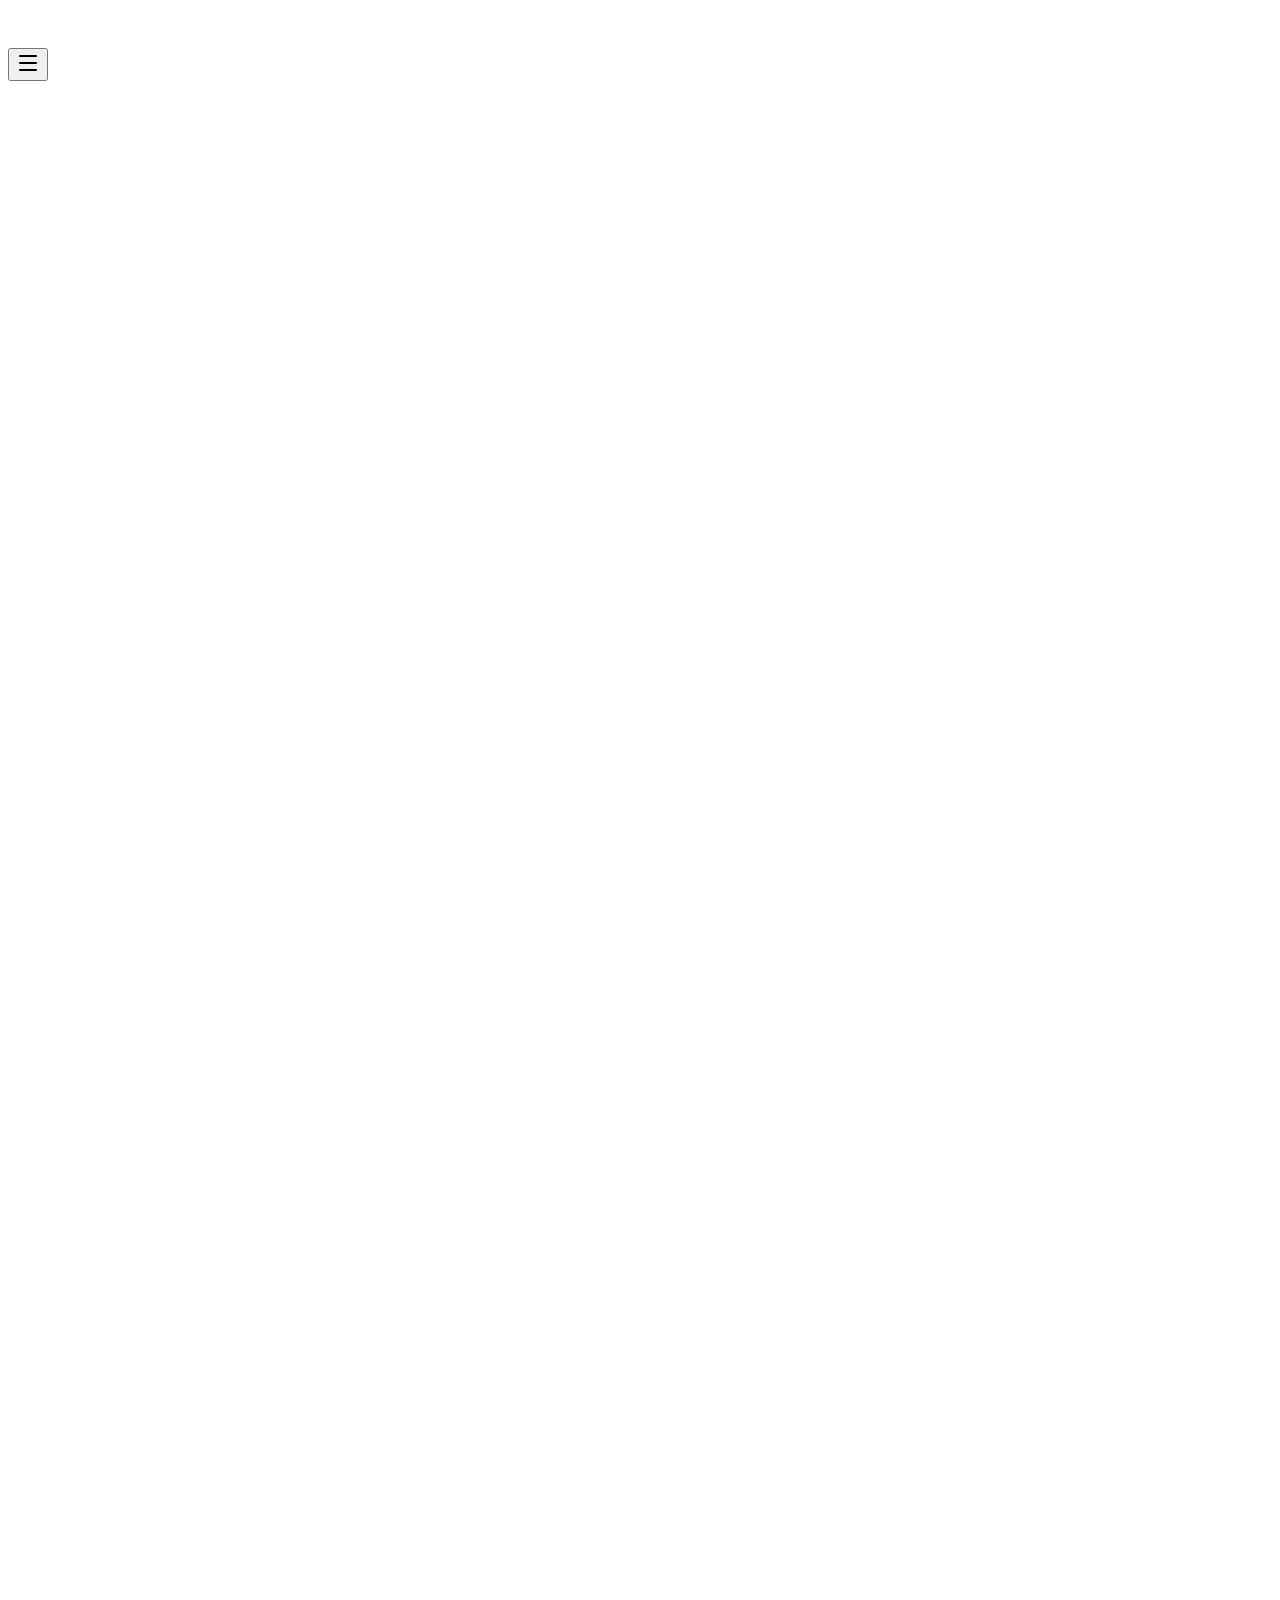
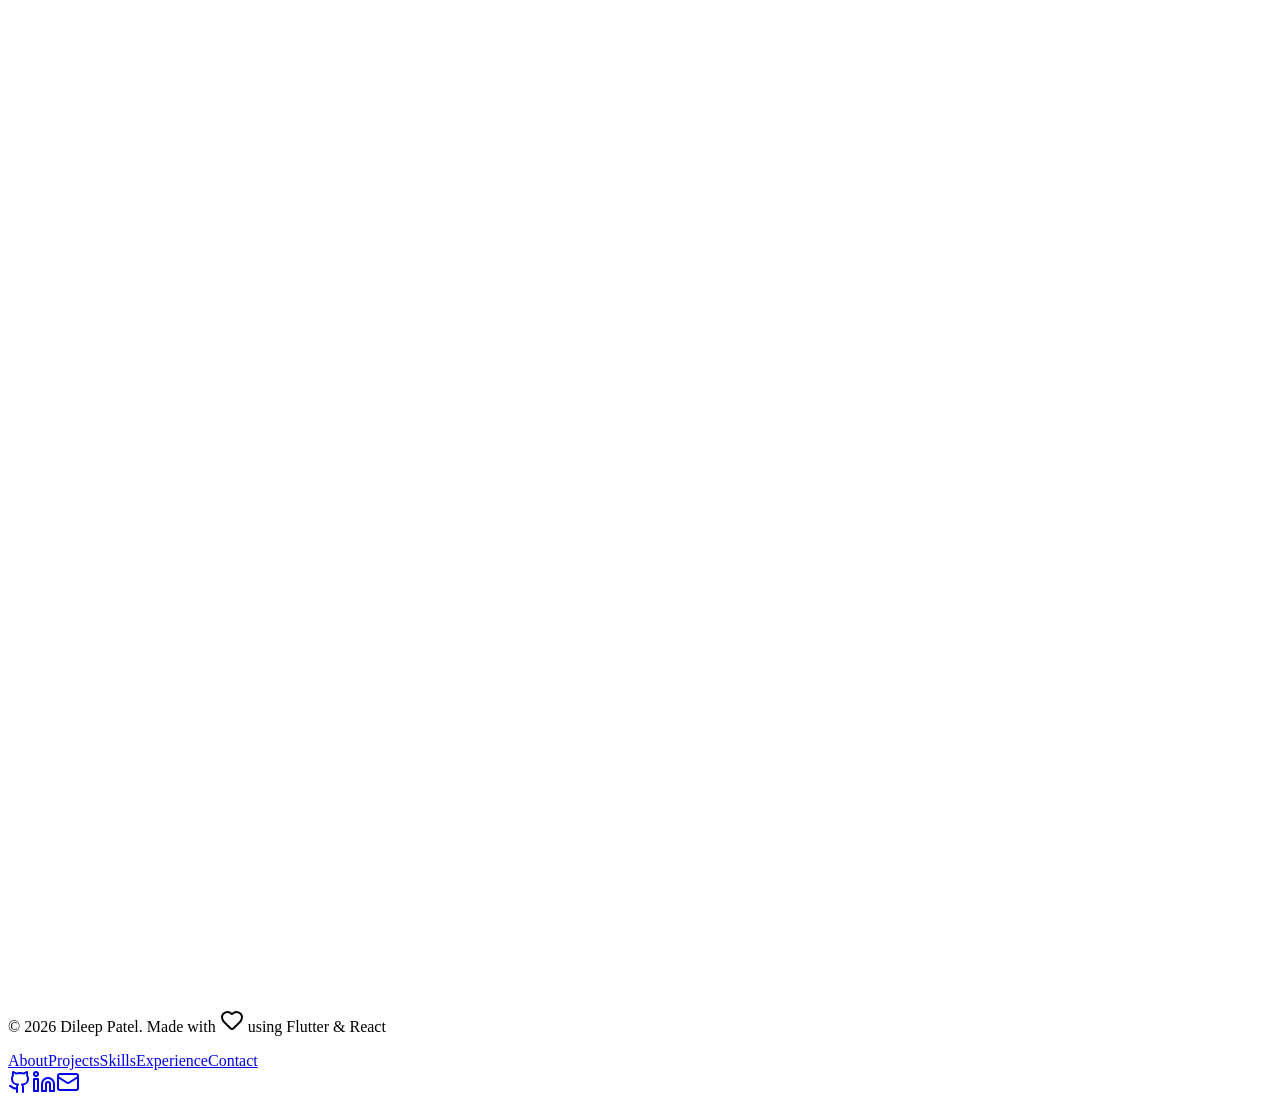
==== out/index.html @ 1304ad1a "Initial commit: Portfolio website with GitHub Pages deployment - Added Next.js portfolio website wit" ====
<!DOCTYPE html><html lang="en" class="dark bg-background"><head><meta charSet="utf-8"/><meta name="viewport" content="width=device-width, initial-scale=1"/><link rel="preload" href="/_next/static/media/70bc3e132a0a741e-s.p.1409xf.ylxg8g.woff2" as="font" crossorigin="" type="font/woff2"/><link rel="preload" href="/_next/static/media/83afe278b6a6bb3c-s.p.0q-301v4kxxnr.woff2" as="font" crossorigin="" type="font/woff2"/><link rel="preload" as="image" href="/images/profile.jpeg"/><link rel="stylesheet" href="/_next/static/chunks/11qhrt8o-0nv~.css" data-precedence="next"/><link rel="stylesheet" href="/_next/static/chunks/0zvwejkr7-zjg.css" data-precedence="next"/><link rel="preload" as="script" fetchPriority="low" href="/_next/static/chunks/02yc90psx--ft.js"/><script src="/_next/static/chunks/0cje14_narrpx.js" async=""></script><script src="/_next/static/chunks/0.a9-ffkpjltx.js" async=""></script><script src="/_next/static/chunks/10~x95jhs6ns3.js" async=""></script><script src="/_next/static/chunks/turbopack-0-zxsf360g.ke.js" async=""></script><script src="/_next/static/chunks/0ya5kixflpvgt.js" async=""></script><script src="/_next/static/chunks/0d3tkj33oycf2.js" async=""></script><script src="/_next/static/chunks/1248abwd_5nx8.js" async=""></script><meta name="next-size-adjust" content=""/><title>Alex Chen | Flutter &amp; Android Developer</title><meta name="description" content="Premium portfolio of Alex Chen - A passionate Flutter and Android developer crafting beautiful mobile experiences"/><meta name="keywords" content="Flutter,Android,Mobile Developer,Dart,Kotlin,iOS,Cross-platform"/><script src="/_next/static/chunks/03~yq9q893hmn.js" noModule=""></script></head><body class="inter_5901b7c6-module__ec5Qua__variable jetbrains_mono_d5591ac2-module__D88TVW__variable font-sans antialiased"><div hidden=""><!--$--><!--/$--></div><main class="min-h-screen bg-background text-foreground overflow-x-hidden"><header class="fixed top-0 left-0 right-0 z-50 transition-all duration-300 py-6" style="transform:translateY(-100px)"><nav class="container mx-auto px-6 flex items-center justify-between"><a href="#" class="text-xl font-bold text-primary">Dileep Patel</a><ul class="hidden md:flex items-center gap-8"><li style="opacity:0;transform:translateY(-20px)"><a href="#about" class="text-muted-foreground hover:text-primary transition-colors duration-300 text-sm font-medium tracking-wide">About</a></li><li style="opacity:0;transform:translateY(-20px)"><a href="#projects" class="text-muted-foreground hover:text-primary transition-colors duration-300 text-sm font-medium tracking-wide">Projects</a></li><li style="opacity:0;transform:translateY(-20px)"><a href="#skills" class="text-muted-foreground hover:text-primary transition-colors duration-300 text-sm font-medium tracking-wide">Skills</a></li><li style="opacity:0;transform:translateY(-20px)"><a href="#experience" class="text-muted-foreground hover:text-primary transition-colors duration-300 text-sm font-medium tracking-wide">Experience</a></li><li style="opacity:0;transform:translateY(-20px)"><a href="#contact" class="text-muted-foreground hover:text-primary transition-colors duration-300 text-sm font-medium tracking-wide">Contact</a></li></ul><button class="md:hidden text-foreground"><svg xmlns="http://www.w3.org/2000/svg" width="24" height="24" viewBox="0 0 24 24" fill="none" stroke="currentColor" stroke-width="2" stroke-linecap="round" stroke-linejoin="round" class="lucide lucide-menu" aria-hidden="true"><path d="M4 5h16"></path><path d="M4 12h16"></path><path d="M4 19h16"></path></svg></button></nav></header><section class="min-h-screen flex items-center justify-center relative overflow-hidden pt-20"><div class="absolute inset-0 overflow-hidden"><div class="absolute -top-1/2 -right-1/2 w-full h-full bg-primary/5 rounded-full blur-3xl"></div><div class="absolute -bottom-1/2 -left-1/2 w-full h-full bg-primary/3 rounded-full blur-3xl"></div><div class="absolute inset-0 bg-[linear-gradient(rgba(100,200,180,0.03)_1px,transparent_1px),linear-gradient(90deg,rgba(100,200,180,0.03)_1px,transparent_1px)] bg-[size:64px_64px]"></div></div><div class="container mx-auto px-6 relative z-10"><div class="grid lg:grid-cols-2 gap-12 items-center"><div style="opacity:0;transform:translateX(-50px)"><div class="inline-flex items-center gap-2 px-4 py-2 glass-card rounded-full mb-6" style="opacity:0;transform:translateY(20px)"><span class="w-2 h-2 bg-green-400 rounded-full animate-pulse"></span><span class="text-sm text-muted-foreground">Available for freelance</span></div><h1 class="text-4xl md:text-6xl lg:text-7xl font-bold leading-tight mb-6" style="opacity:0;transform:translateY(20px)"><span class="text-foreground">Hi, I&#x27;m </span><span class="text-primary">Dileep Patel</span></h1><p class="text-xl md:text-2xl text-muted-foreground mb-4 font-medium" style="opacity:0;transform:translateY(20px)">Flutter &amp; Android Developer</p><p class="text-muted-foreground leading-relaxed mb-8 max-w-lg" style="opacity:0;transform:translateY(20px)">I craft beautiful, performant mobile applications that users love. Specializing in Flutter cross-platform development and native Android, I bring ideas to life with clean code and stunning UI.</p><div class="flex flex-wrap gap-4 mb-8" style="opacity:0;transform:translateY(20px)"><a href="#projects" class="px-8 py-4 bg-primary text-primary-foreground rounded-full font-medium hover:bg-primary/90 transition-all duration-300 flex items-center gap-2"><svg xmlns="http://www.w3.org/2000/svg" width="18" height="18" viewBox="0 0 24 24" fill="none" stroke="currentColor" stroke-width="2" stroke-linecap="round" stroke-linejoin="round" class="lucide lucide-smartphone" aria-hidden="true"><rect width="14" height="20" x="5" y="2" rx="2" ry="2"></rect><path d="M12 18h.01"></path></svg>View My Work</a><a href="#contact" class="px-8 py-4 glass-card rounded-full font-medium hover:bg-secondary/80 transition-all duration-300">Get In Touch</a></div><div class="flex items-center gap-6" style="opacity:0;transform:translateY(20px)"><a href="https://github.com/dileepmca88" target="_blank" rel="noopener noreferrer" class="w-12 h-12 glass-card rounded-full flex items-center justify-center text-muted-foreground hover:text-primary hover:border-primary/30 transition-all duration-300"><svg xmlns="http://www.w3.org/2000/svg" width="20" height="20" viewBox="0 0 24 24" fill="none" stroke="currentColor" stroke-width="2" stroke-linecap="round" stroke-linejoin="round" class="lucide lucide-github" aria-hidden="true"><path d="M15 22v-4a4.8 4.8 0 0 0-1-3.5c3 0 6-2 6-5.5.08-1.25-.27-2.48-1-3.5.28-1.15.28-2.35 0-3.5 0 0-1 0-3 1.5-2.64-.5-5.36-.5-8 0C6 2 5 2 5 2c-.3 1.15-.3 2.35 0 3.5A5.403 5.403 0 0 0 4 9c0 3.5 3 5.5 6 5.5-.39.49-.68 1.05-.85 1.65-.17.6-.22 1.23-.15 1.85v4"></path><path d="M9 18c-4.51 2-5-2-7-2"></path></svg></a><a href="https://www.linkedin.com/in/dileep-patel-8a33bb10a" target="_blank" rel="noopener noreferrer" class="w-12 h-12 glass-card rounded-full flex items-center justify-center text-muted-foreground hover:text-primary hover:border-primary/30 transition-all duration-300"><svg xmlns="http://www.w3.org/2000/svg" width="20" height="20" viewBox="0 0 24 24" fill="none" stroke="currentColor" stroke-width="2" stroke-linecap="round" stroke-linejoin="round" class="lucide lucide-linkedin" aria-hidden="true"><path d="M16 8a6 6 0 0 1 6 6v7h-4v-7a2 2 0 0 0-2-2 2 2 0 0 0-2 2v7h-4v-7a6 6 0 0 1 6-6z"></path><rect width="4" height="12" x="2" y="9"></rect><circle cx="4" cy="4" r="2"></circle></svg></a><a href="mailto:dileepmca88@gmail.com" target="_blank" rel="noopener noreferrer" class="w-12 h-12 glass-card rounded-full flex items-center justify-center text-muted-foreground hover:text-primary hover:border-primary/30 transition-all duration-300"><svg xmlns="http://www.w3.org/2000/svg" width="20" height="20" viewBox="0 0 24 24" fill="none" stroke="currentColor" stroke-width="2" stroke-linecap="round" stroke-linejoin="round" class="lucide lucide-mail" aria-hidden="true"><path d="m22 7-8.991 5.727a2 2 0 0 1-2.009 0L2 7"></path><rect x="2" y="4" width="20" height="16" rx="2"></rect></svg></a></div></div><div class="relative flex justify-center" style="opacity:0;transform:translateX(50px)"><div class="relative"><div class="absolute inset-0 bg-primary/30 rounded-full blur-3xl scale-90"></div><div class="relative"><div class="absolute -inset-4 bg-gradient-to-r from-primary via-primary/50 to-primary rounded-full opacity-20 blur-sm"></div><div class="absolute -inset-2 bg-gradient-to-r from-primary to-primary/50 rounded-full opacity-30"></div><div class="relative w-64 h-64 md:w-80 md:h-80 lg:w-96 lg:h-96 rounded-full overflow-hidden border-4 border-primary/30 shadow-2xl"><img alt="Dileep Patel - Flutter &amp; Android Developer" decoding="async" data-nimg="fill" class="object-cover" style="position:absolute;height:100%;width:100%;left:0;top:0;right:0;bottom:0;color:transparent" src="/images/profile.jpeg"/></div></div><div class="absolute -left-4 top-12 glass-card px-4 py-2 rounded-xl"><span class="text-sm font-medium">Flutter</span></div><div class="absolute -right-4 top-32 glass-card px-4 py-2 rounded-xl"><span class="text-sm font-medium">Kotlin</span></div><div class="absolute -left-8 bottom-20 glass-card px-4 py-2 rounded-xl"><span class="text-sm font-medium">Dart</span></div><div class="absolute -right-8 bottom-24 glass-card px-4 py-2 rounded-xl"><span class="text-sm font-medium">Firebase</span></div></div></div></div><div class="absolute bottom-10 left-1/2 -translate-x-1/2" style="opacity:0"><a href="#about" class="flex flex-col items-center gap-2 text-muted-foreground hover:text-primary transition-colors"><span class="text-sm">Scroll to explore</span><svg xmlns="http://www.w3.org/2000/svg" width="20" height="20" viewBox="0 0 24 24" fill="none" stroke="currentColor" stroke-width="2" stroke-linecap="round" stroke-linejoin="round" class="lucide lucide-arrow-down" aria-hidden="true"><path d="M12 5v14"></path><path d="m19 12-7 7-7-7"></path></svg></a></div></div></section><section id="about" class="py-24 relative"><div class="container mx-auto px-6"><div class="text-center mb-16" style="opacity:0;transform:translateY(30px)"><span class="text-primary text-sm font-medium tracking-wider uppercase mb-4 block">About Me</span><h2 class="text-3xl md:text-5xl font-bold mb-6 text-balance">Passionate about creating<span class="text-primary"> exceptional </span>mobile experiences</h2></div><div class="grid lg:grid-cols-2 gap-12 items-start"><div style="opacity:0;transform:translateX(-30px)"><div class="glass-card rounded-2xl p-8 mb-8"><p class="text-muted-foreground leading-relaxed mb-6">I&#x27;m a passionate mobile developer with over 10 years of experience specializing in Flutter and native Android development. My journey began with a fascination for creating apps that people use every day.</p><p class="text-muted-foreground leading-relaxed mb-6">I have successfully published multiple apps on the Google Play Store including NSCI Mobile App, Club O7, Rajpath Club, Karnavati Club, Smart India, and Smart Town Member. I believe in writing clean, maintainable code and creating intuitive user experiences.</p><p class="text-muted-foreground leading-relaxed">Currently, I focus on building cross-platform applications using Flutter, while maintaining deep expertise in Kotlin for native Android projects. I&#x27;m always exploring new technologies and contributing to the developer community.</p></div><div class="grid grid-cols-2 md:grid-cols-4 gap-4"><div class="glass-card rounded-xl p-4 text-center" style="opacity:0;transform:translateY(20px)"><div class="text-2xl md:text-3xl font-bold text-primary mb-1">6+</div><div class="text-xs text-muted-foreground">Play Store Apps</div></div><div class="glass-card rounded-xl p-4 text-center" style="opacity:0;transform:translateY(20px)"><div class="text-2xl md:text-3xl font-bold text-primary mb-1">10+</div><div class="text-xs text-muted-foreground">Years Experience</div></div><div class="glass-card rounded-xl p-4 text-center" style="opacity:0;transform:translateY(20px)"><div class="text-2xl md:text-3xl font-bold text-primary mb-1">50+</div><div class="text-xs text-muted-foreground">Happy Clients</div></div><div class="glass-card rounded-xl p-4 text-center" style="opacity:0;transform:translateY(20px)"><div class="text-2xl md:text-3xl font-bold text-primary mb-1">100K+</div><div class="text-xs text-muted-foreground">App Downloads</div></div></div></div><div class="grid sm:grid-cols-2 gap-4" style="opacity:0;transform:translateX(30px)"><div class="glass-card rounded-2xl p-6 group hover:border-primary/30 transition-all duration-300" style="opacity:0;transform:translateY(20px)"><div class="w-12 h-12 rounded-xl bg-primary/10 flex items-center justify-center mb-4 group-hover:bg-primary/20 transition-colors"><svg xmlns="http://www.w3.org/2000/svg" width="24" height="24" viewBox="0 0 24 24" fill="none" stroke="currentColor" stroke-width="2" stroke-linecap="round" stroke-linejoin="round" class="lucide lucide-smartphone w-6 h-6 text-primary" aria-hidden="true"><rect width="14" height="20" x="5" y="2" rx="2" ry="2"></rect><path d="M12 18h.01"></path></svg></div><h3 class="text-lg font-semibold mb-2">Mobile First</h3><p class="text-sm text-muted-foreground">Building apps with mobile users at the core of every design decision</p></div><div class="glass-card rounded-2xl p-6 group hover:border-primary/30 transition-all duration-300" style="opacity:0;transform:translateY(20px)"><div class="w-12 h-12 rounded-xl bg-primary/10 flex items-center justify-center mb-4 group-hover:bg-primary/20 transition-colors"><svg xmlns="http://www.w3.org/2000/svg" width="24" height="24" viewBox="0 0 24 24" fill="none" stroke="currentColor" stroke-width="2" stroke-linecap="round" stroke-linejoin="round" class="lucide lucide-code-xml w-6 h-6 text-primary" aria-hidden="true"><path d="m18 16 4-4-4-4"></path><path d="m6 8-4 4 4 4"></path><path d="m14.5 4-5 16"></path></svg></div><h3 class="text-lg font-semibold mb-2">Clean Code</h3><p class="text-sm text-muted-foreground">Writing maintainable, scalable, and well-documented code</p></div><div class="glass-card rounded-2xl p-6 group hover:border-primary/30 transition-all duration-300" style="opacity:0;transform:translateY(20px)"><div class="w-12 h-12 rounded-xl bg-primary/10 flex items-center justify-center mb-4 group-hover:bg-primary/20 transition-colors"><svg xmlns="http://www.w3.org/2000/svg" width="24" height="24" viewBox="0 0 24 24" fill="none" stroke="currentColor" stroke-width="2" stroke-linecap="round" stroke-linejoin="round" class="lucide lucide-palette w-6 h-6 text-primary" aria-hidden="true"><path d="M12 22a1 1 0 0 1 0-20 10 9 0 0 1 10 9 5 5 0 0 1-5 5h-2.25a1.75 1.75 0 0 0-1.4 2.8l.3.4a1.75 1.75 0 0 1-1.4 2.8z"></path><circle cx="13.5" cy="6.5" r=".5" fill="currentColor"></circle><circle cx="17.5" cy="10.5" r=".5" fill="currentColor"></circle><circle cx="6.5" cy="12.5" r=".5" fill="currentColor"></circle><circle cx="8.5" cy="7.5" r=".5" fill="currentColor"></circle></svg></div><h3 class="text-lg font-semibold mb-2">UI/UX Focus</h3><p class="text-sm text-muted-foreground">Creating beautiful interfaces that users love to interact with</p></div><div class="glass-card rounded-2xl p-6 group hover:border-primary/30 transition-all duration-300" style="opacity:0;transform:translateY(20px)"><div class="w-12 h-12 rounded-xl bg-primary/10 flex items-center justify-center mb-4 group-hover:bg-primary/20 transition-colors"><svg xmlns="http://www.w3.org/2000/svg" width="24" height="24" viewBox="0 0 24 24" fill="none" stroke="currentColor" stroke-width="2" stroke-linecap="round" stroke-linejoin="round" class="lucide lucide-zap w-6 h-6 text-primary" aria-hidden="true"><path d="M4 14a1 1 0 0 1-.78-1.63l9.9-10.2a.5.5 0 0 1 .86.46l-1.92 6.02A1 1 0 0 0 13 10h7a1 1 0 0 1 .78 1.63l-9.9 10.2a.5.5 0 0 1-.86-.46l1.92-6.02A1 1 0 0 0 11 14z"></path></svg></div><h3 class="text-lg font-semibold mb-2">Performance</h3><p class="text-sm text-muted-foreground">Optimizing apps for speed, efficiency, and smooth animations</p></div></div></div></div></section><section class="py-24 relative"><div class="container mx-auto px-6"><div class="text-center mb-16" style="opacity:0;transform:translateY(30px)"><span class="text-primary text-sm font-medium tracking-wider uppercase mb-4 block">Open Source</span><h2 class="text-3xl md:text-5xl font-bold mb-6 text-balance">GitHub<span class="text-primary"> Activity</span></h2><p class="text-muted-foreground max-w-2xl mx-auto">I&#x27;m passionate about open source and actively contribute to the Flutter and Android community.</p></div><div class="max-w-5xl mx-auto"><div class="grid grid-cols-2 md:grid-cols-4 gap-4 mb-8"><div class="glass-card rounded-2xl p-6 text-center group hover:border-primary/30 transition-all duration-300" style="opacity:0;transform:translateY(20px)"><svg xmlns="http://www.w3.org/2000/svg" width="24" height="24" viewBox="0 0 24 24" fill="none" stroke="currentColor" stroke-width="2" stroke-linecap="round" stroke-linejoin="round" class="lucide lucide-star w-6 h-6 text-primary mx-auto mb-3" aria-hidden="true"><path d="M11.525 2.295a.53.53 0 0 1 .95 0l2.31 4.679a2.123 2.123 0 0 0 1.595 1.16l5.166.756a.53.53 0 0 1 .294.904l-3.736 3.638a2.123 2.123 0 0 0-.611 1.878l.882 5.14a.53.53 0 0 1-.771.56l-4.618-2.428a2.122 2.122 0 0 0-1.973 0L6.396 21.01a.53.53 0 0 1-.77-.56l.881-5.139a2.122 2.122 0 0 0-.611-1.879L2.16 9.795a.53.53 0 0 1 .294-.906l5.165-.755a2.122 2.122 0 0 0 1.597-1.16z"></path></svg><div class="text-2xl md:text-3xl font-bold text-foreground mb-1">2.4k</div><div class="text-sm text-muted-foreground">Stars Earned</div></div><div class="glass-card rounded-2xl p-6 text-center group hover:border-primary/30 transition-all duration-300" style="opacity:0;transform:translateY(20px)"><svg xmlns="http://www.w3.org/2000/svg" width="24" height="24" viewBox="0 0 24 24" fill="none" stroke="currentColor" stroke-width="2" stroke-linecap="round" stroke-linejoin="round" class="lucide lucide-git-fork w-6 h-6 text-primary mx-auto mb-3" aria-hidden="true"><circle cx="12" cy="18" r="3"></circle><circle cx="6" cy="6" r="3"></circle><circle cx="18" cy="6" r="3"></circle><path d="M18 9v2c0 .6-.4 1-1 1H7c-.6 0-1-.4-1-1V9"></path><path d="M12 12v3"></path></svg><div class="text-2xl md:text-3xl font-bold text-foreground mb-1">340</div><div class="text-sm text-muted-foreground">Forks</div></div><div class="glass-card rounded-2xl p-6 text-center group hover:border-primary/30 transition-all duration-300" style="opacity:0;transform:translateY(20px)"><svg xmlns="http://www.w3.org/2000/svg" width="24" height="24" viewBox="0 0 24 24" fill="none" stroke="currentColor" stroke-width="2" stroke-linecap="round" stroke-linejoin="round" class="lucide lucide-users w-6 h-6 text-primary mx-auto mb-3" aria-hidden="true"><path d="M16 21v-2a4 4 0 0 0-4-4H6a4 4 0 0 0-4 4v2"></path><path d="M16 3.128a4 4 0 0 1 0 7.744"></path><path d="M22 21v-2a4 4 0 0 0-3-3.87"></path><circle cx="9" cy="7" r="4"></circle></svg><div class="text-2xl md:text-3xl font-bold text-foreground mb-1">1.2k</div><div class="text-sm text-muted-foreground">Followers</div></div><div class="glass-card rounded-2xl p-6 text-center group hover:border-primary/30 transition-all duration-300" style="opacity:0;transform:translateY(20px)"><svg xmlns="http://www.w3.org/2000/svg" width="24" height="24" viewBox="0 0 24 24" fill="none" stroke="currentColor" stroke-width="2" stroke-linecap="round" stroke-linejoin="round" class="lucide lucide-code w-6 h-6 text-primary mx-auto mb-3" aria-hidden="true"><path d="m16 18 6-6-6-6"></path><path d="m8 6-6 6 6 6"></path></svg><div class="text-2xl md:text-3xl font-bold text-foreground mb-1">850+</div><div class="text-sm text-muted-foreground">Contributions</div></div></div><div class="glass-card rounded-2xl p-6 md:p-8" style="opacity:0;transform:translateY(20px)"><div class="flex items-center justify-between mb-6"><div class="flex items-center gap-3"><svg xmlns="http://www.w3.org/2000/svg" width="24" height="24" viewBox="0 0 24 24" fill="none" stroke="currentColor" stroke-width="2" stroke-linecap="round" stroke-linejoin="round" class="lucide lucide-github w-5 h-5 text-primary" aria-hidden="true"><path d="M15 22v-4a4.8 4.8 0 0 0-1-3.5c3 0 6-2 6-5.5.08-1.25-.27-2.48-1-3.5.28-1.15.28-2.35 0-3.5 0 0-1 0-3 1.5-2.64-.5-5.36-.5-8 0C6 2 5 2 5 2c-.3 1.15-.3 2.35 0 3.5A5.403 5.403 0 0 0 4 9c0 3.5 3 5.5 6 5.5-.39.49-.68 1.05-.85 1.65-.17.6-.22 1.23-.15 1.85v4"></path><path d="M9 18c-4.51 2-5-2-7-2"></path></svg><span class="font-medium">Contribution Activity</span></div><div class="flex items-center gap-2 text-xs text-muted-foreground"><span>Less</span><div class="flex gap-1"><div class="w-3 h-3 rounded-sm bg-secondary"></div><div class="w-3 h-3 rounded-sm bg-primary/20"></div><div class="w-3 h-3 rounded-sm bg-primary/40"></div><div class="w-3 h-3 rounded-sm bg-primary/60"></div><div class="w-3 h-3 rounded-sm bg-primary"></div></div><span>More</span></div></div><div class="overflow-x-auto"><div class="flex gap-1 min-w-fit"><div class="flex flex-col gap-1"><div class="w-3 h-3 md:w-4 md:h-4 rounded-sm bg-secondary hover:ring-2 hover:ring-primary/50 transition-all cursor-pointer" title="0 contributions" style="opacity:0;transform:scale(0)"></div><div class="w-3 h-3 md:w-4 md:h-4 rounded-sm bg-primary/20 hover:ring-2 hover:ring-primary/50 transition-all cursor-pointer" title="2 contributions" style="opacity:0;transform:scale(0)"></div><div class="w-3 h-3 md:w-4 md:h-4 rounded-sm bg-primary/40 hover:ring-2 hover:ring-primary/50 transition-all cursor-pointer" title="4 contributions" style="opacity:0;transform:scale(0)"></div><div class="w-3 h-3 md:w-4 md:h-4 rounded-sm bg-primary/60 hover:ring-2 hover:ring-primary/50 transition-all cursor-pointer" title="6 contributions" style="opacity:0;transform:scale(0)"></div><div class="w-3 h-3 md:w-4 md:h-4 rounded-sm bg-primary/40 hover:ring-2 hover:ring-primary/50 transition-all cursor-pointer" title="4 contributions" style="opacity:0;transform:scale(0)"></div><div class="w-3 h-3 md:w-4 md:h-4 rounded-sm bg-primary/20 hover:ring-2 hover:ring-primary/50 transition-all cursor-pointer" title="2 contributions" style="opacity:0;transform:scale(0)"></div><div class="w-3 h-3 md:w-4 md:h-4 rounded-sm bg-secondary hover:ring-2 hover:ring-primary/50 transition-all cursor-pointer" title="0 contributions" style="opacity:0;transform:scale(0)"></div></div><div class="flex flex-col gap-1"><div class="w-3 h-3 md:w-4 md:h-4 rounded-sm bg-primary/20 hover:ring-2 hover:ring-primary/50 transition-all cursor-pointer" title="2 contributions" style="opacity:0;transform:scale(0)"></div><div class="w-3 h-3 md:w-4 md:h-4 rounded-sm bg-primary/40 hover:ring-2 hover:ring-primary/50 transition-all cursor-pointer" title="4 contributions" style="opacity:0;transform:scale(0)"></div><div class="w-3 h-3 md:w-4 md:h-4 rounded-sm bg-primary hover:ring-2 hover:ring-primary/50 transition-all cursor-pointer" title="8 contributions" style="opacity:0;transform:scale(0)"></div><div class="w-3 h-3 md:w-4 md:h-4 rounded-sm bg-primary/60 hover:ring-2 hover:ring-primary/50 transition-all cursor-pointer" title="6 contributions" style="opacity:0;transform:scale(0)"></div><div class="w-3 h-3 md:w-4 md:h-4 rounded-sm bg-primary/40 hover:ring-2 hover:ring-primary/50 transition-all cursor-pointer" title="4 contributions" style="opacity:0;transform:scale(0)"></div><div class="w-3 h-3 md:w-4 md:h-4 rounded-sm bg-primary/60 hover:ring-2 hover:ring-primary/50 transition-all cursor-pointer" title="6 contributions" style="opacity:0;transform:scale(0)"></div><div class="w-3 h-3 md:w-4 md:h-4 rounded-sm bg-primary/20 hover:ring-2 hover:ring-primary/50 transition-all cursor-pointer" title="2 contributions" style="opacity:0;transform:scale(0)"></div></div><div class="flex flex-col gap-1"><div class="w-3 h-3 md:w-4 md:h-4 rounded-sm bg-primary/40 hover:ring-2 hover:ring-primary/50 transition-all cursor-pointer" title="4 contributions" style="opacity:0;transform:scale(0)"></div><div class="w-3 h-3 md:w-4 md:h-4 rounded-sm bg-primary/60 hover:ring-2 hover:ring-primary/50 transition-all cursor-pointer" title="6 contributions" style="opacity:0;transform:scale(0)"></div><div class="w-3 h-3 md:w-4 md:h-4 rounded-sm bg-primary hover:ring-2 hover:ring-primary/50 transition-all cursor-pointer" title="8 contributions" style="opacity:0;transform:scale(0)"></div><div class="w-3 h-3 md:w-4 md:h-4 rounded-sm bg-primary hover:ring-2 hover:ring-primary/50 transition-all cursor-pointer" title="8 contributions" style="opacity:0;transform:scale(0)"></div><div class="w-3 h-3 md:w-4 md:h-4 rounded-sm bg-primary/60 hover:ring-2 hover:ring-primary/50 transition-all cursor-pointer" title="6 contributions" style="opacity:0;transform:scale(0)"></div><div class="w-3 h-3 md:w-4 md:h-4 rounded-sm bg-primary/40 hover:ring-2 hover:ring-primary/50 transition-all cursor-pointer" title="4 contributions" style="opacity:0;transform:scale(0)"></div><div class="w-3 h-3 md:w-4 md:h-4 rounded-sm bg-primary/40 hover:ring-2 hover:ring-primary/50 transition-all cursor-pointer" title="4 contributions" style="opacity:0;transform:scale(0)"></div></div><div class="flex flex-col gap-1"><div class="w-3 h-3 md:w-4 md:h-4 rounded-sm bg-primary/20 hover:ring-2 hover:ring-primary/50 transition-all cursor-pointer" title="2 contributions" style="opacity:0;transform:scale(0)"></div><div class="w-3 h-3 md:w-4 md:h-4 rounded-sm bg-primary hover:ring-2 hover:ring-primary/50 transition-all cursor-pointer" title="8 contributions" style="opacity:0;transform:scale(0)"></div><div class="w-3 h-3 md:w-4 md:h-4 rounded-sm bg-primary/60 hover:ring-2 hover:ring-primary/50 transition-all cursor-pointer" title="6 contributions" style="opacity:0;transform:scale(0)"></div><div class="w-3 h-3 md:w-4 md:h-4 rounded-sm bg-primary hover:ring-2 hover:ring-primary/50 transition-all cursor-pointer" title="8 contributions" style="opacity:0;transform:scale(0)"></div><div class="w-3 h-3 md:w-4 md:h-4 rounded-sm bg-primary hover:ring-2 hover:ring-primary/50 transition-all cursor-pointer" title="8 contributions" style="opacity:0;transform:scale(0)"></div><div class="w-3 h-3 md:w-4 md:h-4 rounded-sm bg-primary/60 hover:ring-2 hover:ring-primary/50 transition-all cursor-pointer" title="6 contributions" style="opacity:0;transform:scale(0)"></div><div class="w-3 h-3 md:w-4 md:h-4 rounded-sm bg-primary/20 hover:ring-2 hover:ring-primary/50 transition-all cursor-pointer" title="2 contributions" style="opacity:0;transform:scale(0)"></div></div><div class="flex flex-col gap-1"><div class="w-3 h-3 md:w-4 md:h-4 rounded-sm bg-primary/40 hover:ring-2 hover:ring-primary/50 transition-all cursor-pointer" title="4 contributions" style="opacity:0;transform:scale(0)"></div><div class="w-3 h-3 md:w-4 md:h-4 rounded-sm bg-primary/60 hover:ring-2 hover:ring-primary/50 transition-all cursor-pointer" title="6 contributions" style="opacity:0;transform:scale(0)"></div><div class="w-3 h-3 md:w-4 md:h-4 rounded-sm bg-primary hover:ring-2 hover:ring-primary/50 transition-all cursor-pointer" title="8 contributions" style="opacity:0;transform:scale(0)"></div><div class="w-3 h-3 md:w-4 md:h-4 rounded-sm bg-primary/60 hover:ring-2 hover:ring-primary/50 transition-all cursor-pointer" title="6 contributions" style="opacity:0;transform:scale(0)"></div><div class="w-3 h-3 md:w-4 md:h-4 rounded-sm bg-primary hover:ring-2 hover:ring-primary/50 transition-all cursor-pointer" title="8 contributions" style="opacity:0;transform:scale(0)"></div><div class="w-3 h-3 md:w-4 md:h-4 rounded-sm bg-primary/40 hover:ring-2 hover:ring-primary/50 transition-all cursor-pointer" title="4 contributions" style="opacity:0;transform:scale(0)"></div><div class="w-3 h-3 md:w-4 md:h-4 rounded-sm bg-primary/40 hover:ring-2 hover:ring-primary/50 transition-all cursor-pointer" title="4 contributions" style="opacity:0;transform:scale(0)"></div></div><div class="flex flex-col gap-1"><div class="w-3 h-3 md:w-4 md:h-4 rounded-sm bg-primary/20 hover:ring-2 hover:ring-primary/50 transition-all cursor-pointer" title="2 contributions" style="opacity:0;transform:scale(0)"></div><div class="w-3 h-3 md:w-4 md:h-4 rounded-sm bg-primary/40 hover:ring-2 hover:ring-primary/50 transition-all cursor-pointer" title="4 contributions" style="opacity:0;transform:scale(0)"></div><div class="w-3 h-3 md:w-4 md:h-4 rounded-sm bg-primary/60 hover:ring-2 hover:ring-primary/50 transition-all cursor-pointer" title="6 contributions" style="opacity:0;transform:scale(0)"></div><div class="w-3 h-3 md:w-4 md:h-4 rounded-sm bg-primary hover:ring-2 hover:ring-primary/50 transition-all cursor-pointer" title="8 contributions" style="opacity:0;transform:scale(0)"></div><div class="w-3 h-3 md:w-4 md:h-4 rounded-sm bg-primary/60 hover:ring-2 hover:ring-primary/50 transition-all cursor-pointer" title="6 contributions" style="opacity:0;transform:scale(0)"></div><div class="w-3 h-3 md:w-4 md:h-4 rounded-sm bg-primary/40 hover:ring-2 hover:ring-primary/50 transition-all cursor-pointer" title="4 contributions" style="opacity:0;transform:scale(0)"></div><div class="w-3 h-3 md:w-4 md:h-4 rounded-sm bg-primary/20 hover:ring-2 hover:ring-primary/50 transition-all cursor-pointer" title="2 contributions" style="opacity:0;transform:scale(0)"></div></div><div class="flex flex-col gap-1"><div class="w-3 h-3 md:w-4 md:h-4 rounded-sm bg-secondary hover:ring-2 hover:ring-primary/50 transition-all cursor-pointer" title="0 contributions" style="opacity:0;transform:scale(0)"></div><div class="w-3 h-3 md:w-4 md:h-4 rounded-sm bg-primary/20 hover:ring-2 hover:ring-primary/50 transition-all cursor-pointer" title="2 contributions" style="opacity:0;transform:scale(0)"></div><div class="w-3 h-3 md:w-4 md:h-4 rounded-sm bg-primary/40 hover:ring-2 hover:ring-primary/50 transition-all cursor-pointer" title="4 contributions" style="opacity:0;transform:scale(0)"></div><div class="w-3 h-3 md:w-4 md:h-4 rounded-sm bg-primary/60 hover:ring-2 hover:ring-primary/50 transition-all cursor-pointer" title="6 contributions" style="opacity:0;transform:scale(0)"></div><div class="w-3 h-3 md:w-4 md:h-4 rounded-sm bg-primary/40 hover:ring-2 hover:ring-primary/50 transition-all cursor-pointer" title="4 contributions" style="opacity:0;transform:scale(0)"></div><div class="w-3 h-3 md:w-4 md:h-4 rounded-sm bg-primary/20 hover:ring-2 hover:ring-primary/50 transition-all cursor-pointer" title="2 contributions" style="opacity:0;transform:scale(0)"></div><div class="w-3 h-3 md:w-4 md:h-4 rounded-sm bg-secondary hover:ring-2 hover:ring-primary/50 transition-all cursor-pointer" title="0 contributions" style="opacity:0;transform:scale(0)"></div></div><div class="flex flex-col gap-1"><div class="w-3 h-3 md:w-4 md:h-4 rounded-sm bg-primary/20 hover:ring-2 hover:ring-primary/50 transition-all cursor-pointer" title="2 contributions" style="opacity:0;transform:scale(0)"></div><div class="w-3 h-3 md:w-4 md:h-4 rounded-sm bg-primary/40 hover:ring-2 hover:ring-primary/50 transition-all cursor-pointer" title="4 contributions" style="opacity:0;transform:scale(0)"></div><div class="w-3 h-3 md:w-4 md:h-4 rounded-sm bg-primary/60 hover:ring-2 hover:ring-primary/50 transition-all cursor-pointer" title="6 contributions" style="opacity:0;transform:scale(0)"></div><div class="w-3 h-3 md:w-4 md:h-4 rounded-sm bg-primary hover:ring-2 hover:ring-primary/50 transition-all cursor-pointer" title="8 contributions" style="opacity:0;transform:scale(0)"></div><div class="w-3 h-3 md:w-4 md:h-4 rounded-sm bg-primary/60 hover:ring-2 hover:ring-primary/50 transition-all cursor-pointer" title="6 contributions" style="opacity:0;transform:scale(0)"></div><div class="w-3 h-3 md:w-4 md:h-4 rounded-sm bg-primary/40 hover:ring-2 hover:ring-primary/50 transition-all cursor-pointer" title="4 contributions" style="opacity:0;transform:scale(0)"></div><div class="w-3 h-3 md:w-4 md:h-4 rounded-sm bg-primary/20 hover:ring-2 hover:ring-primary/50 transition-all cursor-pointer" title="2 contributions" style="opacity:0;transform:scale(0)"></div></div><div class="flex flex-col gap-1"><div class="w-3 h-3 md:w-4 md:h-4 rounded-sm bg-primary/40 hover:ring-2 hover:ring-primary/50 transition-all cursor-pointer" title="4 contributions" style="opacity:0;transform:scale(0)"></div><div class="w-3 h-3 md:w-4 md:h-4 rounded-sm bg-primary/60 hover:ring-2 hover:ring-primary/50 transition-all cursor-pointer" title="6 contributions" style="opacity:0;transform:scale(0)"></div><div class="w-3 h-3 md:w-4 md:h-4 rounded-sm bg-primary hover:ring-2 hover:ring-primary/50 transition-all cursor-pointer" title="8 contributions" style="opacity:0;transform:scale(0)"></div><div class="w-3 h-3 md:w-4 md:h-4 rounded-sm bg-primary hover:ring-2 hover:ring-primary/50 transition-all cursor-pointer" title="8 contributions" style="opacity:0;transform:scale(0)"></div><div class="w-3 h-3 md:w-4 md:h-4 rounded-sm bg-primary hover:ring-2 hover:ring-primary/50 transition-all cursor-pointer" title="8 contributions" style="opacity:0;transform:scale(0)"></div><div class="w-3 h-3 md:w-4 md:h-4 rounded-sm bg-primary/60 hover:ring-2 hover:ring-primary/50 transition-all cursor-pointer" title="6 contributions" style="opacity:0;transform:scale(0)"></div><div class="w-3 h-3 md:w-4 md:h-4 rounded-sm bg-primary/40 hover:ring-2 hover:ring-primary/50 transition-all cursor-pointer" title="4 contributions" style="opacity:0;transform:scale(0)"></div></div><div class="flex flex-col gap-1"><div class="w-3 h-3 md:w-4 md:h-4 rounded-sm bg-primary/20 hover:ring-2 hover:ring-primary/50 transition-all cursor-pointer" title="2 contributions" style="opacity:0;transform:scale(0)"></div><div class="w-3 h-3 md:w-4 md:h-4 rounded-sm bg-primary hover:ring-2 hover:ring-primary/50 transition-all cursor-pointer" title="8 contributions" style="opacity:0;transform:scale(0)"></div><div class="w-3 h-3 md:w-4 md:h-4 rounded-sm bg-primary hover:ring-2 hover:ring-primary/50 transition-all cursor-pointer" title="8 contributions" style="opacity:0;transform:scale(0)"></div><div class="w-3 h-3 md:w-4 md:h-4 rounded-sm bg-primary/60 hover:ring-2 hover:ring-primary/50 transition-all cursor-pointer" title="6 contributions" style="opacity:0;transform:scale(0)"></div><div class="w-3 h-3 md:w-4 md:h-4 rounded-sm bg-primary hover:ring-2 hover:ring-primary/50 transition-all cursor-pointer" title="8 contributions" style="opacity:0;transform:scale(0)"></div><div class="w-3 h-3 md:w-4 md:h-4 rounded-sm bg-primary hover:ring-2 hover:ring-primary/50 transition-all cursor-pointer" title="8 contributions" style="opacity:0;transform:scale(0)"></div><div class="w-3 h-3 md:w-4 md:h-4 rounded-sm bg-primary/20 hover:ring-2 hover:ring-primary/50 transition-all cursor-pointer" title="2 contributions" style="opacity:0;transform:scale(0)"></div></div><div class="flex flex-col gap-1"><div class="w-3 h-3 md:w-4 md:h-4 rounded-sm bg-primary/40 hover:ring-2 hover:ring-primary/50 transition-all cursor-pointer" title="4 contributions" style="opacity:0;transform:scale(0)"></div><div class="w-3 h-3 md:w-4 md:h-4 rounded-sm bg-primary/60 hover:ring-2 hover:ring-primary/50 transition-all cursor-pointer" title="6 contributions" style="opacity:0;transform:scale(0)"></div><div class="w-3 h-3 md:w-4 md:h-4 rounded-sm bg-primary hover:ring-2 hover:ring-primary/50 transition-all cursor-pointer" title="8 contributions" style="opacity:0;transform:scale(0)"></div><div class="w-3 h-3 md:w-4 md:h-4 rounded-sm bg-primary hover:ring-2 hover:ring-primary/50 transition-all cursor-pointer" title="8 contributions" style="opacity:0;transform:scale(0)"></div><div class="w-3 h-3 md:w-4 md:h-4 rounded-sm bg-primary hover:ring-2 hover:ring-primary/50 transition-all cursor-pointer" title="8 contributions" style="opacity:0;transform:scale(0)"></div><div class="w-3 h-3 md:w-4 md:h-4 rounded-sm bg-primary/60 hover:ring-2 hover:ring-primary/50 transition-all cursor-pointer" title="6 contributions" style="opacity:0;transform:scale(0)"></div><div class="w-3 h-3 md:w-4 md:h-4 rounded-sm bg-primary/40 hover:ring-2 hover:ring-primary/50 transition-all cursor-pointer" title="4 contributions" style="opacity:0;transform:scale(0)"></div></div><div class="flex flex-col gap-1"><div class="w-3 h-3 md:w-4 md:h-4 rounded-sm bg-primary/20 hover:ring-2 hover:ring-primary/50 transition-all cursor-pointer" title="2 contributions" style="opacity:0;transform:scale(0)"></div><div class="w-3 h-3 md:w-4 md:h-4 rounded-sm bg-primary/40 hover:ring-2 hover:ring-primary/50 transition-all cursor-pointer" title="4 contributions" style="opacity:0;transform:scale(0)"></div><div class="w-3 h-3 md:w-4 md:h-4 rounded-sm bg-primary/60 hover:ring-2 hover:ring-primary/50 transition-all cursor-pointer" title="6 contributions" style="opacity:0;transform:scale(0)"></div><div class="w-3 h-3 md:w-4 md:h-4 rounded-sm bg-primary hover:ring-2 hover:ring-primary/50 transition-all cursor-pointer" title="8 contributions" style="opacity:0;transform:scale(0)"></div><div class="w-3 h-3 md:w-4 md:h-4 rounded-sm bg-primary/60 hover:ring-2 hover:ring-primary/50 transition-all cursor-pointer" title="6 contributions" style="opacity:0;transform:scale(0)"></div><div class="w-3 h-3 md:w-4 md:h-4 rounded-sm bg-primary/40 hover:ring-2 hover:ring-primary/50 transition-all cursor-pointer" title="4 contributions" style="opacity:0;transform:scale(0)"></div><div class="w-3 h-3 md:w-4 md:h-4 rounded-sm bg-primary/20 hover:ring-2 hover:ring-primary/50 transition-all cursor-pointer" title="2 contributions" style="opacity:0;transform:scale(0)"></div></div></div></div><div class="mt-6 pt-6 border-t border-border flex flex-col md:flex-row items-center justify-between gap-4"><p class="text-sm text-muted-foreground">850+ contributions in the last year</p><a href="https://github.com/dileepmca88" target="_blank" rel="noopener noreferrer" class="inline-flex items-center gap-2 text-sm text-primary hover:underline"><svg xmlns="http://www.w3.org/2000/svg" width="24" height="24" viewBox="0 0 24 24" fill="none" stroke="currentColor" stroke-width="2" stroke-linecap="round" stroke-linejoin="round" class="lucide lucide-github w-4 h-4" aria-hidden="true"><path d="M15 22v-4a4.8 4.8 0 0 0-1-3.5c3 0 6-2 6-5.5.08-1.25-.27-2.48-1-3.5.28-1.15.28-2.35 0-3.5 0 0-1 0-3 1.5-2.64-.5-5.36-.5-8 0C6 2 5 2 5 2c-.3 1.15-.3 2.35 0 3.5A5.403 5.403 0 0 0 4 9c0 3.5 3 5.5 6 5.5-.39.49-.68 1.05-.85 1.65-.17.6-.22 1.23-.15 1.85v4"></path><path d="M9 18c-4.51 2-5-2-7-2"></path></svg>View GitHub Profile</a></div></div></div></div></section><section id="projects" class="py-24 relative"><div class="container mx-auto px-6"><div class="text-center mb-16" style="opacity:0;transform:translateY(30px)"><span class="text-primary text-sm font-medium tracking-wider uppercase mb-4 block">Portfolio</span><h2 class="text-3xl md:text-5xl font-bold mb-6 text-balance">Featured<span class="text-primary"> Projects</span></h2><p class="text-muted-foreground max-w-2xl mx-auto mb-8">A showcase of my mobile applications built with Flutter and native Android technologies.</p><div class="flex flex-wrap justify-center gap-2"><button class="px-5 py-2 rounded-full text-sm font-medium transition-all duration-300 bg-primary text-primary-foreground">All</button><button class="px-5 py-2 rounded-full text-sm font-medium transition-all duration-300 glass-card hover:bg-secondary/80">Flutter</button><button class="px-5 py-2 rounded-full text-sm font-medium transition-all duration-300 glass-card hover:bg-secondary/80">Kotlin</button><button class="px-5 py-2 rounded-full text-sm font-medium transition-all duration-300 glass-card hover:bg-secondary/80">Firebase</button></div></div><div class="grid md:grid-cols-2 lg:grid-cols-3 gap-6"><div class="group glass-card rounded-2xl overflow-hidden hover:border-primary/30 transition-all duration-300" style="opacity:0;transform:translateY(30px)"><div class="relative h-64 bg-gradient-to-br from-primary/10 via-background to-primary/5 flex items-center justify-center overflow-hidden"><div class="absolute inset-0 bg-[linear-gradient(rgba(100,200,180,0.05)_1px,transparent_1px),linear-gradient(90deg,rgba(100,200,180,0.05)_1px,transparent_1px)] bg-[size:20px_20px]"></div><div class="relative w-32 h-56 bg-gradient-to-b from-zinc-700 to-zinc-800 rounded-[1.5rem] p-1 shadow-xl"><div class="w-full h-full bg-gradient-to-br from-primary/30 via-background to-primary/20 rounded-[1.3rem] overflow-hidden"><div class="absolute top-0 left-1/2 -translate-x-1/2 w-12 h-3 bg-black rounded-b-lg"></div><div class="p-3 pt-5 h-full flex flex-col"><div class="w-8 h-8 rounded-lg bg-primary/40 mb-2 flex items-center justify-center"><svg xmlns="http://www.w3.org/2000/svg" width="24" height="24" viewBox="0 0 24 24" fill="none" stroke="currentColor" stroke-width="2" stroke-linecap="round" stroke-linejoin="round" class="lucide lucide-smartphone w-4 h-4 text-primary" aria-hidden="true"><rect width="14" height="20" x="5" y="2" rx="2" ry="2"></rect><path d="M12 18h.01"></path></svg></div><div class="h-2 bg-foreground/30 rounded w-2/3 mb-1"></div><div class="h-1.5 bg-foreground/20 rounded w-1/2 mb-3"></div><div class="flex-1 space-y-1.5"><div class="h-6 bg-foreground/10 rounded-lg"></div><div class="h-6 bg-foreground/10 rounded-lg"></div><div class="h-6 bg-foreground/10 rounded-lg"></div></div></div></div></div><div class="absolute top-4 right-4 px-3 py-1 bg-primary text-primary-foreground text-xs font-medium rounded-full">Featured</div></div><div class="p-6"><h3 class="text-xl font-bold mb-2 group-hover:text-primary transition-colors">NSCI Mumbai Mobile App</h3><p class="text-sm text-muted-foreground mb-4 line-clamp-2">Official mobile application for NSCI Mumbai (National Sports Club of India) with membership management, event booking, and club facilities access.</p><div class="flex flex-wrap gap-2 mb-4"><span class="px-2.5 py-1 text-xs font-medium bg-secondary rounded-full text-secondary-foreground">Flutter</span><span class="px-2.5 py-1 text-xs font-medium bg-secondary rounded-full text-secondary-foreground">Firebase</span><span class="px-2.5 py-1 text-xs font-medium bg-secondary rounded-full text-secondary-foreground">REST API</span></div><div class="flex items-center justify-between pt-4 border-t border-border"><div class="flex items-center gap-4 text-sm text-muted-foreground"><span class="flex items-center gap-1"><svg xmlns="http://www.w3.org/2000/svg" width="24" height="24" viewBox="0 0 24 24" fill="none" stroke="currentColor" stroke-width="2" stroke-linecap="round" stroke-linejoin="round" class="lucide lucide-star w-4 h-4" aria-hidden="true"><path d="M11.525 2.295a.53.53 0 0 1 .95 0l2.31 4.679a2.123 2.123 0 0 0 1.595 1.16l5.166.756a.53.53 0 0 1 .294.904l-3.736 3.638a2.123 2.123 0 0 0-.611 1.878l.882 5.14a.53.53 0 0 1-.771.56l-4.618-2.428a2.122 2.122 0 0 0-1.973 0L6.396 21.01a.53.53 0 0 1-.77-.56l.881-5.139a2.122 2.122 0 0 0-.611-1.879L2.16 9.795a.53.53 0 0 1 .294-.906l5.165-.755a2.122 2.122 0 0 0 1.597-1.16z"></path></svg>0</span><span class="flex items-center gap-1"><svg xmlns="http://www.w3.org/2000/svg" width="24" height="24" viewBox="0 0 24 24" fill="none" stroke="currentColor" stroke-width="2" stroke-linecap="round" stroke-linejoin="round" class="lucide lucide-download w-4 h-4" aria-hidden="true"><path d="M12 15V3"></path><path d="M21 15v4a2 2 0 0 1-2 2H5a2 2 0 0 1-2-2v-4"></path><path d="m7 10 5 5 5-5"></path></svg>10K+</span></div><div class="flex items-center gap-2"><a href="https://github.com/dileepmca88" target="_blank" rel="noopener noreferrer" class="w-8 h-8 rounded-full bg-secondary flex items-center justify-center hover:bg-primary hover:text-primary-foreground transition-colors" aria-label="View NSCI Mumbai Mobile App on GitHub"><svg xmlns="http://www.w3.org/2000/svg" width="24" height="24" viewBox="0 0 24 24" fill="none" stroke="currentColor" stroke-width="2" stroke-linecap="round" stroke-linejoin="round" class="lucide lucide-github w-4 h-4" aria-hidden="true"><path d="M15 22v-4a4.8 4.8 0 0 0-1-3.5c3 0 6-2 6-5.5.08-1.25-.27-2.48-1-3.5.28-1.15.28-2.35 0-3.5 0 0-1 0-3 1.5-2.64-.5-5.36-.5-8 0C6 2 5 2 5 2c-.3 1.15-.3 2.35 0 3.5A5.403 5.403 0 0 0 4 9c0 3.5 3 5.5 6 5.5-.39.49-.68 1.05-.85 1.65-.17.6-.22 1.23-.15 1.85v4"></path><path d="M9 18c-4.51 2-5-2-7-2"></path></svg></a><a href="https://play.google.com/store/apps/details?id=com.nscimumbai" target="_blank" rel="noopener noreferrer" class="w-8 h-8 rounded-full bg-secondary flex items-center justify-center hover:bg-primary hover:text-primary-foreground transition-colors" aria-label="View NSCI Mumbai Mobile App on Play Store"><svg xmlns="http://www.w3.org/2000/svg" width="24" height="24" viewBox="0 0 24 24" fill="none" stroke="currentColor" stroke-width="2" stroke-linecap="round" stroke-linejoin="round" class="lucide lucide-external-link w-4 h-4" aria-hidden="true"><path d="M15 3h6v6"></path><path d="M10 14 21 3"></path><path d="M18 13v6a2 2 0 0 1-2 2H5a2 2 0 0 1-2-2V8a2 2 0 0 1 2-2h6"></path></svg></a></div></div></div></div><div class="group glass-card rounded-2xl overflow-hidden hover:border-primary/30 transition-all duration-300" style="opacity:0;transform:translateY(30px)"><div class="relative h-64 bg-gradient-to-br from-primary/10 via-background to-primary/5 flex items-center justify-center overflow-hidden"><div class="absolute inset-0 bg-[linear-gradient(rgba(100,200,180,0.05)_1px,transparent_1px),linear-gradient(90deg,rgba(100,200,180,0.05)_1px,transparent_1px)] bg-[size:20px_20px]"></div><div class="relative w-32 h-56 bg-gradient-to-b from-zinc-700 to-zinc-800 rounded-[1.5rem] p-1 shadow-xl"><div class="w-full h-full bg-gradient-to-br from-primary/30 via-background to-primary/20 rounded-[1.3rem] overflow-hidden"><div class="absolute top-0 left-1/2 -translate-x-1/2 w-12 h-3 bg-black rounded-b-lg"></div><div class="p-3 pt-5 h-full flex flex-col"><div class="w-8 h-8 rounded-lg bg-primary/40 mb-2 flex items-center justify-center"><svg xmlns="http://www.w3.org/2000/svg" width="24" height="24" viewBox="0 0 24 24" fill="none" stroke="currentColor" stroke-width="2" stroke-linecap="round" stroke-linejoin="round" class="lucide lucide-smartphone w-4 h-4 text-primary" aria-hidden="true"><rect width="14" height="20" x="5" y="2" rx="2" ry="2"></rect><path d="M12 18h.01"></path></svg></div><div class="h-2 bg-foreground/30 rounded w-2/3 mb-1"></div><div class="h-1.5 bg-foreground/20 rounded w-1/2 mb-3"></div><div class="flex-1 space-y-1.5"><div class="h-6 bg-foreground/10 rounded-lg"></div><div class="h-6 bg-foreground/10 rounded-lg"></div><div class="h-6 bg-foreground/10 rounded-lg"></div></div></div></div></div><div class="absolute top-4 right-4 px-3 py-1 bg-primary text-primary-foreground text-xs font-medium rounded-full">Featured</div></div><div class="p-6"><h3 class="text-xl font-bold mb-2 group-hover:text-primary transition-colors">Club O7</h3><p class="text-sm text-muted-foreground mb-4 line-clamp-2">Premium club management app for Club O7 members - Gujarat&#x27;s largest city club. Features facility reservations, event management, and member services.</p><div class="flex flex-wrap gap-2 mb-4"><span class="px-2.5 py-1 text-xs font-medium bg-secondary rounded-full text-secondary-foreground">Flutter</span><span class="px-2.5 py-1 text-xs font-medium bg-secondary rounded-full text-secondary-foreground">Kotlin</span><span class="px-2.5 py-1 text-xs font-medium bg-secondary rounded-full text-secondary-foreground">Firebase</span></div><div class="flex items-center justify-between pt-4 border-t border-border"><div class="flex items-center gap-4 text-sm text-muted-foreground"><span class="flex items-center gap-1"><svg xmlns="http://www.w3.org/2000/svg" width="24" height="24" viewBox="0 0 24 24" fill="none" stroke="currentColor" stroke-width="2" stroke-linecap="round" stroke-linejoin="round" class="lucide lucide-star w-4 h-4" aria-hidden="true"><path d="M11.525 2.295a.53.53 0 0 1 .95 0l2.31 4.679a2.123 2.123 0 0 0 1.595 1.16l5.166.756a.53.53 0 0 1 .294.904l-3.736 3.638a2.123 2.123 0 0 0-.611 1.878l.882 5.14a.53.53 0 0 1-.771.56l-4.618-2.428a2.122 2.122 0 0 0-1.973 0L6.396 21.01a.53.53 0 0 1-.77-.56l.881-5.139a2.122 2.122 0 0 0-.611-1.879L2.16 9.795a.53.53 0 0 1 .294-.906l5.165-.755a2.122 2.122 0 0 0 1.597-1.16z"></path></svg>124</span><span class="flex items-center gap-1"><svg xmlns="http://www.w3.org/2000/svg" width="24" height="24" viewBox="0 0 24 24" fill="none" stroke="currentColor" stroke-width="2" stroke-linecap="round" stroke-linejoin="round" class="lucide lucide-download w-4 h-4" aria-hidden="true"><path d="M12 15V3"></path><path d="M21 15v4a2 2 0 0 1-2 2H5a2 2 0 0 1-2-2v-4"></path><path d="m7 10 5 5 5-5"></path></svg>5K+</span></div><div class="flex items-center gap-2"><a href="https://github.com/dileepmca88" target="_blank" rel="noopener noreferrer" class="w-8 h-8 rounded-full bg-secondary flex items-center justify-center hover:bg-primary hover:text-primary-foreground transition-colors" aria-label="View Club O7 on GitHub"><svg xmlns="http://www.w3.org/2000/svg" width="24" height="24" viewBox="0 0 24 24" fill="none" stroke="currentColor" stroke-width="2" stroke-linecap="round" stroke-linejoin="round" class="lucide lucide-github w-4 h-4" aria-hidden="true"><path d="M15 22v-4a4.8 4.8 0 0 0-1-3.5c3 0 6-2 6-5.5.08-1.25-.27-2.48-1-3.5.28-1.15.28-2.35 0-3.5 0 0-1 0-3 1.5-2.64-.5-5.36-.5-8 0C6 2 5 2 5 2c-.3 1.15-.3 2.35 0 3.5A5.403 5.403 0 0 0 4 9c0 3.5 3 5.5 6 5.5-.39.49-.68 1.05-.85 1.65-.17.6-.22 1.23-.15 1.85v4"></path><path d="M9 18c-4.51 2-5-2-7-2"></path></svg></a><a href="https://play.google.com/store/apps/details?id=com.clubO7" target="_blank" rel="noopener noreferrer" class="w-8 h-8 rounded-full bg-secondary flex items-center justify-center hover:bg-primary hover:text-primary-foreground transition-colors" aria-label="View Club O7 on Play Store"><svg xmlns="http://www.w3.org/2000/svg" width="24" height="24" viewBox="0 0 24 24" fill="none" stroke="currentColor" stroke-width="2" stroke-linecap="round" stroke-linejoin="round" class="lucide lucide-external-link w-4 h-4" aria-hidden="true"><path d="M15 3h6v6"></path><path d="M10 14 21 3"></path><path d="M18 13v6a2 2 0 0 1-2 2H5a2 2 0 0 1-2-2V8a2 2 0 0 1 2-2h6"></path></svg></a></div></div></div></div><div class="group glass-card rounded-2xl overflow-hidden hover:border-primary/30 transition-all duration-300" style="opacity:0;transform:translateY(30px)"><div class="relative h-64 bg-gradient-to-br from-primary/10 via-background to-primary/5 flex items-center justify-center overflow-hidden"><div class="absolute inset-0 bg-[linear-gradient(rgba(100,200,180,0.05)_1px,transparent_1px),linear-gradient(90deg,rgba(100,200,180,0.05)_1px,transparent_1px)] bg-[size:20px_20px]"></div><div class="relative w-32 h-56 bg-gradient-to-b from-zinc-700 to-zinc-800 rounded-[1.5rem] p-1 shadow-xl"><div class="w-full h-full bg-gradient-to-br from-primary/30 via-background to-primary/20 rounded-[1.3rem] overflow-hidden"><div class="absolute top-0 left-1/2 -translate-x-1/2 w-12 h-3 bg-black rounded-b-lg"></div><div class="p-3 pt-5 h-full flex flex-col"><div class="w-8 h-8 rounded-lg bg-primary/40 mb-2 flex items-center justify-center"><svg xmlns="http://www.w3.org/2000/svg" width="24" height="24" viewBox="0 0 24 24" fill="none" stroke="currentColor" stroke-width="2" stroke-linecap="round" stroke-linejoin="round" class="lucide lucide-smartphone w-4 h-4 text-primary" aria-hidden="true"><rect width="14" height="20" x="5" y="2" rx="2" ry="2"></rect><path d="M12 18h.01"></path></svg></div><div class="h-2 bg-foreground/30 rounded w-2/3 mb-1"></div><div class="h-1.5 bg-foreground/20 rounded w-1/2 mb-3"></div><div class="flex-1 space-y-1.5"><div class="h-6 bg-foreground/10 rounded-lg"></div><div class="h-6 bg-foreground/10 rounded-lg"></div><div class="h-6 bg-foreground/10 rounded-lg"></div></div></div></div></div><div class="absolute top-4 right-4 px-3 py-1 bg-primary text-primary-foreground text-xs font-medium rounded-full">Featured</div></div><div class="p-6"><h3 class="text-xl font-bold mb-2 group-hover:text-primary transition-colors">Rajpath Club</h3><p class="text-sm text-muted-foreground mb-4 line-clamp-2">Comprehensive club app for Rajpath Club Limited with membership features, dining reservations, sports booking, and event notifications.</p><div class="flex flex-wrap gap-2 mb-4"><span class="px-2.5 py-1 text-xs font-medium bg-secondary rounded-full text-secondary-foreground">Flutter</span><span class="px-2.5 py-1 text-xs font-medium bg-secondary rounded-full text-secondary-foreground">SQLite</span><span class="px-2.5 py-1 text-xs font-medium bg-secondary rounded-full text-secondary-foreground">REST API</span></div><div class="flex items-center justify-between pt-4 border-t border-border"><div class="flex items-center gap-4 text-sm text-muted-foreground"><span class="flex items-center gap-1"><svg xmlns="http://www.w3.org/2000/svg" width="24" height="24" viewBox="0 0 24 24" fill="none" stroke="currentColor" stroke-width="2" stroke-linecap="round" stroke-linejoin="round" class="lucide lucide-star w-4 h-4" aria-hidden="true"><path d="M11.525 2.295a.53.53 0 0 1 .95 0l2.31 4.679a2.123 2.123 0 0 0 1.595 1.16l5.166.756a.53.53 0 0 1 .294.904l-3.736 3.638a2.123 2.123 0 0 0-.611 1.878l.882 5.14a.53.53 0 0 1-.771.56l-4.618-2.428a2.122 2.122 0 0 0-1.973 0L6.396 21.01a.53.53 0 0 1-.77-.56l.881-5.139a2.122 2.122 0 0 0-.611-1.879L2.16 9.795a.53.53 0 0 1 .294-.906l5.165-.755a2.122 2.122 0 0 0 1.597-1.16z"></path></svg>0</span><span class="flex items-center gap-1"><svg xmlns="http://www.w3.org/2000/svg" width="24" height="24" viewBox="0 0 24 24" fill="none" stroke="currentColor" stroke-width="2" stroke-linecap="round" stroke-linejoin="round" class="lucide lucide-download w-4 h-4" aria-hidden="true"><path d="M12 15V3"></path><path d="M21 15v4a2 2 0 0 1-2 2H5a2 2 0 0 1-2-2v-4"></path><path d="m7 10 5 5 5-5"></path></svg>10K+</span></div><div class="flex items-center gap-2"><a href="https://github.com/dileepmca88" target="_blank" rel="noopener noreferrer" class="w-8 h-8 rounded-full bg-secondary flex items-center justify-center hover:bg-primary hover:text-primary-foreground transition-colors" aria-label="View Rajpath Club on GitHub"><svg xmlns="http://www.w3.org/2000/svg" width="24" height="24" viewBox="0 0 24 24" fill="none" stroke="currentColor" stroke-width="2" stroke-linecap="round" stroke-linejoin="round" class="lucide lucide-github w-4 h-4" aria-hidden="true"><path d="M15 22v-4a4.8 4.8 0 0 0-1-3.5c3 0 6-2 6-5.5.08-1.25-.27-2.48-1-3.5.28-1.15.28-2.35 0-3.5 0 0-1 0-3 1.5-2.64-.5-5.36-.5-8 0C6 2 5 2 5 2c-.3 1.15-.3 2.35 0 3.5A5.403 5.403 0 0 0 4 9c0 3.5 3 5.5 6 5.5-.39.49-.68 1.05-.85 1.65-.17.6-.22 1.23-.15 1.85v4"></path><path d="M9 18c-4.51 2-5-2-7-2"></path></svg></a><a href="https://play.google.com/store/apps/details?id=com.rajpath.club" target="_blank" rel="noopener noreferrer" class="w-8 h-8 rounded-full bg-secondary flex items-center justify-center hover:bg-primary hover:text-primary-foreground transition-colors" aria-label="View Rajpath Club on Play Store"><svg xmlns="http://www.w3.org/2000/svg" width="24" height="24" viewBox="0 0 24 24" fill="none" stroke="currentColor" stroke-width="2" stroke-linecap="round" stroke-linejoin="round" class="lucide lucide-external-link w-4 h-4" aria-hidden="true"><path d="M15 3h6v6"></path><path d="M10 14 21 3"></path><path d="M18 13v6a2 2 0 0 1-2 2H5a2 2 0 0 1-2-2V8a2 2 0 0 1 2-2h6"></path></svg></a></div></div></div></div><div class="group glass-card rounded-2xl overflow-hidden hover:border-primary/30 transition-all duration-300" style="opacity:0;transform:translateY(30px)"><div class="relative h-64 bg-gradient-to-br from-primary/10 via-background to-primary/5 flex items-center justify-center overflow-hidden"><div class="absolute inset-0 bg-[linear-gradient(rgba(100,200,180,0.05)_1px,transparent_1px),linear-gradient(90deg,rgba(100,200,180,0.05)_1px,transparent_1px)] bg-[size:20px_20px]"></div><div class="relative w-32 h-56 bg-gradient-to-b from-zinc-700 to-zinc-800 rounded-[1.5rem] p-1 shadow-xl"><div class="w-full h-full bg-gradient-to-br from-primary/30 via-background to-primary/20 rounded-[1.3rem] overflow-hidden"><div class="absolute top-0 left-1/2 -translate-x-1/2 w-12 h-3 bg-black rounded-b-lg"></div><div class="p-3 pt-5 h-full flex flex-col"><div class="w-8 h-8 rounded-lg bg-primary/40 mb-2 flex items-center justify-center"><svg xmlns="http://www.w3.org/2000/svg" width="24" height="24" viewBox="0 0 24 24" fill="none" stroke="currentColor" stroke-width="2" stroke-linecap="round" stroke-linejoin="round" class="lucide lucide-smartphone w-4 h-4 text-primary" aria-hidden="true"><rect width="14" height="20" x="5" y="2" rx="2" ry="2"></rect><path d="M12 18h.01"></path></svg></div><div class="h-2 bg-foreground/30 rounded w-2/3 mb-1"></div><div class="h-1.5 bg-foreground/20 rounded w-1/2 mb-3"></div><div class="flex-1 space-y-1.5"><div class="h-6 bg-foreground/10 rounded-lg"></div><div class="h-6 bg-foreground/10 rounded-lg"></div><div class="h-6 bg-foreground/10 rounded-lg"></div></div></div></div></div></div><div class="p-6"><h3 class="text-xl font-bold mb-2 group-hover:text-primary transition-colors">Karnavati Club</h3><p class="text-sm text-muted-foreground mb-4 line-clamp-2">Feature-rich club management application for Karnavati Club members with seamless booking and notification systems.</p><div class="flex flex-wrap gap-2 mb-4"><span class="px-2.5 py-1 text-xs font-medium bg-secondary rounded-full text-secondary-foreground">Flutter</span><span class="px-2.5 py-1 text-xs font-medium bg-secondary rounded-full text-secondary-foreground">Firebase</span><span class="px-2.5 py-1 text-xs font-medium bg-secondary rounded-full text-secondary-foreground">Provider</span></div><div class="flex items-center justify-between pt-4 border-t border-border"><div class="flex items-center gap-4 text-sm text-muted-foreground"><span class="flex items-center gap-1"><svg xmlns="http://www.w3.org/2000/svg" width="24" height="24" viewBox="0 0 24 24" fill="none" stroke="currentColor" stroke-width="2" stroke-linecap="round" stroke-linejoin="round" class="lucide lucide-star w-4 h-4" aria-hidden="true"><path d="M11.525 2.295a.53.53 0 0 1 .95 0l2.31 4.679a2.123 2.123 0 0 0 1.595 1.16l5.166.756a.53.53 0 0 1 .294.904l-3.736 3.638a2.123 2.123 0 0 0-.611 1.878l.882 5.14a.53.53 0 0 1-.771.56l-4.618-2.428a2.122 2.122 0 0 0-1.973 0L6.396 21.01a.53.53 0 0 1-.77-.56l.881-5.139a2.122 2.122 0 0 0-.611-1.879L2.16 9.795a.53.53 0 0 1 .294-.906l5.165-.755a2.122 2.122 0 0 0 1.597-1.16z"></path></svg>0</span><span class="flex items-center gap-1"><svg xmlns="http://www.w3.org/2000/svg" width="24" height="24" viewBox="0 0 24 24" fill="none" stroke="currentColor" stroke-width="2" stroke-linecap="round" stroke-linejoin="round" class="lucide lucide-download w-4 h-4" aria-hidden="true"><path d="M12 15V3"></path><path d="M21 15v4a2 2 0 0 1-2 2H5a2 2 0 0 1-2-2v-4"></path><path d="m7 10 5 5 5-5"></path></svg>10K+</span></div><div class="flex items-center gap-2"><a href="https://github.com/dileepmca88" target="_blank" rel="noopener noreferrer" class="w-8 h-8 rounded-full bg-secondary flex items-center justify-center hover:bg-primary hover:text-primary-foreground transition-colors" aria-label="View Karnavati Club on GitHub"><svg xmlns="http://www.w3.org/2000/svg" width="24" height="24" viewBox="0 0 24 24" fill="none" stroke="currentColor" stroke-width="2" stroke-linecap="round" stroke-linejoin="round" class="lucide lucide-github w-4 h-4" aria-hidden="true"><path d="M15 22v-4a4.8 4.8 0 0 0-1-3.5c3 0 6-2 6-5.5.08-1.25-.27-2.48-1-3.5.28-1.15.28-2.35 0-3.5 0 0-1 0-3 1.5-2.64-.5-5.36-.5-8 0C6 2 5 2 5 2c-.3 1.15-.3 2.35 0 3.5A5.403 5.403 0 0 0 4 9c0 3.5 3 5.5 6 5.5-.39.49-.68 1.05-.85 1.65-.17.6-.22 1.23-.15 1.85v4"></path><path d="M9 18c-4.51 2-5-2-7-2"></path></svg></a><a href="https://play.google.com/store/apps/details?id=com.karnavaticlub&amp;hl=en_IN" target="_blank" rel="noopener noreferrer" class="w-8 h-8 rounded-full bg-secondary flex items-center justify-center hover:bg-primary hover:text-primary-foreground transition-colors" aria-label="View Karnavati Club on Play Store"><svg xmlns="http://www.w3.org/2000/svg" width="24" height="24" viewBox="0 0 24 24" fill="none" stroke="currentColor" stroke-width="2" stroke-linecap="round" stroke-linejoin="round" class="lucide lucide-external-link w-4 h-4" aria-hidden="true"><path d="M15 3h6v6"></path><path d="M10 14 21 3"></path><path d="M18 13v6a2 2 0 0 1-2 2H5a2 2 0 0 1-2-2V8a2 2 0 0 1 2-2h6"></path></svg></a></div></div></div></div><div class="group glass-card rounded-2xl overflow-hidden hover:border-primary/30 transition-all duration-300" style="opacity:0;transform:translateY(30px)"><div class="relative h-64 bg-gradient-to-br from-primary/10 via-background to-primary/5 flex items-center justify-center overflow-hidden"><div class="absolute inset-0 bg-[linear-gradient(rgba(100,200,180,0.05)_1px,transparent_1px),linear-gradient(90deg,rgba(100,200,180,0.05)_1px,transparent_1px)] bg-[size:20px_20px]"></div><div class="relative w-32 h-56 bg-gradient-to-b from-zinc-700 to-zinc-800 rounded-[1.5rem] p-1 shadow-xl"><div class="w-full h-full bg-gradient-to-br from-primary/30 via-background to-primary/20 rounded-[1.3rem] overflow-hidden"><div class="absolute top-0 left-1/2 -translate-x-1/2 w-12 h-3 bg-black rounded-b-lg"></div><div class="p-3 pt-5 h-full flex flex-col"><div class="w-8 h-8 rounded-lg bg-primary/40 mb-2 flex items-center justify-center"><svg xmlns="http://www.w3.org/2000/svg" width="24" height="24" viewBox="0 0 24 24" fill="none" stroke="currentColor" stroke-width="2" stroke-linecap="round" stroke-linejoin="round" class="lucide lucide-smartphone w-4 h-4 text-primary" aria-hidden="true"><rect width="14" height="20" x="5" y="2" rx="2" ry="2"></rect><path d="M12 18h.01"></path></svg></div><div class="h-2 bg-foreground/30 rounded w-2/3 mb-1"></div><div class="h-1.5 bg-foreground/20 rounded w-1/2 mb-3"></div><div class="flex-1 space-y-1.5"><div class="h-6 bg-foreground/10 rounded-lg"></div><div class="h-6 bg-foreground/10 rounded-lg"></div><div class="h-6 bg-foreground/10 rounded-lg"></div></div></div></div></div></div><div class="p-6"><h3 class="text-xl font-bold mb-2 group-hover:text-primary transition-colors">Smart India</h3><p class="text-sm text-muted-foreground mb-4 line-clamp-2">Ed-Tech application designed to enhance the learning journey with smart features and interactive content.</p><div class="flex flex-wrap gap-2 mb-4"><span class="px-2.5 py-1 text-xs font-medium bg-secondary rounded-full text-secondary-foreground">Flutter</span><span class="px-2.5 py-1 text-xs font-medium bg-secondary rounded-full text-secondary-foreground">REST API</span><span class="px-2.5 py-1 text-xs font-medium bg-secondary rounded-full text-secondary-foreground">Google Maps</span></div><div class="flex items-center justify-between pt-4 border-t border-border"><div class="flex items-center gap-4 text-sm text-muted-foreground"><span class="flex items-center gap-1"><svg xmlns="http://www.w3.org/2000/svg" width="24" height="24" viewBox="0 0 24 24" fill="none" stroke="currentColor" stroke-width="2" stroke-linecap="round" stroke-linejoin="round" class="lucide lucide-star w-4 h-4" aria-hidden="true"><path d="M11.525 2.295a.53.53 0 0 1 .95 0l2.31 4.679a2.123 2.123 0 0 0 1.595 1.16l5.166.756a.53.53 0 0 1 .294.904l-3.736 3.638a2.123 2.123 0 0 0-.611 1.878l.882 5.14a.53.53 0 0 1-.771.56l-4.618-2.428a2.122 2.122 0 0 0-1.973 0L6.396 21.01a.53.53 0 0 1-.77-.56l.881-5.139a2.122 2.122 0 0 0-.611-1.879L2.16 9.795a.53.53 0 0 1 .294-.906l5.165-.755a2.122 2.122 0 0 0 1.597-1.16z"></path></svg>0</span><span class="flex items-center gap-1"><svg xmlns="http://www.w3.org/2000/svg" width="24" height="24" viewBox="0 0 24 24" fill="none" stroke="currentColor" stroke-width="2" stroke-linecap="round" stroke-linejoin="round" class="lucide lucide-download w-4 h-4" aria-hidden="true"><path d="M12 15V3"></path><path d="M21 15v4a2 2 0 0 1-2 2H5a2 2 0 0 1-2-2v-4"></path><path d="m7 10 5 5 5-5"></path></svg>50K+</span></div><div class="flex items-center gap-2"><a href="https://github.com/dileepmca88" target="_blank" rel="noopener noreferrer" class="w-8 h-8 rounded-full bg-secondary flex items-center justify-center hover:bg-primary hover:text-primary-foreground transition-colors" aria-label="View Smart India on GitHub"><svg xmlns="http://www.w3.org/2000/svg" width="24" height="24" viewBox="0 0 24 24" fill="none" stroke="currentColor" stroke-width="2" stroke-linecap="round" stroke-linejoin="round" class="lucide lucide-github w-4 h-4" aria-hidden="true"><path d="M15 22v-4a4.8 4.8 0 0 0-1-3.5c3 0 6-2 6-5.5.08-1.25-.27-2.48-1-3.5.28-1.15.28-2.35 0-3.5 0 0-1 0-3 1.5-2.64-.5-5.36-.5-8 0C6 2 5 2 5 2c-.3 1.15-.3 2.35 0 3.5A5.403 5.403 0 0 0 4 9c0 3.5 3 5.5 6 5.5-.39.49-.68 1.05-.85 1.65-.17.6-.22 1.23-.15 1.85v4"></path><path d="M9 18c-4.51 2-5-2-7-2"></path></svg></a><a href="https://play.google.com/store/apps/details?id=com.voiceofthings.smartindia&amp;hl=en_IN" target="_blank" rel="noopener noreferrer" class="w-8 h-8 rounded-full bg-secondary flex items-center justify-center hover:bg-primary hover:text-primary-foreground transition-colors" aria-label="View Smart India on Play Store"><svg xmlns="http://www.w3.org/2000/svg" width="24" height="24" viewBox="0 0 24 24" fill="none" stroke="currentColor" stroke-width="2" stroke-linecap="round" stroke-linejoin="round" class="lucide lucide-external-link w-4 h-4" aria-hidden="true"><path d="M15 3h6v6"></path><path d="M10 14 21 3"></path><path d="M18 13v6a2 2 0 0 1-2 2H5a2 2 0 0 1-2-2V8a2 2 0 0 1 2-2h6"></path></svg></a></div></div></div></div><div class="group glass-card rounded-2xl overflow-hidden hover:border-primary/30 transition-all duration-300" style="opacity:0;transform:translateY(30px)"><div class="relative h-64 bg-gradient-to-br from-primary/10 via-background to-primary/5 flex items-center justify-center overflow-hidden"><div class="absolute inset-0 bg-[linear-gradient(rgba(100,200,180,0.05)_1px,transparent_1px),linear-gradient(90deg,rgba(100,200,180,0.05)_1px,transparent_1px)] bg-[size:20px_20px]"></div><div class="relative w-32 h-56 bg-gradient-to-b from-zinc-700 to-zinc-800 rounded-[1.5rem] p-1 shadow-xl"><div class="w-full h-full bg-gradient-to-br from-primary/30 via-background to-primary/20 rounded-[1.3rem] overflow-hidden"><div class="absolute top-0 left-1/2 -translate-x-1/2 w-12 h-3 bg-black rounded-b-lg"></div><div class="p-3 pt-5 h-full flex flex-col"><div class="w-8 h-8 rounded-lg bg-primary/40 mb-2 flex items-center justify-center"><svg xmlns="http://www.w3.org/2000/svg" width="24" height="24" viewBox="0 0 24 24" fill="none" stroke="currentColor" stroke-width="2" stroke-linecap="round" stroke-linejoin="round" class="lucide lucide-smartphone w-4 h-4 text-primary" aria-hidden="true"><rect width="14" height="20" x="5" y="2" rx="2" ry="2"></rect><path d="M12 18h.01"></path></svg></div><div class="h-2 bg-foreground/30 rounded w-2/3 mb-1"></div><div class="h-1.5 bg-foreground/20 rounded w-1/2 mb-3"></div><div class="flex-1 space-y-1.5"><div class="h-6 bg-foreground/10 rounded-lg"></div><div class="h-6 bg-foreground/10 rounded-lg"></div><div class="h-6 bg-foreground/10 rounded-lg"></div></div></div></div></div></div><div class="p-6"><h3 class="text-xl font-bold mb-2 group-hover:text-primary transition-colors">Smart Town Member</h3><p class="text-sm text-muted-foreground mb-4 line-clamp-2">Smart township management app for residents with society management, complaint logging, visitor tracking, and community features.</p><div class="flex flex-wrap gap-2 mb-4"><span class="px-2.5 py-1 text-xs font-medium bg-secondary rounded-full text-secondary-foreground">Kotlin</span><span class="px-2.5 py-1 text-xs font-medium bg-secondary rounded-full text-secondary-foreground">Firebase</span><span class="px-2.5 py-1 text-xs font-medium bg-secondary rounded-full text-secondary-foreground">MVVM</span></div><div class="flex items-center justify-between pt-4 border-t border-border"><div class="flex items-center gap-4 text-sm text-muted-foreground"><span class="flex items-center gap-1"><svg xmlns="http://www.w3.org/2000/svg" width="24" height="24" viewBox="0 0 24 24" fill="none" stroke="currentColor" stroke-width="2" stroke-linecap="round" stroke-linejoin="round" class="lucide lucide-star w-4 h-4" aria-hidden="true"><path d="M11.525 2.295a.53.53 0 0 1 .95 0l2.31 4.679a2.123 2.123 0 0 0 1.595 1.16l5.166.756a.53.53 0 0 1 .294.904l-3.736 3.638a2.123 2.123 0 0 0-.611 1.878l.882 5.14a.53.53 0 0 1-.771.56l-4.618-2.428a2.122 2.122 0 0 0-1.973 0L6.396 21.01a.53.53 0 0 1-.77-.56l.881-5.139a2.122 2.122 0 0 0-.611-1.879L2.16 9.795a.53.53 0 0 1 .294-.906l5.165-.755a2.122 2.122 0 0 0 1.597-1.16z"></path></svg>0</span><span class="flex items-center gap-1"><svg xmlns="http://www.w3.org/2000/svg" width="24" height="24" viewBox="0 0 24 24" fill="none" stroke="currentColor" stroke-width="2" stroke-linecap="round" stroke-linejoin="round" class="lucide lucide-download w-4 h-4" aria-hidden="true"><path d="M12 15V3"></path><path d="M21 15v4a2 2 0 0 1-2 2H5a2 2 0 0 1-2-2v-4"></path><path d="m7 10 5 5 5-5"></path></svg>10K+</span></div><div class="flex items-center gap-2"><a href="https://github.com/dileepmca88" target="_blank" rel="noopener noreferrer" class="w-8 h-8 rounded-full bg-secondary flex items-center justify-center hover:bg-primary hover:text-primary-foreground transition-colors" aria-label="View Smart Town Member on GitHub"><svg xmlns="http://www.w3.org/2000/svg" width="24" height="24" viewBox="0 0 24 24" fill="none" stroke="currentColor" stroke-width="2" stroke-linecap="round" stroke-linejoin="round" class="lucide lucide-github w-4 h-4" aria-hidden="true"><path d="M15 22v-4a4.8 4.8 0 0 0-1-3.5c3 0 6-2 6-5.5.08-1.25-.27-2.48-1-3.5.28-1.15.28-2.35 0-3.5 0 0-1 0-3 1.5-2.64-.5-5.36-.5-8 0C6 2 5 2 5 2c-.3 1.15-.3 2.35 0 3.5A5.403 5.403 0 0 0 4 9c0 3.5 3 5.5 6 5.5-.39.49-.68 1.05-.85 1.65-.17.6-.22 1.23-.15 1.85v4"></path><path d="M9 18c-4.51 2-5-2-7-2"></path></svg></a><a href="https://play.google.com/store/apps/details?id=com.smarttown" target="_blank" rel="noopener noreferrer" class="w-8 h-8 rounded-full bg-secondary flex items-center justify-center hover:bg-primary hover:text-primary-foreground transition-colors" aria-label="View Smart Town Member on Play Store"><svg xmlns="http://www.w3.org/2000/svg" width="24" height="24" viewBox="0 0 24 24" fill="none" stroke="currentColor" stroke-width="2" stroke-linecap="round" stroke-linejoin="round" class="lucide lucide-external-link w-4 h-4" aria-hidden="true"><path d="M15 3h6v6"></path><path d="M10 14 21 3"></path><path d="M18 13v6a2 2 0 0 1-2 2H5a2 2 0 0 1-2-2V8a2 2 0 0 1 2-2h6"></path></svg></a></div></div></div></div></div></div></section><section id="skills" class="py-24 relative"><div class="container mx-auto px-6"><div class="text-center mb-16" style="opacity:0;transform:translateY(30px)"><span class="text-primary text-sm font-medium tracking-wider uppercase mb-4 block">Expertise</span><h2 class="text-3xl md:text-5xl font-bold mb-6 text-balance">Technical<span class="text-primary"> Skills</span></h2><p class="text-muted-foreground max-w-2xl mx-auto">A comprehensive overview of my technical expertise in mobile development.</p></div><div class="flex flex-wrap justify-center gap-3 mb-16" style="opacity:0;transform:translateY(20px)"><div class="glass-card px-5 py-3 rounded-full flex items-center gap-2 hover:border-primary/30 transition-all cursor-default" style="opacity:0;transform:scale(0.8)"><span class="text-lg">🐦</span><span class="font-medium">Flutter</span></div><div class="glass-card px-5 py-3 rounded-full flex items-center gap-2 hover:border-primary/30 transition-all cursor-default" style="opacity:0;transform:scale(0.8)"><span class="text-lg">🎯</span><span class="font-medium">Dart</span></div><div class="glass-card px-5 py-3 rounded-full flex items-center gap-2 hover:border-primary/30 transition-all cursor-default" style="opacity:0;transform:scale(0.8)"><span class="text-lg">🟣</span><span class="font-medium">Kotlin</span></div><div class="glass-card px-5 py-3 rounded-full flex items-center gap-2 hover:border-primary/30 transition-all cursor-default" style="opacity:0;transform:scale(0.8)"><span class="text-lg">🤖</span><span class="font-medium">Android</span></div><div class="glass-card px-5 py-3 rounded-full flex items-center gap-2 hover:border-primary/30 transition-all cursor-default" style="opacity:0;transform:scale(0.8)"><span class="text-lg">🔥</span><span class="font-medium">Firebase</span></div><div class="glass-card px-5 py-3 rounded-full flex items-center gap-2 hover:border-primary/30 transition-all cursor-default" style="opacity:0;transform:scale(0.8)"><span class="text-lg">⚡</span><span class="font-medium">Supabase</span></div><div class="glass-card px-5 py-3 rounded-full flex items-center gap-2 hover:border-primary/30 transition-all cursor-default" style="opacity:0;transform:scale(0.8)"><span class="text-lg">📦</span><span class="font-medium">Git</span></div><div class="glass-card px-5 py-3 rounded-full flex items-center gap-2 hover:border-primary/30 transition-all cursor-default" style="opacity:0;transform:scale(0.8)"><span class="text-lg">🎨</span><span class="font-medium">Figma</span></div></div><div class="grid md:grid-cols-2 gap-6"><div class="glass-card rounded-2xl p-6 hover:border-primary/20 transition-all duration-300" style="opacity:0;transform:translateY(30px)"><h3 class="text-lg font-semibold mb-6 text-primary">Mobile Development</h3><div class="space-y-4"><div><div class="flex justify-between items-center mb-2"><span class="text-sm font-medium">Flutter</span><span class="text-xs text-muted-foreground">95<!-- -->%</span></div><div class="h-2 bg-secondary rounded-full overflow-hidden"><div class="h-full bg-gradient-to-r from-primary to-primary/70 rounded-full" style="width:0px"></div></div></div><div><div class="flex justify-between items-center mb-2"><span class="text-sm font-medium">Dart</span><span class="text-xs text-muted-foreground">95<!-- -->%</span></div><div class="h-2 bg-secondary rounded-full overflow-hidden"><div class="h-full bg-gradient-to-r from-primary to-primary/70 rounded-full" style="width:0px"></div></div></div><div><div class="flex justify-between items-center mb-2"><span class="text-sm font-medium">Kotlin</span><span class="text-xs text-muted-foreground">88<!-- -->%</span></div><div class="h-2 bg-secondary rounded-full overflow-hidden"><div class="h-full bg-gradient-to-r from-primary to-primary/70 rounded-full" style="width:0px"></div></div></div><div><div class="flex justify-between items-center mb-2"><span class="text-sm font-medium">Android SDK</span><span class="text-xs text-muted-foreground">85<!-- -->%</span></div><div class="h-2 bg-secondary rounded-full overflow-hidden"><div class="h-full bg-gradient-to-r from-primary to-primary/70 rounded-full" style="width:0px"></div></div></div><div><div class="flex justify-between items-center mb-2"><span class="text-sm font-medium">Jetpack Compose</span><span class="text-xs text-muted-foreground">80<!-- -->%</span></div><div class="h-2 bg-secondary rounded-full overflow-hidden"><div class="h-full bg-gradient-to-r from-primary to-primary/70 rounded-full" style="width:0px"></div></div></div><div><div class="flex justify-between items-center mb-2"><span class="text-sm font-medium">Swift/iOS</span><span class="text-xs text-muted-foreground">65<!-- -->%</span></div><div class="h-2 bg-secondary rounded-full overflow-hidden"><div class="h-full bg-gradient-to-r from-primary to-primary/70 rounded-full" style="width:0px"></div></div></div></div></div><div class="glass-card rounded-2xl p-6 hover:border-primary/20 transition-all duration-300" style="opacity:0;transform:translateY(30px)"><h3 class="text-lg font-semibold mb-6 text-primary">State Management</h3><div class="space-y-4"><div><div class="flex justify-between items-center mb-2"><span class="text-sm font-medium">Riverpod</span><span class="text-xs text-muted-foreground">92<!-- -->%</span></div><div class="h-2 bg-secondary rounded-full overflow-hidden"><div class="h-full bg-gradient-to-r from-primary to-primary/70 rounded-full" style="width:0px"></div></div></div><div><div class="flex justify-between items-center mb-2"><span class="text-sm font-medium">BLoC</span><span class="text-xs text-muted-foreground">88<!-- -->%</span></div><div class="h-2 bg-secondary rounded-full overflow-hidden"><div class="h-full bg-gradient-to-r from-primary to-primary/70 rounded-full" style="width:0px"></div></div></div><div><div class="flex justify-between items-center mb-2"><span class="text-sm font-medium">Provider</span><span class="text-xs text-muted-foreground">90<!-- -->%</span></div><div class="h-2 bg-secondary rounded-full overflow-hidden"><div class="h-full bg-gradient-to-r from-primary to-primary/70 rounded-full" style="width:0px"></div></div></div><div><div class="flex justify-between items-center mb-2"><span class="text-sm font-medium">GetX</span><span class="text-xs text-muted-foreground">75<!-- -->%</span></div><div class="h-2 bg-secondary rounded-full overflow-hidden"><div class="h-full bg-gradient-to-r from-primary to-primary/70 rounded-full" style="width:0px"></div></div></div><div><div class="flex justify-between items-center mb-2"><span class="text-sm font-medium">Redux</span><span class="text-xs text-muted-foreground">70<!-- -->%</span></div><div class="h-2 bg-secondary rounded-full overflow-hidden"><div class="h-full bg-gradient-to-r from-primary to-primary/70 rounded-full" style="width:0px"></div></div></div></div></div><div class="glass-card rounded-2xl p-6 hover:border-primary/20 transition-all duration-300" style="opacity:0;transform:translateY(30px)"><h3 class="text-lg font-semibold mb-6 text-primary">Backend &amp; Database</h3><div class="space-y-4"><div><div class="flex justify-between items-center mb-2"><span class="text-sm font-medium">Firebase</span><span class="text-xs text-muted-foreground">90<!-- -->%</span></div><div class="h-2 bg-secondary rounded-full overflow-hidden"><div class="h-full bg-gradient-to-r from-primary to-primary/70 rounded-full" style="width:0px"></div></div></div><div><div class="flex justify-between items-center mb-2"><span class="text-sm font-medium">Supabase</span><span class="text-xs text-muted-foreground">85<!-- -->%</span></div><div class="h-2 bg-secondary rounded-full overflow-hidden"><div class="h-full bg-gradient-to-r from-primary to-primary/70 rounded-full" style="width:0px"></div></div></div><div><div class="flex justify-between items-center mb-2"><span class="text-sm font-medium">REST APIs</span><span class="text-xs text-muted-foreground">92<!-- -->%</span></div><div class="h-2 bg-secondary rounded-full overflow-hidden"><div class="h-full bg-gradient-to-r from-primary to-primary/70 rounded-full" style="width:0px"></div></div></div><div><div class="flex justify-between items-center mb-2"><span class="text-sm font-medium">GraphQL</span><span class="text-xs text-muted-foreground">75<!-- -->%</span></div><div class="h-2 bg-secondary rounded-full overflow-hidden"><div class="h-full bg-gradient-to-r from-primary to-primary/70 rounded-full" style="width:0px"></div></div></div><div><div class="flex justify-between items-center mb-2"><span class="text-sm font-medium">SQLite</span><span class="text-xs text-muted-foreground">85<!-- -->%</span></div><div class="h-2 bg-secondary rounded-full overflow-hidden"><div class="h-full bg-gradient-to-r from-primary to-primary/70 rounded-full" style="width:0px"></div></div></div><div><div class="flex justify-between items-center mb-2"><span class="text-sm font-medium">PostgreSQL</span><span class="text-xs text-muted-foreground">78<!-- -->%</span></div><div class="h-2 bg-secondary rounded-full overflow-hidden"><div class="h-full bg-gradient-to-r from-primary to-primary/70 rounded-full" style="width:0px"></div></div></div></div></div><div class="glass-card rounded-2xl p-6 hover:border-primary/20 transition-all duration-300" style="opacity:0;transform:translateY(30px)"><h3 class="text-lg font-semibold mb-6 text-primary">Tools &amp; DevOps</h3><div class="space-y-4"><div><div class="flex justify-between items-center mb-2"><span class="text-sm font-medium">Git</span><span class="text-xs text-muted-foreground">92<!-- -->%</span></div><div class="h-2 bg-secondary rounded-full overflow-hidden"><div class="h-full bg-gradient-to-r from-primary to-primary/70 rounded-full" style="width:0px"></div></div></div><div><div class="flex justify-between items-center mb-2"><span class="text-sm font-medium">CI/CD</span><span class="text-xs text-muted-foreground">85<!-- -->%</span></div><div class="h-2 bg-secondary rounded-full overflow-hidden"><div class="h-full bg-gradient-to-r from-primary to-primary/70 rounded-full" style="width:0px"></div></div></div><div><div class="flex justify-between items-center mb-2"><span class="text-sm font-medium">Fastlane</span><span class="text-xs text-muted-foreground">80<!-- -->%</span></div><div class="h-2 bg-secondary rounded-full overflow-hidden"><div class="h-full bg-gradient-to-r from-primary to-primary/70 rounded-full" style="width:0px"></div></div></div><div><div class="flex justify-between items-center mb-2"><span class="text-sm font-medium">Docker</span><span class="text-xs text-muted-foreground">70<!-- -->%</span></div><div class="h-2 bg-secondary rounded-full overflow-hidden"><div class="h-full bg-gradient-to-r from-primary to-primary/70 rounded-full" style="width:0px"></div></div></div><div><div class="flex justify-between items-center mb-2"><span class="text-sm font-medium">Figma</span><span class="text-xs text-muted-foreground">78<!-- -->%</span></div><div class="h-2 bg-secondary rounded-full overflow-hidden"><div class="h-full bg-gradient-to-r from-primary to-primary/70 rounded-full" style="width:0px"></div></div></div></div></div></div></div></section><section id="experience" class="py-24 relative"><div class="container mx-auto px-6"><div class="text-center mb-16" style="opacity:0;transform:translateY(30px)"><span class="text-primary text-sm font-medium tracking-wider uppercase mb-4 block">Career Path</span><h2 class="text-3xl md:text-5xl font-bold mb-6 text-balance">Work<span class="text-primary"> Experience</span></h2><p class="text-muted-foreground max-w-2xl mx-auto">My professional journey in mobile development, from junior developer to leading teams.</p></div><div class="max-w-4xl mx-auto relative"><div class="absolute left-0 md:left-1/2 top-0 bottom-0 w-px bg-border md:-translate-x-1/2"></div><div class="relative flex flex-col md:flex-row gap-8 mb-12 md:flex-row" style="opacity:0;transform:translateY(30px)"><div class="absolute left-0 md:left-1/2 w-4 h-4 bg-background border-2 border-primary rounded-full md:-translate-x-1/2 -translate-x-1/2"><span class="absolute inset-0 rounded-full bg-primary animate-ping opacity-75"></span></div><div class="flex-1 ml-8 md:ml-0 md:pr-12 md:text-right"><div class="glass-card rounded-2xl p-6 hover:border-primary/30 transition-all duration-300"><div class="flex flex-col md:flex-row items-start gap-4 mb-4 md:justify-end"><div><div class="flex items-center gap-2 mb-1"><span class="px-2 py-0.5 text-xs font-medium bg-primary/20 text-primary rounded-full">Current</span><h3 class="text-xl font-bold">Senior Flutter &amp; Android Developer</h3></div><a href="https://github.com/dileepmca88" class="inline-flex items-center gap-1 text-primary hover:underline font-medium">Freelance / Multiple Clients<svg xmlns="http://www.w3.org/2000/svg" width="24" height="24" viewBox="0 0 24 24" fill="none" stroke="currentColor" stroke-width="2" stroke-linecap="round" stroke-linejoin="round" class="lucide lucide-external-link w-3 h-3" aria-hidden="true"><path d="M15 3h6v6"></path><path d="M10 14 21 3"></path><path d="M18 13v6a2 2 0 0 1-2 2H5a2 2 0 0 1-2-2V8a2 2 0 0 1 2-2h6"></path></svg></a></div></div><div class="flex flex-wrap gap-4 text-sm text-muted-foreground mb-4 md:justify-end"><span class="flex items-center gap-1"><svg xmlns="http://www.w3.org/2000/svg" width="24" height="24" viewBox="0 0 24 24" fill="none" stroke="currentColor" stroke-width="2" stroke-linecap="round" stroke-linejoin="round" class="lucide lucide-calendar w-4 h-4" aria-hidden="true"><path d="M8 2v4"></path><path d="M16 2v4"></path><rect width="18" height="18" x="3" y="4" rx="2"></rect><path d="M3 10h18"></path></svg>2020 — Present</span><span class="flex items-center gap-1"><svg xmlns="http://www.w3.org/2000/svg" width="24" height="24" viewBox="0 0 24 24" fill="none" stroke="currentColor" stroke-width="2" stroke-linecap="round" stroke-linejoin="round" class="lucide lucide-map-pin w-4 h-4" aria-hidden="true"><path d="M20 10c0 4.993-5.539 10.193-7.399 11.799a1 1 0 0 1-1.202 0C9.539 20.193 4 14.993 4 10a8 8 0 0 1 16 0"></path><circle cx="12" cy="10" r="3"></circle></svg>India</span></div><p class="text-muted-foreground text-sm leading-relaxed mb-4">Leading mobile development for various clients, building production-ready apps published on Play Store including NSCI Mobile App, Club O7, Rajpath Club, and more. Architecting scalable Flutter applications with clean code practices.</p><div class="flex flex-wrap gap-2 md:justify-end"><span class="px-2.5 py-1 text-xs font-medium bg-secondary rounded-full text-secondary-foreground">Flutter</span><span class="px-2.5 py-1 text-xs font-medium bg-secondary rounded-full text-secondary-foreground">Dart</span><span class="px-2.5 py-1 text-xs font-medium bg-secondary rounded-full text-secondary-foreground">Firebase</span><span class="px-2.5 py-1 text-xs font-medium bg-secondary rounded-full text-secondary-foreground">Kotlin</span><span class="px-2.5 py-1 text-xs font-medium bg-secondary rounded-full text-secondary-foreground">REST APIs</span></div></div></div><div class="hidden md:block flex-1"></div></div><div class="relative flex flex-col md:flex-row gap-8 mb-12 md:flex-row-reverse" style="opacity:0;transform:translateY(30px)"><div class="absolute left-0 md:left-1/2 w-4 h-4 bg-background border-2 border-primary rounded-full md:-translate-x-1/2 -translate-x-1/2"></div><div class="flex-1 ml-8 md:ml-0 md:pl-12"><div class="glass-card rounded-2xl p-6 hover:border-primary/30 transition-all duration-300"><div class="flex flex-col md:flex-row items-start gap-4 mb-4 "><div><div class="flex items-center gap-2 mb-1"><h3 class="text-xl font-bold">Flutter Developer</h3></div><a href="https://play.google.com/store/apps/developer?id=Dileep+Patel" class="inline-flex items-center gap-1 text-primary hover:underline font-medium">Club Management Apps<svg xmlns="http://www.w3.org/2000/svg" width="24" height="24" viewBox="0 0 24 24" fill="none" stroke="currentColor" stroke-width="2" stroke-linecap="round" stroke-linejoin="round" class="lucide lucide-external-link w-3 h-3" aria-hidden="true"><path d="M15 3h6v6"></path><path d="M10 14 21 3"></path><path d="M18 13v6a2 2 0 0 1-2 2H5a2 2 0 0 1-2-2V8a2 2 0 0 1 2-2h6"></path></svg></a></div></div><div class="flex flex-wrap gap-4 text-sm text-muted-foreground mb-4 "><span class="flex items-center gap-1"><svg xmlns="http://www.w3.org/2000/svg" width="24" height="24" viewBox="0 0 24 24" fill="none" stroke="currentColor" stroke-width="2" stroke-linecap="round" stroke-linejoin="round" class="lucide lucide-calendar w-4 h-4" aria-hidden="true"><path d="M8 2v4"></path><path d="M16 2v4"></path><rect width="18" height="18" x="3" y="4" rx="2"></rect><path d="M3 10h18"></path></svg>2018 — 2020</span><span class="flex items-center gap-1"><svg xmlns="http://www.w3.org/2000/svg" width="24" height="24" viewBox="0 0 24 24" fill="none" stroke="currentColor" stroke-width="2" stroke-linecap="round" stroke-linejoin="round" class="lucide lucide-map-pin w-4 h-4" aria-hidden="true"><path d="M20 10c0 4.993-5.539 10.193-7.399 11.799a1 1 0 0 1-1.202 0C9.539 20.193 4 14.993 4 10a8 8 0 0 1 16 0"></path><circle cx="12" cy="10" r="3"></circle></svg>India</span></div><p class="text-muted-foreground text-sm leading-relaxed mb-4">Developed multiple club management mobile applications for prestigious clubs. Built features like membership management, event booking, facility reservations, and payment integrations.</p><div class="flex flex-wrap gap-2 "><span class="px-2.5 py-1 text-xs font-medium bg-secondary rounded-full text-secondary-foreground">Flutter</span><span class="px-2.5 py-1 text-xs font-medium bg-secondary rounded-full text-secondary-foreground">BLoC</span><span class="px-2.5 py-1 text-xs font-medium bg-secondary rounded-full text-secondary-foreground">Provider</span><span class="px-2.5 py-1 text-xs font-medium bg-secondary rounded-full text-secondary-foreground">SQLite</span><span class="px-2.5 py-1 text-xs font-medium bg-secondary rounded-full text-secondary-foreground">GetX</span></div></div></div><div class="hidden md:block flex-1"></div></div><div class="relative flex flex-col md:flex-row gap-8 mb-12 md:flex-row" style="opacity:0;transform:translateY(30px)"><div class="absolute left-0 md:left-1/2 w-4 h-4 bg-background border-2 border-primary rounded-full md:-translate-x-1/2 -translate-x-1/2"></div><div class="flex-1 ml-8 md:ml-0 md:pr-12 md:text-right"><div class="glass-card rounded-2xl p-6 hover:border-primary/30 transition-all duration-300"><div class="flex flex-col md:flex-row items-start gap-4 mb-4 md:justify-end"><div><div class="flex items-center gap-2 mb-1"><h3 class="text-xl font-bold">Android Developer</h3></div><a href="#" class="inline-flex items-center gap-1 text-primary hover:underline font-medium">Smart City Projects<svg xmlns="http://www.w3.org/2000/svg" width="24" height="24" viewBox="0 0 24 24" fill="none" stroke="currentColor" stroke-width="2" stroke-linecap="round" stroke-linejoin="round" class="lucide lucide-external-link w-3 h-3" aria-hidden="true"><path d="M15 3h6v6"></path><path d="M10 14 21 3"></path><path d="M18 13v6a2 2 0 0 1-2 2H5a2 2 0 0 1-2-2V8a2 2 0 0 1 2-2h6"></path></svg></a></div></div><div class="flex flex-wrap gap-4 text-sm text-muted-foreground mb-4 md:justify-end"><span class="flex items-center gap-1"><svg xmlns="http://www.w3.org/2000/svg" width="24" height="24" viewBox="0 0 24 24" fill="none" stroke="currentColor" stroke-width="2" stroke-linecap="round" stroke-linejoin="round" class="lucide lucide-calendar w-4 h-4" aria-hidden="true"><path d="M8 2v4"></path><path d="M16 2v4"></path><rect width="18" height="18" x="3" y="4" rx="2"></rect><path d="M3 10h18"></path></svg>2016 — 2018</span><span class="flex items-center gap-1"><svg xmlns="http://www.w3.org/2000/svg" width="24" height="24" viewBox="0 0 24 24" fill="none" stroke="currentColor" stroke-width="2" stroke-linecap="round" stroke-linejoin="round" class="lucide lucide-map-pin w-4 h-4" aria-hidden="true"><path d="M20 10c0 4.993-5.539 10.193-7.399 11.799a1 1 0 0 1-1.202 0C9.539 20.193 4 14.993 4 10a8 8 0 0 1 16 0"></path><circle cx="12" cy="10" r="3"></circle></svg>India</span></div><p class="text-muted-foreground text-sm leading-relaxed mb-4">Developed native Android applications for smart city initiatives including Smart India and Smart Town Member apps. Implemented complex UI components and integrated government APIs.</p><div class="flex flex-wrap gap-2 md:justify-end"><span class="px-2.5 py-1 text-xs font-medium bg-secondary rounded-full text-secondary-foreground">Kotlin</span><span class="px-2.5 py-1 text-xs font-medium bg-secondary rounded-full text-secondary-foreground">Java</span><span class="px-2.5 py-1 text-xs font-medium bg-secondary rounded-full text-secondary-foreground">MVVM</span><span class="px-2.5 py-1 text-xs font-medium bg-secondary rounded-full text-secondary-foreground">Room</span><span class="px-2.5 py-1 text-xs font-medium bg-secondary rounded-full text-secondary-foreground">Firebase</span></div></div></div><div class="hidden md:block flex-1"></div></div><div class="relative flex flex-col md:flex-row gap-8 mb-12 md:flex-row-reverse" style="opacity:0;transform:translateY(30px)"><div class="absolute left-0 md:left-1/2 w-4 h-4 bg-background border-2 border-primary rounded-full md:-translate-x-1/2 -translate-x-1/2"></div><div class="flex-1 ml-8 md:ml-0 md:pl-12"><div class="glass-card rounded-2xl p-6 hover:border-primary/30 transition-all duration-300"><div class="flex flex-col md:flex-row items-start gap-4 mb-4 "><div><div class="flex items-center gap-2 mb-1"><h3 class="text-xl font-bold">Junior Mobile Developer</h3></div><a href="#" class="inline-flex items-center gap-1 text-primary hover:underline font-medium">IT Services Company<svg xmlns="http://www.w3.org/2000/svg" width="24" height="24" viewBox="0 0 24 24" fill="none" stroke="currentColor" stroke-width="2" stroke-linecap="round" stroke-linejoin="round" class="lucide lucide-external-link w-3 h-3" aria-hidden="true"><path d="M15 3h6v6"></path><path d="M10 14 21 3"></path><path d="M18 13v6a2 2 0 0 1-2 2H5a2 2 0 0 1-2-2V8a2 2 0 0 1 2-2h6"></path></svg></a></div></div><div class="flex flex-wrap gap-4 text-sm text-muted-foreground mb-4 "><span class="flex items-center gap-1"><svg xmlns="http://www.w3.org/2000/svg" width="24" height="24" viewBox="0 0 24 24" fill="none" stroke="currentColor" stroke-width="2" stroke-linecap="round" stroke-linejoin="round" class="lucide lucide-calendar w-4 h-4" aria-hidden="true"><path d="M8 2v4"></path><path d="M16 2v4"></path><rect width="18" height="18" x="3" y="4" rx="2"></rect><path d="M3 10h18"></path></svg>2014 — 2016</span><span class="flex items-center gap-1"><svg xmlns="http://www.w3.org/2000/svg" width="24" height="24" viewBox="0 0 24 24" fill="none" stroke="currentColor" stroke-width="2" stroke-linecap="round" stroke-linejoin="round" class="lucide lucide-map-pin w-4 h-4" aria-hidden="true"><path d="M20 10c0 4.993-5.539 10.193-7.399 11.799a1 1 0 0 1-1.202 0C9.539 20.193 4 14.993 4 10a8 8 0 0 1 16 0"></path><circle cx="12" cy="10" r="3"></circle></svg>India</span></div><p class="text-muted-foreground text-sm leading-relaxed mb-4">Started my mobile development journey building Android apps. Learned best practices for mobile development and contributed to multiple client projects across various industries.</p><div class="flex flex-wrap gap-2 "><span class="px-2.5 py-1 text-xs font-medium bg-secondary rounded-full text-secondary-foreground">Java</span><span class="px-2.5 py-1 text-xs font-medium bg-secondary rounded-full text-secondary-foreground">Android SDK</span><span class="px-2.5 py-1 text-xs font-medium bg-secondary rounded-full text-secondary-foreground">Firebase</span><span class="px-2.5 py-1 text-xs font-medium bg-secondary rounded-full text-secondary-foreground">Git</span></div></div></div><div class="hidden md:block flex-1"></div></div></div><div class="text-center mt-12" style="opacity:0;transform:translateY(20px)"><a href="#" class="inline-flex items-center gap-2 px-6 py-3 glass-card rounded-full hover:bg-secondary/80 transition-all duration-300"><svg xmlns="http://www.w3.org/2000/svg" width="24" height="24" viewBox="0 0 24 24" fill="none" stroke="currentColor" stroke-width="2" stroke-linecap="round" stroke-linejoin="round" class="lucide lucide-briefcase w-4 h-4" aria-hidden="true"><path d="M16 20V4a2 2 0 0 0-2-2h-4a2 2 0 0 0-2 2v16"></path><rect width="20" height="14" x="2" y="6" rx="2"></rect></svg>Download Full Resume</a></div></div></section><section id="contact" class="py-24 relative"><div class="container mx-auto px-6"><div class="text-center mb-16" style="opacity:0;transform:translateY(30px)"><span class="text-primary text-sm font-medium tracking-wider uppercase mb-4 block">Get In Touch</span><h2 class="text-3xl md:text-5xl font-bold mb-6 text-balance">Let&#x27;s Work<span class="text-primary"> Together</span></h2><p class="text-muted-foreground max-w-2xl mx-auto">Have a project in mind? I&#x27;d love to hear about it. Let&#x27;s discuss how we can bring your ideas to life.</p></div><div class="grid lg:grid-cols-5 gap-12 max-w-6xl mx-auto"><div class="lg:col-span-2" style="opacity:0;transform:translateX(-30px)"><div class="glass-card rounded-2xl p-8 h-full"><h3 class="text-xl font-bold mb-6">Contact Information</h3><div class="space-y-6 mb-8"><a href="mailto:dileepmca88@gmail.com" class="flex items-start gap-4 group"><div class="w-12 h-12 rounded-xl bg-primary/10 flex items-center justify-center shrink-0 group-hover:bg-primary/20 transition-colors"><svg xmlns="http://www.w3.org/2000/svg" width="24" height="24" viewBox="0 0 24 24" fill="none" stroke="currentColor" stroke-width="2" stroke-linecap="round" stroke-linejoin="round" class="lucide lucide-mail w-5 h-5 text-primary" aria-hidden="true"><path d="m22 7-8.991 5.727a2 2 0 0 1-2.009 0L2 7"></path><rect x="2" y="4" width="20" height="16" rx="2"></rect></svg></div><div><p class="text-sm text-muted-foreground mb-1">Email</p><p class="font-medium group-hover:text-primary transition-colors">dileepmca88@gmail.com</p></div></a><a href="#" class="flex items-start gap-4 group"><div class="w-12 h-12 rounded-xl bg-primary/10 flex items-center justify-center shrink-0 group-hover:bg-primary/20 transition-colors"><svg xmlns="http://www.w3.org/2000/svg" width="24" height="24" viewBox="0 0 24 24" fill="none" stroke="currentColor" stroke-width="2" stroke-linecap="round" stroke-linejoin="round" class="lucide lucide-map-pin w-5 h-5 text-primary" aria-hidden="true"><path d="M20 10c0 4.993-5.539 10.193-7.399 11.799a1 1 0 0 1-1.202 0C9.539 20.193 4 14.993 4 10a8 8 0 0 1 16 0"></path><circle cx="12" cy="10" r="3"></circle></svg></div><div><p class="text-sm text-muted-foreground mb-1">Location</p><p class="font-medium group-hover:text-primary transition-colors">India</p></div></a><a href="#" class="flex items-start gap-4 group"><div class="w-12 h-12 rounded-xl bg-primary/10 flex items-center justify-center shrink-0 group-hover:bg-primary/20 transition-colors"><svg xmlns="http://www.w3.org/2000/svg" width="24" height="24" viewBox="0 0 24 24" fill="none" stroke="currentColor" stroke-width="2" stroke-linecap="round" stroke-linejoin="round" class="lucide lucide-clock w-5 h-5 text-primary" aria-hidden="true"><path d="M12 6v6l4 2"></path><circle cx="12" cy="12" r="10"></circle></svg></div><div><p class="text-sm text-muted-foreground mb-1">Timezone</p><p class="font-medium group-hover:text-primary transition-colors">IST (UTC+5:30)</p></div></a></div><div><p class="text-sm text-muted-foreground mb-4">Follow me</p><div class="flex gap-3"><a href="https://github.com/dileepmca88" target="_blank" rel="noopener noreferrer" class="w-10 h-10 rounded-xl bg-secondary flex items-center justify-center hover:bg-primary hover:text-primary-foreground transition-all duration-300"><svg xmlns="http://www.w3.org/2000/svg" width="24" height="24" viewBox="0 0 24 24" fill="none" stroke="currentColor" stroke-width="2" stroke-linecap="round" stroke-linejoin="round" class="lucide lucide-github w-5 h-5" aria-hidden="true"><path d="M15 22v-4a4.8 4.8 0 0 0-1-3.5c3 0 6-2 6-5.5.08-1.25-.27-2.48-1-3.5.28-1.15.28-2.35 0-3.5 0 0-1 0-3 1.5-2.64-.5-5.36-.5-8 0C6 2 5 2 5 2c-.3 1.15-.3 2.35 0 3.5A5.403 5.403 0 0 0 4 9c0 3.5 3 5.5 6 5.5-.39.49-.68 1.05-.85 1.65-.17.6-.22 1.23-.15 1.85v4"></path><path d="M9 18c-4.51 2-5-2-7-2"></path></svg></a><a href="https://www.linkedin.com/in/dileep-patel-8a33bb10a" target="_blank" rel="noopener noreferrer" class="w-10 h-10 rounded-xl bg-secondary flex items-center justify-center hover:bg-primary hover:text-primary-foreground transition-all duration-300"><svg xmlns="http://www.w3.org/2000/svg" width="24" height="24" viewBox="0 0 24 24" fill="none" stroke="currentColor" stroke-width="2" stroke-linecap="round" stroke-linejoin="round" class="lucide lucide-linkedin w-5 h-5" aria-hidden="true"><path d="M16 8a6 6 0 0 1 6 6v7h-4v-7a2 2 0 0 0-2-2 2 2 0 0 0-2 2v7h-4v-7a6 6 0 0 1 6-6z"></path><rect width="4" height="12" x="2" y="9"></rect><circle cx="4" cy="4" r="2"></circle></svg></a></div></div></div></div><div class="lg:col-span-3" style="opacity:0;transform:translateX(30px)"><form class="glass-card rounded-2xl p-8"><div class="grid sm:grid-cols-2 gap-6 mb-6"><div><label for="name" class="block text-sm font-medium mb-2">Your Name</label><input type="text" id="name" required="" class="w-full px-4 py-3 bg-secondary rounded-xl border border-transparent focus:border-primary focus:outline-none transition-colors" placeholder="John Doe" value=""/></div><div><label for="email" class="block text-sm font-medium mb-2">Email Address</label><input type="email" id="email" required="" class="w-full px-4 py-3 bg-secondary rounded-xl border border-transparent focus:border-primary focus:outline-none transition-colors" placeholder="john@example.com" value=""/></div></div><div class="mb-6"><label for="subject" class="block text-sm font-medium mb-2">Subject</label><input type="text" id="subject" required="" class="w-full px-4 py-3 bg-secondary rounded-xl border border-transparent focus:border-primary focus:outline-none transition-colors" placeholder="Project Inquiry" value=""/></div><div class="mb-6"><label for="message" class="block text-sm font-medium mb-2">Message</label><textarea id="message" required="" rows="5" class="w-full px-4 py-3 bg-secondary rounded-xl border border-transparent focus:border-primary focus:outline-none transition-colors resize-none" placeholder="Tell me about your project..."></textarea></div><button type="submit" class="w-full py-4 bg-primary text-primary-foreground rounded-xl font-medium hover:bg-primary/90 transition-all duration-300 flex items-center justify-center gap-2 disabled:opacity-50"><svg xmlns="http://www.w3.org/2000/svg" width="24" height="24" viewBox="0 0 24 24" fill="none" stroke="currentColor" stroke-width="2" stroke-linecap="round" stroke-linejoin="round" class="lucide lucide-send w-5 h-5" aria-hidden="true"><path d="M14.536 21.686a.5.5 0 0 0 .937-.024l6.5-19a.496.496 0 0 0-.635-.635l-19 6.5a.5.5 0 0 0-.024.937l7.93 3.18a2 2 0 0 1 1.112 1.11z"></path><path d="m21.854 2.147-10.94 10.939"></path></svg>Send Message</button></form></div></div></div></section><footer class="py-12 border-t border-border"><div class="container mx-auto px-6"><div class="flex flex-col md:flex-row items-center justify-between gap-8"><div class="text-center md:text-left"><p class="text-sm text-muted-foreground flex items-center gap-1 justify-center md:justify-start">© <!-- -->2026<!-- --> Dileep Patel. Made with<!-- --> <svg xmlns="http://www.w3.org/2000/svg" width="24" height="24" viewBox="0 0 24 24" fill="none" stroke="currentColor" stroke-width="2" stroke-linecap="round" stroke-linejoin="round" class="lucide lucide-heart w-4 h-4 text-red-500 fill-red-500" aria-hidden="true"><path d="M2 9.5a5.5 5.5 0 0 1 9.591-3.676.56.56 0 0 0 .818 0A5.49 5.49 0 0 1 22 9.5c0 2.29-1.5 4-3 5.5l-5.492 5.313a2 2 0 0 1-3 .019L5 15c-1.5-1.5-3-3.2-3-5.5"></path></svg> using Flutter &amp; React</p></div><nav class="flex flex-wrap justify-center gap-6"><a href="#about" class="text-sm text-muted-foreground hover:text-primary transition-colors">About</a><a href="#projects" class="text-sm text-muted-foreground hover:text-primary transition-colors">Projects</a><a href="#skills" class="text-sm text-muted-foreground hover:text-primary transition-colors">Skills</a><a href="#experience" class="text-sm text-muted-foreground hover:text-primary transition-colors">Experience</a><a href="#contact" class="text-sm text-muted-foreground hover:text-primary transition-colors">Contact</a></nav><div class="flex items-center gap-4"><a href="https://github.com/dileepmca88" target="_blank" rel="noopener noreferrer" class="w-10 h-10 rounded-full bg-secondary flex items-center justify-center text-muted-foreground hover:text-primary hover:bg-secondary/80 transition-all duration-300"><svg xmlns="http://www.w3.org/2000/svg" width="24" height="24" viewBox="0 0 24 24" fill="none" stroke="currentColor" stroke-width="2" stroke-linecap="round" stroke-linejoin="round" class="lucide lucide-github w-5 h-5" aria-hidden="true"><path d="M15 22v-4a4.8 4.8 0 0 0-1-3.5c3 0 6-2 6-5.5.08-1.25-.27-2.48-1-3.5.28-1.15.28-2.35 0-3.5 0 0-1 0-3 1.5-2.64-.5-5.36-.5-8 0C6 2 5 2 5 2c-.3 1.15-.3 2.35 0 3.5A5.403 5.403 0 0 0 4 9c0 3.5 3 5.5 6 5.5-.39.49-.68 1.05-.85 1.65-.17.6-.22 1.23-.15 1.85v4"></path><path d="M9 18c-4.51 2-5-2-7-2"></path></svg></a><a href="https://www.linkedin.com/in/dileep-patel-8a33bb10a" target="_blank" rel="noopener noreferrer" class="w-10 h-10 rounded-full bg-secondary flex items-center justify-center text-muted-foreground hover:text-primary hover:bg-secondary/80 transition-all duration-300"><svg xmlns="http://www.w3.org/2000/svg" width="24" height="24" viewBox="0 0 24 24" fill="none" stroke="currentColor" stroke-width="2" stroke-linecap="round" stroke-linejoin="round" class="lucide lucide-linkedin w-5 h-5" aria-hidden="true"><path d="M16 8a6 6 0 0 1 6 6v7h-4v-7a2 2 0 0 0-2-2 2 2 0 0 0-2 2v7h-4v-7a6 6 0 0 1 6-6z"></path><rect width="4" height="12" x="2" y="9"></rect><circle cx="4" cy="4" r="2"></circle></svg></a><a href="mailto:dileepmca88@gmail.com" target="_blank" rel="noopener noreferrer" class="w-10 h-10 rounded-full bg-secondary flex items-center justify-center text-muted-foreground hover:text-primary hover:bg-secondary/80 transition-all duration-300"><svg xmlns="http://www.w3.org/2000/svg" width="24" height="24" viewBox="0 0 24 24" fill="none" stroke="currentColor" stroke-width="2" stroke-linecap="round" stroke-linejoin="round" class="lucide lucide-mail w-5 h-5" aria-hidden="true"><path d="m22 7-8.991 5.727a2 2 0 0 1-2.009 0L2 7"></path><rect x="2" y="4" width="20" height="16" rx="2"></rect></svg></a></div></div></div></footer></main><!--$--><!--/$--><!--$!--><template data-dgst="BAILOUT_TO_CLIENT_SIDE_RENDERING"></template><!--/$--><script src="/_next/static/chunks/02yc90psx--ft.js" id="_R_" async=""></script><script>(self.__next_f=self.__next_f||[]).push([0])</script><script>self.__next_f.push([1,"1:\"$Sreact.fragment\"\n2:I[39756,[\"/_next/static/chunks/0ya5kixflpvgt.js\",\"/_next/static/chunks/0d3tkj33oycf2.js\"],\"default\"]\n3:I[37457,[\"/_next/static/chunks/0ya5kixflpvgt.js\",\"/_next/static/chunks/0d3tkj33oycf2.js\"],\"default\"]\n4:I[2355,[\"/_next/static/chunks/0ya5kixflpvgt.js\",\"/_next/static/chunks/0d3tkj33oycf2.js\"],\"Analytics\"]\n5:I[47257,[\"/_next/static/chunks/0ya5kixflpvgt.js\",\"/_next/static/chunks/0d3tkj33oycf2.js\"],\"ClientPageRoot\"]\n6:I[31713,[\"/_next/static/chunks/0ya5kixflpvgt.js\",\"/_next/static/chunks/0d3tkj33oycf2.js\",\"/_next/static/chunks/1248abwd_5nx8.js\"],\"default\"]\n9:I[97367,[\"/_next/static/chunks/0ya5kixflpvgt.js\",\"/_next/static/chunks/0d3tkj33oycf2.js\"],\"OutletBoundary\"]\na:\"$Sreact.suspense\"\nc:I[97367,[\"/_next/static/chunks/0ya5kixflpvgt.js\",\"/_next/static/chunks/0d3tkj33oycf2.js\"],\"ViewportBoundary\"]\ne:I[97367,[\"/_next/static/chunks/0ya5kixflpvgt.js\",\"/_next/static/chunks/0d3tkj33oycf2.js\"],\"MetadataBoundary\"]\n10:I[68027,[\"/_next/static/chunks/0ya5kixflpvgt.js\",\"/_next/static/chunks/0d3tkj33oycf2.js\"],\"default\",1]\n:HL[\"/_next/static/chunks/11qhrt8o-0nv~.css\",\"style\"]\n:HL[\"/_next/static/chunks/0zvwejkr7-zjg.css\",\"style\"]\n:HL[\"/_next/static/media/70bc3e132a0a741e-s.p.1409xf.ylxg8g.woff2\",\"font\",{\"crossOrigin\":\"\",\"type\":\"font/woff2\"}]\n:HL[\"/_next/static/media/83afe278b6a6bb3c-s.p.0q-301v4kxxnr.woff2\",\"font\",{\"crossOrigin\":\"\",\"type\":\"font/woff2\"}]\n"])</script><script>self.__next_f.push([1,"0:{\"P\":null,\"c\":[\"\",\"\"],\"q\":\"\",\"i\":false,\"f\":[[[\"\",{\"children\":[\"__PAGE__\",{}]},\"$undefined\",\"$undefined\",16],[[\"$\",\"$1\",\"c\",{\"children\":[[[\"$\",\"link\",\"0\",{\"rel\":\"stylesheet\",\"href\":\"/_next/static/chunks/11qhrt8o-0nv~.css\",\"precedence\":\"next\",\"crossOrigin\":\"$undefined\",\"nonce\":\"$undefined\"}],[\"$\",\"link\",\"1\",{\"rel\":\"stylesheet\",\"href\":\"/_next/static/chunks/0zvwejkr7-zjg.css\",\"precedence\":\"next\",\"crossOrigin\":\"$undefined\",\"nonce\":\"$undefined\"}],[\"$\",\"script\",\"script-0\",{\"src\":\"/_next/static/chunks/0ya5kixflpvgt.js\",\"async\":true,\"nonce\":\"$undefined\"}],[\"$\",\"script\",\"script-1\",{\"src\":\"/_next/static/chunks/0d3tkj33oycf2.js\",\"async\":true,\"nonce\":\"$undefined\"}]],[\"$\",\"html\",null,{\"lang\":\"en\",\"className\":\"dark bg-background\",\"children\":[\"$\",\"body\",null,{\"className\":\"inter_5901b7c6-module__ec5Qua__variable jetbrains_mono_d5591ac2-module__D88TVW__variable font-sans antialiased\",\"children\":[[\"$\",\"$L2\",null,{\"parallelRouterKey\":\"children\",\"error\":\"$undefined\",\"errorStyles\":\"$undefined\",\"errorScripts\":\"$undefined\",\"template\":[\"$\",\"$L3\",null,{}],\"templateStyles\":\"$undefined\",\"templateScripts\":\"$undefined\",\"notFound\":[[[\"$\",\"title\",null,{\"children\":\"404: This page could not be found.\"}],[\"$\",\"div\",null,{\"style\":{\"fontFamily\":\"system-ui,\\\"Segoe UI\\\",Roboto,Helvetica,Arial,sans-serif,\\\"Apple Color Emoji\\\",\\\"Segoe UI Emoji\\\"\",\"height\":\"100vh\",\"textAlign\":\"center\",\"display\":\"flex\",\"flexDirection\":\"column\",\"alignItems\":\"center\",\"justifyContent\":\"center\"},\"children\":[\"$\",\"div\",null,{\"children\":[[\"$\",\"style\",null,{\"dangerouslySetInnerHTML\":{\"__html\":\"body{color:#000;background:#fff;margin:0}.next-error-h1{border-right:1px solid rgba(0,0,0,.3)}@media (prefers-color-scheme:dark){body{color:#fff;background:#000}.next-error-h1{border-right:1px solid rgba(255,255,255,.3)}}\"}}],[\"$\",\"h1\",null,{\"className\":\"next-error-h1\",\"style\":{\"display\":\"inline-block\",\"margin\":\"0 20px 0 0\",\"padding\":\"0 23px 0 0\",\"fontSize\":24,\"fontWeight\":500,\"verticalAlign\":\"top\",\"lineHeight\":\"49px\"},\"children\":404}],[\"$\",\"div\",null,{\"style\":{\"display\":\"inline-block\"},\"children\":[\"$\",\"h2\",null,{\"style\":{\"fontSize\":14,\"fontWeight\":400,\"lineHeight\":\"49px\",\"margin\":0},\"children\":\"This page could not be found.\"}]}]]}]}]],[]],\"forbidden\":\"$undefined\",\"unauthorized\":\"$undefined\"}],[\"$\",\"$L4\",null,{}]]}]}]]}],{\"children\":[[\"$\",\"$1\",\"c\",{\"children\":[[\"$\",\"$L5\",null,{\"Component\":\"$6\",\"serverProvidedParams\":{\"searchParams\":{},\"params\":{},\"promises\":[\"$@7\",\"$@8\"]}}],[[\"$\",\"script\",\"script-0\",{\"src\":\"/_next/static/chunks/1248abwd_5nx8.js\",\"async\":true,\"nonce\":\"$undefined\"}]],[\"$\",\"$L9\",null,{\"children\":[\"$\",\"$a\",null,{\"name\":\"Next.MetadataOutlet\",\"children\":\"$@b\"}]}]]}],{},null,false,null]},null,false,null],[\"$\",\"$1\",\"h\",{\"children\":[null,[\"$\",\"$Lc\",null,{\"children\":\"$Ld\"}],[\"$\",\"div\",null,{\"hidden\":true,\"children\":[\"$\",\"$Le\",null,{\"children\":[\"$\",\"$a\",null,{\"name\":\"Next.Metadata\",\"children\":\"$Lf\"}]}]}],[\"$\",\"meta\",null,{\"name\":\"next-size-adjust\",\"content\":\"\"}]]}],false]],\"m\":\"$undefined\",\"G\":[\"$10\",[[\"$\",\"link\",\"0\",{\"rel\":\"stylesheet\",\"href\":\"/_next/static/chunks/11qhrt8o-0nv~.css\",\"precedence\":\"next\",\"crossOrigin\":\"$undefined\",\"nonce\":\"$undefined\"}],[\"$\",\"link\",\"1\",{\"rel\":\"stylesheet\",\"href\":\"/_next/static/chunks/0zvwejkr7-zjg.css\",\"precedence\":\"next\",\"crossOrigin\":\"$undefined\",\"nonce\":\"$undefined\"}]]],\"S\":true,\"h\":null,\"s\":\"$undefined\",\"l\":\"$undefined\",\"p\":\"$undefined\",\"d\":\"$undefined\",\"b\":\"9-aCLD-PFBjPXSA2KnItA\"}\n"])</script><script>self.__next_f.push([1,"7:{}\n8:\"$0:f:0:1:1:children:0:props:children:0:props:serverProvidedParams:params\"\n"])</script><script>self.__next_f.push([1,"d:[[\"$\",\"meta\",\"0\",{\"charSet\":\"utf-8\"}],[\"$\",\"meta\",\"1\",{\"name\":\"viewport\",\"content\":\"width=device-width, initial-scale=1\"}]]\n"])</script><script>self.__next_f.push([1,"b:null\nf:[[\"$\",\"title\",\"0\",{\"children\":\"Alex Chen | Flutter \u0026 Android Developer\"}],[\"$\",\"meta\",\"1\",{\"name\":\"description\",\"content\":\"Premium portfolio of Alex Chen - A passionate Flutter and Android developer crafting beautiful mobile experiences\"}],[\"$\",\"meta\",\"2\",{\"name\":\"keywords\",\"content\":\"Flutter,Android,Mobile Developer,Dart,Kotlin,iOS,Cross-platform\"}]]\n"])</script></body></html>
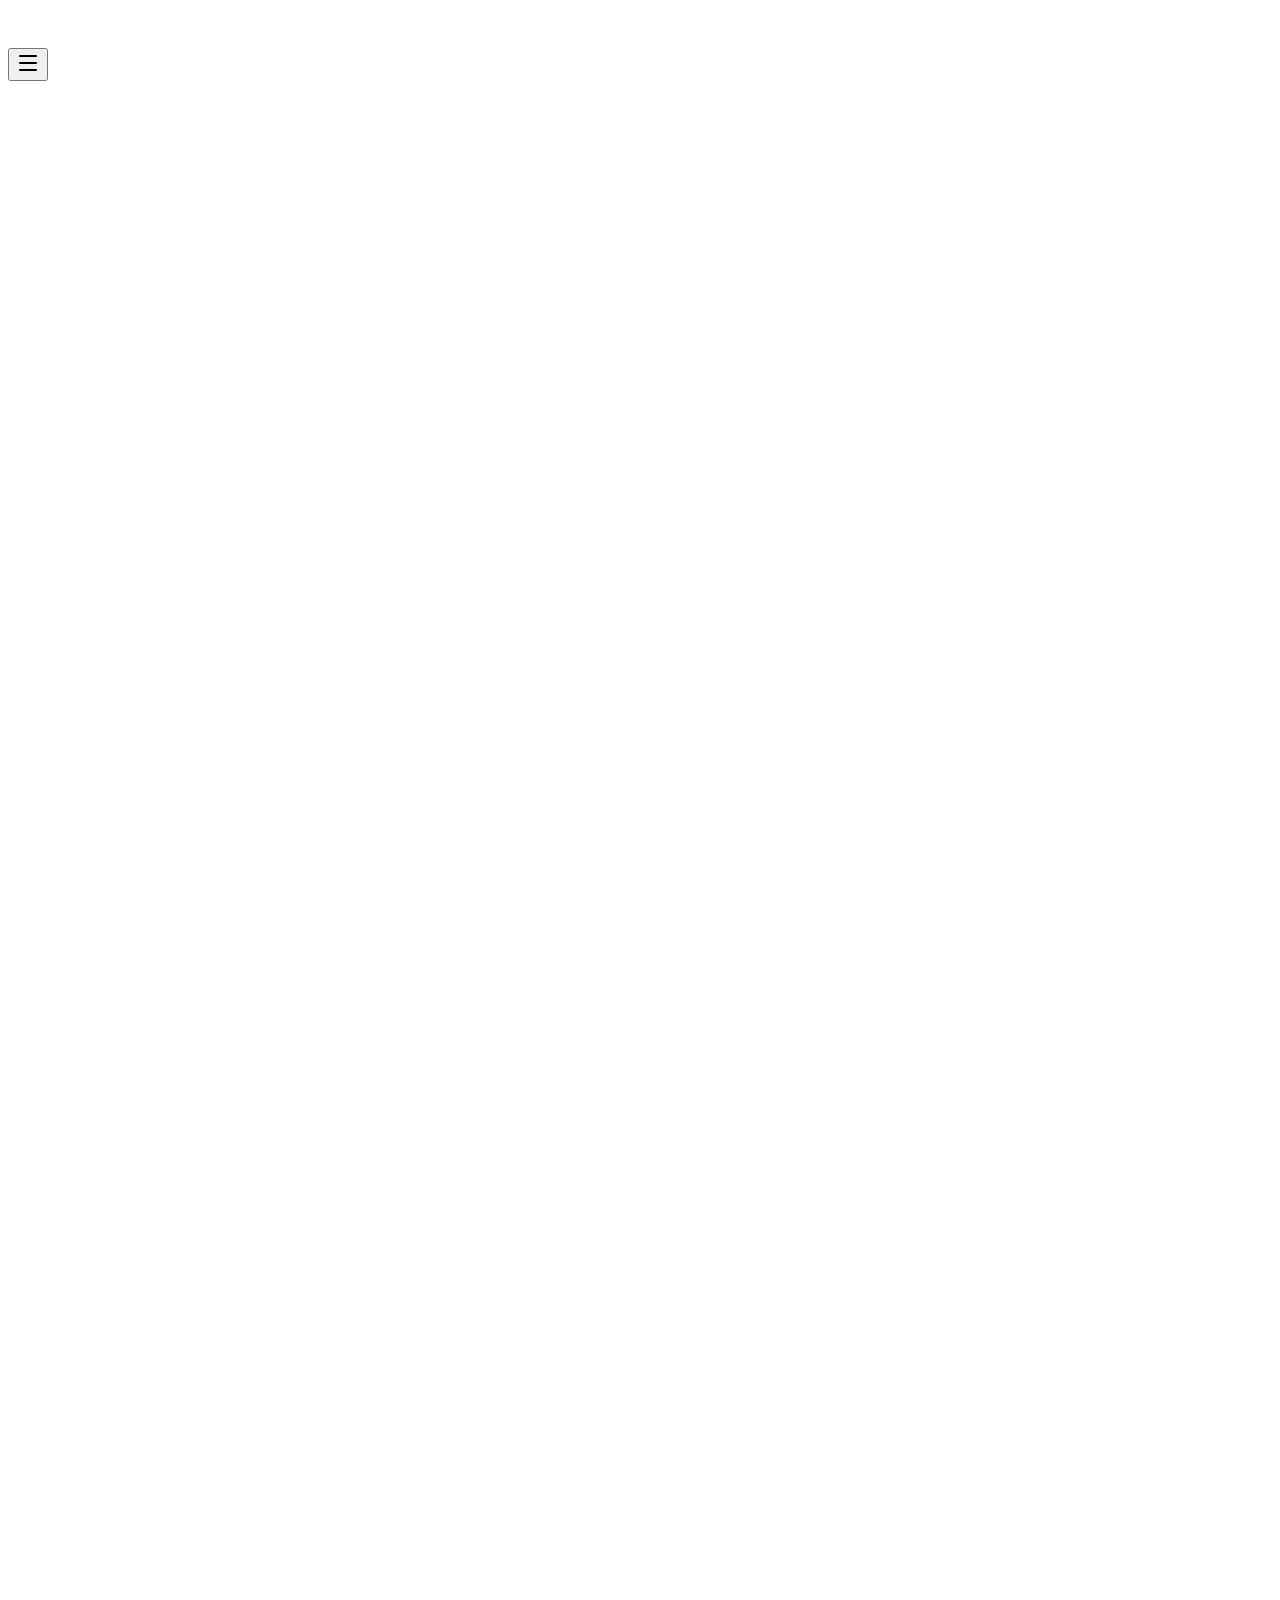
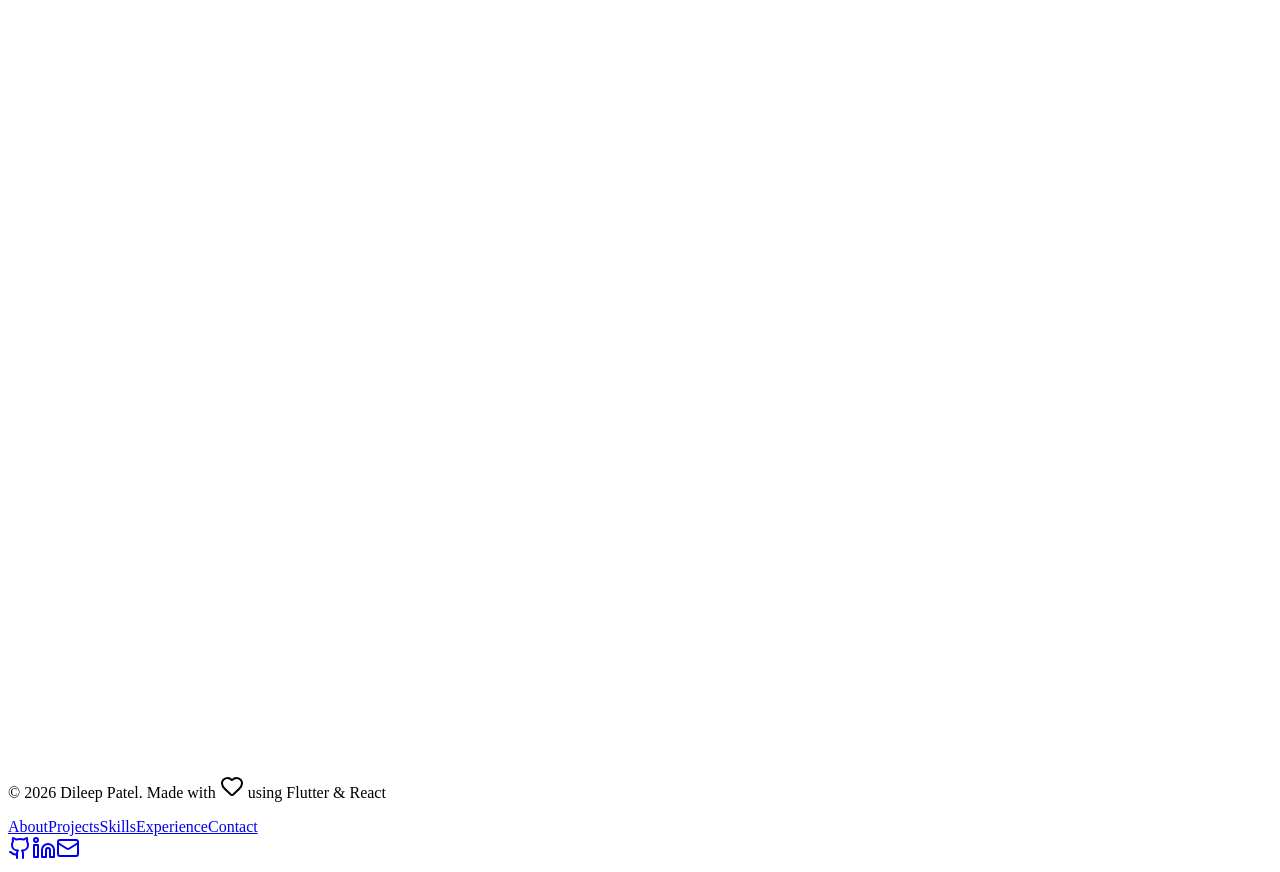
==== commit cae27568: "Update portfolio with real-time data and images - Removed 'using Flutter & React' from footer, chang" ====
--- a/out/index.html
+++ b/out/index.html
@@ -1 +1 @@
-<!DOCTYPE html><html lang="en" class="dark bg-background"><head><meta charSet="utf-8"/><meta name="viewport" content="width=device-width, initial-scale=1"/><link rel="preload" href="/_next/static/media/70bc3e132a0a741e-s.p.1409xf.ylxg8g.woff2" as="font" crossorigin="" type="font/woff2"/><link rel="preload" href="/_next/static/media/83afe278b6a6bb3c-s.p.0q-301v4kxxnr.woff2" as="font" crossorigin="" type="font/woff2"/><link rel="preload" as="image" href="/images/profile.jpeg"/><link rel="stylesheet" href="/_next/static/chunks/11qhrt8o-0nv~.css" data-precedence="next"/><link rel="stylesheet" href="/_next/static/chunks/0zvwejkr7-zjg.css" data-precedence="next"/><link rel="preload" as="script" fetchPriority="low" href="/_next/static/chunks/02yc90psx--ft.js"/><script src="/_next/static/chunks/0cje14_narrpx.js" async=""></script><script src="/_next/static/chunks/0.a9-ffkpjltx.js" async=""></script><script src="/_next/static/chunks/10~x95jhs6ns3.js" async=""></script><script src="/_next/static/chunks/turbopack-0-zxsf360g.ke.js" async=""></script><script src="/_next/static/chunks/0ya5kixflpvgt.js" async=""></script><script src="/_next/static/chunks/0d3tkj33oycf2.js" async=""></script><script src="/_next/static/chunks/1248abwd_5nx8.js" async=""></script><meta name="next-size-adjust" content=""/><title>Alex Chen | Flutter &amp; Android Developer</title><meta name="description" content="Premium portfolio of Alex Chen - A passionate Flutter and Android developer crafting beautiful mobile experiences"/><meta name="keywords" content="Flutter,Android,Mobile Developer,Dart,Kotlin,iOS,Cross-platform"/><script src="/_next/static/chunks/03~yq9q893hmn.js" noModule=""></script></head><body class="inter_5901b7c6-module__ec5Qua__variable jetbrains_mono_d5591ac2-module__D88TVW__variable font-sans antialiased"><div hidden=""><!--$--><!--/$--></div><main class="min-h-screen bg-background text-foreground overflow-x-hidden"><header class="fixed top-0 left-0 right-0 z-50 transition-all duration-300 py-6" style="transform:translateY(-100px)"><nav class="container mx-auto px-6 flex items-center justify-between"><a href="#" class="text-xl font-bold text-primary">Dileep Patel</a><ul class="hidden md:flex items-center gap-8"><li style="opacity:0;transform:translateY(-20px)"><a href="#about" class="text-muted-foreground hover:text-primary transition-colors duration-300 text-sm font-medium tracking-wide">About</a></li><li style="opacity:0;transform:translateY(-20px)"><a href="#projects" class="text-muted-foreground hover:text-primary transition-colors duration-300 text-sm font-medium tracking-wide">Projects</a></li><li style="opacity:0;transform:translateY(-20px)"><a href="#skills" class="text-muted-foreground hover:text-primary transition-colors duration-300 text-sm font-medium tracking-wide">Skills</a></li><li style="opacity:0;transform:translateY(-20px)"><a href="#experience" class="text-muted-foreground hover:text-primary transition-colors duration-300 text-sm font-medium tracking-wide">Experience</a></li><li style="opacity:0;transform:translateY(-20px)"><a href="#contact" class="text-muted-foreground hover:text-primary transition-colors duration-300 text-sm font-medium tracking-wide">Contact</a></li></ul><button class="md:hidden text-foreground"><svg xmlns="http://www.w3.org/2000/svg" width="24" height="24" viewBox="0 0 24 24" fill="none" stroke="currentColor" stroke-width="2" stroke-linecap="round" stroke-linejoin="round" class="lucide lucide-menu" aria-hidden="true"><path d="M4 5h16"></path><path d="M4 12h16"></path><path d="M4 19h16"></path></svg></button></nav></header><section class="min-h-screen flex items-center justify-center relative overflow-hidden pt-20"><div class="absolute inset-0 overflow-hidden"><div class="absolute -top-1/2 -right-1/2 w-full h-full bg-primary/5 rounded-full blur-3xl"></div><div class="absolute -bottom-1/2 -left-1/2 w-full h-full bg-primary/3 rounded-full blur-3xl"></div><div class="absolute inset-0 bg-[linear-gradient(rgba(100,200,180,0.03)_1px,transparent_1px),linear-gradient(90deg,rgba(100,200,180,0.03)_1px,transparent_1px)] bg-[size:64px_64px]"></div></div><div class="container mx-auto px-6 relative z-10"><div class="grid lg:grid-cols-2 gap-12 items-center"><div style="opacity:0;transform:translateX(-50px)"><div class="inline-flex items-center gap-2 px-4 py-2 glass-card rounded-full mb-6" style="opacity:0;transform:translateY(20px)"><span class="w-2 h-2 bg-green-400 rounded-full animate-pulse"></span><span class="text-sm text-muted-foreground">Available for freelance</span></div><h1 class="text-4xl md:text-6xl lg:text-7xl font-bold leading-tight mb-6" style="opacity:0;transform:translateY(20px)"><span class="text-foreground">Hi, I&#x27;m </span><span class="text-primary">Dileep Patel</span></h1><p class="text-xl md:text-2xl text-muted-foreground mb-4 font-medium" style="opacity:0;transform:translateY(20px)">Flutter &amp; Android Developer</p><p class="text-muted-foreground leading-relaxed mb-8 max-w-lg" style="opacity:0;transform:translateY(20px)">I craft beautiful, performant mobile applications that users love. Specializing in Flutter cross-platform development and native Android, I bring ideas to life with clean code and stunning UI.</p><div class="flex flex-wrap gap-4 mb-8" style="opacity:0;transform:translateY(20px)"><a href="#projects" class="px-8 py-4 bg-primary text-primary-foreground rounded-full font-medium hover:bg-primary/90 transition-all duration-300 flex items-center gap-2"><svg xmlns="http://www.w3.org/2000/svg" width="18" height="18" viewBox="0 0 24 24" fill="none" stroke="currentColor" stroke-width="2" stroke-linecap="round" stroke-linejoin="round" class="lucide lucide-smartphone" aria-hidden="true"><rect width="14" height="20" x="5" y="2" rx="2" ry="2"></rect><path d="M12 18h.01"></path></svg>View My Work</a><a href="#contact" class="px-8 py-4 glass-card rounded-full font-medium hover:bg-secondary/80 transition-all duration-300">Get In Touch</a></div><div class="flex items-center gap-6" style="opacity:0;transform:translateY(20px)"><a href="https://github.com/dileepmca88" target="_blank" rel="noopener noreferrer" class="w-12 h-12 glass-card rounded-full flex items-center justify-center text-muted-foreground hover:text-primary hover:border-primary/30 transition-all duration-300"><svg xmlns="http://www.w3.org/2000/svg" width="20" height="20" viewBox="0 0 24 24" fill="none" stroke="currentColor" stroke-width="2" stroke-linecap="round" stroke-linejoin="round" class="lucide lucide-github" aria-hidden="true"><path d="M15 22v-4a4.8 4.8 0 0 0-1-3.5c3 0 6-2 6-5.5.08-1.25-.27-2.48-1-3.5.28-1.15.28-2.35 0-3.5 0 0-1 0-3 1.5-2.64-.5-5.36-.5-8 0C6 2 5 2 5 2c-.3 1.15-.3 2.35 0 3.5A5.403 5.403 0 0 0 4 9c0 3.5 3 5.5 6 5.5-.39.49-.68 1.05-.85 1.65-.17.6-.22 1.23-.15 1.85v4"></path><path d="M9 18c-4.51 2-5-2-7-2"></path></svg></a><a href="https://www.linkedin.com/in/dileep-patel-8a33bb10a" target="_blank" rel="noopener noreferrer" class="w-12 h-12 glass-card rounded-full flex items-center justify-center text-muted-foreground hover:text-primary hover:border-primary/30 transition-all duration-300"><svg xmlns="http://www.w3.org/2000/svg" width="20" height="20" viewBox="0 0 24 24" fill="none" stroke="currentColor" stroke-width="2" stroke-linecap="round" stroke-linejoin="round" class="lucide lucide-linkedin" aria-hidden="true"><path d="M16 8a6 6 0 0 1 6 6v7h-4v-7a2 2 0 0 0-2-2 2 2 0 0 0-2 2v7h-4v-7a6 6 0 0 1 6-6z"></path><rect width="4" height="12" x="2" y="9"></rect><circle cx="4" cy="4" r="2"></circle></svg></a><a href="mailto:dileepmca88@gmail.com" target="_blank" rel="noopener noreferrer" class="w-12 h-12 glass-card rounded-full flex items-center justify-center text-muted-foreground hover:text-primary hover:border-primary/30 transition-all duration-300"><svg xmlns="http://www.w3.org/2000/svg" width="20" height="20" viewBox="0 0 24 24" fill="none" stroke="currentColor" stroke-width="2" stroke-linecap="round" stroke-linejoin="round" class="lucide lucide-mail" aria-hidden="true"><path d="m22 7-8.991 5.727a2 2 0 0 1-2.009 0L2 7"></path><rect x="2" y="4" width="20" height="16" rx="2"></rect></svg></a></div></div><div class="relative flex justify-center" style="opacity:0;transform:translateX(50px)"><div class="relative"><div class="absolute inset-0 bg-primary/30 rounded-full blur-3xl scale-90"></div><div class="relative"><div class="absolute -inset-4 bg-gradient-to-r from-primary via-primary/50 to-primary rounded-full opacity-20 blur-sm"></div><div class="absolute -inset-2 bg-gradient-to-r from-primary to-primary/50 rounded-full opacity-30"></div><div class="relative w-64 h-64 md:w-80 md:h-80 lg:w-96 lg:h-96 rounded-full overflow-hidden border-4 border-primary/30 shadow-2xl"><img alt="Dileep Patel - Flutter &amp; Android Developer" decoding="async" data-nimg="fill" class="object-cover" style="position:absolute;height:100%;width:100%;left:0;top:0;right:0;bottom:0;color:transparent" src="/images/profile.jpeg"/></div></div><div class="absolute -left-4 top-12 glass-card px-4 py-2 rounded-xl"><span class="text-sm font-medium">Flutter</span></div><div class="absolute -right-4 top-32 glass-card px-4 py-2 rounded-xl"><span class="text-sm font-medium">Kotlin</span></div><div class="absolute -left-8 bottom-20 glass-card px-4 py-2 rounded-xl"><span class="text-sm font-medium">Dart</span></div><div class="absolute -right-8 bottom-24 glass-card px-4 py-2 rounded-xl"><span class="text-sm font-medium">Firebase</span></div></div></div></div><div class="absolute bottom-10 left-1/2 -translate-x-1/2" style="opacity:0"><a href="#about" class="flex flex-col items-center gap-2 text-muted-foreground hover:text-primary transition-colors"><span class="text-sm">Scroll to explore</span><svg xmlns="http://www.w3.org/2000/svg" width="20" height="20" viewBox="0 0 24 24" fill="none" stroke="currentColor" stroke-width="2" stroke-linecap="round" stroke-linejoin="round" class="lucide lucide-arrow-down" aria-hidden="true"><path d="M12 5v14"></path><path d="m19 12-7 7-7-7"></path></svg></a></div></div></section><section id="about" class="py-24 relative"><div class="container mx-auto px-6"><div class="text-center mb-16" style="opacity:0;transform:translateY(30px)"><span class="text-primary text-sm font-medium tracking-wider uppercase mb-4 block">About Me</span><h2 class="text-3xl md:text-5xl font-bold mb-6 text-balance">Passionate about creating<span class="text-primary"> exceptional </span>mobile experiences</h2></div><div class="grid lg:grid-cols-2 gap-12 items-start"><div style="opacity:0;transform:translateX(-30px)"><div class="glass-card rounded-2xl p-8 mb-8"><p class="text-muted-foreground leading-relaxed mb-6">I&#x27;m a passionate mobile developer with over 10 years of experience specializing in Flutter and native Android development. My journey began with a fascination for creating apps that people use every day.</p><p class="text-muted-foreground leading-relaxed mb-6">I have successfully published multiple apps on the Google Play Store including NSCI Mobile App, Club O7, Rajpath Club, Karnavati Club, Smart India, and Smart Town Member. I believe in writing clean, maintainable code and creating intuitive user experiences.</p><p class="text-muted-foreground leading-relaxed">Currently, I focus on building cross-platform applications using Flutter, while maintaining deep expertise in Kotlin for native Android projects. I&#x27;m always exploring new technologies and contributing to the developer community.</p></div><div class="grid grid-cols-2 md:grid-cols-4 gap-4"><div class="glass-card rounded-xl p-4 text-center" style="opacity:0;transform:translateY(20px)"><div class="text-2xl md:text-3xl font-bold text-primary mb-1">6+</div><div class="text-xs text-muted-foreground">Play Store Apps</div></div><div class="glass-card rounded-xl p-4 text-center" style="opacity:0;transform:translateY(20px)"><div class="text-2xl md:text-3xl font-bold text-primary mb-1">10+</div><div class="text-xs text-muted-foreground">Years Experience</div></div><div class="glass-card rounded-xl p-4 text-center" style="opacity:0;transform:translateY(20px)"><div class="text-2xl md:text-3xl font-bold text-primary mb-1">50+</div><div class="text-xs text-muted-foreground">Happy Clients</div></div><div class="glass-card rounded-xl p-4 text-center" style="opacity:0;transform:translateY(20px)"><div class="text-2xl md:text-3xl font-bold text-primary mb-1">100K+</div><div class="text-xs text-muted-foreground">App Downloads</div></div></div></div><div class="grid sm:grid-cols-2 gap-4" style="opacity:0;transform:translateX(30px)"><div class="glass-card rounded-2xl p-6 group hover:border-primary/30 transition-all duration-300" style="opacity:0;transform:translateY(20px)"><div class="w-12 h-12 rounded-xl bg-primary/10 flex items-center justify-center mb-4 group-hover:bg-primary/20 transition-colors"><svg xmlns="http://www.w3.org/2000/svg" width="24" height="24" viewBox="0 0 24 24" fill="none" stroke="currentColor" stroke-width="2" stroke-linecap="round" stroke-linejoin="round" class="lucide lucide-smartphone w-6 h-6 text-primary" aria-hidden="true"><rect width="14" height="20" x="5" y="2" rx="2" ry="2"></rect><path d="M12 18h.01"></path></svg></div><h3 class="text-lg font-semibold mb-2">Mobile First</h3><p class="text-sm text-muted-foreground">Building apps with mobile users at the core of every design decision</p></div><div class="glass-card rounded-2xl p-6 group hover:border-primary/30 transition-all duration-300" style="opacity:0;transform:translateY(20px)"><div class="w-12 h-12 rounded-xl bg-primary/10 flex items-center justify-center mb-4 group-hover:bg-primary/20 transition-colors"><svg xmlns="http://www.w3.org/2000/svg" width="24" height="24" viewBox="0 0 24 24" fill="none" stroke="currentColor" stroke-width="2" stroke-linecap="round" stroke-linejoin="round" class="lucide lucide-code-xml w-6 h-6 text-primary" aria-hidden="true"><path d="m18 16 4-4-4-4"></path><path d="m6 8-4 4 4 4"></path><path d="m14.5 4-5 16"></path></svg></div><h3 class="text-lg font-semibold mb-2">Clean Code</h3><p class="text-sm text-muted-foreground">Writing maintainable, scalable, and well-documented code</p></div><div class="glass-card rounded-2xl p-6 group hover:border-primary/30 transition-all duration-300" style="opacity:0;transform:translateY(20px)"><div class="w-12 h-12 rounded-xl bg-primary/10 flex items-center justify-center mb-4 group-hover:bg-primary/20 transition-colors"><svg xmlns="http://www.w3.org/2000/svg" width="24" height="24" viewBox="0 0 24 24" fill="none" stroke="currentColor" stroke-width="2" stroke-linecap="round" stroke-linejoin="round" class="lucide lucide-palette w-6 h-6 text-primary" aria-hidden="true"><path d="M12 22a1 1 0 0 1 0-20 10 9 0 0 1 10 9 5 5 0 0 1-5 5h-2.25a1.75 1.75 0 0 0-1.4 2.8l.3.4a1.75 1.75 0 0 1-1.4 2.8z"></path><circle cx="13.5" cy="6.5" r=".5" fill="currentColor"></circle><circle cx="17.5" cy="10.5" r=".5" fill="currentColor"></circle><circle cx="6.5" cy="12.5" r=".5" fill="currentColor"></circle><circle cx="8.5" cy="7.5" r=".5" fill="currentColor"></circle></svg></div><h3 class="text-lg font-semibold mb-2">UI/UX Focus</h3><p class="text-sm text-muted-foreground">Creating beautiful interfaces that users love to interact with</p></div><div class="glass-card rounded-2xl p-6 group hover:border-primary/30 transition-all duration-300" style="opacity:0;transform:translateY(20px)"><div class="w-12 h-12 rounded-xl bg-primary/10 flex items-center justify-center mb-4 group-hover:bg-primary/20 transition-colors"><svg xmlns="http://www.w3.org/2000/svg" width="24" height="24" viewBox="0 0 24 24" fill="none" stroke="currentColor" stroke-width="2" stroke-linecap="round" stroke-linejoin="round" class="lucide lucide-zap w-6 h-6 text-primary" aria-hidden="true"><path d="M4 14a1 1 0 0 1-.78-1.63l9.9-10.2a.5.5 0 0 1 .86.46l-1.92 6.02A1 1 0 0 0 13 10h7a1 1 0 0 1 .78 1.63l-9.9 10.2a.5.5 0 0 1-.86-.46l1.92-6.02A1 1 0 0 0 11 14z"></path></svg></div><h3 class="text-lg font-semibold mb-2">Performance</h3><p class="text-sm text-muted-foreground">Optimizing apps for speed, efficiency, and smooth animations</p></div></div></div></div></section><section class="py-24 relative"><div class="container mx-auto px-6"><div class="text-center mb-16" style="opacity:0;transform:translateY(30px)"><span class="text-primary text-sm font-medium tracking-wider uppercase mb-4 block">Open Source</span><h2 class="text-3xl md:text-5xl font-bold mb-6 text-balance">GitHub<span class="text-primary"> Activity</span></h2><p class="text-muted-foreground max-w-2xl mx-auto">I&#x27;m passionate about open source and actively contribute to the Flutter and Android community.</p></div><div class="max-w-5xl mx-auto"><div class="grid grid-cols-2 md:grid-cols-4 gap-4 mb-8"><div class="glass-card rounded-2xl p-6 text-center group hover:border-primary/30 transition-all duration-300" style="opacity:0;transform:translateY(20px)"><svg xmlns="http://www.w3.org/2000/svg" width="24" height="24" viewBox="0 0 24 24" fill="none" stroke="currentColor" stroke-width="2" stroke-linecap="round" stroke-linejoin="round" class="lucide lucide-star w-6 h-6 text-primary mx-auto mb-3" aria-hidden="true"><path d="M11.525 2.295a.53.53 0 0 1 .95 0l2.31 4.679a2.123 2.123 0 0 0 1.595 1.16l5.166.756a.53.53 0 0 1 .294.904l-3.736 3.638a2.123 2.123 0 0 0-.611 1.878l.882 5.14a.53.53 0 0 1-.771.56l-4.618-2.428a2.122 2.122 0 0 0-1.973 0L6.396 21.01a.53.53 0 0 1-.77-.56l.881-5.139a2.122 2.122 0 0 0-.611-1.879L2.16 9.795a.53.53 0 0 1 .294-.906l5.165-.755a2.122 2.122 0 0 0 1.597-1.16z"></path></svg><div class="text-2xl md:text-3xl font-bold text-foreground mb-1">2.4k</div><div class="text-sm text-muted-foreground">Stars Earned</div></div><div class="glass-card rounded-2xl p-6 text-center group hover:border-primary/30 transition-all duration-300" style="opacity:0;transform:translateY(20px)"><svg xmlns="http://www.w3.org/2000/svg" width="24" height="24" viewBox="0 0 24 24" fill="none" stroke="currentColor" stroke-width="2" stroke-linecap="round" stroke-linejoin="round" class="lucide lucide-git-fork w-6 h-6 text-primary mx-auto mb-3" aria-hidden="true"><circle cx="12" cy="18" r="3"></circle><circle cx="6" cy="6" r="3"></circle><circle cx="18" cy="6" r="3"></circle><path d="M18 9v2c0 .6-.4 1-1 1H7c-.6 0-1-.4-1-1V9"></path><path d="M12 12v3"></path></svg><div class="text-2xl md:text-3xl font-bold text-foreground mb-1">340</div><div class="text-sm text-muted-foreground">Forks</div></div><div class="glass-card rounded-2xl p-6 text-center group hover:border-primary/30 transition-all duration-300" style="opacity:0;transform:translateY(20px)"><svg xmlns="http://www.w3.org/2000/svg" width="24" height="24" viewBox="0 0 24 24" fill="none" stroke="currentColor" stroke-width="2" stroke-linecap="round" stroke-linejoin="round" class="lucide lucide-users w-6 h-6 text-primary mx-auto mb-3" aria-hidden="true"><path d="M16 21v-2a4 4 0 0 0-4-4H6a4 4 0 0 0-4 4v2"></path><path d="M16 3.128a4 4 0 0 1 0 7.744"></path><path d="M22 21v-2a4 4 0 0 0-3-3.87"></path><circle cx="9" cy="7" r="4"></circle></svg><div class="text-2xl md:text-3xl font-bold text-foreground mb-1">1.2k</div><div class="text-sm text-muted-foreground">Followers</div></div><div class="glass-card rounded-2xl p-6 text-center group hover:border-primary/30 transition-all duration-300" style="opacity:0;transform:translateY(20px)"><svg xmlns="http://www.w3.org/2000/svg" width="24" height="24" viewBox="0 0 24 24" fill="none" stroke="currentColor" stroke-width="2" stroke-linecap="round" stroke-linejoin="round" class="lucide lucide-code w-6 h-6 text-primary mx-auto mb-3" aria-hidden="true"><path d="m16 18 6-6-6-6"></path><path d="m8 6-6 6 6 6"></path></svg><div class="text-2xl md:text-3xl font-bold text-foreground mb-1">850+</div><div class="text-sm text-muted-foreground">Contributions</div></div></div><div class="glass-card rounded-2xl p-6 md:p-8" style="opacity:0;transform:translateY(20px)"><div class="flex items-center justify-between mb-6"><div class="flex items-center gap-3"><svg xmlns="http://www.w3.org/2000/svg" width="24" height="24" viewBox="0 0 24 24" fill="none" stroke="currentColor" stroke-width="2" stroke-linecap="round" stroke-linejoin="round" class="lucide lucide-github w-5 h-5 text-primary" aria-hidden="true"><path d="M15 22v-4a4.8 4.8 0 0 0-1-3.5c3 0 6-2 6-5.5.08-1.25-.27-2.48-1-3.5.28-1.15.28-2.35 0-3.5 0 0-1 0-3 1.5-2.64-.5-5.36-.5-8 0C6 2 5 2 5 2c-.3 1.15-.3 2.35 0 3.5A5.403 5.403 0 0 0 4 9c0 3.5 3 5.5 6 5.5-.39.49-.68 1.05-.85 1.65-.17.6-.22 1.23-.15 1.85v4"></path><path d="M9 18c-4.51 2-5-2-7-2"></path></svg><span class="font-medium">Contribution Activity</span></div><div class="flex items-center gap-2 text-xs text-muted-foreground"><span>Less</span><div class="flex gap-1"><div class="w-3 h-3 rounded-sm bg-secondary"></div><div class="w-3 h-3 rounded-sm bg-primary/20"></div><div class="w-3 h-3 rounded-sm bg-primary/40"></div><div class="w-3 h-3 rounded-sm bg-primary/60"></div><div class="w-3 h-3 rounded-sm bg-primary"></div></div><span>More</span></div></div><div class="overflow-x-auto"><div class="flex gap-1 min-w-fit"><div class="flex flex-col gap-1"><div class="w-3 h-3 md:w-4 md:h-4 rounded-sm bg-secondary hover:ring-2 hover:ring-primary/50 transition-all cursor-pointer" title="0 contributions" style="opacity:0;transform:scale(0)"></div><div class="w-3 h-3 md:w-4 md:h-4 rounded-sm bg-primary/20 hover:ring-2 hover:ring-primary/50 transition-all cursor-pointer" title="2 contributions" style="opacity:0;transform:scale(0)"></div><div class="w-3 h-3 md:w-4 md:h-4 rounded-sm bg-primary/40 hover:ring-2 hover:ring-primary/50 transition-all cursor-pointer" title="4 contributions" style="opacity:0;transform:scale(0)"></div><div class="w-3 h-3 md:w-4 md:h-4 rounded-sm bg-primary/60 hover:ring-2 hover:ring-primary/50 transition-all cursor-pointer" title="6 contributions" style="opacity:0;transform:scale(0)"></div><div class="w-3 h-3 md:w-4 md:h-4 rounded-sm bg-primary/40 hover:ring-2 hover:ring-primary/50 transition-all cursor-pointer" title="4 contributions" style="opacity:0;transform:scale(0)"></div><div class="w-3 h-3 md:w-4 md:h-4 rounded-sm bg-primary/20 hover:ring-2 hover:ring-primary/50 transition-all cursor-pointer" title="2 contributions" style="opacity:0;transform:scale(0)"></div><div class="w-3 h-3 md:w-4 md:h-4 rounded-sm bg-secondary hover:ring-2 hover:ring-primary/50 transition-all cursor-pointer" title="0 contributions" style="opacity:0;transform:scale(0)"></div></div><div class="flex flex-col gap-1"><div class="w-3 h-3 md:w-4 md:h-4 rounded-sm bg-primary/20 hover:ring-2 hover:ring-primary/50 transition-all cursor-pointer" title="2 contributions" style="opacity:0;transform:scale(0)"></div><div class="w-3 h-3 md:w-4 md:h-4 rounded-sm bg-primary/40 hover:ring-2 hover:ring-primary/50 transition-all cursor-pointer" title="4 contributions" style="opacity:0;transform:scale(0)"></div><div class="w-3 h-3 md:w-4 md:h-4 rounded-sm bg-primary hover:ring-2 hover:ring-primary/50 transition-all cursor-pointer" title="8 contributions" style="opacity:0;transform:scale(0)"></div><div class="w-3 h-3 md:w-4 md:h-4 rounded-sm bg-primary/60 hover:ring-2 hover:ring-primary/50 transition-all cursor-pointer" title="6 contributions" style="opacity:0;transform:scale(0)"></div><div class="w-3 h-3 md:w-4 md:h-4 rounded-sm bg-primary/40 hover:ring-2 hover:ring-primary/50 transition-all cursor-pointer" title="4 contributions" style="opacity:0;transform:scale(0)"></div><div class="w-3 h-3 md:w-4 md:h-4 rounded-sm bg-primary/60 hover:ring-2 hover:ring-primary/50 transition-all cursor-pointer" title="6 contributions" style="opacity:0;transform:scale(0)"></div><div class="w-3 h-3 md:w-4 md:h-4 rounded-sm bg-primary/20 hover:ring-2 hover:ring-primary/50 transition-all cursor-pointer" title="2 contributions" style="opacity:0;transform:scale(0)"></div></div><div class="flex flex-col gap-1"><div class="w-3 h-3 md:w-4 md:h-4 rounded-sm bg-primary/40 hover:ring-2 hover:ring-primary/50 transition-all cursor-pointer" title="4 contributions" style="opacity:0;transform:scale(0)"></div><div class="w-3 h-3 md:w-4 md:h-4 rounded-sm bg-primary/60 hover:ring-2 hover:ring-primary/50 transition-all cursor-pointer" title="6 contributions" style="opacity:0;transform:scale(0)"></div><div class="w-3 h-3 md:w-4 md:h-4 rounded-sm bg-primary hover:ring-2 hover:ring-primary/50 transition-all cursor-pointer" title="8 contributions" style="opacity:0;transform:scale(0)"></div><div class="w-3 h-3 md:w-4 md:h-4 rounded-sm bg-primary hover:ring-2 hover:ring-primary/50 transition-all cursor-pointer" title="8 contributions" style="opacity:0;transform:scale(0)"></div><div class="w-3 h-3 md:w-4 md:h-4 rounded-sm bg-primary/60 hover:ring-2 hover:ring-primary/50 transition-all cursor-pointer" title="6 contributions" style="opacity:0;transform:scale(0)"></div><div class="w-3 h-3 md:w-4 md:h-4 rounded-sm bg-primary/40 hover:ring-2 hover:ring-primary/50 transition-all cursor-pointer" title="4 contributions" style="opacity:0;transform:scale(0)"></div><div class="w-3 h-3 md:w-4 md:h-4 rounded-sm bg-primary/40 hover:ring-2 hover:ring-primary/50 transition-all cursor-pointer" title="4 contributions" style="opacity:0;transform:scale(0)"></div></div><div class="flex flex-col gap-1"><div class="w-3 h-3 md:w-4 md:h-4 rounded-sm bg-primary/20 hover:ring-2 hover:ring-primary/50 transition-all cursor-pointer" title="2 contributions" style="opacity:0;transform:scale(0)"></div><div class="w-3 h-3 md:w-4 md:h-4 rounded-sm bg-primary hover:ring-2 hover:ring-primary/50 transition-all cursor-pointer" title="8 contributions" style="opacity:0;transform:scale(0)"></div><div class="w-3 h-3 md:w-4 md:h-4 rounded-sm bg-primary/60 hover:ring-2 hover:ring-primary/50 transition-all cursor-pointer" title="6 contributions" style="opacity:0;transform:scale(0)"></div><div class="w-3 h-3 md:w-4 md:h-4 rounded-sm bg-primary hover:ring-2 hover:ring-primary/50 transition-all cursor-pointer" title="8 contributions" style="opacity:0;transform:scale(0)"></div><div class="w-3 h-3 md:w-4 md:h-4 rounded-sm bg-primary hover:ring-2 hover:ring-primary/50 transition-all cursor-pointer" title="8 contributions" style="opacity:0;transform:scale(0)"></div><div class="w-3 h-3 md:w-4 md:h-4 rounded-sm bg-primary/60 hover:ring-2 hover:ring-primary/50 transition-all cursor-pointer" title="6 contributions" style="opacity:0;transform:scale(0)"></div><div class="w-3 h-3 md:w-4 md:h-4 rounded-sm bg-primary/20 hover:ring-2 hover:ring-primary/50 transition-all cursor-pointer" title="2 contributions" style="opacity:0;transform:scale(0)"></div></div><div class="flex flex-col gap-1"><div class="w-3 h-3 md:w-4 md:h-4 rounded-sm bg-primary/40 hover:ring-2 hover:ring-primary/50 transition-all cursor-pointer" title="4 contributions" style="opacity:0;transform:scale(0)"></div><div class="w-3 h-3 md:w-4 md:h-4 rounded-sm bg-primary/60 hover:ring-2 hover:ring-primary/50 transition-all cursor-pointer" title="6 contributions" style="opacity:0;transform:scale(0)"></div><div class="w-3 h-3 md:w-4 md:h-4 rounded-sm bg-primary hover:ring-2 hover:ring-primary/50 transition-all cursor-pointer" title="8 contributions" style="opacity:0;transform:scale(0)"></div><div class="w-3 h-3 md:w-4 md:h-4 rounded-sm bg-primary/60 hover:ring-2 hover:ring-primary/50 transition-all cursor-pointer" title="6 contributions" style="opacity:0;transform:scale(0)"></div><div class="w-3 h-3 md:w-4 md:h-4 rounded-sm bg-primary hover:ring-2 hover:ring-primary/50 transition-all cursor-pointer" title="8 contributions" style="opacity:0;transform:scale(0)"></div><div class="w-3 h-3 md:w-4 md:h-4 rounded-sm bg-primary/40 hover:ring-2 hover:ring-primary/50 transition-all cursor-pointer" title="4 contributions" style="opacity:0;transform:scale(0)"></div><div class="w-3 h-3 md:w-4 md:h-4 rounded-sm bg-primary/40 hover:ring-2 hover:ring-primary/50 transition-all cursor-pointer" title="4 contributions" style="opacity:0;transform:scale(0)"></div></div><div class="flex flex-col gap-1"><div class="w-3 h-3 md:w-4 md:h-4 rounded-sm bg-primary/20 hover:ring-2 hover:ring-primary/50 transition-all cursor-pointer" title="2 contributions" style="opacity:0;transform:scale(0)"></div><div class="w-3 h-3 md:w-4 md:h-4 rounded-sm bg-primary/40 hover:ring-2 hover:ring-primary/50 transition-all cursor-pointer" title="4 contributions" style="opacity:0;transform:scale(0)"></div><div class="w-3 h-3 md:w-4 md:h-4 rounded-sm bg-primary/60 hover:ring-2 hover:ring-primary/50 transition-all cursor-pointer" title="6 contributions" style="opacity:0;transform:scale(0)"></div><div class="w-3 h-3 md:w-4 md:h-4 rounded-sm bg-primary hover:ring-2 hover:ring-primary/50 transition-all cursor-pointer" title="8 contributions" style="opacity:0;transform:scale(0)"></div><div class="w-3 h-3 md:w-4 md:h-4 rounded-sm bg-primary/60 hover:ring-2 hover:ring-primary/50 transition-all cursor-pointer" title="6 contributions" style="opacity:0;transform:scale(0)"></div><div class="w-3 h-3 md:w-4 md:h-4 rounded-sm bg-primary/40 hover:ring-2 hover:ring-primary/50 transition-all cursor-pointer" title="4 contributions" style="opacity:0;transform:scale(0)"></div><div class="w-3 h-3 md:w-4 md:h-4 rounded-sm bg-primary/20 hover:ring-2 hover:ring-primary/50 transition-all cursor-pointer" title="2 contributions" style="opacity:0;transform:scale(0)"></div></div><div class="flex flex-col gap-1"><div class="w-3 h-3 md:w-4 md:h-4 rounded-sm bg-secondary hover:ring-2 hover:ring-primary/50 transition-all cursor-pointer" title="0 contributions" style="opacity:0;transform:scale(0)"></div><div class="w-3 h-3 md:w-4 md:h-4 rounded-sm bg-primary/20 hover:ring-2 hover:ring-primary/50 transition-all cursor-pointer" title="2 contributions" style="opacity:0;transform:scale(0)"></div><div class="w-3 h-3 md:w-4 md:h-4 rounded-sm bg-primary/40 hover:ring-2 hover:ring-primary/50 transition-all cursor-pointer" title="4 contributions" style="opacity:0;transform:scale(0)"></div><div class="w-3 h-3 md:w-4 md:h-4 rounded-sm bg-primary/60 hover:ring-2 hover:ring-primary/50 transition-all cursor-pointer" title="6 contributions" style="opacity:0;transform:scale(0)"></div><div class="w-3 h-3 md:w-4 md:h-4 rounded-sm bg-primary/40 hover:ring-2 hover:ring-primary/50 transition-all cursor-pointer" title="4 contributions" style="opacity:0;transform:scale(0)"></div><div class="w-3 h-3 md:w-4 md:h-4 rounded-sm bg-primary/20 hover:ring-2 hover:ring-primary/50 transition-all cursor-pointer" title="2 contributions" style="opacity:0;transform:scale(0)"></div><div class="w-3 h-3 md:w-4 md:h-4 rounded-sm bg-secondary hover:ring-2 hover:ring-primary/50 transition-all cursor-pointer" title="0 contributions" style="opacity:0;transform:scale(0)"></div></div><div class="flex flex-col gap-1"><div class="w-3 h-3 md:w-4 md:h-4 rounded-sm bg-primary/20 hover:ring-2 hover:ring-primary/50 transition-all cursor-pointer" title="2 contributions" style="opacity:0;transform:scale(0)"></div><div class="w-3 h-3 md:w-4 md:h-4 rounded-sm bg-primary/40 hover:ring-2 hover:ring-primary/50 transition-all cursor-pointer" title="4 contributions" style="opacity:0;transform:scale(0)"></div><div class="w-3 h-3 md:w-4 md:h-4 rounded-sm bg-primary/60 hover:ring-2 hover:ring-primary/50 transition-all cursor-pointer" title="6 contributions" style="opacity:0;transform:scale(0)"></div><div class="w-3 h-3 md:w-4 md:h-4 rounded-sm bg-primary hover:ring-2 hover:ring-primary/50 transition-all cursor-pointer" title="8 contributions" style="opacity:0;transform:scale(0)"></div><div class="w-3 h-3 md:w-4 md:h-4 rounded-sm bg-primary/60 hover:ring-2 hover:ring-primary/50 transition-all cursor-pointer" title="6 contributions" style="opacity:0;transform:scale(0)"></div><div class="w-3 h-3 md:w-4 md:h-4 rounded-sm bg-primary/40 hover:ring-2 hover:ring-primary/50 transition-all cursor-pointer" title="4 contributions" style="opacity:0;transform:scale(0)"></div><div class="w-3 h-3 md:w-4 md:h-4 rounded-sm bg-primary/20 hover:ring-2 hover:ring-primary/50 transition-all cursor-pointer" title="2 contributions" style="opacity:0;transform:scale(0)"></div></div><div class="flex flex-col gap-1"><div class="w-3 h-3 md:w-4 md:h-4 rounded-sm bg-primary/40 hover:ring-2 hover:ring-primary/50 transition-all cursor-pointer" title="4 contributions" style="opacity:0;transform:scale(0)"></div><div class="w-3 h-3 md:w-4 md:h-4 rounded-sm bg-primary/60 hover:ring-2 hover:ring-primary/50 transition-all cursor-pointer" title="6 contributions" style="opacity:0;transform:scale(0)"></div><div class="w-3 h-3 md:w-4 md:h-4 rounded-sm bg-primary hover:ring-2 hover:ring-primary/50 transition-all cursor-pointer" title="8 contributions" style="opacity:0;transform:scale(0)"></div><div class="w-3 h-3 md:w-4 md:h-4 rounded-sm bg-primary hover:ring-2 hover:ring-primary/50 transition-all cursor-pointer" title="8 contributions" style="opacity:0;transform:scale(0)"></div><div class="w-3 h-3 md:w-4 md:h-4 rounded-sm bg-primary hover:ring-2 hover:ring-primary/50 transition-all cursor-pointer" title="8 contributions" style="opacity:0;transform:scale(0)"></div><div class="w-3 h-3 md:w-4 md:h-4 rounded-sm bg-primary/60 hover:ring-2 hover:ring-primary/50 transition-all cursor-pointer" title="6 contributions" style="opacity:0;transform:scale(0)"></div><div class="w-3 h-3 md:w-4 md:h-4 rounded-sm bg-primary/40 hover:ring-2 hover:ring-primary/50 transition-all cursor-pointer" title="4 contributions" style="opacity:0;transform:scale(0)"></div></div><div class="flex flex-col gap-1"><div class="w-3 h-3 md:w-4 md:h-4 rounded-sm bg-primary/20 hover:ring-2 hover:ring-primary/50 transition-all cursor-pointer" title="2 contributions" style="opacity:0;transform:scale(0)"></div><div class="w-3 h-3 md:w-4 md:h-4 rounded-sm bg-primary hover:ring-2 hover:ring-primary/50 transition-all cursor-pointer" title="8 contributions" style="opacity:0;transform:scale(0)"></div><div class="w-3 h-3 md:w-4 md:h-4 rounded-sm bg-primary hover:ring-2 hover:ring-primary/50 transition-all cursor-pointer" title="8 contributions" style="opacity:0;transform:scale(0)"></div><div class="w-3 h-3 md:w-4 md:h-4 rounded-sm bg-primary/60 hover:ring-2 hover:ring-primary/50 transition-all cursor-pointer" title="6 contributions" style="opacity:0;transform:scale(0)"></div><div class="w-3 h-3 md:w-4 md:h-4 rounded-sm bg-primary hover:ring-2 hover:ring-primary/50 transition-all cursor-pointer" title="8 contributions" style="opacity:0;transform:scale(0)"></div><div class="w-3 h-3 md:w-4 md:h-4 rounded-sm bg-primary hover:ring-2 hover:ring-primary/50 transition-all cursor-pointer" title="8 contributions" style="opacity:0;transform:scale(0)"></div><div class="w-3 h-3 md:w-4 md:h-4 rounded-sm bg-primary/20 hover:ring-2 hover:ring-primary/50 transition-all cursor-pointer" title="2 contributions" style="opacity:0;transform:scale(0)"></div></div><div class="flex flex-col gap-1"><div class="w-3 h-3 md:w-4 md:h-4 rounded-sm bg-primary/40 hover:ring-2 hover:ring-primary/50 transition-all cursor-pointer" title="4 contributions" style="opacity:0;transform:scale(0)"></div><div class="w-3 h-3 md:w-4 md:h-4 rounded-sm bg-primary/60 hover:ring-2 hover:ring-primary/50 transition-all cursor-pointer" title="6 contributions" style="opacity:0;transform:scale(0)"></div><div class="w-3 h-3 md:w-4 md:h-4 rounded-sm bg-primary hover:ring-2 hover:ring-primary/50 transition-all cursor-pointer" title="8 contributions" style="opacity:0;transform:scale(0)"></div><div class="w-3 h-3 md:w-4 md:h-4 rounded-sm bg-primary hover:ring-2 hover:ring-primary/50 transition-all cursor-pointer" title="8 contributions" style="opacity:0;transform:scale(0)"></div><div class="w-3 h-3 md:w-4 md:h-4 rounded-sm bg-primary hover:ring-2 hover:ring-primary/50 transition-all cursor-pointer" title="8 contributions" style="opacity:0;transform:scale(0)"></div><div class="w-3 h-3 md:w-4 md:h-4 rounded-sm bg-primary/60 hover:ring-2 hover:ring-primary/50 transition-all cursor-pointer" title="6 contributions" style="opacity:0;transform:scale(0)"></div><div class="w-3 h-3 md:w-4 md:h-4 rounded-sm bg-primary/40 hover:ring-2 hover:ring-primary/50 transition-all cursor-pointer" title="4 contributions" style="opacity:0;transform:scale(0)"></div></div><div class="flex flex-col gap-1"><div class="w-3 h-3 md:w-4 md:h-4 rounded-sm bg-primary/20 hover:ring-2 hover:ring-primary/50 transition-all cursor-pointer" title="2 contributions" style="opacity:0;transform:scale(0)"></div><div class="w-3 h-3 md:w-4 md:h-4 rounded-sm bg-primary/40 hover:ring-2 hover:ring-primary/50 transition-all cursor-pointer" title="4 contributions" style="opacity:0;transform:scale(0)"></div><div class="w-3 h-3 md:w-4 md:h-4 rounded-sm bg-primary/60 hover:ring-2 hover:ring-primary/50 transition-all cursor-pointer" title="6 contributions" style="opacity:0;transform:scale(0)"></div><div class="w-3 h-3 md:w-4 md:h-4 rounded-sm bg-primary hover:ring-2 hover:ring-primary/50 transition-all cursor-pointer" title="8 contributions" style="opacity:0;transform:scale(0)"></div><div class="w-3 h-3 md:w-4 md:h-4 rounded-sm bg-primary/60 hover:ring-2 hover:ring-primary/50 transition-all cursor-pointer" title="6 contributions" style="opacity:0;transform:scale(0)"></div><div class="w-3 h-3 md:w-4 md:h-4 rounded-sm bg-primary/40 hover:ring-2 hover:ring-primary/50 transition-all cursor-pointer" title="4 contributions" style="opacity:0;transform:scale(0)"></div><div class="w-3 h-3 md:w-4 md:h-4 rounded-sm bg-primary/20 hover:ring-2 hover:ring-primary/50 transition-all cursor-pointer" title="2 contributions" style="opacity:0;transform:scale(0)"></div></div></div></div><div class="mt-6 pt-6 border-t border-border flex flex-col md:flex-row items-center justify-between gap-4"><p class="text-sm text-muted-foreground">850+ contributions in the last year</p><a href="https://github.com/dileepmca88" target="_blank" rel="noopener noreferrer" class="inline-flex items-center gap-2 text-sm text-primary hover:underline"><svg xmlns="http://www.w3.org/2000/svg" width="24" height="24" viewBox="0 0 24 24" fill="none" stroke="currentColor" stroke-width="2" stroke-linecap="round" stroke-linejoin="round" class="lucide lucide-github w-4 h-4" aria-hidden="true"><path d="M15 22v-4a4.8 4.8 0 0 0-1-3.5c3 0 6-2 6-5.5.08-1.25-.27-2.48-1-3.5.28-1.15.28-2.35 0-3.5 0 0-1 0-3 1.5-2.64-.5-5.36-.5-8 0C6 2 5 2 5 2c-.3 1.15-.3 2.35 0 3.5A5.403 5.403 0 0 0 4 9c0 3.5 3 5.5 6 5.5-.39.49-.68 1.05-.85 1.65-.17.6-.22 1.23-.15 1.85v4"></path><path d="M9 18c-4.51 2-5-2-7-2"></path></svg>View GitHub Profile</a></div></div></div></div></section><section id="projects" class="py-24 relative"><div class="container mx-auto px-6"><div class="text-center mb-16" style="opacity:0;transform:translateY(30px)"><span class="text-primary text-sm font-medium tracking-wider uppercase mb-4 block">Portfolio</span><h2 class="text-3xl md:text-5xl font-bold mb-6 text-balance">Featured<span class="text-primary"> Projects</span></h2><p class="text-muted-foreground max-w-2xl mx-auto mb-8">A showcase of my mobile applications built with Flutter and native Android technologies.</p><div class="flex flex-wrap justify-center gap-2"><button class="px-5 py-2 rounded-full text-sm font-medium transition-all duration-300 bg-primary text-primary-foreground">All</button><button class="px-5 py-2 rounded-full text-sm font-medium transition-all duration-300 glass-card hover:bg-secondary/80">Flutter</button><button class="px-5 py-2 rounded-full text-sm font-medium transition-all duration-300 glass-card hover:bg-secondary/80">Kotlin</button><button class="px-5 py-2 rounded-full text-sm font-medium transition-all duration-300 glass-card hover:bg-secondary/80">Firebase</button></div></div><div class="grid md:grid-cols-2 lg:grid-cols-3 gap-6"><div class="group glass-card rounded-2xl overflow-hidden hover:border-primary/30 transition-all duration-300" style="opacity:0;transform:translateY(30px)"><div class="relative h-64 bg-gradient-to-br from-primary/10 via-background to-primary/5 flex items-center justify-center overflow-hidden"><div class="absolute inset-0 bg-[linear-gradient(rgba(100,200,180,0.05)_1px,transparent_1px),linear-gradient(90deg,rgba(100,200,180,0.05)_1px,transparent_1px)] bg-[size:20px_20px]"></div><div class="relative w-32 h-56 bg-gradient-to-b from-zinc-700 to-zinc-800 rounded-[1.5rem] p-1 shadow-xl"><div class="w-full h-full bg-gradient-to-br from-primary/30 via-background to-primary/20 rounded-[1.3rem] overflow-hidden"><div class="absolute top-0 left-1/2 -translate-x-1/2 w-12 h-3 bg-black rounded-b-lg"></div><div class="p-3 pt-5 h-full flex flex-col"><div class="w-8 h-8 rounded-lg bg-primary/40 mb-2 flex items-center justify-center"><svg xmlns="http://www.w3.org/2000/svg" width="24" height="24" viewBox="0 0 24 24" fill="none" stroke="currentColor" stroke-width="2" stroke-linecap="round" stroke-linejoin="round" class="lucide lucide-smartphone w-4 h-4 text-primary" aria-hidden="true"><rect width="14" height="20" x="5" y="2" rx="2" ry="2"></rect><path d="M12 18h.01"></path></svg></div><div class="h-2 bg-foreground/30 rounded w-2/3 mb-1"></div><div class="h-1.5 bg-foreground/20 rounded w-1/2 mb-3"></div><div class="flex-1 space-y-1.5"><div class="h-6 bg-foreground/10 rounded-lg"></div><div class="h-6 bg-foreground/10 rounded-lg"></div><div class="h-6 bg-foreground/10 rounded-lg"></div></div></div></div></div><div class="absolute top-4 right-4 px-3 py-1 bg-primary text-primary-foreground text-xs font-medium rounded-full">Featured</div></div><div class="p-6"><h3 class="text-xl font-bold mb-2 group-hover:text-primary transition-colors">NSCI Mumbai Mobile App</h3><p class="text-sm text-muted-foreground mb-4 line-clamp-2">Official mobile application for NSCI Mumbai (National Sports Club of India) with membership management, event booking, and club facilities access.</p><div class="flex flex-wrap gap-2 mb-4"><span class="px-2.5 py-1 text-xs font-medium bg-secondary rounded-full text-secondary-foreground">Flutter</span><span class="px-2.5 py-1 text-xs font-medium bg-secondary rounded-full text-secondary-foreground">Firebase</span><span class="px-2.5 py-1 text-xs font-medium bg-secondary rounded-full text-secondary-foreground">REST API</span></div><div class="flex items-center justify-between pt-4 border-t border-border"><div class="flex items-center gap-4 text-sm text-muted-foreground"><span class="flex items-center gap-1"><svg xmlns="http://www.w3.org/2000/svg" width="24" height="24" viewBox="0 0 24 24" fill="none" stroke="currentColor" stroke-width="2" stroke-linecap="round" stroke-linejoin="round" class="lucide lucide-star w-4 h-4" aria-hidden="true"><path d="M11.525 2.295a.53.53 0 0 1 .95 0l2.31 4.679a2.123 2.123 0 0 0 1.595 1.16l5.166.756a.53.53 0 0 1 .294.904l-3.736 3.638a2.123 2.123 0 0 0-.611 1.878l.882 5.14a.53.53 0 0 1-.771.56l-4.618-2.428a2.122 2.122 0 0 0-1.973 0L6.396 21.01a.53.53 0 0 1-.77-.56l.881-5.139a2.122 2.122 0 0 0-.611-1.879L2.16 9.795a.53.53 0 0 1 .294-.906l5.165-.755a2.122 2.122 0 0 0 1.597-1.16z"></path></svg>0</span><span class="flex items-center gap-1"><svg xmlns="http://www.w3.org/2000/svg" width="24" height="24" viewBox="0 0 24 24" fill="none" stroke="currentColor" stroke-width="2" stroke-linecap="round" stroke-linejoin="round" class="lucide lucide-download w-4 h-4" aria-hidden="true"><path d="M12 15V3"></path><path d="M21 15v4a2 2 0 0 1-2 2H5a2 2 0 0 1-2-2v-4"></path><path d="m7 10 5 5 5-5"></path></svg>10K+</span></div><div class="flex items-center gap-2"><a href="https://github.com/dileepmca88" target="_blank" rel="noopener noreferrer" class="w-8 h-8 rounded-full bg-secondary flex items-center justify-center hover:bg-primary hover:text-primary-foreground transition-colors" aria-label="View NSCI Mumbai Mobile App on GitHub"><svg xmlns="http://www.w3.org/2000/svg" width="24" height="24" viewBox="0 0 24 24" fill="none" stroke="currentColor" stroke-width="2" stroke-linecap="round" stroke-linejoin="round" class="lucide lucide-github w-4 h-4" aria-hidden="true"><path d="M15 22v-4a4.8 4.8 0 0 0-1-3.5c3 0 6-2 6-5.5.08-1.25-.27-2.48-1-3.5.28-1.15.28-2.35 0-3.5 0 0-1 0-3 1.5-2.64-.5-5.36-.5-8 0C6 2 5 2 5 2c-.3 1.15-.3 2.35 0 3.5A5.403 5.403 0 0 0 4 9c0 3.5 3 5.5 6 5.5-.39.49-.68 1.05-.85 1.65-.17.6-.22 1.23-.15 1.85v4"></path><path d="M9 18c-4.51 2-5-2-7-2"></path></svg></a><a href="https://play.google.com/store/apps/details?id=com.nscimumbai" target="_blank" rel="noopener noreferrer" class="w-8 h-8 rounded-full bg-secondary flex items-center justify-center hover:bg-primary hover:text-primary-foreground transition-colors" aria-label="View NSCI Mumbai Mobile App on Play Store"><svg xmlns="http://www.w3.org/2000/svg" width="24" height="24" viewBox="0 0 24 24" fill="none" stroke="currentColor" stroke-width="2" stroke-linecap="round" stroke-linejoin="round" class="lucide lucide-external-link w-4 h-4" aria-hidden="true"><path d="M15 3h6v6"></path><path d="M10 14 21 3"></path><path d="M18 13v6a2 2 0 0 1-2 2H5a2 2 0 0 1-2-2V8a2 2 0 0 1 2-2h6"></path></svg></a></div></div></div></div><div class="group glass-card rounded-2xl overflow-hidden hover:border-primary/30 transition-all duration-300" style="opacity:0;transform:translateY(30px)"><div class="relative h-64 bg-gradient-to-br from-primary/10 via-background to-primary/5 flex items-center justify-center overflow-hidden"><div class="absolute inset-0 bg-[linear-gradient(rgba(100,200,180,0.05)_1px,transparent_1px),linear-gradient(90deg,rgba(100,200,180,0.05)_1px,transparent_1px)] bg-[size:20px_20px]"></div><div class="relative w-32 h-56 bg-gradient-to-b from-zinc-700 to-zinc-800 rounded-[1.5rem] p-1 shadow-xl"><div class="w-full h-full bg-gradient-to-br from-primary/30 via-background to-primary/20 rounded-[1.3rem] overflow-hidden"><div class="absolute top-0 left-1/2 -translate-x-1/2 w-12 h-3 bg-black rounded-b-lg"></div><div class="p-3 pt-5 h-full flex flex-col"><div class="w-8 h-8 rounded-lg bg-primary/40 mb-2 flex items-center justify-center"><svg xmlns="http://www.w3.org/2000/svg" width="24" height="24" viewBox="0 0 24 24" fill="none" stroke="currentColor" stroke-width="2" stroke-linecap="round" stroke-linejoin="round" class="lucide lucide-smartphone w-4 h-4 text-primary" aria-hidden="true"><rect width="14" height="20" x="5" y="2" rx="2" ry="2"></rect><path d="M12 18h.01"></path></svg></div><div class="h-2 bg-foreground/30 rounded w-2/3 mb-1"></div><div class="h-1.5 bg-foreground/20 rounded w-1/2 mb-3"></div><div class="flex-1 space-y-1.5"><div class="h-6 bg-foreground/10 rounded-lg"></div><div class="h-6 bg-foreground/10 rounded-lg"></div><div class="h-6 bg-foreground/10 rounded-lg"></div></div></div></div></div><div class="absolute top-4 right-4 px-3 py-1 bg-primary text-primary-foreground text-xs font-medium rounded-full">Featured</div></div><div class="p-6"><h3 class="text-xl font-bold mb-2 group-hover:text-primary transition-colors">Club O7</h3><p class="text-sm text-muted-foreground mb-4 line-clamp-2">Premium club management app for Club O7 members - Gujarat&#x27;s largest city club. Features facility reservations, event management, and member services.</p><div class="flex flex-wrap gap-2 mb-4"><span class="px-2.5 py-1 text-xs font-medium bg-secondary rounded-full text-secondary-foreground">Flutter</span><span class="px-2.5 py-1 text-xs font-medium bg-secondary rounded-full text-secondary-foreground">Kotlin</span><span class="px-2.5 py-1 text-xs font-medium bg-secondary rounded-full text-secondary-foreground">Firebase</span></div><div class="flex items-center justify-between pt-4 border-t border-border"><div class="flex items-center gap-4 text-sm text-muted-foreground"><span class="flex items-center gap-1"><svg xmlns="http://www.w3.org/2000/svg" width="24" height="24" viewBox="0 0 24 24" fill="none" stroke="currentColor" stroke-width="2" stroke-linecap="round" stroke-linejoin="round" class="lucide lucide-star w-4 h-4" aria-hidden="true"><path d="M11.525 2.295a.53.53 0 0 1 .95 0l2.31 4.679a2.123 2.123 0 0 0 1.595 1.16l5.166.756a.53.53 0 0 1 .294.904l-3.736 3.638a2.123 2.123 0 0 0-.611 1.878l.882 5.14a.53.53 0 0 1-.771.56l-4.618-2.428a2.122 2.122 0 0 0-1.973 0L6.396 21.01a.53.53 0 0 1-.77-.56l.881-5.139a2.122 2.122 0 0 0-.611-1.879L2.16 9.795a.53.53 0 0 1 .294-.906l5.165-.755a2.122 2.122 0 0 0 1.597-1.16z"></path></svg>124</span><span class="flex items-center gap-1"><svg xmlns="http://www.w3.org/2000/svg" width="24" height="24" viewBox="0 0 24 24" fill="none" stroke="currentColor" stroke-width="2" stroke-linecap="round" stroke-linejoin="round" class="lucide lucide-download w-4 h-4" aria-hidden="true"><path d="M12 15V3"></path><path d="M21 15v4a2 2 0 0 1-2 2H5a2 2 0 0 1-2-2v-4"></path><path d="m7 10 5 5 5-5"></path></svg>5K+</span></div><div class="flex items-center gap-2"><a href="https://github.com/dileepmca88" target="_blank" rel="noopener noreferrer" class="w-8 h-8 rounded-full bg-secondary flex items-center justify-center hover:bg-primary hover:text-primary-foreground transition-colors" aria-label="View Club O7 on GitHub"><svg xmlns="http://www.w3.org/2000/svg" width="24" height="24" viewBox="0 0 24 24" fill="none" stroke="currentColor" stroke-width="2" stroke-linecap="round" stroke-linejoin="round" class="lucide lucide-github w-4 h-4" aria-hidden="true"><path d="M15 22v-4a4.8 4.8 0 0 0-1-3.5c3 0 6-2 6-5.5.08-1.25-.27-2.48-1-3.5.28-1.15.28-2.35 0-3.5 0 0-1 0-3 1.5-2.64-.5-5.36-.5-8 0C6 2 5 2 5 2c-.3 1.15-.3 2.35 0 3.5A5.403 5.403 0 0 0 4 9c0 3.5 3 5.5 6 5.5-.39.49-.68 1.05-.85 1.65-.17.6-.22 1.23-.15 1.85v4"></path><path d="M9 18c-4.51 2-5-2-7-2"></path></svg></a><a href="https://play.google.com/store/apps/details?id=com.clubO7" target="_blank" rel="noopener noreferrer" class="w-8 h-8 rounded-full bg-secondary flex items-center justify-center hover:bg-primary hover:text-primary-foreground transition-colors" aria-label="View Club O7 on Play Store"><svg xmlns="http://www.w3.org/2000/svg" width="24" height="24" viewBox="0 0 24 24" fill="none" stroke="currentColor" stroke-width="2" stroke-linecap="round" stroke-linejoin="round" class="lucide lucide-external-link w-4 h-4" aria-hidden="true"><path d="M15 3h6v6"></path><path d="M10 14 21 3"></path><path d="M18 13v6a2 2 0 0 1-2 2H5a2 2 0 0 1-2-2V8a2 2 0 0 1 2-2h6"></path></svg></a></div></div></div></div><div class="group glass-card rounded-2xl overflow-hidden hover:border-primary/30 transition-all duration-300" style="opacity:0;transform:translateY(30px)"><div class="relative h-64 bg-gradient-to-br from-primary/10 via-background to-primary/5 flex items-center justify-center overflow-hidden"><div class="absolute inset-0 bg-[linear-gradient(rgba(100,200,180,0.05)_1px,transparent_1px),linear-gradient(90deg,rgba(100,200,180,0.05)_1px,transparent_1px)] bg-[size:20px_20px]"></div><div class="relative w-32 h-56 bg-gradient-to-b from-zinc-700 to-zinc-800 rounded-[1.5rem] p-1 shadow-xl"><div class="w-full h-full bg-gradient-to-br from-primary/30 via-background to-primary/20 rounded-[1.3rem] overflow-hidden"><div class="absolute top-0 left-1/2 -translate-x-1/2 w-12 h-3 bg-black rounded-b-lg"></div><div class="p-3 pt-5 h-full flex flex-col"><div class="w-8 h-8 rounded-lg bg-primary/40 mb-2 flex items-center justify-center"><svg xmlns="http://www.w3.org/2000/svg" width="24" height="24" viewBox="0 0 24 24" fill="none" stroke="currentColor" stroke-width="2" stroke-linecap="round" stroke-linejoin="round" class="lucide lucide-smartphone w-4 h-4 text-primary" aria-hidden="true"><rect width="14" height="20" x="5" y="2" rx="2" ry="2"></rect><path d="M12 18h.01"></path></svg></div><div class="h-2 bg-foreground/30 rounded w-2/3 mb-1"></div><div class="h-1.5 bg-foreground/20 rounded w-1/2 mb-3"></div><div class="flex-1 space-y-1.5"><div class="h-6 bg-foreground/10 rounded-lg"></div><div class="h-6 bg-foreground/10 rounded-lg"></div><div class="h-6 bg-foreground/10 rounded-lg"></div></div></div></div></div><div class="absolute top-4 right-4 px-3 py-1 bg-primary text-primary-foreground text-xs font-medium rounded-full">Featured</div></div><div class="p-6"><h3 class="text-xl font-bold mb-2 group-hover:text-primary transition-colors">Rajpath Club</h3><p class="text-sm text-muted-foreground mb-4 line-clamp-2">Comprehensive club app for Rajpath Club Limited with membership features, dining reservations, sports booking, and event notifications.</p><div class="flex flex-wrap gap-2 mb-4"><span class="px-2.5 py-1 text-xs font-medium bg-secondary rounded-full text-secondary-foreground">Flutter</span><span class="px-2.5 py-1 text-xs font-medium bg-secondary rounded-full text-secondary-foreground">SQLite</span><span class="px-2.5 py-1 text-xs font-medium bg-secondary rounded-full text-secondary-foreground">REST API</span></div><div class="flex items-center justify-between pt-4 border-t border-border"><div class="flex items-center gap-4 text-sm text-muted-foreground"><span class="flex items-center gap-1"><svg xmlns="http://www.w3.org/2000/svg" width="24" height="24" viewBox="0 0 24 24" fill="none" stroke="currentColor" stroke-width="2" stroke-linecap="round" stroke-linejoin="round" class="lucide lucide-star w-4 h-4" aria-hidden="true"><path d="M11.525 2.295a.53.53 0 0 1 .95 0l2.31 4.679a2.123 2.123 0 0 0 1.595 1.16l5.166.756a.53.53 0 0 1 .294.904l-3.736 3.638a2.123 2.123 0 0 0-.611 1.878l.882 5.14a.53.53 0 0 1-.771.56l-4.618-2.428a2.122 2.122 0 0 0-1.973 0L6.396 21.01a.53.53 0 0 1-.77-.56l.881-5.139a2.122 2.122 0 0 0-.611-1.879L2.16 9.795a.53.53 0 0 1 .294-.906l5.165-.755a2.122 2.122 0 0 0 1.597-1.16z"></path></svg>0</span><span class="flex items-center gap-1"><svg xmlns="http://www.w3.org/2000/svg" width="24" height="24" viewBox="0 0 24 24" fill="none" stroke="currentColor" stroke-width="2" stroke-linecap="round" stroke-linejoin="round" class="lucide lucide-download w-4 h-4" aria-hidden="true"><path d="M12 15V3"></path><path d="M21 15v4a2 2 0 0 1-2 2H5a2 2 0 0 1-2-2v-4"></path><path d="m7 10 5 5 5-5"></path></svg>10K+</span></div><div class="flex items-center gap-2"><a href="https://github.com/dileepmca88" target="_blank" rel="noopener noreferrer" class="w-8 h-8 rounded-full bg-secondary flex items-center justify-center hover:bg-primary hover:text-primary-foreground transition-colors" aria-label="View Rajpath Club on GitHub"><svg xmlns="http://www.w3.org/2000/svg" width="24" height="24" viewBox="0 0 24 24" fill="none" stroke="currentColor" stroke-width="2" stroke-linecap="round" stroke-linejoin="round" class="lucide lucide-github w-4 h-4" aria-hidden="true"><path d="M15 22v-4a4.8 4.8 0 0 0-1-3.5c3 0 6-2 6-5.5.08-1.25-.27-2.48-1-3.5.28-1.15.28-2.35 0-3.5 0 0-1 0-3 1.5-2.64-.5-5.36-.5-8 0C6 2 5 2 5 2c-.3 1.15-.3 2.35 0 3.5A5.403 5.403 0 0 0 4 9c0 3.5 3 5.5 6 5.5-.39.49-.68 1.05-.85 1.65-.17.6-.22 1.23-.15 1.85v4"></path><path d="M9 18c-4.51 2-5-2-7-2"></path></svg></a><a href="https://play.google.com/store/apps/details?id=com.rajpath.club" target="_blank" rel="noopener noreferrer" class="w-8 h-8 rounded-full bg-secondary flex items-center justify-center hover:bg-primary hover:text-primary-foreground transition-colors" aria-label="View Rajpath Club on Play Store"><svg xmlns="http://www.w3.org/2000/svg" width="24" height="24" viewBox="0 0 24 24" fill="none" stroke="currentColor" stroke-width="2" stroke-linecap="round" stroke-linejoin="round" class="lucide lucide-external-link w-4 h-4" aria-hidden="true"><path d="M15 3h6v6"></path><path d="M10 14 21 3"></path><path d="M18 13v6a2 2 0 0 1-2 2H5a2 2 0 0 1-2-2V8a2 2 0 0 1 2-2h6"></path></svg></a></div></div></div></div><div class="group glass-card rounded-2xl overflow-hidden hover:border-primary/30 transition-all duration-300" style="opacity:0;transform:translateY(30px)"><div class="relative h-64 bg-gradient-to-br from-primary/10 via-background to-primary/5 flex items-center justify-center overflow-hidden"><div class="absolute inset-0 bg-[linear-gradient(rgba(100,200,180,0.05)_1px,transparent_1px),linear-gradient(90deg,rgba(100,200,180,0.05)_1px,transparent_1px)] bg-[size:20px_20px]"></div><div class="relative w-32 h-56 bg-gradient-to-b from-zinc-700 to-zinc-800 rounded-[1.5rem] p-1 shadow-xl"><div class="w-full h-full bg-gradient-to-br from-primary/30 via-background to-primary/20 rounded-[1.3rem] overflow-hidden"><div class="absolute top-0 left-1/2 -translate-x-1/2 w-12 h-3 bg-black rounded-b-lg"></div><div class="p-3 pt-5 h-full flex flex-col"><div class="w-8 h-8 rounded-lg bg-primary/40 mb-2 flex items-center justify-center"><svg xmlns="http://www.w3.org/2000/svg" width="24" height="24" viewBox="0 0 24 24" fill="none" stroke="currentColor" stroke-width="2" stroke-linecap="round" stroke-linejoin="round" class="lucide lucide-smartphone w-4 h-4 text-primary" aria-hidden="true"><rect width="14" height="20" x="5" y="2" rx="2" ry="2"></rect><path d="M12 18h.01"></path></svg></div><div class="h-2 bg-foreground/30 rounded w-2/3 mb-1"></div><div class="h-1.5 bg-foreground/20 rounded w-1/2 mb-3"></div><div class="flex-1 space-y-1.5"><div class="h-6 bg-foreground/10 rounded-lg"></div><div class="h-6 bg-foreground/10 rounded-lg"></div><div class="h-6 bg-foreground/10 rounded-lg"></div></div></div></div></div></div><div class="p-6"><h3 class="text-xl font-bold mb-2 group-hover:text-primary transition-colors">Karnavati Club</h3><p class="text-sm text-muted-foreground mb-4 line-clamp-2">Feature-rich club management application for Karnavati Club members with seamless booking and notification systems.</p><div class="flex flex-wrap gap-2 mb-4"><span class="px-2.5 py-1 text-xs font-medium bg-secondary rounded-full text-secondary-foreground">Flutter</span><span class="px-2.5 py-1 text-xs font-medium bg-secondary rounded-full text-secondary-foreground">Firebase</span><span class="px-2.5 py-1 text-xs font-medium bg-secondary rounded-full text-secondary-foreground">Provider</span></div><div class="flex items-center justify-between pt-4 border-t border-border"><div class="flex items-center gap-4 text-sm text-muted-foreground"><span class="flex items-center gap-1"><svg xmlns="http://www.w3.org/2000/svg" width="24" height="24" viewBox="0 0 24 24" fill="none" stroke="currentColor" stroke-width="2" stroke-linecap="round" stroke-linejoin="round" class="lucide lucide-star w-4 h-4" aria-hidden="true"><path d="M11.525 2.295a.53.53 0 0 1 .95 0l2.31 4.679a2.123 2.123 0 0 0 1.595 1.16l5.166.756a.53.53 0 0 1 .294.904l-3.736 3.638a2.123 2.123 0 0 0-.611 1.878l.882 5.14a.53.53 0 0 1-.771.56l-4.618-2.428a2.122 2.122 0 0 0-1.973 0L6.396 21.01a.53.53 0 0 1-.77-.56l.881-5.139a2.122 2.122 0 0 0-.611-1.879L2.16 9.795a.53.53 0 0 1 .294-.906l5.165-.755a2.122 2.122 0 0 0 1.597-1.16z"></path></svg>0</span><span class="flex items-center gap-1"><svg xmlns="http://www.w3.org/2000/svg" width="24" height="24" viewBox="0 0 24 24" fill="none" stroke="currentColor" stroke-width="2" stroke-linecap="round" stroke-linejoin="round" class="lucide lucide-download w-4 h-4" aria-hidden="true"><path d="M12 15V3"></path><path d="M21 15v4a2 2 0 0 1-2 2H5a2 2 0 0 1-2-2v-4"></path><path d="m7 10 5 5 5-5"></path></svg>10K+</span></div><div class="flex items-center gap-2"><a href="https://github.com/dileepmca88" target="_blank" rel="noopener noreferrer" class="w-8 h-8 rounded-full bg-secondary flex items-center justify-center hover:bg-primary hover:text-primary-foreground transition-colors" aria-label="View Karnavati Club on GitHub"><svg xmlns="http://www.w3.org/2000/svg" width="24" height="24" viewBox="0 0 24 24" fill="none" stroke="currentColor" stroke-width="2" stroke-linecap="round" stroke-linejoin="round" class="lucide lucide-github w-4 h-4" aria-hidden="true"><path d="M15 22v-4a4.8 4.8 0 0 0-1-3.5c3 0 6-2 6-5.5.08-1.25-.27-2.48-1-3.5.28-1.15.28-2.35 0-3.5 0 0-1 0-3 1.5-2.64-.5-5.36-.5-8 0C6 2 5 2 5 2c-.3 1.15-.3 2.35 0 3.5A5.403 5.403 0 0 0 4 9c0 3.5 3 5.5 6 5.5-.39.49-.68 1.05-.85 1.65-.17.6-.22 1.23-.15 1.85v4"></path><path d="M9 18c-4.51 2-5-2-7-2"></path></svg></a><a href="https://play.google.com/store/apps/details?id=com.karnavaticlub&amp;hl=en_IN" target="_blank" rel="noopener noreferrer" class="w-8 h-8 rounded-full bg-secondary flex items-center justify-center hover:bg-primary hover:text-primary-foreground transition-colors" aria-label="View Karnavati Club on Play Store"><svg xmlns="http://www.w3.org/2000/svg" width="24" height="24" viewBox="0 0 24 24" fill="none" stroke="currentColor" stroke-width="2" stroke-linecap="round" stroke-linejoin="round" class="lucide lucide-external-link w-4 h-4" aria-hidden="true"><path d="M15 3h6v6"></path><path d="M10 14 21 3"></path><path d="M18 13v6a2 2 0 0 1-2 2H5a2 2 0 0 1-2-2V8a2 2 0 0 1 2-2h6"></path></svg></a></div></div></div></div><div class="group glass-card rounded-2xl overflow-hidden hover:border-primary/30 transition-all duration-300" style="opacity:0;transform:translateY(30px)"><div class="relative h-64 bg-gradient-to-br from-primary/10 via-background to-primary/5 flex items-center justify-center overflow-hidden"><div class="absolute inset-0 bg-[linear-gradient(rgba(100,200,180,0.05)_1px,transparent_1px),linear-gradient(90deg,rgba(100,200,180,0.05)_1px,transparent_1px)] bg-[size:20px_20px]"></div><div class="relative w-32 h-56 bg-gradient-to-b from-zinc-700 to-zinc-800 rounded-[1.5rem] p-1 shadow-xl"><div class="w-full h-full bg-gradient-to-br from-primary/30 via-background to-primary/20 rounded-[1.3rem] overflow-hidden"><div class="absolute top-0 left-1/2 -translate-x-1/2 w-12 h-3 bg-black rounded-b-lg"></div><div class="p-3 pt-5 h-full flex flex-col"><div class="w-8 h-8 rounded-lg bg-primary/40 mb-2 flex items-center justify-center"><svg xmlns="http://www.w3.org/2000/svg" width="24" height="24" viewBox="0 0 24 24" fill="none" stroke="currentColor" stroke-width="2" stroke-linecap="round" stroke-linejoin="round" class="lucide lucide-smartphone w-4 h-4 text-primary" aria-hidden="true"><rect width="14" height="20" x="5" y="2" rx="2" ry="2"></rect><path d="M12 18h.01"></path></svg></div><div class="h-2 bg-foreground/30 rounded w-2/3 mb-1"></div><div class="h-1.5 bg-foreground/20 rounded w-1/2 mb-3"></div><div class="flex-1 space-y-1.5"><div class="h-6 bg-foreground/10 rounded-lg"></div><div class="h-6 bg-foreground/10 rounded-lg"></div><div class="h-6 bg-foreground/10 rounded-lg"></div></div></div></div></div></div><div class="p-6"><h3 class="text-xl font-bold mb-2 group-hover:text-primary transition-colors">Smart India</h3><p class="text-sm text-muted-foreground mb-4 line-clamp-2">Ed-Tech application designed to enhance the learning journey with smart features and interactive content.</p><div class="flex flex-wrap gap-2 mb-4"><span class="px-2.5 py-1 text-xs font-medium bg-secondary rounded-full text-secondary-foreground">Flutter</span><span class="px-2.5 py-1 text-xs font-medium bg-secondary rounded-full text-secondary-foreground">REST API</span><span class="px-2.5 py-1 text-xs font-medium bg-secondary rounded-full text-secondary-foreground">Google Maps</span></div><div class="flex items-center justify-between pt-4 border-t border-border"><div class="flex items-center gap-4 text-sm text-muted-foreground"><span class="flex items-center gap-1"><svg xmlns="http://www.w3.org/2000/svg" width="24" height="24" viewBox="0 0 24 24" fill="none" stroke="currentColor" stroke-width="2" stroke-linecap="round" stroke-linejoin="round" class="lucide lucide-star w-4 h-4" aria-hidden="true"><path d="M11.525 2.295a.53.53 0 0 1 .95 0l2.31 4.679a2.123 2.123 0 0 0 1.595 1.16l5.166.756a.53.53 0 0 1 .294.904l-3.736 3.638a2.123 2.123 0 0 0-.611 1.878l.882 5.14a.53.53 0 0 1-.771.56l-4.618-2.428a2.122 2.122 0 0 0-1.973 0L6.396 21.01a.53.53 0 0 1-.77-.56l.881-5.139a2.122 2.122 0 0 0-.611-1.879L2.16 9.795a.53.53 0 0 1 .294-.906l5.165-.755a2.122 2.122 0 0 0 1.597-1.16z"></path></svg>0</span><span class="flex items-center gap-1"><svg xmlns="http://www.w3.org/2000/svg" width="24" height="24" viewBox="0 0 24 24" fill="none" stroke="currentColor" stroke-width="2" stroke-linecap="round" stroke-linejoin="round" class="lucide lucide-download w-4 h-4" aria-hidden="true"><path d="M12 15V3"></path><path d="M21 15v4a2 2 0 0 1-2 2H5a2 2 0 0 1-2-2v-4"></path><path d="m7 10 5 5 5-5"></path></svg>50K+</span></div><div class="flex items-center gap-2"><a href="https://github.com/dileepmca88" target="_blank" rel="noopener noreferrer" class="w-8 h-8 rounded-full bg-secondary flex items-center justify-center hover:bg-primary hover:text-primary-foreground transition-colors" aria-label="View Smart India on GitHub"><svg xmlns="http://www.w3.org/2000/svg" width="24" height="24" viewBox="0 0 24 24" fill="none" stroke="currentColor" stroke-width="2" stroke-linecap="round" stroke-linejoin="round" class="lucide lucide-github w-4 h-4" aria-hidden="true"><path d="M15 22v-4a4.8 4.8 0 0 0-1-3.5c3 0 6-2 6-5.5.08-1.25-.27-2.48-1-3.5.28-1.15.28-2.35 0-3.5 0 0-1 0-3 1.5-2.64-.5-5.36-.5-8 0C6 2 5 2 5 2c-.3 1.15-.3 2.35 0 3.5A5.403 5.403 0 0 0 4 9c0 3.5 3 5.5 6 5.5-.39.49-.68 1.05-.85 1.65-.17.6-.22 1.23-.15 1.85v4"></path><path d="M9 18c-4.51 2-5-2-7-2"></path></svg></a><a href="https://play.google.com/store/apps/details?id=com.voiceofthings.smartindia&amp;hl=en_IN" target="_blank" rel="noopener noreferrer" class="w-8 h-8 rounded-full bg-secondary flex items-center justify-center hover:bg-primary hover:text-primary-foreground transition-colors" aria-label="View Smart India on Play Store"><svg xmlns="http://www.w3.org/2000/svg" width="24" height="24" viewBox="0 0 24 24" fill="none" stroke="currentColor" stroke-width="2" stroke-linecap="round" stroke-linejoin="round" class="lucide lucide-external-link w-4 h-4" aria-hidden="true"><path d="M15 3h6v6"></path><path d="M10 14 21 3"></path><path d="M18 13v6a2 2 0 0 1-2 2H5a2 2 0 0 1-2-2V8a2 2 0 0 1 2-2h6"></path></svg></a></div></div></div></div><div class="group glass-card rounded-2xl overflow-hidden hover:border-primary/30 transition-all duration-300" style="opacity:0;transform:translateY(30px)"><div class="relative h-64 bg-gradient-to-br from-primary/10 via-background to-primary/5 flex items-center justify-center overflow-hidden"><div class="absolute inset-0 bg-[linear-gradient(rgba(100,200,180,0.05)_1px,transparent_1px),linear-gradient(90deg,rgba(100,200,180,0.05)_1px,transparent_1px)] bg-[size:20px_20px]"></div><div class="relative w-32 h-56 bg-gradient-to-b from-zinc-700 to-zinc-800 rounded-[1.5rem] p-1 shadow-xl"><div class="w-full h-full bg-gradient-to-br from-primary/30 via-background to-primary/20 rounded-[1.3rem] overflow-hidden"><div class="absolute top-0 left-1/2 -translate-x-1/2 w-12 h-3 bg-black rounded-b-lg"></div><div class="p-3 pt-5 h-full flex flex-col"><div class="w-8 h-8 rounded-lg bg-primary/40 mb-2 flex items-center justify-center"><svg xmlns="http://www.w3.org/2000/svg" width="24" height="24" viewBox="0 0 24 24" fill="none" stroke="currentColor" stroke-width="2" stroke-linecap="round" stroke-linejoin="round" class="lucide lucide-smartphone w-4 h-4 text-primary" aria-hidden="true"><rect width="14" height="20" x="5" y="2" rx="2" ry="2"></rect><path d="M12 18h.01"></path></svg></div><div class="h-2 bg-foreground/30 rounded w-2/3 mb-1"></div><div class="h-1.5 bg-foreground/20 rounded w-1/2 mb-3"></div><div class="flex-1 space-y-1.5"><div class="h-6 bg-foreground/10 rounded-lg"></div><div class="h-6 bg-foreground/10 rounded-lg"></div><div class="h-6 bg-foreground/10 rounded-lg"></div></div></div></div></div></div><div class="p-6"><h3 class="text-xl font-bold mb-2 group-hover:text-primary transition-colors">Smart Town Member</h3><p class="text-sm text-muted-foreground mb-4 line-clamp-2">Smart township management app for residents with society management, complaint logging, visitor tracking, and community features.</p><div class="flex flex-wrap gap-2 mb-4"><span class="px-2.5 py-1 text-xs font-medium bg-secondary rounded-full text-secondary-foreground">Kotlin</span><span class="px-2.5 py-1 text-xs font-medium bg-secondary rounded-full text-secondary-foreground">Firebase</span><span class="px-2.5 py-1 text-xs font-medium bg-secondary rounded-full text-secondary-foreground">MVVM</span></div><div class="flex items-center justify-between pt-4 border-t border-border"><div class="flex items-center gap-4 text-sm text-muted-foreground"><span class="flex items-center gap-1"><svg xmlns="http://www.w3.org/2000/svg" width="24" height="24" viewBox="0 0 24 24" fill="none" stroke="currentColor" stroke-width="2" stroke-linecap="round" stroke-linejoin="round" class="lucide lucide-star w-4 h-4" aria-hidden="true"><path d="M11.525 2.295a.53.53 0 0 1 .95 0l2.31 4.679a2.123 2.123 0 0 0 1.595 1.16l5.166.756a.53.53 0 0 1 .294.904l-3.736 3.638a2.123 2.123 0 0 0-.611 1.878l.882 5.14a.53.53 0 0 1-.771.56l-4.618-2.428a2.122 2.122 0 0 0-1.973 0L6.396 21.01a.53.53 0 0 1-.77-.56l.881-5.139a2.122 2.122 0 0 0-.611-1.879L2.16 9.795a.53.53 0 0 1 .294-.906l5.165-.755a2.122 2.122 0 0 0 1.597-1.16z"></path></svg>0</span><span class="flex items-center gap-1"><svg xmlns="http://www.w3.org/2000/svg" width="24" height="24" viewBox="0 0 24 24" fill="none" stroke="currentColor" stroke-width="2" stroke-linecap="round" stroke-linejoin="round" class="lucide lucide-download w-4 h-4" aria-hidden="true"><path d="M12 15V3"></path><path d="M21 15v4a2 2 0 0 1-2 2H5a2 2 0 0 1-2-2v-4"></path><path d="m7 10 5 5 5-5"></path></svg>10K+</span></div><div class="flex items-center gap-2"><a href="https://github.com/dileepmca88" target="_blank" rel="noopener noreferrer" class="w-8 h-8 rounded-full bg-secondary flex items-center justify-center hover:bg-primary hover:text-primary-foreground transition-colors" aria-label="View Smart Town Member on GitHub"><svg xmlns="http://www.w3.org/2000/svg" width="24" height="24" viewBox="0 0 24 24" fill="none" stroke="currentColor" stroke-width="2" stroke-linecap="round" stroke-linejoin="round" class="lucide lucide-github w-4 h-4" aria-hidden="true"><path d="M15 22v-4a4.8 4.8 0 0 0-1-3.5c3 0 6-2 6-5.5.08-1.25-.27-2.48-1-3.5.28-1.15.28-2.35 0-3.5 0 0-1 0-3 1.5-2.64-.5-5.36-.5-8 0C6 2 5 2 5 2c-.3 1.15-.3 2.35 0 3.5A5.403 5.403 0 0 0 4 9c0 3.5 3 5.5 6 5.5-.39.49-.68 1.05-.85 1.65-.17.6-.22 1.23-.15 1.85v4"></path><path d="M9 18c-4.51 2-5-2-7-2"></path></svg></a><a href="https://play.google.com/store/apps/details?id=com.smarttown" target="_blank" rel="noopener noreferrer" class="w-8 h-8 rounded-full bg-secondary flex items-center justify-center hover:bg-primary hover:text-primary-foreground transition-colors" aria-label="View Smart Town Member on Play Store"><svg xmlns="http://www.w3.org/2000/svg" width="24" height="24" viewBox="0 0 24 24" fill="none" stroke="currentColor" stroke-width="2" stroke-linecap="round" stroke-linejoin="round" class="lucide lucide-external-link w-4 h-4" aria-hidden="true"><path d="M15 3h6v6"></path><path d="M10 14 21 3"></path><path d="M18 13v6a2 2 0 0 1-2 2H5a2 2 0 0 1-2-2V8a2 2 0 0 1 2-2h6"></path></svg></a></div></div></div></div></div></div></section><section id="skills" class="py-24 relative"><div class="container mx-auto px-6"><div class="text-center mb-16" style="opacity:0;transform:translateY(30px)"><span class="text-primary text-sm font-medium tracking-wider uppercase mb-4 block">Expertise</span><h2 class="text-3xl md:text-5xl font-bold mb-6 text-balance">Technical<span class="text-primary"> Skills</span></h2><p class="text-muted-foreground max-w-2xl mx-auto">A comprehensive overview of my technical expertise in mobile development.</p></div><div class="flex flex-wrap justify-center gap-3 mb-16" style="opacity:0;transform:translateY(20px)"><div class="glass-card px-5 py-3 rounded-full flex items-center gap-2 hover:border-primary/30 transition-all cursor-default" style="opacity:0;transform:scale(0.8)"><span class="text-lg">🐦</span><span class="font-medium">Flutter</span></div><div class="glass-card px-5 py-3 rounded-full flex items-center gap-2 hover:border-primary/30 transition-all cursor-default" style="opacity:0;transform:scale(0.8)"><span class="text-lg">🎯</span><span class="font-medium">Dart</span></div><div class="glass-card px-5 py-3 rounded-full flex items-center gap-2 hover:border-primary/30 transition-all cursor-default" style="opacity:0;transform:scale(0.8)"><span class="text-lg">🟣</span><span class="font-medium">Kotlin</span></div><div class="glass-card px-5 py-3 rounded-full flex items-center gap-2 hover:border-primary/30 transition-all cursor-default" style="opacity:0;transform:scale(0.8)"><span class="text-lg">🤖</span><span class="font-medium">Android</span></div><div class="glass-card px-5 py-3 rounded-full flex items-center gap-2 hover:border-primary/30 transition-all cursor-default" style="opacity:0;transform:scale(0.8)"><span class="text-lg">🔥</span><span class="font-medium">Firebase</span></div><div class="glass-card px-5 py-3 rounded-full flex items-center gap-2 hover:border-primary/30 transition-all cursor-default" style="opacity:0;transform:scale(0.8)"><span class="text-lg">⚡</span><span class="font-medium">Supabase</span></div><div class="glass-card px-5 py-3 rounded-full flex items-center gap-2 hover:border-primary/30 transition-all cursor-default" style="opacity:0;transform:scale(0.8)"><span class="text-lg">📦</span><span class="font-medium">Git</span></div><div class="glass-card px-5 py-3 rounded-full flex items-center gap-2 hover:border-primary/30 transition-all cursor-default" style="opacity:0;transform:scale(0.8)"><span class="text-lg">🎨</span><span class="font-medium">Figma</span></div></div><div class="grid md:grid-cols-2 gap-6"><div class="glass-card rounded-2xl p-6 hover:border-primary/20 transition-all duration-300" style="opacity:0;transform:translateY(30px)"><h3 class="text-lg font-semibold mb-6 text-primary">Mobile Development</h3><div class="space-y-4"><div><div class="flex justify-between items-center mb-2"><span class="text-sm font-medium">Flutter</span><span class="text-xs text-muted-foreground">95<!-- -->%</span></div><div class="h-2 bg-secondary rounded-full overflow-hidden"><div class="h-full bg-gradient-to-r from-primary to-primary/70 rounded-full" style="width:0px"></div></div></div><div><div class="flex justify-between items-center mb-2"><span class="text-sm font-medium">Dart</span><span class="text-xs text-muted-foreground">95<!-- -->%</span></div><div class="h-2 bg-secondary rounded-full overflow-hidden"><div class="h-full bg-gradient-to-r from-primary to-primary/70 rounded-full" style="width:0px"></div></div></div><div><div class="flex justify-between items-center mb-2"><span class="text-sm font-medium">Kotlin</span><span class="text-xs text-muted-foreground">88<!-- -->%</span></div><div class="h-2 bg-secondary rounded-full overflow-hidden"><div class="h-full bg-gradient-to-r from-primary to-primary/70 rounded-full" style="width:0px"></div></div></div><div><div class="flex justify-between items-center mb-2"><span class="text-sm font-medium">Android SDK</span><span class="text-xs text-muted-foreground">85<!-- -->%</span></div><div class="h-2 bg-secondary rounded-full overflow-hidden"><div class="h-full bg-gradient-to-r from-primary to-primary/70 rounded-full" style="width:0px"></div></div></div><div><div class="flex justify-between items-center mb-2"><span class="text-sm font-medium">Jetpack Compose</span><span class="text-xs text-muted-foreground">80<!-- -->%</span></div><div class="h-2 bg-secondary rounded-full overflow-hidden"><div class="h-full bg-gradient-to-r from-primary to-primary/70 rounded-full" style="width:0px"></div></div></div><div><div class="flex justify-between items-center mb-2"><span class="text-sm font-medium">Swift/iOS</span><span class="text-xs text-muted-foreground">65<!-- -->%</span></div><div class="h-2 bg-secondary rounded-full overflow-hidden"><div class="h-full bg-gradient-to-r from-primary to-primary/70 rounded-full" style="width:0px"></div></div></div></div></div><div class="glass-card rounded-2xl p-6 hover:border-primary/20 transition-all duration-300" style="opacity:0;transform:translateY(30px)"><h3 class="text-lg font-semibold mb-6 text-primary">State Management</h3><div class="space-y-4"><div><div class="flex justify-between items-center mb-2"><span class="text-sm font-medium">Riverpod</span><span class="text-xs text-muted-foreground">92<!-- -->%</span></div><div class="h-2 bg-secondary rounded-full overflow-hidden"><div class="h-full bg-gradient-to-r from-primary to-primary/70 rounded-full" style="width:0px"></div></div></div><div><div class="flex justify-between items-center mb-2"><span class="text-sm font-medium">BLoC</span><span class="text-xs text-muted-foreground">88<!-- -->%</span></div><div class="h-2 bg-secondary rounded-full overflow-hidden"><div class="h-full bg-gradient-to-r from-primary to-primary/70 rounded-full" style="width:0px"></div></div></div><div><div class="flex justify-between items-center mb-2"><span class="text-sm font-medium">Provider</span><span class="text-xs text-muted-foreground">90<!-- -->%</span></div><div class="h-2 bg-secondary rounded-full overflow-hidden"><div class="h-full bg-gradient-to-r from-primary to-primary/70 rounded-full" style="width:0px"></div></div></div><div><div class="flex justify-between items-center mb-2"><span class="text-sm font-medium">GetX</span><span class="text-xs text-muted-foreground">75<!-- -->%</span></div><div class="h-2 bg-secondary rounded-full overflow-hidden"><div class="h-full bg-gradient-to-r from-primary to-primary/70 rounded-full" style="width:0px"></div></div></div><div><div class="flex justify-between items-center mb-2"><span class="text-sm font-medium">Redux</span><span class="text-xs text-muted-foreground">70<!-- -->%</span></div><div class="h-2 bg-secondary rounded-full overflow-hidden"><div class="h-full bg-gradient-to-r from-primary to-primary/70 rounded-full" style="width:0px"></div></div></div></div></div><div class="glass-card rounded-2xl p-6 hover:border-primary/20 transition-all duration-300" style="opacity:0;transform:translateY(30px)"><h3 class="text-lg font-semibold mb-6 text-primary">Backend &amp; Database</h3><div class="space-y-4"><div><div class="flex justify-between items-center mb-2"><span class="text-sm font-medium">Firebase</span><span class="text-xs text-muted-foreground">90<!-- -->%</span></div><div class="h-2 bg-secondary rounded-full overflow-hidden"><div class="h-full bg-gradient-to-r from-primary to-primary/70 rounded-full" style="width:0px"></div></div></div><div><div class="flex justify-between items-center mb-2"><span class="text-sm font-medium">Supabase</span><span class="text-xs text-muted-foreground">85<!-- -->%</span></div><div class="h-2 bg-secondary rounded-full overflow-hidden"><div class="h-full bg-gradient-to-r from-primary to-primary/70 rounded-full" style="width:0px"></div></div></div><div><div class="flex justify-between items-center mb-2"><span class="text-sm font-medium">REST APIs</span><span class="text-xs text-muted-foreground">92<!-- -->%</span></div><div class="h-2 bg-secondary rounded-full overflow-hidden"><div class="h-full bg-gradient-to-r from-primary to-primary/70 rounded-full" style="width:0px"></div></div></div><div><div class="flex justify-between items-center mb-2"><span class="text-sm font-medium">GraphQL</span><span class="text-xs text-muted-foreground">75<!-- -->%</span></div><div class="h-2 bg-secondary rounded-full overflow-hidden"><div class="h-full bg-gradient-to-r from-primary to-primary/70 rounded-full" style="width:0px"></div></div></div><div><div class="flex justify-between items-center mb-2"><span class="text-sm font-medium">SQLite</span><span class="text-xs text-muted-foreground">85<!-- -->%</span></div><div class="h-2 bg-secondary rounded-full overflow-hidden"><div class="h-full bg-gradient-to-r from-primary to-primary/70 rounded-full" style="width:0px"></div></div></div><div><div class="flex justify-between items-center mb-2"><span class="text-sm font-medium">PostgreSQL</span><span class="text-xs text-muted-foreground">78<!-- -->%</span></div><div class="h-2 bg-secondary rounded-full overflow-hidden"><div class="h-full bg-gradient-to-r from-primary to-primary/70 rounded-full" style="width:0px"></div></div></div></div></div><div class="glass-card rounded-2xl p-6 hover:border-primary/20 transition-all duration-300" style="opacity:0;transform:translateY(30px)"><h3 class="text-lg font-semibold mb-6 text-primary">Tools &amp; DevOps</h3><div class="space-y-4"><div><div class="flex justify-between items-center mb-2"><span class="text-sm font-medium">Git</span><span class="text-xs text-muted-foreground">92<!-- -->%</span></div><div class="h-2 bg-secondary rounded-full overflow-hidden"><div class="h-full bg-gradient-to-r from-primary to-primary/70 rounded-full" style="width:0px"></div></div></div><div><div class="flex justify-between items-center mb-2"><span class="text-sm font-medium">CI/CD</span><span class="text-xs text-muted-foreground">85<!-- -->%</span></div><div class="h-2 bg-secondary rounded-full overflow-hidden"><div class="h-full bg-gradient-to-r from-primary to-primary/70 rounded-full" style="width:0px"></div></div></div><div><div class="flex justify-between items-center mb-2"><span class="text-sm font-medium">Fastlane</span><span class="text-xs text-muted-foreground">80<!-- -->%</span></div><div class="h-2 bg-secondary rounded-full overflow-hidden"><div class="h-full bg-gradient-to-r from-primary to-primary/70 rounded-full" style="width:0px"></div></div></div><div><div class="flex justify-between items-center mb-2"><span class="text-sm font-medium">Docker</span><span class="text-xs text-muted-foreground">70<!-- -->%</span></div><div class="h-2 bg-secondary rounded-full overflow-hidden"><div class="h-full bg-gradient-to-r from-primary to-primary/70 rounded-full" style="width:0px"></div></div></div><div><div class="flex justify-between items-center mb-2"><span class="text-sm font-medium">Figma</span><span class="text-xs text-muted-foreground">78<!-- -->%</span></div><div class="h-2 bg-secondary rounded-full overflow-hidden"><div class="h-full bg-gradient-to-r from-primary to-primary/70 rounded-full" style="width:0px"></div></div></div></div></div></div></div></section><section id="experience" class="py-24 relative"><div class="container mx-auto px-6"><div class="text-center mb-16" style="opacity:0;transform:translateY(30px)"><span class="text-primary text-sm font-medium tracking-wider uppercase mb-4 block">Career Path</span><h2 class="text-3xl md:text-5xl font-bold mb-6 text-balance">Work<span class="text-primary"> Experience</span></h2><p class="text-muted-foreground max-w-2xl mx-auto">My professional journey in mobile development, from junior developer to leading teams.</p></div><div class="max-w-4xl mx-auto relative"><div class="absolute left-0 md:left-1/2 top-0 bottom-0 w-px bg-border md:-translate-x-1/2"></div><div class="relative flex flex-col md:flex-row gap-8 mb-12 md:flex-row" style="opacity:0;transform:translateY(30px)"><div class="absolute left-0 md:left-1/2 w-4 h-4 bg-background border-2 border-primary rounded-full md:-translate-x-1/2 -translate-x-1/2"><span class="absolute inset-0 rounded-full bg-primary animate-ping opacity-75"></span></div><div class="flex-1 ml-8 md:ml-0 md:pr-12 md:text-right"><div class="glass-card rounded-2xl p-6 hover:border-primary/30 transition-all duration-300"><div class="flex flex-col md:flex-row items-start gap-4 mb-4 md:justify-end"><div><div class="flex items-center gap-2 mb-1"><span class="px-2 py-0.5 text-xs font-medium bg-primary/20 text-primary rounded-full">Current</span><h3 class="text-xl font-bold">Senior Flutter &amp; Android Developer</h3></div><a href="https://github.com/dileepmca88" class="inline-flex items-center gap-1 text-primary hover:underline font-medium">Freelance / Multiple Clients<svg xmlns="http://www.w3.org/2000/svg" width="24" height="24" viewBox="0 0 24 24" fill="none" stroke="currentColor" stroke-width="2" stroke-linecap="round" stroke-linejoin="round" class="lucide lucide-external-link w-3 h-3" aria-hidden="true"><path d="M15 3h6v6"></path><path d="M10 14 21 3"></path><path d="M18 13v6a2 2 0 0 1-2 2H5a2 2 0 0 1-2-2V8a2 2 0 0 1 2-2h6"></path></svg></a></div></div><div class="flex flex-wrap gap-4 text-sm text-muted-foreground mb-4 md:justify-end"><span class="flex items-center gap-1"><svg xmlns="http://www.w3.org/2000/svg" width="24" height="24" viewBox="0 0 24 24" fill="none" stroke="currentColor" stroke-width="2" stroke-linecap="round" stroke-linejoin="round" class="lucide lucide-calendar w-4 h-4" aria-hidden="true"><path d="M8 2v4"></path><path d="M16 2v4"></path><rect width="18" height="18" x="3" y="4" rx="2"></rect><path d="M3 10h18"></path></svg>2020 — Present</span><span class="flex items-center gap-1"><svg xmlns="http://www.w3.org/2000/svg" width="24" height="24" viewBox="0 0 24 24" fill="none" stroke="currentColor" stroke-width="2" stroke-linecap="round" stroke-linejoin="round" class="lucide lucide-map-pin w-4 h-4" aria-hidden="true"><path d="M20 10c0 4.993-5.539 10.193-7.399 11.799a1 1 0 0 1-1.202 0C9.539 20.193 4 14.993 4 10a8 8 0 0 1 16 0"></path><circle cx="12" cy="10" r="3"></circle></svg>India</span></div><p class="text-muted-foreground text-sm leading-relaxed mb-4">Leading mobile development for various clients, building production-ready apps published on Play Store including NSCI Mobile App, Club O7, Rajpath Club, and more. Architecting scalable Flutter applications with clean code practices.</p><div class="flex flex-wrap gap-2 md:justify-end"><span class="px-2.5 py-1 text-xs font-medium bg-secondary rounded-full text-secondary-foreground">Flutter</span><span class="px-2.5 py-1 text-xs font-medium bg-secondary rounded-full text-secondary-foreground">Dart</span><span class="px-2.5 py-1 text-xs font-medium bg-secondary rounded-full text-secondary-foreground">Firebase</span><span class="px-2.5 py-1 text-xs font-medium bg-secondary rounded-full text-secondary-foreground">Kotlin</span><span class="px-2.5 py-1 text-xs font-medium bg-secondary rounded-full text-secondary-foreground">REST APIs</span></div></div></div><div class="hidden md:block flex-1"></div></div><div class="relative flex flex-col md:flex-row gap-8 mb-12 md:flex-row-reverse" style="opacity:0;transform:translateY(30px)"><div class="absolute left-0 md:left-1/2 w-4 h-4 bg-background border-2 border-primary rounded-full md:-translate-x-1/2 -translate-x-1/2"></div><div class="flex-1 ml-8 md:ml-0 md:pl-12"><div class="glass-card rounded-2xl p-6 hover:border-primary/30 transition-all duration-300"><div class="flex flex-col md:flex-row items-start gap-4 mb-4 "><div><div class="flex items-center gap-2 mb-1"><h3 class="text-xl font-bold">Flutter Developer</h3></div><a href="https://play.google.com/store/apps/developer?id=Dileep+Patel" class="inline-flex items-center gap-1 text-primary hover:underline font-medium">Club Management Apps<svg xmlns="http://www.w3.org/2000/svg" width="24" height="24" viewBox="0 0 24 24" fill="none" stroke="currentColor" stroke-width="2" stroke-linecap="round" stroke-linejoin="round" class="lucide lucide-external-link w-3 h-3" aria-hidden="true"><path d="M15 3h6v6"></path><path d="M10 14 21 3"></path><path d="M18 13v6a2 2 0 0 1-2 2H5a2 2 0 0 1-2-2V8a2 2 0 0 1 2-2h6"></path></svg></a></div></div><div class="flex flex-wrap gap-4 text-sm text-muted-foreground mb-4 "><span class="flex items-center gap-1"><svg xmlns="http://www.w3.org/2000/svg" width="24" height="24" viewBox="0 0 24 24" fill="none" stroke="currentColor" stroke-width="2" stroke-linecap="round" stroke-linejoin="round" class="lucide lucide-calendar w-4 h-4" aria-hidden="true"><path d="M8 2v4"></path><path d="M16 2v4"></path><rect width="18" height="18" x="3" y="4" rx="2"></rect><path d="M3 10h18"></path></svg>2018 — 2020</span><span class="flex items-center gap-1"><svg xmlns="http://www.w3.org/2000/svg" width="24" height="24" viewBox="0 0 24 24" fill="none" stroke="currentColor" stroke-width="2" stroke-linecap="round" stroke-linejoin="round" class="lucide lucide-map-pin w-4 h-4" aria-hidden="true"><path d="M20 10c0 4.993-5.539 10.193-7.399 11.799a1 1 0 0 1-1.202 0C9.539 20.193 4 14.993 4 10a8 8 0 0 1 16 0"></path><circle cx="12" cy="10" r="3"></circle></svg>India</span></div><p class="text-muted-foreground text-sm leading-relaxed mb-4">Developed multiple club management mobile applications for prestigious clubs. Built features like membership management, event booking, facility reservations, and payment integrations.</p><div class="flex flex-wrap gap-2 "><span class="px-2.5 py-1 text-xs font-medium bg-secondary rounded-full text-secondary-foreground">Flutter</span><span class="px-2.5 py-1 text-xs font-medium bg-secondary rounded-full text-secondary-foreground">BLoC</span><span class="px-2.5 py-1 text-xs font-medium bg-secondary rounded-full text-secondary-foreground">Provider</span><span class="px-2.5 py-1 text-xs font-medium bg-secondary rounded-full text-secondary-foreground">SQLite</span><span class="px-2.5 py-1 text-xs font-medium bg-secondary rounded-full text-secondary-foreground">GetX</span></div></div></div><div class="hidden md:block flex-1"></div></div><div class="relative flex flex-col md:flex-row gap-8 mb-12 md:flex-row" style="opacity:0;transform:translateY(30px)"><div class="absolute left-0 md:left-1/2 w-4 h-4 bg-background border-2 border-primary rounded-full md:-translate-x-1/2 -translate-x-1/2"></div><div class="flex-1 ml-8 md:ml-0 md:pr-12 md:text-right"><div class="glass-card rounded-2xl p-6 hover:border-primary/30 transition-all duration-300"><div class="flex flex-col md:flex-row items-start gap-4 mb-4 md:justify-end"><div><div class="flex items-center gap-2 mb-1"><h3 class="text-xl font-bold">Android Developer</h3></div><a href="#" class="inline-flex items-center gap-1 text-primary hover:underline font-medium">Smart City Projects<svg xmlns="http://www.w3.org/2000/svg" width="24" height="24" viewBox="0 0 24 24" fill="none" stroke="currentColor" stroke-width="2" stroke-linecap="round" stroke-linejoin="round" class="lucide lucide-external-link w-3 h-3" aria-hidden="true"><path d="M15 3h6v6"></path><path d="M10 14 21 3"></path><path d="M18 13v6a2 2 0 0 1-2 2H5a2 2 0 0 1-2-2V8a2 2 0 0 1 2-2h6"></path></svg></a></div></div><div class="flex flex-wrap gap-4 text-sm text-muted-foreground mb-4 md:justify-end"><span class="flex items-center gap-1"><svg xmlns="http://www.w3.org/2000/svg" width="24" height="24" viewBox="0 0 24 24" fill="none" stroke="currentColor" stroke-width="2" stroke-linecap="round" stroke-linejoin="round" class="lucide lucide-calendar w-4 h-4" aria-hidden="true"><path d="M8 2v4"></path><path d="M16 2v4"></path><rect width="18" height="18" x="3" y="4" rx="2"></rect><path d="M3 10h18"></path></svg>2016 — 2018</span><span class="flex items-center gap-1"><svg xmlns="http://www.w3.org/2000/svg" width="24" height="24" viewBox="0 0 24 24" fill="none" stroke="currentColor" stroke-width="2" stroke-linecap="round" stroke-linejoin="round" class="lucide lucide-map-pin w-4 h-4" aria-hidden="true"><path d="M20 10c0 4.993-5.539 10.193-7.399 11.799a1 1 0 0 1-1.202 0C9.539 20.193 4 14.993 4 10a8 8 0 0 1 16 0"></path><circle cx="12" cy="10" r="3"></circle></svg>India</span></div><p class="text-muted-foreground text-sm leading-relaxed mb-4">Developed native Android applications for smart city initiatives including Smart India and Smart Town Member apps. Implemented complex UI components and integrated government APIs.</p><div class="flex flex-wrap gap-2 md:justify-end"><span class="px-2.5 py-1 text-xs font-medium bg-secondary rounded-full text-secondary-foreground">Kotlin</span><span class="px-2.5 py-1 text-xs font-medium bg-secondary rounded-full text-secondary-foreground">Java</span><span class="px-2.5 py-1 text-xs font-medium bg-secondary rounded-full text-secondary-foreground">MVVM</span><span class="px-2.5 py-1 text-xs font-medium bg-secondary rounded-full text-secondary-foreground">Room</span><span class="px-2.5 py-1 text-xs font-medium bg-secondary rounded-full text-secondary-foreground">Firebase</span></div></div></div><div class="hidden md:block flex-1"></div></div><div class="relative flex flex-col md:flex-row gap-8 mb-12 md:flex-row-reverse" style="opacity:0;transform:translateY(30px)"><div class="absolute left-0 md:left-1/2 w-4 h-4 bg-background border-2 border-primary rounded-full md:-translate-x-1/2 -translate-x-1/2"></div><div class="flex-1 ml-8 md:ml-0 md:pl-12"><div class="glass-card rounded-2xl p-6 hover:border-primary/30 transition-all duration-300"><div class="flex flex-col md:flex-row items-start gap-4 mb-4 "><div><div class="flex items-center gap-2 mb-1"><h3 class="text-xl font-bold">Junior Mobile Developer</h3></div><a href="#" class="inline-flex items-center gap-1 text-primary hover:underline font-medium">IT Services Company<svg xmlns="http://www.w3.org/2000/svg" width="24" height="24" viewBox="0 0 24 24" fill="none" stroke="currentColor" stroke-width="2" stroke-linecap="round" stroke-linejoin="round" class="lucide lucide-external-link w-3 h-3" aria-hidden="true"><path d="M15 3h6v6"></path><path d="M10 14 21 3"></path><path d="M18 13v6a2 2 0 0 1-2 2H5a2 2 0 0 1-2-2V8a2 2 0 0 1 2-2h6"></path></svg></a></div></div><div class="flex flex-wrap gap-4 text-sm text-muted-foreground mb-4 "><span class="flex items-center gap-1"><svg xmlns="http://www.w3.org/2000/svg" width="24" height="24" viewBox="0 0 24 24" fill="none" stroke="currentColor" stroke-width="2" stroke-linecap="round" stroke-linejoin="round" class="lucide lucide-calendar w-4 h-4" aria-hidden="true"><path d="M8 2v4"></path><path d="M16 2v4"></path><rect width="18" height="18" x="3" y="4" rx="2"></rect><path d="M3 10h18"></path></svg>2014 — 2016</span><span class="flex items-center gap-1"><svg xmlns="http://www.w3.org/2000/svg" width="24" height="24" viewBox="0 0 24 24" fill="none" stroke="currentColor" stroke-width="2" stroke-linecap="round" stroke-linejoin="round" class="lucide lucide-map-pin w-4 h-4" aria-hidden="true"><path d="M20 10c0 4.993-5.539 10.193-7.399 11.799a1 1 0 0 1-1.202 0C9.539 20.193 4 14.993 4 10a8 8 0 0 1 16 0"></path><circle cx="12" cy="10" r="3"></circle></svg>India</span></div><p class="text-muted-foreground text-sm leading-relaxed mb-4">Started my mobile development journey building Android apps. Learned best practices for mobile development and contributed to multiple client projects across various industries.</p><div class="flex flex-wrap gap-2 "><span class="px-2.5 py-1 text-xs font-medium bg-secondary rounded-full text-secondary-foreground">Java</span><span class="px-2.5 py-1 text-xs font-medium bg-secondary rounded-full text-secondary-foreground">Android SDK</span><span class="px-2.5 py-1 text-xs font-medium bg-secondary rounded-full text-secondary-foreground">Firebase</span><span class="px-2.5 py-1 text-xs font-medium bg-secondary rounded-full text-secondary-foreground">Git</span></div></div></div><div class="hidden md:block flex-1"></div></div></div><div class="text-center mt-12" style="opacity:0;transform:translateY(20px)"><a href="#" class="inline-flex items-center gap-2 px-6 py-3 glass-card rounded-full hover:bg-secondary/80 transition-all duration-300"><svg xmlns="http://www.w3.org/2000/svg" width="24" height="24" viewBox="0 0 24 24" fill="none" stroke="currentColor" stroke-width="2" stroke-linecap="round" stroke-linejoin="round" class="lucide lucide-briefcase w-4 h-4" aria-hidden="true"><path d="M16 20V4a2 2 0 0 0-2-2h-4a2 2 0 0 0-2 2v16"></path><rect width="20" height="14" x="2" y="6" rx="2"></rect></svg>Download Full Resume</a></div></div></section><section id="contact" class="py-24 relative"><div class="container mx-auto px-6"><div class="text-center mb-16" style="opacity:0;transform:translateY(30px)"><span class="text-primary text-sm font-medium tracking-wider uppercase mb-4 block">Get In Touch</span><h2 class="text-3xl md:text-5xl font-bold mb-6 text-balance">Let&#x27;s Work<span class="text-primary"> Together</span></h2><p class="text-muted-foreground max-w-2xl mx-auto">Have a project in mind? I&#x27;d love to hear about it. Let&#x27;s discuss how we can bring your ideas to life.</p></div><div class="grid lg:grid-cols-5 gap-12 max-w-6xl mx-auto"><div class="lg:col-span-2" style="opacity:0;transform:translateX(-30px)"><div class="glass-card rounded-2xl p-8 h-full"><h3 class="text-xl font-bold mb-6">Contact Information</h3><div class="space-y-6 mb-8"><a href="mailto:dileepmca88@gmail.com" class="flex items-start gap-4 group"><div class="w-12 h-12 rounded-xl bg-primary/10 flex items-center justify-center shrink-0 group-hover:bg-primary/20 transition-colors"><svg xmlns="http://www.w3.org/2000/svg" width="24" height="24" viewBox="0 0 24 24" fill="none" stroke="currentColor" stroke-width="2" stroke-linecap="round" stroke-linejoin="round" class="lucide lucide-mail w-5 h-5 text-primary" aria-hidden="true"><path d="m22 7-8.991 5.727a2 2 0 0 1-2.009 0L2 7"></path><rect x="2" y="4" width="20" height="16" rx="2"></rect></svg></div><div><p class="text-sm text-muted-foreground mb-1">Email</p><p class="font-medium group-hover:text-primary transition-colors">dileepmca88@gmail.com</p></div></a><a href="#" class="flex items-start gap-4 group"><div class="w-12 h-12 rounded-xl bg-primary/10 flex items-center justify-center shrink-0 group-hover:bg-primary/20 transition-colors"><svg xmlns="http://www.w3.org/2000/svg" width="24" height="24" viewBox="0 0 24 24" fill="none" stroke="currentColor" stroke-width="2" stroke-linecap="round" stroke-linejoin="round" class="lucide lucide-map-pin w-5 h-5 text-primary" aria-hidden="true"><path d="M20 10c0 4.993-5.539 10.193-7.399 11.799a1 1 0 0 1-1.202 0C9.539 20.193 4 14.993 4 10a8 8 0 0 1 16 0"></path><circle cx="12" cy="10" r="3"></circle></svg></div><div><p class="text-sm text-muted-foreground mb-1">Location</p><p class="font-medium group-hover:text-primary transition-colors">India</p></div></a><a href="#" class="flex items-start gap-4 group"><div class="w-12 h-12 rounded-xl bg-primary/10 flex items-center justify-center shrink-0 group-hover:bg-primary/20 transition-colors"><svg xmlns="http://www.w3.org/2000/svg" width="24" height="24" viewBox="0 0 24 24" fill="none" stroke="currentColor" stroke-width="2" stroke-linecap="round" stroke-linejoin="round" class="lucide lucide-clock w-5 h-5 text-primary" aria-hidden="true"><path d="M12 6v6l4 2"></path><circle cx="12" cy="12" r="10"></circle></svg></div><div><p class="text-sm text-muted-foreground mb-1">Timezone</p><p class="font-medium group-hover:text-primary transition-colors">IST (UTC+5:30)</p></div></a></div><div><p class="text-sm text-muted-foreground mb-4">Follow me</p><div class="flex gap-3"><a href="https://github.com/dileepmca88" target="_blank" rel="noopener noreferrer" class="w-10 h-10 rounded-xl bg-secondary flex items-center justify-center hover:bg-primary hover:text-primary-foreground transition-all duration-300"><svg xmlns="http://www.w3.org/2000/svg" width="24" height="24" viewBox="0 0 24 24" fill="none" stroke="currentColor" stroke-width="2" stroke-linecap="round" stroke-linejoin="round" class="lucide lucide-github w-5 h-5" aria-hidden="true"><path d="M15 22v-4a4.8 4.8 0 0 0-1-3.5c3 0 6-2 6-5.5.08-1.25-.27-2.48-1-3.5.28-1.15.28-2.35 0-3.5 0 0-1 0-3 1.5-2.64-.5-5.36-.5-8 0C6 2 5 2 5 2c-.3 1.15-.3 2.35 0 3.5A5.403 5.403 0 0 0 4 9c0 3.5 3 5.5 6 5.5-.39.49-.68 1.05-.85 1.65-.17.6-.22 1.23-.15 1.85v4"></path><path d="M9 18c-4.51 2-5-2-7-2"></path></svg></a><a href="https://www.linkedin.com/in/dileep-patel-8a33bb10a" target="_blank" rel="noopener noreferrer" class="w-10 h-10 rounded-xl bg-secondary flex items-center justify-center hover:bg-primary hover:text-primary-foreground transition-all duration-300"><svg xmlns="http://www.w3.org/2000/svg" width="24" height="24" viewBox="0 0 24 24" fill="none" stroke="currentColor" stroke-width="2" stroke-linecap="round" stroke-linejoin="round" class="lucide lucide-linkedin w-5 h-5" aria-hidden="true"><path d="M16 8a6 6 0 0 1 6 6v7h-4v-7a2 2 0 0 0-2-2 2 2 0 0 0-2 2v7h-4v-7a6 6 0 0 1 6-6z"></path><rect width="4" height="12" x="2" y="9"></rect><circle cx="4" cy="4" r="2"></circle></svg></a></div></div></div></div><div class="lg:col-span-3" style="opacity:0;transform:translateX(30px)"><form class="glass-card rounded-2xl p-8"><div class="grid sm:grid-cols-2 gap-6 mb-6"><div><label for="name" class="block text-sm font-medium mb-2">Your Name</label><input type="text" id="name" required="" class="w-full px-4 py-3 bg-secondary rounded-xl border border-transparent focus:border-primary focus:outline-none transition-colors" placeholder="John Doe" value=""/></div><div><label for="email" class="block text-sm font-medium mb-2">Email Address</label><input type="email" id="email" required="" class="w-full px-4 py-3 bg-secondary rounded-xl border border-transparent focus:border-primary focus:outline-none transition-colors" placeholder="john@example.com" value=""/></div></div><div class="mb-6"><label for="subject" class="block text-sm font-medium mb-2">Subject</label><input type="text" id="subject" required="" class="w-full px-4 py-3 bg-secondary rounded-xl border border-transparent focus:border-primary focus:outline-none transition-colors" placeholder="Project Inquiry" value=""/></div><div class="mb-6"><label for="message" class="block text-sm font-medium mb-2">Message</label><textarea id="message" required="" rows="5" class="w-full px-4 py-3 bg-secondary rounded-xl border border-transparent focus:border-primary focus:outline-none transition-colors resize-none" placeholder="Tell me about your project..."></textarea></div><button type="submit" class="w-full py-4 bg-primary text-primary-foreground rounded-xl font-medium hover:bg-primary/90 transition-all duration-300 flex items-center justify-center gap-2 disabled:opacity-50"><svg xmlns="http://www.w3.org/2000/svg" width="24" height="24" viewBox="0 0 24 24" fill="none" stroke="currentColor" stroke-width="2" stroke-linecap="round" stroke-linejoin="round" class="lucide lucide-send w-5 h-5" aria-hidden="true"><path d="M14.536 21.686a.5.5 0 0 0 .937-.024l6.5-19a.496.496 0 0 0-.635-.635l-19 6.5a.5.5 0 0 0-.024.937l7.93 3.18a2 2 0 0 1 1.112 1.11z"></path><path d="m21.854 2.147-10.94 10.939"></path></svg>Send Message</button></form></div></div></div></section><footer class="py-12 border-t border-border"><div class="container mx-auto px-6"><div class="flex flex-col md:flex-row items-center justify-between gap-8"><div class="text-center md:text-left"><p class="text-sm text-muted-foreground flex items-center gap-1 justify-center md:justify-start">© <!-- -->2026<!-- --> Dileep Patel. Made with<!-- --> <svg xmlns="http://www.w3.org/2000/svg" width="24" height="24" viewBox="0 0 24 24" fill="none" stroke="currentColor" stroke-width="2" stroke-linecap="round" stroke-linejoin="round" class="lucide lucide-heart w-4 h-4 text-red-500 fill-red-500" aria-hidden="true"><path d="M2 9.5a5.5 5.5 0 0 1 9.591-3.676.56.56 0 0 0 .818 0A5.49 5.49 0 0 1 22 9.5c0 2.29-1.5 4-3 5.5l-5.492 5.313a2 2 0 0 1-3 .019L5 15c-1.5-1.5-3-3.2-3-5.5"></path></svg> using Flutter &amp; React</p></div><nav class="flex flex-wrap justify-center gap-6"><a href="#about" class="text-sm text-muted-foreground hover:text-primary transition-colors">About</a><a href="#projects" class="text-sm text-muted-foreground hover:text-primary transition-colors">Projects</a><a href="#skills" class="text-sm text-muted-foreground hover:text-primary transition-colors">Skills</a><a href="#experience" class="text-sm text-muted-foreground hover:text-primary transition-colors">Experience</a><a href="#contact" class="text-sm text-muted-foreground hover:text-primary transition-colors">Contact</a></nav><div class="flex items-center gap-4"><a href="https://github.com/dileepmca88" target="_blank" rel="noopener noreferrer" class="w-10 h-10 rounded-full bg-secondary flex items-center justify-center text-muted-foreground hover:text-primary hover:bg-secondary/80 transition-all duration-300"><svg xmlns="http://www.w3.org/2000/svg" width="24" height="24" viewBox="0 0 24 24" fill="none" stroke="currentColor" stroke-width="2" stroke-linecap="round" stroke-linejoin="round" class="lucide lucide-github w-5 h-5" aria-hidden="true"><path d="M15 22v-4a4.8 4.8 0 0 0-1-3.5c3 0 6-2 6-5.5.08-1.25-.27-2.48-1-3.5.28-1.15.28-2.35 0-3.5 0 0-1 0-3 1.5-2.64-.5-5.36-.5-8 0C6 2 5 2 5 2c-.3 1.15-.3 2.35 0 3.5A5.403 5.403 0 0 0 4 9c0 3.5 3 5.5 6 5.5-.39.49-.68 1.05-.85 1.65-.17.6-.22 1.23-.15 1.85v4"></path><path d="M9 18c-4.51 2-5-2-7-2"></path></svg></a><a href="https://www.linkedin.com/in/dileep-patel-8a33bb10a" target="_blank" rel="noopener noreferrer" class="w-10 h-10 rounded-full bg-secondary flex items-center justify-center text-muted-foreground hover:text-primary hover:bg-secondary/80 transition-all duration-300"><svg xmlns="http://www.w3.org/2000/svg" width="24" height="24" viewBox="0 0 24 24" fill="none" stroke="currentColor" stroke-width="2" stroke-linecap="round" stroke-linejoin="round" class="lucide lucide-linkedin w-5 h-5" aria-hidden="true"><path d="M16 8a6 6 0 0 1 6 6v7h-4v-7a2 2 0 0 0-2-2 2 2 0 0 0-2 2v7h-4v-7a6 6 0 0 1 6-6z"></path><rect width="4" height="12" x="2" y="9"></rect><circle cx="4" cy="4" r="2"></circle></svg></a><a href="mailto:dileepmca88@gmail.com" target="_blank" rel="noopener noreferrer" class="w-10 h-10 rounded-full bg-secondary flex items-center justify-center text-muted-foreground hover:text-primary hover:bg-secondary/80 transition-all duration-300"><svg xmlns="http://www.w3.org/2000/svg" width="24" height="24" viewBox="0 0 24 24" fill="none" stroke="currentColor" stroke-width="2" stroke-linecap="round" stroke-linejoin="round" class="lucide lucide-mail w-5 h-5" aria-hidden="true"><path d="m22 7-8.991 5.727a2 2 0 0 1-2.009 0L2 7"></path><rect x="2" y="4" width="20" height="16" rx="2"></rect></svg></a></div></div></div></footer></main><!--$--><!--/$--><!--$!--><template data-dgst="BAILOUT_TO_CLIENT_SIDE_RENDERING"></template><!--/$--><script src="/_next/static/chunks/02yc90psx--ft.js" id="_R_" async=""></script><script>(self.__next_f=self.__next_f||[]).push([0])</script><script>self.__next_f.push([1,"1:\"$Sreact.fragment\"\n2:I[39756,[\"/_next/static/chunks/0ya5kixflpvgt.js\",\"/_next/static/chunks/0d3tkj33oycf2.js\"],\"default\"]\n3:I[37457,[\"/_next/static/chunks/0ya5kixflpvgt.js\",\"/_next/static/chunks/0d3tkj33oycf2.js\"],\"default\"]\n4:I[2355,[\"/_next/static/chunks/0ya5kixflpvgt.js\",\"/_next/static/chunks/0d3tkj33oycf2.js\"],\"Analytics\"]\n5:I[47257,[\"/_next/static/chunks/0ya5kixflpvgt.js\",\"/_next/static/chunks/0d3tkj33oycf2.js\"],\"ClientPageRoot\"]\n6:I[31713,[\"/_next/static/chunks/0ya5kixflpvgt.js\",\"/_next/static/chunks/0d3tkj33oycf2.js\",\"/_next/static/chunks/1248abwd_5nx8.js\"],\"default\"]\n9:I[97367,[\"/_next/static/chunks/0ya5kixflpvgt.js\",\"/_next/static/chunks/0d3tkj33oycf2.js\"],\"OutletBoundary\"]\na:\"$Sreact.suspense\"\nc:I[97367,[\"/_next/static/chunks/0ya5kixflpvgt.js\",\"/_next/static/chunks/0d3tkj33oycf2.js\"],\"ViewportBoundary\"]\ne:I[97367,[\"/_next/static/chunks/0ya5kixflpvgt.js\",\"/_next/static/chunks/0d3tkj33oycf2.js\"],\"MetadataBoundary\"]\n10:I[68027,[\"/_next/static/chunks/0ya5kixflpvgt.js\",\"/_next/static/chunks/0d3tkj33oycf2.js\"],\"default\",1]\n:HL[\"/_next/static/chunks/11qhrt8o-0nv~.css\",\"style\"]\n:HL[\"/_next/static/chunks/0zvwejkr7-zjg.css\",\"style\"]\n:HL[\"/_next/static/media/70bc3e132a0a741e-s.p.1409xf.ylxg8g.woff2\",\"font\",{\"crossOrigin\":\"\",\"type\":\"font/woff2\"}]\n:HL[\"/_next/static/media/83afe278b6a6bb3c-s.p.0q-301v4kxxnr.woff2\",\"font\",{\"crossOrigin\":\"\",\"type\":\"font/woff2\"}]\n"])</script><script>self.__next_f.push([1,"0:{\"P\":null,\"c\":[\"\",\"\"],\"q\":\"\",\"i\":false,\"f\":[[[\"\",{\"children\":[\"__PAGE__\",{}]},\"$undefined\",\"$undefined\",16],[[\"$\",\"$1\",\"c\",{\"children\":[[[\"$\",\"link\",\"0\",{\"rel\":\"stylesheet\",\"href\":\"/_next/static/chunks/11qhrt8o-0nv~.css\",\"precedence\":\"next\",\"crossOrigin\":\"$undefined\",\"nonce\":\"$undefined\"}],[\"$\",\"link\",\"1\",{\"rel\":\"stylesheet\",\"href\":\"/_next/static/chunks/0zvwejkr7-zjg.css\",\"precedence\":\"next\",\"crossOrigin\":\"$undefined\",\"nonce\":\"$undefined\"}],[\"$\",\"script\",\"script-0\",{\"src\":\"/_next/static/chunks/0ya5kixflpvgt.js\",\"async\":true,\"nonce\":\"$undefined\"}],[\"$\",\"script\",\"script-1\",{\"src\":\"/_next/static/chunks/0d3tkj33oycf2.js\",\"async\":true,\"nonce\":\"$undefined\"}]],[\"$\",\"html\",null,{\"lang\":\"en\",\"className\":\"dark bg-background\",\"children\":[\"$\",\"body\",null,{\"className\":\"inter_5901b7c6-module__ec5Qua__variable jetbrains_mono_d5591ac2-module__D88TVW__variable font-sans antialiased\",\"children\":[[\"$\",\"$L2\",null,{\"parallelRouterKey\":\"children\",\"error\":\"$undefined\",\"errorStyles\":\"$undefined\",\"errorScripts\":\"$undefined\",\"template\":[\"$\",\"$L3\",null,{}],\"templateStyles\":\"$undefined\",\"templateScripts\":\"$undefined\",\"notFound\":[[[\"$\",\"title\",null,{\"children\":\"404: This page could not be found.\"}],[\"$\",\"div\",null,{\"style\":{\"fontFamily\":\"system-ui,\\\"Segoe UI\\\",Roboto,Helvetica,Arial,sans-serif,\\\"Apple Color Emoji\\\",\\\"Segoe UI Emoji\\\"\",\"height\":\"100vh\",\"textAlign\":\"center\",\"display\":\"flex\",\"flexDirection\":\"column\",\"alignItems\":\"center\",\"justifyContent\":\"center\"},\"children\":[\"$\",\"div\",null,{\"children\":[[\"$\",\"style\",null,{\"dangerouslySetInnerHTML\":{\"__html\":\"body{color:#000;background:#fff;margin:0}.next-error-h1{border-right:1px solid rgba(0,0,0,.3)}@media (prefers-color-scheme:dark){body{color:#fff;background:#000}.next-error-h1{border-right:1px solid rgba(255,255,255,.3)}}\"}}],[\"$\",\"h1\",null,{\"className\":\"next-error-h1\",\"style\":{\"display\":\"inline-block\",\"margin\":\"0 20px 0 0\",\"padding\":\"0 23px 0 0\",\"fontSize\":24,\"fontWeight\":500,\"verticalAlign\":\"top\",\"lineHeight\":\"49px\"},\"children\":404}],[\"$\",\"div\",null,{\"style\":{\"display\":\"inline-block\"},\"children\":[\"$\",\"h2\",null,{\"style\":{\"fontSize\":14,\"fontWeight\":400,\"lineHeight\":\"49px\",\"margin\":0},\"children\":\"This page could not be found.\"}]}]]}]}]],[]],\"forbidden\":\"$undefined\",\"unauthorized\":\"$undefined\"}],[\"$\",\"$L4\",null,{}]]}]}]]}],{\"children\":[[\"$\",\"$1\",\"c\",{\"children\":[[\"$\",\"$L5\",null,{\"Component\":\"$6\",\"serverProvidedParams\":{\"searchParams\":{},\"params\":{},\"promises\":[\"$@7\",\"$@8\"]}}],[[\"$\",\"script\",\"script-0\",{\"src\":\"/_next/static/chunks/1248abwd_5nx8.js\",\"async\":true,\"nonce\":\"$undefined\"}]],[\"$\",\"$L9\",null,{\"children\":[\"$\",\"$a\",null,{\"name\":\"Next.MetadataOutlet\",\"children\":\"$@b\"}]}]]}],{},null,false,null]},null,false,null],[\"$\",\"$1\",\"h\",{\"children\":[null,[\"$\",\"$Lc\",null,{\"children\":\"$Ld\"}],[\"$\",\"div\",null,{\"hidden\":true,\"children\":[\"$\",\"$Le\",null,{\"children\":[\"$\",\"$a\",null,{\"name\":\"Next.Metadata\",\"children\":\"$Lf\"}]}]}],[\"$\",\"meta\",null,{\"name\":\"next-size-adjust\",\"content\":\"\"}]]}],false]],\"m\":\"$undefined\",\"G\":[\"$10\",[[\"$\",\"link\",\"0\",{\"rel\":\"stylesheet\",\"href\":\"/_next/static/chunks/11qhrt8o-0nv~.css\",\"precedence\":\"next\",\"crossOrigin\":\"$undefined\",\"nonce\":\"$undefined\"}],[\"$\",\"link\",\"1\",{\"rel\":\"stylesheet\",\"href\":\"/_next/static/chunks/0zvwejkr7-zjg.css\",\"precedence\":\"next\",\"crossOrigin\":\"$undefined\",\"nonce\":\"$undefined\"}]]],\"S\":true,\"h\":null,\"s\":\"$undefined\",\"l\":\"$undefined\",\"p\":\"$undefined\",\"d\":\"$undefined\",\"b\":\"9-aCLD-PFBjPXSA2KnItA\"}\n"])</script><script>self.__next_f.push([1,"7:{}\n8:\"$0:f:0:1:1:children:0:props:children:0:props:serverProvidedParams:params\"\n"])</script><script>self.__next_f.push([1,"d:[[\"$\",\"meta\",\"0\",{\"charSet\":\"utf-8\"}],[\"$\",\"meta\",\"1\",{\"name\":\"viewport\",\"content\":\"width=device-width, initial-scale=1\"}]]\n"])</script><script>self.__next_f.push([1,"b:null\nf:[[\"$\",\"title\",\"0\",{\"children\":\"Alex Chen | Flutter \u0026 Android Developer\"}],[\"$\",\"meta\",\"1\",{\"name\":\"description\",\"content\":\"Premium portfolio of Alex Chen - A passionate Flutter and Android developer crafting beautiful mobile experiences\"}],[\"$\",\"meta\",\"2\",{\"name\":\"keywords\",\"content\":\"Flutter,Android,Mobile Developer,Dart,Kotlin,iOS,Cross-platform\"}]]\n"])</script></body></html>+<!DOCTYPE html><html lang="en" class="dark bg-background"><head><meta charSet="utf-8"/><meta name="viewport" content="width=device-width, initial-scale=1"/><link rel="preload" href="/_next/static/media/70bc3e132a0a741e-s.p.1409xf.ylxg8g.woff2" as="font" crossorigin="" type="font/woff2"/><link rel="preload" href="/_next/static/media/83afe278b6a6bb3c-s.p.0q-301v4kxxnr.woff2" as="font" crossorigin="" type="font/woff2"/><link rel="preload" as="image" href="/images/profile.jpeg"/><link rel="stylesheet" href="/_next/static/chunks/11qhrt8o-0nv~.css" data-precedence="next"/><link rel="stylesheet" href="/_next/static/chunks/0_k9_ak_okaka.css" data-precedence="next"/><link rel="preload" as="script" fetchPriority="low" href="/_next/static/chunks/02yc90psx--ft.js"/><script src="/_next/static/chunks/0cje14_narrpx.js" async=""></script><script src="/_next/static/chunks/0.a9-ffkpjltx.js" async=""></script><script src="/_next/static/chunks/10~x95jhs6ns3.js" async=""></script><script src="/_next/static/chunks/turbopack-0-zxsf360g.ke.js" async=""></script><script src="/_next/static/chunks/0ya5kixflpvgt.js" async=""></script><script src="/_next/static/chunks/0d3tkj33oycf2.js" async=""></script><script src="/_next/static/chunks/0._jb4av~-waw.js" async=""></script><meta name="next-size-adjust" content=""/><title>Dileep Patel | Flutter &amp; Android Developer</title><meta name="description" content="Portfolio of Dileep Patel - A passionate Flutter and Android developer crafting beautiful mobile experiences"/><meta name="keywords" content="Flutter,Android,Mobile Developer,Dart,Kotlin,iOS,Cross-platform"/><script src="/_next/static/chunks/03~yq9q893hmn.js" noModule=""></script></head><body class="inter_5901b7c6-module__ec5Qua__variable jetbrains_mono_d5591ac2-module__D88TVW__variable font-sans antialiased"><div hidden=""><!--$--><!--/$--></div><main class="min-h-screen bg-background text-foreground overflow-x-hidden"><header class="fixed top-0 left-0 right-0 z-50 transition-all duration-300 py-6" style="transform:translateY(-100px)"><nav class="container mx-auto px-6 flex items-center justify-between"><a href="#" class="text-xl font-bold text-primary">Dileep Patel</a><ul class="hidden md:flex items-center gap-8"><li style="opacity:0;transform:translateY(-20px)"><a href="#about" class="text-muted-foreground hover:text-primary transition-colors duration-300 text-sm font-medium tracking-wide">About</a></li><li style="opacity:0;transform:translateY(-20px)"><a href="#projects" class="text-muted-foreground hover:text-primary transition-colors duration-300 text-sm font-medium tracking-wide">Projects</a></li><li style="opacity:0;transform:translateY(-20px)"><a href="#skills" class="text-muted-foreground hover:text-primary transition-colors duration-300 text-sm font-medium tracking-wide">Skills</a></li><li style="opacity:0;transform:translateY(-20px)"><a href="#experience" class="text-muted-foreground hover:text-primary transition-colors duration-300 text-sm font-medium tracking-wide">Experience</a></li><li style="opacity:0;transform:translateY(-20px)"><a href="#contact" class="text-muted-foreground hover:text-primary transition-colors duration-300 text-sm font-medium tracking-wide">Contact</a></li></ul><button class="md:hidden text-foreground"><svg xmlns="http://www.w3.org/2000/svg" width="24" height="24" viewBox="0 0 24 24" fill="none" stroke="currentColor" stroke-width="2" stroke-linecap="round" stroke-linejoin="round" class="lucide lucide-menu" aria-hidden="true"><path d="M4 5h16"></path><path d="M4 12h16"></path><path d="M4 19h16"></path></svg></button></nav></header><section class="min-h-screen flex items-center justify-center relative overflow-hidden pt-20"><div class="absolute inset-0 overflow-hidden"><div class="absolute -top-1/2 -right-1/2 w-full h-full bg-primary/5 rounded-full blur-3xl"></div><div class="absolute -bottom-1/2 -left-1/2 w-full h-full bg-primary/3 rounded-full blur-3xl"></div><div class="absolute inset-0 bg-[linear-gradient(rgba(100,200,180,0.03)_1px,transparent_1px),linear-gradient(90deg,rgba(100,200,180,0.03)_1px,transparent_1px)] bg-[size:64px_64px]"></div></div><div class="container mx-auto px-6 relative z-10"><div class="grid lg:grid-cols-2 gap-12 items-center"><div style="opacity:0;transform:translateX(-50px)"><div class="inline-flex items-center gap-2 px-4 py-2 glass-card rounded-full mb-6" style="opacity:0;transform:translateY(20px)"><span class="w-2 h-2 bg-green-400 rounded-full animate-pulse"></span><span class="text-sm text-muted-foreground">Available for freelance</span></div><h1 class="text-4xl md:text-6xl lg:text-7xl font-bold leading-tight mb-6" style="opacity:0;transform:translateY(20px)"><span class="text-foreground">Hi, I&#x27;m </span><span class="text-primary">Dileep Patel</span></h1><p class="text-xl md:text-2xl text-muted-foreground mb-4 font-medium" style="opacity:0;transform:translateY(20px)">Senior Software Developer L2 | Flutter &amp; Android Expert</p><p class="text-muted-foreground leading-relaxed mb-6 max-w-2xl" style="opacity:0;transform:translateY(20px)">Professional Software Engineer specializing in Android Mobile Application Development, highly skilled in Flutter, Dart, Kotlin, and Core Java. Building responsive UI and focused on implementing enterprise solutions in consultative environments with major clients across club management, smart city, and EdTech sectors.</p><div class="flex flex-wrap gap-2 mb-6" style="opacity:0;transform:translateY(20px)"><span class="px-3 py-1 text-xs font-medium bg-primary/10 text-primary rounded-full">Flutter</span><span class="px-3 py-1 text-xs font-medium bg-primary/10 text-primary rounded-full">Android</span><span class="px-3 py-1 text-xs font-medium bg-primary/10 text-primary rounded-full">Kotlin</span><span class="px-3 py-1 text-xs font-medium bg-primary/10 text-primary rounded-full">Firebase</span><span class="px-3 py-1 text-xs font-medium bg-primary/10 text-primary rounded-full">Enterprise Apps</span><span class="px-3 py-1 text-xs font-medium bg-primary/10 text-primary rounded-full">10+ Years Exp</span></div><div class="flex flex-wrap gap-4 mb-8" style="opacity:0;transform:translateY(20px)"><a href="#projects" class="px-8 py-4 bg-primary text-primary-foreground rounded-full font-medium hover:bg-primary/90 transition-all duration-300 flex items-center gap-2"><svg xmlns="http://www.w3.org/2000/svg" width="18" height="18" viewBox="0 0 24 24" fill="none" stroke="currentColor" stroke-width="2" stroke-linecap="round" stroke-linejoin="round" class="lucide lucide-smartphone" aria-hidden="true"><rect width="14" height="20" x="5" y="2" rx="2" ry="2"></rect><path d="M12 18h.01"></path></svg>View My Work</a><a href="#contact" class="px-8 py-4 glass-card rounded-full font-medium hover:bg-secondary/80 transition-all duration-300">Get In Touch</a></div><div class="flex items-center gap-6" style="opacity:0;transform:translateY(20px)"><a href="https://github.com/dileepmca88" target="_blank" rel="noopener noreferrer" class="w-12 h-12 glass-card rounded-full flex items-center justify-center text-muted-foreground hover:text-primary hover:border-primary/30 transition-all duration-300"><svg xmlns="http://www.w3.org/2000/svg" width="20" height="20" viewBox="0 0 24 24" fill="none" stroke="currentColor" stroke-width="2" stroke-linecap="round" stroke-linejoin="round" class="lucide lucide-github" aria-hidden="true"><path d="M15 22v-4a4.8 4.8 0 0 0-1-3.5c3 0 6-2 6-5.5.08-1.25-.27-2.48-1-3.5.28-1.15.28-2.35 0-3.5 0 0-1 0-3 1.5-2.64-.5-5.36-.5-8 0C6 2 5 2 5 2c-.3 1.15-.3 2.35 0 3.5A5.403 5.403 0 0 0 4 9c0 3.5 3 5.5 6 5.5-.39.49-.68 1.05-.85 1.65-.17.6-.22 1.23-.15 1.85v4"></path><path d="M9 18c-4.51 2-5-2-7-2"></path></svg></a><a href="https://www.linkedin.com/in/dileep-patel-8a33bb10a" target="_blank" rel="noopener noreferrer" class="w-12 h-12 glass-card rounded-full flex items-center justify-center text-muted-foreground hover:text-primary hover:border-primary/30 transition-all duration-300"><svg xmlns="http://www.w3.org/2000/svg" width="20" height="20" viewBox="0 0 24 24" fill="none" stroke="currentColor" stroke-width="2" stroke-linecap="round" stroke-linejoin="round" class="lucide lucide-linkedin" aria-hidden="true"><path d="M16 8a6 6 0 0 1 6 6v7h-4v-7a2 2 0 0 0-2-2 2 2 0 0 0-2 2v7h-4v-7a6 6 0 0 1 6-6z"></path><rect width="4" height="12" x="2" y="9"></rect><circle cx="4" cy="4" r="2"></circle></svg></a><a href="mailto:dileepmca88@gmail.com" target="_blank" rel="noopener noreferrer" class="w-12 h-12 glass-card rounded-full flex items-center justify-center text-muted-foreground hover:text-primary hover:border-primary/30 transition-all duration-300"><svg xmlns="http://www.w3.org/2000/svg" width="20" height="20" viewBox="0 0 24 24" fill="none" stroke="currentColor" stroke-width="2" stroke-linecap="round" stroke-linejoin="round" class="lucide lucide-mail" aria-hidden="true"><path d="m22 7-8.991 5.727a2 2 0 0 1-2.009 0L2 7"></path><rect x="2" y="4" width="20" height="16" rx="2"></rect></svg></a></div></div><div class="relative flex justify-center" style="opacity:0;transform:translateX(50px)"><div class="relative"><div class="absolute inset-0 bg-primary/30 rounded-full blur-3xl scale-90"></div><div class="relative"><div class="absolute -inset-4 bg-gradient-to-r from-primary via-primary/50 to-primary rounded-full opacity-20 blur-sm"></div><div class="absolute -inset-2 bg-gradient-to-r from-primary to-primary/50 rounded-full opacity-30"></div><div class="relative w-64 h-64 md:w-80 md:h-80 lg:w-96 lg:h-96 rounded-full overflow-hidden border-4 border-primary/30 shadow-2xl"><img alt="Dileep Patel - Flutter &amp; Android Developer" decoding="async" data-nimg="fill" class="object-cover" style="position:absolute;height:100%;width:100%;left:0;top:0;right:0;bottom:0;color:transparent" src="/images/profile.jpeg"/></div></div><div class="absolute -left-4 top-12 glass-card px-4 py-2 rounded-xl"><span class="text-sm font-medium">Flutter</span></div><div class="absolute -right-4 top-32 glass-card px-4 py-2 rounded-xl"><span class="text-sm font-medium">Kotlin</span></div><div class="absolute -left-8 bottom-20 glass-card px-4 py-2 rounded-xl"><span class="text-sm font-medium">Dart</span></div><div class="absolute -right-8 bottom-24 glass-card px-4 py-2 rounded-xl"><span class="text-sm font-medium">Firebase</span></div></div></div></div><div class="absolute bottom-10 left-1/2 -translate-x-1/2" style="opacity:0"><a href="#about" class="flex flex-col items-center gap-2 text-muted-foreground hover:text-primary transition-colors"><span class="text-sm">Scroll to explore</span><svg xmlns="http://www.w3.org/2000/svg" width="20" height="20" viewBox="0 0 24 24" fill="none" stroke="currentColor" stroke-width="2" stroke-linecap="round" stroke-linejoin="round" class="lucide lucide-arrow-down" aria-hidden="true"><path d="M12 5v14"></path><path d="m19 12-7 7-7-7"></path></svg></a></div></div></section><section id="about" class="py-24 relative"><div class="container mx-auto px-6"><div class="text-center mb-16" style="opacity:0;transform:translateY(30px)"><span class="text-primary text-sm font-medium tracking-wider uppercase mb-4 block">About Me</span><h2 class="text-3xl md:text-5xl font-bold mb-6 text-balance">Passionate about creating<span class="text-primary"> exceptional </span>mobile experiences</h2></div><div class="grid lg:grid-cols-2 gap-12 items-start"><div style="opacity:0;transform:translateX(-30px)"><div class="glass-card rounded-2xl p-8 mb-6"><p class="text-muted-foreground leading-relaxed mb-4">Professional Software Engineer with <strong>10+ years</strong> of experience specializing in<strong> Android Mobile Application Development</strong>. Highly skilled in Flutter SDK, Dart, Kotlin, and Core Java programming languages. Expert in building responsive UI and implementing enterprise solutions in consultative environments with major clients.</p><p class="text-muted-foreground leading-relaxed mb-4">Successfully delivered <strong>10+ production apps</strong> on Google Play Store including prestigious club management apps (NSCI Mumbai, Rajpath Club, Karnavati Club, Club O7, Glade One Golf Club), Smart City initiatives, and EdTech platforms.</p></div><div class="glass-card rounded-2xl p-6 mb-6"><h3 class="text-lg font-semibold mb-4 flex items-center gap-2"><svg xmlns="http://www.w3.org/2000/svg" width="24" height="24" viewBox="0 0 24 24" fill="none" stroke="currentColor" stroke-width="2" stroke-linecap="round" stroke-linejoin="round" class="lucide lucide-briefcase w-5 h-5 text-primary" aria-hidden="true"><path d="M16 20V4a2 2 0 0 0-2-2h-4a2 2 0 0 0-2 2v16"></path><rect width="20" height="14" x="2" y="6" rx="2"></rect></svg>Key Responsibilities</h3><ul class="space-y-2"><li class="text-sm text-muted-foreground flex items-start gap-2"><span class="text-primary mt-1">•</span>Took project ownership from scratch to delivery - 10+ apps on Play Store</li><li class="text-sm text-muted-foreground flex items-start gap-2"><span class="text-primary mt-1">•</span>Handled client communication &amp; requirement gathering for enterprise clients</li><li class="text-sm text-muted-foreground flex items-start gap-2"><span class="text-primary mt-1">•</span>Published apps on App Store and Play Store with CI/CD pipelines</li><li class="text-sm text-muted-foreground flex items-start gap-2"><span class="text-primary mt-1">•</span>Team handling and assigning tasks for development teams</li><li class="text-sm text-muted-foreground flex items-start gap-2"><span class="text-primary mt-1">•</span>Managing complete project lifecycle (UI design, planning, implementation)</li><li class="text-sm text-muted-foreground flex items-start gap-2"><span class="text-primary mt-1">•</span>Easy to understand and integrate with existing codebases</li></ul></div><div class="glass-card rounded-2xl p-6 mb-6"><h3 class="text-lg font-semibold mb-4 flex items-center gap-2"><svg xmlns="http://www.w3.org/2000/svg" width="24" height="24" viewBox="0 0 24 24" fill="none" stroke="currentColor" stroke-width="2" stroke-linecap="round" stroke-linejoin="round" class="lucide lucide-award w-5 h-5 text-primary" aria-hidden="true"><path d="m15.477 12.89 1.515 8.526a.5.5 0 0 1-.81.47l-3.58-2.687a1 1 0 0 0-1.197 0l-3.586 2.686a.5.5 0 0 1-.81-.469l1.514-8.526"></path><circle cx="12" cy="8" r="6"></circle></svg>Professional Certificates</h3><div class="flex flex-wrap gap-3"><div class="flex items-center gap-2 px-3 py-2 bg-primary/10 rounded-lg"><svg xmlns="http://www.w3.org/2000/svg" width="24" height="24" viewBox="0 0 24 24" fill="none" stroke="currentColor" stroke-width="2" stroke-linecap="round" stroke-linejoin="round" class="lucide lucide-briefcase w-4 h-4 text-primary" aria-hidden="true"><path d="M16 20V4a2 2 0 0 0-2-2h-4a2 2 0 0 0-2 2v16"></path><rect width="20" height="14" x="2" y="6" rx="2"></rect></svg><span class="text-sm font-medium">Project Management</span></div><div class="flex items-center gap-2 px-3 py-2 bg-primary/10 rounded-lg"><svg xmlns="http://www.w3.org/2000/svg" width="24" height="24" viewBox="0 0 24 24" fill="none" stroke="currentColor" stroke-width="2" stroke-linecap="round" stroke-linejoin="round" class="lucide lucide-users w-4 h-4 text-primary" aria-hidden="true"><path d="M16 21v-2a4 4 0 0 0-4-4H6a4 4 0 0 0-4 4v2"></path><path d="M16 3.128a4 4 0 0 1 0 7.744"></path><path d="M22 21v-2a4 4 0 0 0-3-3.87"></path><circle cx="9" cy="7" r="4"></circle></svg><span class="text-sm font-medium">Agile Scrum</span></div><div class="flex items-center gap-2 px-3 py-2 bg-primary/10 rounded-lg"><svg xmlns="http://www.w3.org/2000/svg" width="24" height="24" viewBox="0 0 24 24" fill="none" stroke="currentColor" stroke-width="2" stroke-linecap="round" stroke-linejoin="round" class="lucide lucide-award w-4 h-4 text-primary" aria-hidden="true"><path d="m15.477 12.89 1.515 8.526a.5.5 0 0 1-.81.47l-3.58-2.687a1 1 0 0 0-1.197 0l-3.586 2.686a.5.5 0 0 1-.81-.469l1.514-8.526"></path><circle cx="12" cy="8" r="6"></circle></svg><span class="text-sm font-medium">Google Play Store Publishing</span></div></div></div><div class="glass-card rounded-2xl p-6 border-primary/20"><h3 class="text-lg font-semibold mb-4 flex items-center gap-2"><svg xmlns="http://www.w3.org/2000/svg" width="24" height="24" viewBox="0 0 24 24" fill="none" stroke="currentColor" stroke-width="2" stroke-linecap="round" stroke-linejoin="round" class="lucide lucide-rocket w-5 h-5 text-primary" aria-hidden="true"><path d="M4.5 16.5c-1.5 1.26-2 5-2 5s3.74-.5 5-2c.71-.84.7-2.13-.09-2.91a2.18 2.18 0 0 0-2.91-.09z"></path><path d="m12 15-3-3a22 22 0 0 1 2-3.95A12.88 12.88 0 0 1 22 2c0 2.72-.78 7.5-6 11a22.35 22.35 0 0 1-4 2z"></path><path d="M9 12H4s.55-3.03 2-4c1.62-1.08 5 0 5 0"></path><path d="M12 15v5s3.03-.55 4-2c1.08-1.62 0-5 0-5"></path></svg>2024 Market Trends &amp; Recommendations</h3><div class="grid gap-3"><div class="flex items-start gap-3 p-3 bg-secondary/50 rounded-lg"><svg xmlns="http://www.w3.org/2000/svg" width="24" height="24" viewBox="0 0 24 24" fill="none" stroke="currentColor" stroke-width="2" stroke-linecap="round" stroke-linejoin="round" class="lucide lucide-rocket w-5 h-5 text-primary mt-0.5" aria-hidden="true"><path d="M4.5 16.5c-1.5 1.26-2 5-2 5s3.74-.5 5-2c.71-.84.7-2.13-.09-2.91a2.18 2.18 0 0 0-2.91-.09z"></path><path d="m12 15-3-3a22 22 0 0 1 2-3.95A12.88 12.88 0 0 1 22 2c0 2.72-.78 7.5-6 11a22.35 22.35 0 0 1-4 2z"></path><path d="M9 12H4s.55-3.03 2-4c1.62-1.08 5 0 5 0"></path><path d="M12 15v5s3.03-.55 4-2c1.08-1.62 0-5 0-5"></path></svg><div><p class="font-medium text-sm">AI Integration</p><p class="text-xs text-muted-foreground">Add Gemini/ChatGPT APIs to apps for 2024 market</p></div></div><div class="flex items-start gap-3 p-3 bg-secondary/50 rounded-lg"><svg xmlns="http://www.w3.org/2000/svg" width="24" height="24" viewBox="0 0 24 24" fill="none" stroke="currentColor" stroke-width="2" stroke-linecap="round" stroke-linejoin="round" class="lucide lucide-smartphone w-5 h-5 text-primary mt-0.5" aria-hidden="true"><rect width="14" height="20" x="5" y="2" rx="2" ry="2"></rect><path d="M12 18h.01"></path></svg><div><p class="font-medium text-sm">Flutter Web</p><p class="text-xs text-muted-foreground">Expand to web platforms for broader reach</p></div></div></div></div><div class="grid grid-cols-2 md:grid-cols-4 gap-4"><div class="glass-card rounded-xl p-4 text-center" style="opacity:0;transform:translateY(20px)"><div class="text-2xl md:text-3xl font-bold text-primary mb-1">6+</div><div class="text-xs text-muted-foreground">Play Store Apps</div></div><div class="glass-card rounded-xl p-4 text-center" style="opacity:0;transform:translateY(20px)"><div class="text-2xl md:text-3xl font-bold text-primary mb-1">10+</div><div class="text-xs text-muted-foreground">Years Experience</div></div><div class="glass-card rounded-xl p-4 text-center" style="opacity:0;transform:translateY(20px)"><div class="text-2xl md:text-3xl font-bold text-primary mb-1">50+</div><div class="text-xs text-muted-foreground">Happy Clients</div></div><div class="glass-card rounded-xl p-4 text-center" style="opacity:0;transform:translateY(20px)"><div class="text-2xl md:text-3xl font-bold text-primary mb-1">100K+</div><div class="text-xs text-muted-foreground">App Downloads</div></div></div></div><div class="grid sm:grid-cols-2 gap-4" style="opacity:0;transform:translateX(30px)"><div class="glass-card rounded-2xl p-6 group hover:border-primary/30 transition-all duration-300" style="opacity:0;transform:translateY(20px)"><div class="w-12 h-12 rounded-xl bg-primary/10 flex items-center justify-center mb-4 group-hover:bg-primary/20 transition-colors"><svg xmlns="http://www.w3.org/2000/svg" width="24" height="24" viewBox="0 0 24 24" fill="none" stroke="currentColor" stroke-width="2" stroke-linecap="round" stroke-linejoin="round" class="lucide lucide-smartphone w-6 h-6 text-primary" aria-hidden="true"><rect width="14" height="20" x="5" y="2" rx="2" ry="2"></rect><path d="M12 18h.01"></path></svg></div><h3 class="text-lg font-semibold mb-2">Mobile First</h3><p class="text-sm text-muted-foreground">Building enterprise-grade apps with mobile users at the core of every design decision</p></div><div class="glass-card rounded-2xl p-6 group hover:border-primary/30 transition-all duration-300" style="opacity:0;transform:translateY(20px)"><div class="w-12 h-12 rounded-xl bg-primary/10 flex items-center justify-center mb-4 group-hover:bg-primary/20 transition-colors"><svg xmlns="http://www.w3.org/2000/svg" width="24" height="24" viewBox="0 0 24 24" fill="none" stroke="currentColor" stroke-width="2" stroke-linecap="round" stroke-linejoin="round" class="lucide lucide-code-xml w-6 h-6 text-primary" aria-hidden="true"><path d="m18 16 4-4-4-4"></path><path d="m6 8-4 4 4 4"></path><path d="m14.5 4-5 16"></path></svg></div><h3 class="text-lg font-semibold mb-2">Clean Architecture</h3><p class="text-sm text-muted-foreground">Implementing BLoC, MVVM, and MVC patterns for scalable, maintainable code</p></div><div class="glass-card rounded-2xl p-6 group hover:border-primary/30 transition-all duration-300" style="opacity:0;transform:translateY(20px)"><div class="w-12 h-12 rounded-xl bg-primary/10 flex items-center justify-center mb-4 group-hover:bg-primary/20 transition-colors"><svg xmlns="http://www.w3.org/2000/svg" width="24" height="24" viewBox="0 0 24 24" fill="none" stroke="currentColor" stroke-width="2" stroke-linecap="round" stroke-linejoin="round" class="lucide lucide-palette w-6 h-6 text-primary" aria-hidden="true"><path d="M12 22a1 1 0 0 1 0-20 10 9 0 0 1 10 9 5 5 0 0 1-5 5h-2.25a1.75 1.75 0 0 0-1.4 2.8l.3.4a1.75 1.75 0 0 1-1.4 2.8z"></path><circle cx="13.5" cy="6.5" r=".5" fill="currentColor"></circle><circle cx="17.5" cy="10.5" r=".5" fill="currentColor"></circle><circle cx="6.5" cy="12.5" r=".5" fill="currentColor"></circle><circle cx="8.5" cy="7.5" r=".5" fill="currentColor"></circle></svg></div><h3 class="text-lg font-semibold mb-2">UI/UX Excellence</h3><p class="text-sm text-muted-foreground">Creating responsive, beautiful interfaces that users love to interact with</p></div><div class="glass-card rounded-2xl p-6 group hover:border-primary/30 transition-all duration-300" style="opacity:0;transform:translateY(20px)"><div class="w-12 h-12 rounded-xl bg-primary/10 flex items-center justify-center mb-4 group-hover:bg-primary/20 transition-colors"><svg xmlns="http://www.w3.org/2000/svg" width="24" height="24" viewBox="0 0 24 24" fill="none" stroke="currentColor" stroke-width="2" stroke-linecap="round" stroke-linejoin="round" class="lucide lucide-zap w-6 h-6 text-primary" aria-hidden="true"><path d="M4 14a1 1 0 0 1-.78-1.63l9.9-10.2a.5.5 0 0 1 .86.46l-1.92 6.02A1 1 0 0 0 13 10h7a1 1 0 0 1 .78 1.63l-9.9 10.2a.5.5 0 0 1-.86-.46l1.92-6.02A1 1 0 0 0 11 14z"></path></svg></div><h3 class="text-lg font-semibold mb-2">Performance Optimization</h3><p class="text-sm text-muted-foreground">Optimizing apps for speed, efficiency, and smooth 60fps animations</p></div></div></div></div></section><section class="py-24 relative"><div class="container mx-auto px-6"><div class="text-center mb-16" style="opacity:0;transform:translateY(30px)"><span class="text-primary text-sm font-medium tracking-wider uppercase mb-4 block">Open Source</span><h2 class="text-3xl md:text-5xl font-bold mb-6 text-balance">GitHub<span class="text-primary"> Activity</span></h2><p class="text-muted-foreground max-w-2xl mx-auto">I&#x27;m passionate about open source and actively contribute to the Flutter and Android community.</p></div><div class="max-w-5xl mx-auto"><div class="grid grid-cols-2 md:grid-cols-4 gap-4 mb-8"><div class="glass-card rounded-2xl p-6 text-center group hover:border-primary/30 transition-all duration-300" style="opacity:0;transform:translateY(20px)"><svg xmlns="http://www.w3.org/2000/svg" width="24" height="24" viewBox="0 0 24 24" fill="none" stroke="currentColor" stroke-width="2" stroke-linecap="round" stroke-linejoin="round" class="lucide lucide-users w-6 h-6 text-primary mx-auto mb-3" aria-hidden="true"><path d="M16 21v-2a4 4 0 0 0-4-4H6a4 4 0 0 0-4 4v2"></path><path d="M16 3.128a4 4 0 0 1 0 7.744"></path><path d="M22 21v-2a4 4 0 0 0-3-3.87"></path><circle cx="9" cy="7" r="4"></circle></svg><div class="text-2xl md:text-3xl font-bold text-foreground mb-1">-</div><div class="text-sm text-muted-foreground">Followers</div></div><div class="glass-card rounded-2xl p-6 text-center group hover:border-primary/30 transition-all duration-300" style="opacity:0;transform:translateY(20px)"><svg xmlns="http://www.w3.org/2000/svg" width="24" height="24" viewBox="0 0 24 24" fill="none" stroke="currentColor" stroke-width="2" stroke-linecap="round" stroke-linejoin="round" class="lucide lucide-github w-6 h-6 text-primary mx-auto mb-3" aria-hidden="true"><path d="M15 22v-4a4.8 4.8 0 0 0-1-3.5c3 0 6-2 6-5.5.08-1.25-.27-2.48-1-3.5.28-1.15.28-2.35 0-3.5 0 0-1 0-3 1.5-2.64-.5-5.36-.5-8 0C6 2 5 2 5 2c-.3 1.15-.3 2.35 0 3.5A5.403 5.403 0 0 0 4 9c0 3.5 3 5.5 6 5.5-.39.49-.68 1.05-.85 1.65-.17.6-.22 1.23-.15 1.85v4"></path><path d="M9 18c-4.51 2-5-2-7-2"></path></svg><div class="text-2xl md:text-3xl font-bold text-foreground mb-1">-</div><div class="text-sm text-muted-foreground">Repositories</div></div><div class="glass-card rounded-2xl p-6 text-center group hover:border-primary/30 transition-all duration-300" style="opacity:0;transform:translateY(20px)"><svg xmlns="http://www.w3.org/2000/svg" width="24" height="24" viewBox="0 0 24 24" fill="none" stroke="currentColor" stroke-width="2" stroke-linecap="round" stroke-linejoin="round" class="lucide lucide-code w-6 h-6 text-primary mx-auto mb-3" aria-hidden="true"><path d="m16 18 6-6-6-6"></path><path d="m8 6-6 6 6 6"></path></svg><div class="text-2xl md:text-3xl font-bold text-foreground mb-1">-</div><div class="text-sm text-muted-foreground">Contributions</div></div><div class="glass-card rounded-2xl p-6 text-center group hover:border-primary/30 transition-all duration-300" style="opacity:0;transform:translateY(20px)"><svg xmlns="http://www.w3.org/2000/svg" width="24" height="24" viewBox="0 0 24 24" fill="none" stroke="currentColor" stroke-width="2" stroke-linecap="round" stroke-linejoin="round" class="lucide lucide-calendar w-6 h-6 text-primary mx-auto mb-3" aria-hidden="true"><path d="M8 2v4"></path><path d="M16 2v4"></path><rect width="18" height="18" x="3" y="4" rx="2"></rect><path d="M3 10h18"></path></svg><div class="text-2xl md:text-3xl font-bold text-foreground mb-1">2020</div><div class="text-sm text-muted-foreground">Joined GitHub</div></div></div><div class="glass-card rounded-2xl p-6 md:p-8" style="opacity:0;transform:translateY(20px)"><div class="flex items-center justify-between mb-6"><div class="flex items-center gap-3"><svg xmlns="http://www.w3.org/2000/svg" width="24" height="24" viewBox="0 0 24 24" fill="none" stroke="currentColor" stroke-width="2" stroke-linecap="round" stroke-linejoin="round" class="lucide lucide-github w-5 h-5 text-primary" aria-hidden="true"><path d="M15 22v-4a4.8 4.8 0 0 0-1-3.5c3 0 6-2 6-5.5.08-1.25-.27-2.48-1-3.5.28-1.15.28-2.35 0-3.5 0 0-1 0-3 1.5-2.64-.5-5.36-.5-8 0C6 2 5 2 5 2c-.3 1.15-.3 2.35 0 3.5A5.403 5.403 0 0 0 4 9c0 3.5 3 5.5 6 5.5-.39.49-.68 1.05-.85 1.65-.17.6-.22 1.23-.15 1.85v4"></path><path d="M9 18c-4.51 2-5-2-7-2"></path></svg><span class="font-medium">Contribution Activity</span></div><div class="flex items-center gap-2 text-xs text-muted-foreground"><span>Less</span><div class="flex gap-1"><div class="w-3 h-3 rounded-sm bg-secondary"></div><div class="w-3 h-3 rounded-sm bg-primary/20"></div><div class="w-3 h-3 rounded-sm bg-primary/40"></div><div class="w-3 h-3 rounded-sm bg-primary/60"></div><div class="w-3 h-3 rounded-sm bg-primary"></div></div><span>More</span></div></div><div class="overflow-x-auto"><div class="flex gap-1 min-w-fit"><div class="flex flex-col gap-1"><div class="w-3 h-3 md:w-4 md:h-4 rounded-sm bg-secondary hover:ring-2 hover:ring-primary/50 transition-all cursor-pointer" title="0 contributions" style="opacity:0;transform:scale(0)"></div><div class="w-3 h-3 md:w-4 md:h-4 rounded-sm bg-secondary hover:ring-2 hover:ring-primary/50 transition-all cursor-pointer" title="0 contributions" style="opacity:0;transform:scale(0)"></div><div class="w-3 h-3 md:w-4 md:h-4 rounded-sm bg-primary/60 hover:ring-2 hover:ring-primary/50 transition-all cursor-pointer" title="6 contributions" style="opacity:0;transform:scale(0)"></div><div class="w-3 h-3 md:w-4 md:h-4 rounded-sm bg-primary/20 hover:ring-2 hover:ring-primary/50 transition-all cursor-pointer" title="2 contributions" style="opacity:0;transform:scale(0)"></div><div class="w-3 h-3 md:w-4 md:h-4 rounded-sm bg-primary/40 hover:ring-2 hover:ring-primary/50 transition-all cursor-pointer" title="4 contributions" style="opacity:0;transform:scale(0)"></div><div class="w-3 h-3 md:w-4 md:h-4 rounded-sm bg-secondary hover:ring-2 hover:ring-primary/50 transition-all cursor-pointer" title="0 contributions" style="opacity:0;transform:scale(0)"></div><div class="w-3 h-3 md:w-4 md:h-4 rounded-sm bg-secondary hover:ring-2 hover:ring-primary/50 transition-all cursor-pointer" title="0 contributions" style="opacity:0;transform:scale(0)"></div></div><div class="flex flex-col gap-1"><div class="w-3 h-3 md:w-4 md:h-4 rounded-sm bg-secondary hover:ring-2 hover:ring-primary/50 transition-all cursor-pointer" title="0 contributions" style="opacity:0;transform:scale(0)"></div><div class="w-3 h-3 md:w-4 md:h-4 rounded-sm bg-primary/40 hover:ring-2 hover:ring-primary/50 transition-all cursor-pointer" title="4 contributions" style="opacity:0;transform:scale(0)"></div><div class="w-3 h-3 md:w-4 md:h-4 rounded-sm bg-secondary hover:ring-2 hover:ring-primary/50 transition-all cursor-pointer" title="0 contributions" style="opacity:0;transform:scale(0)"></div><div class="w-3 h-3 md:w-4 md:h-4 rounded-sm bg-primary/20 hover:ring-2 hover:ring-primary/50 transition-all cursor-pointer" title="2 contributions" style="opacity:0;transform:scale(0)"></div><div class="w-3 h-3 md:w-4 md:h-4 rounded-sm bg-secondary hover:ring-2 hover:ring-primary/50 transition-all cursor-pointer" title="0 contributions" style="opacity:0;transform:scale(0)"></div><div class="w-3 h-3 md:w-4 md:h-4 rounded-sm bg-primary/20 hover:ring-2 hover:ring-primary/50 transition-all cursor-pointer" title="2 contributions" style="opacity:0;transform:scale(0)"></div><div class="w-3 h-3 md:w-4 md:h-4 rounded-sm bg-primary/40 hover:ring-2 hover:ring-primary/50 transition-all cursor-pointer" title="4 contributions" style="opacity:0;transform:scale(0)"></div></div><div class="flex flex-col gap-1"><div class="w-3 h-3 md:w-4 md:h-4 rounded-sm bg-secondary hover:ring-2 hover:ring-primary/50 transition-all cursor-pointer" title="0 contributions" style="opacity:0;transform:scale(0)"></div><div class="w-3 h-3 md:w-4 md:h-4 rounded-sm bg-secondary hover:ring-2 hover:ring-primary/50 transition-all cursor-pointer" title="0 contributions" style="opacity:0;transform:scale(0)"></div><div class="w-3 h-3 md:w-4 md:h-4 rounded-sm bg-primary/20 hover:ring-2 hover:ring-primary/50 transition-all cursor-pointer" title="2 contributions" style="opacity:0;transform:scale(0)"></div><div class="w-3 h-3 md:w-4 md:h-4 rounded-sm bg-primary/20 hover:ring-2 hover:ring-primary/50 transition-all cursor-pointer" title="2 contributions" style="opacity:0;transform:scale(0)"></div><div class="w-3 h-3 md:w-4 md:h-4 rounded-sm bg-primary hover:ring-2 hover:ring-primary/50 transition-all cursor-pointer" title="8 contributions" style="opacity:0;transform:scale(0)"></div><div class="w-3 h-3 md:w-4 md:h-4 rounded-sm bg-primary/40 hover:ring-2 hover:ring-primary/50 transition-all cursor-pointer" title="4 contributions" style="opacity:0;transform:scale(0)"></div><div class="w-3 h-3 md:w-4 md:h-4 rounded-sm bg-secondary hover:ring-2 hover:ring-primary/50 transition-all cursor-pointer" title="0 contributions" style="opacity:0;transform:scale(0)"></div></div><div class="flex flex-col gap-1"><div class="w-3 h-3 md:w-4 md:h-4 rounded-sm bg-secondary hover:ring-2 hover:ring-primary/50 transition-all cursor-pointer" title="0 contributions" style="opacity:0;transform:scale(0)"></div><div class="w-3 h-3 md:w-4 md:h-4 rounded-sm bg-primary/20 hover:ring-2 hover:ring-primary/50 transition-all cursor-pointer" title="2 contributions" style="opacity:0;transform:scale(0)"></div><div class="w-3 h-3 md:w-4 md:h-4 rounded-sm bg-primary/40 hover:ring-2 hover:ring-primary/50 transition-all cursor-pointer" title="4 contributions" style="opacity:0;transform:scale(0)"></div><div class="w-3 h-3 md:w-4 md:h-4 rounded-sm bg-primary/40 hover:ring-2 hover:ring-primary/50 transition-all cursor-pointer" title="4 contributions" style="opacity:0;transform:scale(0)"></div><div class="w-3 h-3 md:w-4 md:h-4 rounded-sm bg-primary/20 hover:ring-2 hover:ring-primary/50 transition-all cursor-pointer" title="2 contributions" style="opacity:0;transform:scale(0)"></div><div class="w-3 h-3 md:w-4 md:h-4 rounded-sm bg-secondary hover:ring-2 hover:ring-primary/50 transition-all cursor-pointer" title="0 contributions" style="opacity:0;transform:scale(0)"></div><div class="w-3 h-3 md:w-4 md:h-4 rounded-sm bg-secondary hover:ring-2 hover:ring-primary/50 transition-all cursor-pointer" title="0 contributions" style="opacity:0;transform:scale(0)"></div></div><div class="flex flex-col gap-1"><div class="w-3 h-3 md:w-4 md:h-4 rounded-sm bg-primary/40 hover:ring-2 hover:ring-primary/50 transition-all cursor-pointer" title="4 contributions" style="opacity:0;transform:scale(0)"></div><div class="w-3 h-3 md:w-4 md:h-4 rounded-sm bg-primary/20 hover:ring-2 hover:ring-primary/50 transition-all cursor-pointer" title="2 contributions" style="opacity:0;transform:scale(0)"></div><div class="w-3 h-3 md:w-4 md:h-4 rounded-sm bg-primary/20 hover:ring-2 hover:ring-primary/50 transition-all cursor-pointer" title="2 contributions" style="opacity:0;transform:scale(0)"></div><div class="w-3 h-3 md:w-4 md:h-4 rounded-sm bg-primary/40 hover:ring-2 hover:ring-primary/50 transition-all cursor-pointer" title="4 contributions" style="opacity:0;transform:scale(0)"></div><div class="w-3 h-3 md:w-4 md:h-4 rounded-sm bg-primary/40 hover:ring-2 hover:ring-primary/50 transition-all cursor-pointer" title="4 contributions" style="opacity:0;transform:scale(0)"></div><div class="w-3 h-3 md:w-4 md:h-4 rounded-sm bg-secondary hover:ring-2 hover:ring-primary/50 transition-all cursor-pointer" title="0 contributions" style="opacity:0;transform:scale(0)"></div><div class="w-3 h-3 md:w-4 md:h-4 rounded-sm bg-secondary hover:ring-2 hover:ring-primary/50 transition-all cursor-pointer" title="0 contributions" style="opacity:0;transform:scale(0)"></div></div><div class="flex flex-col gap-1"><div class="w-3 h-3 md:w-4 md:h-4 rounded-sm bg-primary/20 hover:ring-2 hover:ring-primary/50 transition-all cursor-pointer" title="2 contributions" style="opacity:0;transform:scale(0)"></div><div class="w-3 h-3 md:w-4 md:h-4 rounded-sm bg-primary/20 hover:ring-2 hover:ring-primary/50 transition-all cursor-pointer" title="2 contributions" style="opacity:0;transform:scale(0)"></div><div class="w-3 h-3 md:w-4 md:h-4 rounded-sm bg-primary/40 hover:ring-2 hover:ring-primary/50 transition-all cursor-pointer" title="4 contributions" style="opacity:0;transform:scale(0)"></div><div class="w-3 h-3 md:w-4 md:h-4 rounded-sm bg-secondary hover:ring-2 hover:ring-primary/50 transition-all cursor-pointer" title="0 contributions" style="opacity:0;transform:scale(0)"></div><div class="w-3 h-3 md:w-4 md:h-4 rounded-sm bg-primary/40 hover:ring-2 hover:ring-primary/50 transition-all cursor-pointer" title="4 contributions" style="opacity:0;transform:scale(0)"></div><div class="w-3 h-3 md:w-4 md:h-4 rounded-sm bg-primary/40 hover:ring-2 hover:ring-primary/50 transition-all cursor-pointer" title="4 contributions" style="opacity:0;transform:scale(0)"></div><div class="w-3 h-3 md:w-4 md:h-4 rounded-sm bg-secondary hover:ring-2 hover:ring-primary/50 transition-all cursor-pointer" title="0 contributions" style="opacity:0;transform:scale(0)"></div></div><div class="flex flex-col gap-1"><div class="w-3 h-3 md:w-4 md:h-4 rounded-sm bg-primary/40 hover:ring-2 hover:ring-primary/50 transition-all cursor-pointer" title="4 contributions" style="opacity:0;transform:scale(0)"></div><div class="w-3 h-3 md:w-4 md:h-4 rounded-sm bg-secondary hover:ring-2 hover:ring-primary/50 transition-all cursor-pointer" title="0 contributions" style="opacity:0;transform:scale(0)"></div><div class="w-3 h-3 md:w-4 md:h-4 rounded-sm bg-primary/40 hover:ring-2 hover:ring-primary/50 transition-all cursor-pointer" title="4 contributions" style="opacity:0;transform:scale(0)"></div><div class="w-3 h-3 md:w-4 md:h-4 rounded-sm bg-primary/20 hover:ring-2 hover:ring-primary/50 transition-all cursor-pointer" title="2 contributions" style="opacity:0;transform:scale(0)"></div><div class="w-3 h-3 md:w-4 md:h-4 rounded-sm bg-primary/20 hover:ring-2 hover:ring-primary/50 transition-all cursor-pointer" title="2 contributions" style="opacity:0;transform:scale(0)"></div><div class="w-3 h-3 md:w-4 md:h-4 rounded-sm bg-primary/20 hover:ring-2 hover:ring-primary/50 transition-all cursor-pointer" title="2 contributions" style="opacity:0;transform:scale(0)"></div><div class="w-3 h-3 md:w-4 md:h-4 rounded-sm bg-secondary hover:ring-2 hover:ring-primary/50 transition-all cursor-pointer" title="0 contributions" style="opacity:0;transform:scale(0)"></div></div><div class="flex flex-col gap-1"><div class="w-3 h-3 md:w-4 md:h-4 rounded-sm bg-secondary hover:ring-2 hover:ring-primary/50 transition-all cursor-pointer" title="0 contributions" style="opacity:0;transform:scale(0)"></div><div class="w-3 h-3 md:w-4 md:h-4 rounded-sm bg-primary/20 hover:ring-2 hover:ring-primary/50 transition-all cursor-pointer" title="2 contributions" style="opacity:0;transform:scale(0)"></div><div class="w-3 h-3 md:w-4 md:h-4 rounded-sm bg-secondary hover:ring-2 hover:ring-primary/50 transition-all cursor-pointer" title="0 contributions" style="opacity:0;transform:scale(0)"></div><div class="w-3 h-3 md:w-4 md:h-4 rounded-sm bg-secondary hover:ring-2 hover:ring-primary/50 transition-all cursor-pointer" title="0 contributions" style="opacity:0;transform:scale(0)"></div><div class="w-3 h-3 md:w-4 md:h-4 rounded-sm bg-primary/20 hover:ring-2 hover:ring-primary/50 transition-all cursor-pointer" title="2 contributions" style="opacity:0;transform:scale(0)"></div><div class="w-3 h-3 md:w-4 md:h-4 rounded-sm bg-secondary hover:ring-2 hover:ring-primary/50 transition-all cursor-pointer" title="0 contributions" style="opacity:0;transform:scale(0)"></div><div class="w-3 h-3 md:w-4 md:h-4 rounded-sm bg-secondary hover:ring-2 hover:ring-primary/50 transition-all cursor-pointer" title="0 contributions" style="opacity:0;transform:scale(0)"></div></div><div class="flex flex-col gap-1"><div class="w-3 h-3 md:w-4 md:h-4 rounded-sm bg-primary/20 hover:ring-2 hover:ring-primary/50 transition-all cursor-pointer" title="2 contributions" style="opacity:0;transform:scale(0)"></div><div class="w-3 h-3 md:w-4 md:h-4 rounded-sm bg-secondary hover:ring-2 hover:ring-primary/50 transition-all cursor-pointer" title="0 contributions" style="opacity:0;transform:scale(0)"></div><div class="w-3 h-3 md:w-4 md:h-4 rounded-sm bg-primary/20 hover:ring-2 hover:ring-primary/50 transition-all cursor-pointer" title="2 contributions" style="opacity:0;transform:scale(0)"></div><div class="w-3 h-3 md:w-4 md:h-4 rounded-sm bg-primary/20 hover:ring-2 hover:ring-primary/50 transition-all cursor-pointer" title="2 contributions" style="opacity:0;transform:scale(0)"></div><div class="w-3 h-3 md:w-4 md:h-4 rounded-sm bg-primary/60 hover:ring-2 hover:ring-primary/50 transition-all cursor-pointer" title="6 contributions" style="opacity:0;transform:scale(0)"></div><div class="w-3 h-3 md:w-4 md:h-4 rounded-sm bg-primary/20 hover:ring-2 hover:ring-primary/50 transition-all cursor-pointer" title="2 contributions" style="opacity:0;transform:scale(0)"></div><div class="w-3 h-3 md:w-4 md:h-4 rounded-sm bg-secondary hover:ring-2 hover:ring-primary/50 transition-all cursor-pointer" title="0 contributions" style="opacity:0;transform:scale(0)"></div></div><div class="flex flex-col gap-1"><div class="w-3 h-3 md:w-4 md:h-4 rounded-sm bg-primary/40 hover:ring-2 hover:ring-primary/50 transition-all cursor-pointer" title="4 contributions" style="opacity:0;transform:scale(0)"></div><div class="w-3 h-3 md:w-4 md:h-4 rounded-sm bg-primary/20 hover:ring-2 hover:ring-primary/50 transition-all cursor-pointer" title="2 contributions" style="opacity:0;transform:scale(0)"></div><div class="w-3 h-3 md:w-4 md:h-4 rounded-sm bg-primary/40 hover:ring-2 hover:ring-primary/50 transition-all cursor-pointer" title="4 contributions" style="opacity:0;transform:scale(0)"></div><div class="w-3 h-3 md:w-4 md:h-4 rounded-sm bg-secondary hover:ring-2 hover:ring-primary/50 transition-all cursor-pointer" title="0 contributions" style="opacity:0;transform:scale(0)"></div><div class="w-3 h-3 md:w-4 md:h-4 rounded-sm bg-secondary hover:ring-2 hover:ring-primary/50 transition-all cursor-pointer" title="0 contributions" style="opacity:0;transform:scale(0)"></div><div class="w-3 h-3 md:w-4 md:h-4 rounded-sm bg-primary/20 hover:ring-2 hover:ring-primary/50 transition-all cursor-pointer" title="2 contributions" style="opacity:0;transform:scale(0)"></div><div class="w-3 h-3 md:w-4 md:h-4 rounded-sm bg-primary/40 hover:ring-2 hover:ring-primary/50 transition-all cursor-pointer" title="4 contributions" style="opacity:0;transform:scale(0)"></div></div><div class="flex flex-col gap-1"><div class="w-3 h-3 md:w-4 md:h-4 rounded-sm bg-primary/20 hover:ring-2 hover:ring-primary/50 transition-all cursor-pointer" title="2 contributions" style="opacity:0;transform:scale(0)"></div><div class="w-3 h-3 md:w-4 md:h-4 rounded-sm bg-primary/40 hover:ring-2 hover:ring-primary/50 transition-all cursor-pointer" title="4 contributions" style="opacity:0;transform:scale(0)"></div><div class="w-3 h-3 md:w-4 md:h-4 rounded-sm bg-primary/20 hover:ring-2 hover:ring-primary/50 transition-all cursor-pointer" title="2 contributions" style="opacity:0;transform:scale(0)"></div><div class="w-3 h-3 md:w-4 md:h-4 rounded-sm bg-primary/60 hover:ring-2 hover:ring-primary/50 transition-all cursor-pointer" title="6 contributions" style="opacity:0;transform:scale(0)"></div><div class="w-3 h-3 md:w-4 md:h-4 rounded-sm bg-primary/40 hover:ring-2 hover:ring-primary/50 transition-all cursor-pointer" title="4 contributions" style="opacity:0;transform:scale(0)"></div><div class="w-3 h-3 md:w-4 md:h-4 rounded-sm bg-secondary hover:ring-2 hover:ring-primary/50 transition-all cursor-pointer" title="0 contributions" style="opacity:0;transform:scale(0)"></div><div class="w-3 h-3 md:w-4 md:h-4 rounded-sm bg-primary/20 hover:ring-2 hover:ring-primary/50 transition-all cursor-pointer" title="2 contributions" style="opacity:0;transform:scale(0)"></div></div><div class="flex flex-col gap-1"><div class="w-3 h-3 md:w-4 md:h-4 rounded-sm bg-primary/20 hover:ring-2 hover:ring-primary/50 transition-all cursor-pointer" title="2 contributions" style="opacity:0;transform:scale(0)"></div><div class="w-3 h-3 md:w-4 md:h-4 rounded-sm bg-primary/60 hover:ring-2 hover:ring-primary/50 transition-all cursor-pointer" title="6 contributions" style="opacity:0;transform:scale(0)"></div><div class="w-3 h-3 md:w-4 md:h-4 rounded-sm bg-primary/40 hover:ring-2 hover:ring-primary/50 transition-all cursor-pointer" title="4 contributions" style="opacity:0;transform:scale(0)"></div><div class="w-3 h-3 md:w-4 md:h-4 rounded-sm bg-secondary hover:ring-2 hover:ring-primary/50 transition-all cursor-pointer" title="0 contributions" style="opacity:0;transform:scale(0)"></div><div class="w-3 h-3 md:w-4 md:h-4 rounded-sm bg-primary/20 hover:ring-2 hover:ring-primary/50 transition-all cursor-pointer" title="2 contributions" style="opacity:0;transform:scale(0)"></div><div class="w-3 h-3 md:w-4 md:h-4 rounded-sm bg-primary/40 hover:ring-2 hover:ring-primary/50 transition-all cursor-pointer" title="4 contributions" style="opacity:0;transform:scale(0)"></div><div class="w-3 h-3 md:w-4 md:h-4 rounded-sm bg-primary/20 hover:ring-2 hover:ring-primary/50 transition-all cursor-pointer" title="2 contributions" style="opacity:0;transform:scale(0)"></div></div><div class="flex flex-col gap-1"><div class="w-3 h-3 md:w-4 md:h-4 rounded-sm bg-primary/20 hover:ring-2 hover:ring-primary/50 transition-all cursor-pointer" title="2 contributions" style="opacity:0;transform:scale(0)"></div><div class="w-3 h-3 md:w-4 md:h-4 rounded-sm bg-secondary hover:ring-2 hover:ring-primary/50 transition-all cursor-pointer" title="0 contributions" style="opacity:0;transform:scale(0)"></div><div class="w-3 h-3 md:w-4 md:h-4 rounded-sm bg-primary/20 hover:ring-2 hover:ring-primary/50 transition-all cursor-pointer" title="2 contributions" style="opacity:0;transform:scale(0)"></div><div class="w-3 h-3 md:w-4 md:h-4 rounded-sm bg-primary/40 hover:ring-2 hover:ring-primary/50 transition-all cursor-pointer" title="4 contributions" style="opacity:0;transform:scale(0)"></div><div class="w-3 h-3 md:w-4 md:h-4 rounded-sm bg-primary/40 hover:ring-2 hover:ring-primary/50 transition-all cursor-pointer" title="4 contributions" style="opacity:0;transform:scale(0)"></div><div class="w-3 h-3 md:w-4 md:h-4 rounded-sm bg-primary/40 hover:ring-2 hover:ring-primary/50 transition-all cursor-pointer" title="4 contributions" style="opacity:0;transform:scale(0)"></div><div class="w-3 h-3 md:w-4 md:h-4 rounded-sm bg-secondary hover:ring-2 hover:ring-primary/50 transition-all cursor-pointer" title="0 contributions" style="opacity:0;transform:scale(0)"></div></div><div class="flex flex-col gap-1"><div class="w-3 h-3 md:w-4 md:h-4 rounded-sm bg-primary/40 hover:ring-2 hover:ring-primary/50 transition-all cursor-pointer" title="4 contributions" style="opacity:0;transform:scale(0)"></div><div class="w-3 h-3 md:w-4 md:h-4 rounded-sm bg-primary/20 hover:ring-2 hover:ring-primary/50 transition-all cursor-pointer" title="2 contributions" style="opacity:0;transform:scale(0)"></div><div class="w-3 h-3 md:w-4 md:h-4 rounded-sm bg-secondary hover:ring-2 hover:ring-primary/50 transition-all cursor-pointer" title="0 contributions" style="opacity:0;transform:scale(0)"></div><div class="w-3 h-3 md:w-4 md:h-4 rounded-sm bg-primary/20 hover:ring-2 hover:ring-primary/50 transition-all cursor-pointer" title="2 contributions" style="opacity:0;transform:scale(0)"></div><div class="w-3 h-3 md:w-4 md:h-4 rounded-sm bg-primary/20 hover:ring-2 hover:ring-primary/50 transition-all cursor-pointer" title="2 contributions" style="opacity:0;transform:scale(0)"></div><div class="w-3 h-3 md:w-4 md:h-4 rounded-sm bg-secondary hover:ring-2 hover:ring-primary/50 transition-all cursor-pointer" title="0 contributions" style="opacity:0;transform:scale(0)"></div><div class="w-3 h-3 md:w-4 md:h-4 rounded-sm bg-secondary hover:ring-2 hover:ring-primary/50 transition-all cursor-pointer" title="0 contributions" style="opacity:0;transform:scale(0)"></div></div><div class="flex flex-col gap-1"><div class="w-3 h-3 md:w-4 md:h-4 rounded-sm bg-primary/20 hover:ring-2 hover:ring-primary/50 transition-all cursor-pointer" title="2 contributions" style="opacity:0;transform:scale(0)"></div><div class="w-3 h-3 md:w-4 md:h-4 rounded-sm bg-secondary hover:ring-2 hover:ring-primary/50 transition-all cursor-pointer" title="0 contributions" style="opacity:0;transform:scale(0)"></div><div class="w-3 h-3 md:w-4 md:h-4 rounded-sm bg-primary/40 hover:ring-2 hover:ring-primary/50 transition-all cursor-pointer" title="4 contributions" style="opacity:0;transform:scale(0)"></div><div class="w-3 h-3 md:w-4 md:h-4 rounded-sm bg-secondary hover:ring-2 hover:ring-primary/50 transition-all cursor-pointer" title="0 contributions" style="opacity:0;transform:scale(0)"></div><div class="w-3 h-3 md:w-4 md:h-4 rounded-sm bg-primary/40 hover:ring-2 hover:ring-primary/50 transition-all cursor-pointer" title="4 contributions" style="opacity:0;transform:scale(0)"></div><div class="w-3 h-3 md:w-4 md:h-4 rounded-sm bg-primary/40 hover:ring-2 hover:ring-primary/50 transition-all cursor-pointer" title="4 contributions" style="opacity:0;transform:scale(0)"></div><div class="w-3 h-3 md:w-4 md:h-4 rounded-sm bg-secondary hover:ring-2 hover:ring-primary/50 transition-all cursor-pointer" title="0 contributions" style="opacity:0;transform:scale(0)"></div></div><div class="flex flex-col gap-1"><div class="w-3 h-3 md:w-4 md:h-4 rounded-sm bg-secondary hover:ring-2 hover:ring-primary/50 transition-all cursor-pointer" title="0 contributions" style="opacity:0;transform:scale(0)"></div><div class="w-3 h-3 md:w-4 md:h-4 rounded-sm bg-primary/20 hover:ring-2 hover:ring-primary/50 transition-all cursor-pointer" title="2 contributions" style="opacity:0;transform:scale(0)"></div><div class="w-3 h-3 md:w-4 md:h-4 rounded-sm bg-secondary hover:ring-2 hover:ring-primary/50 transition-all cursor-pointer" title="0 contributions" style="opacity:0;transform:scale(0)"></div><div class="w-3 h-3 md:w-4 md:h-4 rounded-sm bg-primary/20 hover:ring-2 hover:ring-primary/50 transition-all cursor-pointer" title="2 contributions" style="opacity:0;transform:scale(0)"></div><div class="w-3 h-3 md:w-4 md:h-4 rounded-sm bg-primary/40 hover:ring-2 hover:ring-primary/50 transition-all cursor-pointer" title="4 contributions" style="opacity:0;transform:scale(0)"></div><div class="w-3 h-3 md:w-4 md:h-4 rounded-sm bg-primary/20 hover:ring-2 hover:ring-primary/50 transition-all cursor-pointer" title="2 contributions" style="opacity:0;transform:scale(0)"></div><div class="w-3 h-3 md:w-4 md:h-4 rounded-sm bg-secondary hover:ring-2 hover:ring-primary/50 transition-all cursor-pointer" title="0 contributions" style="opacity:0;transform:scale(0)"></div></div><div class="flex flex-col gap-1"><div class="w-3 h-3 md:w-4 md:h-4 rounded-sm bg-secondary hover:ring-2 hover:ring-primary/50 transition-all cursor-pointer" title="0 contributions" style="opacity:0;transform:scale(0)"></div><div class="w-3 h-3 md:w-4 md:h-4 rounded-sm bg-secondary hover:ring-2 hover:ring-primary/50 transition-all cursor-pointer" title="0 contributions" style="opacity:0;transform:scale(0)"></div><div class="w-3 h-3 md:w-4 md:h-4 rounded-sm bg-secondary hover:ring-2 hover:ring-primary/50 transition-all cursor-pointer" title="0 contributions" style="opacity:0;transform:scale(0)"></div><div class="w-3 h-3 md:w-4 md:h-4 rounded-sm bg-secondary hover:ring-2 hover:ring-primary/50 transition-all cursor-pointer" title="0 contributions" style="opacity:0;transform:scale(0)"></div><div class="w-3 h-3 md:w-4 md:h-4 rounded-sm bg-secondary hover:ring-2 hover:ring-primary/50 transition-all cursor-pointer" title="0 contributions" style="opacity:0;transform:scale(0)"></div><div class="w-3 h-3 md:w-4 md:h-4 rounded-sm bg-primary/60 hover:ring-2 hover:ring-primary/50 transition-all cursor-pointer" title="6 contributions" style="opacity:0;transform:scale(0)"></div><div class="w-3 h-3 md:w-4 md:h-4 rounded-sm bg-secondary hover:ring-2 hover:ring-primary/50 transition-all cursor-pointer" title="0 contributions" style="opacity:0;transform:scale(0)"></div></div><div class="flex flex-col gap-1"><div class="w-3 h-3 md:w-4 md:h-4 rounded-sm bg-secondary hover:ring-2 hover:ring-primary/50 transition-all cursor-pointer" title="0 contributions" style="opacity:0;transform:scale(0)"></div><div class="w-3 h-3 md:w-4 md:h-4 rounded-sm bg-primary/20 hover:ring-2 hover:ring-primary/50 transition-all cursor-pointer" title="2 contributions" style="opacity:0;transform:scale(0)"></div><div class="w-3 h-3 md:w-4 md:h-4 rounded-sm bg-primary/20 hover:ring-2 hover:ring-primary/50 transition-all cursor-pointer" title="2 contributions" style="opacity:0;transform:scale(0)"></div><div class="w-3 h-3 md:w-4 md:h-4 rounded-sm bg-primary/40 hover:ring-2 hover:ring-primary/50 transition-all cursor-pointer" title="4 contributions" style="opacity:0;transform:scale(0)"></div><div class="w-3 h-3 md:w-4 md:h-4 rounded-sm bg-secondary hover:ring-2 hover:ring-primary/50 transition-all cursor-pointer" title="0 contributions" style="opacity:0;transform:scale(0)"></div><div class="w-3 h-3 md:w-4 md:h-4 rounded-sm bg-primary/40 hover:ring-2 hover:ring-primary/50 transition-all cursor-pointer" title="4 contributions" style="opacity:0;transform:scale(0)"></div><div class="w-3 h-3 md:w-4 md:h-4 rounded-sm bg-primary/40 hover:ring-2 hover:ring-primary/50 transition-all cursor-pointer" title="4 contributions" style="opacity:0;transform:scale(0)"></div></div><div class="flex flex-col gap-1"><div class="w-3 h-3 md:w-4 md:h-4 rounded-sm bg-secondary hover:ring-2 hover:ring-primary/50 transition-all cursor-pointer" title="0 contributions" style="opacity:0;transform:scale(0)"></div><div class="w-3 h-3 md:w-4 md:h-4 rounded-sm bg-secondary hover:ring-2 hover:ring-primary/50 transition-all cursor-pointer" title="0 contributions" style="opacity:0;transform:scale(0)"></div><div class="w-3 h-3 md:w-4 md:h-4 rounded-sm bg-primary/20 hover:ring-2 hover:ring-primary/50 transition-all cursor-pointer" title="2 contributions" style="opacity:0;transform:scale(0)"></div><div class="w-3 h-3 md:w-4 md:h-4 rounded-sm bg-primary/40 hover:ring-2 hover:ring-primary/50 transition-all cursor-pointer" title="4 contributions" style="opacity:0;transform:scale(0)"></div><div class="w-3 h-3 md:w-4 md:h-4 rounded-sm bg-primary/20 hover:ring-2 hover:ring-primary/50 transition-all cursor-pointer" title="2 contributions" style="opacity:0;transform:scale(0)"></div><div class="w-3 h-3 md:w-4 md:h-4 rounded-sm bg-secondary hover:ring-2 hover:ring-primary/50 transition-all cursor-pointer" title="0 contributions" style="opacity:0;transform:scale(0)"></div><div class="w-3 h-3 md:w-4 md:h-4 rounded-sm bg-primary/20 hover:ring-2 hover:ring-primary/50 transition-all cursor-pointer" title="2 contributions" style="opacity:0;transform:scale(0)"></div></div><div class="flex flex-col gap-1"><div class="w-3 h-3 md:w-4 md:h-4 rounded-sm bg-secondary hover:ring-2 hover:ring-primary/50 transition-all cursor-pointer" title="0 contributions" style="opacity:0;transform:scale(0)"></div><div class="w-3 h-3 md:w-4 md:h-4 rounded-sm bg-primary/40 hover:ring-2 hover:ring-primary/50 transition-all cursor-pointer" title="4 contributions" style="opacity:0;transform:scale(0)"></div><div class="w-3 h-3 md:w-4 md:h-4 rounded-sm bg-secondary hover:ring-2 hover:ring-primary/50 transition-all cursor-pointer" title="0 contributions" style="opacity:0;transform:scale(0)"></div><div class="w-3 h-3 md:w-4 md:h-4 rounded-sm bg-primary/20 hover:ring-2 hover:ring-primary/50 transition-all cursor-pointer" title="2 contributions" style="opacity:0;transform:scale(0)"></div><div class="w-3 h-3 md:w-4 md:h-4 rounded-sm bg-primary/20 hover:ring-2 hover:ring-primary/50 transition-all cursor-pointer" title="2 contributions" style="opacity:0;transform:scale(0)"></div><div class="w-3 h-3 md:w-4 md:h-4 rounded-sm bg-secondary hover:ring-2 hover:ring-primary/50 transition-all cursor-pointer" title="0 contributions" style="opacity:0;transform:scale(0)"></div><div class="w-3 h-3 md:w-4 md:h-4 rounded-sm bg-secondary hover:ring-2 hover:ring-primary/50 transition-all cursor-pointer" title="0 contributions" style="opacity:0;transform:scale(0)"></div></div><div class="flex flex-col gap-1"><div class="w-3 h-3 md:w-4 md:h-4 rounded-sm bg-secondary hover:ring-2 hover:ring-primary/50 transition-all cursor-pointer" title="0 contributions" style="opacity:0;transform:scale(0)"></div><div class="w-3 h-3 md:w-4 md:h-4 rounded-sm bg-primary/60 hover:ring-2 hover:ring-primary/50 transition-all cursor-pointer" title="6 contributions" style="opacity:0;transform:scale(0)"></div><div class="w-3 h-3 md:w-4 md:h-4 rounded-sm bg-primary/20 hover:ring-2 hover:ring-primary/50 transition-all cursor-pointer" title="2 contributions" style="opacity:0;transform:scale(0)"></div><div class="w-3 h-3 md:w-4 md:h-4 rounded-sm bg-primary/60 hover:ring-2 hover:ring-primary/50 transition-all cursor-pointer" title="6 contributions" style="opacity:0;transform:scale(0)"></div><div class="w-3 h-3 md:w-4 md:h-4 rounded-sm bg-primary/20 hover:ring-2 hover:ring-primary/50 transition-all cursor-pointer" title="2 contributions" style="opacity:0;transform:scale(0)"></div><div class="w-3 h-3 md:w-4 md:h-4 rounded-sm bg-secondary hover:ring-2 hover:ring-primary/50 transition-all cursor-pointer" title="0 contributions" style="opacity:0;transform:scale(0)"></div><div class="w-3 h-3 md:w-4 md:h-4 rounded-sm bg-secondary hover:ring-2 hover:ring-primary/50 transition-all cursor-pointer" title="0 contributions" style="opacity:0;transform:scale(0)"></div></div><div class="flex flex-col gap-1"><div class="w-3 h-3 md:w-4 md:h-4 rounded-sm bg-primary/40 hover:ring-2 hover:ring-primary/50 transition-all cursor-pointer" title="4 contributions" style="opacity:0;transform:scale(0)"></div><div class="w-3 h-3 md:w-4 md:h-4 rounded-sm bg-secondary hover:ring-2 hover:ring-primary/50 transition-all cursor-pointer" title="0 contributions" style="opacity:0;transform:scale(0)"></div><div class="w-3 h-3 md:w-4 md:h-4 rounded-sm bg-primary/40 hover:ring-2 hover:ring-primary/50 transition-all cursor-pointer" title="4 contributions" style="opacity:0;transform:scale(0)"></div><div class="w-3 h-3 md:w-4 md:h-4 rounded-sm bg-primary/20 hover:ring-2 hover:ring-primary/50 transition-all cursor-pointer" title="2 contributions" style="opacity:0;transform:scale(0)"></div><div class="w-3 h-3 md:w-4 md:h-4 rounded-sm bg-primary/40 hover:ring-2 hover:ring-primary/50 transition-all cursor-pointer" title="4 contributions" style="opacity:0;transform:scale(0)"></div><div class="w-3 h-3 md:w-4 md:h-4 rounded-sm bg-primary/20 hover:ring-2 hover:ring-primary/50 transition-all cursor-pointer" title="2 contributions" style="opacity:0;transform:scale(0)"></div><div class="w-3 h-3 md:w-4 md:h-4 rounded-sm bg-secondary hover:ring-2 hover:ring-primary/50 transition-all cursor-pointer" title="0 contributions" style="opacity:0;transform:scale(0)"></div></div><div class="flex flex-col gap-1"><div class="w-3 h-3 md:w-4 md:h-4 rounded-sm bg-secondary hover:ring-2 hover:ring-primary/50 transition-all cursor-pointer" title="0 contributions" style="opacity:0;transform:scale(0)"></div><div class="w-3 h-3 md:w-4 md:h-4 rounded-sm bg-primary/60 hover:ring-2 hover:ring-primary/50 transition-all cursor-pointer" title="6 contributions" style="opacity:0;transform:scale(0)"></div><div class="w-3 h-3 md:w-4 md:h-4 rounded-sm bg-primary/40 hover:ring-2 hover:ring-primary/50 transition-all cursor-pointer" title="4 contributions" style="opacity:0;transform:scale(0)"></div><div class="w-3 h-3 md:w-4 md:h-4 rounded-sm bg-primary/20 hover:ring-2 hover:ring-primary/50 transition-all cursor-pointer" title="2 contributions" style="opacity:0;transform:scale(0)"></div><div class="w-3 h-3 md:w-4 md:h-4 rounded-sm bg-primary/20 hover:ring-2 hover:ring-primary/50 transition-all cursor-pointer" title="2 contributions" style="opacity:0;transform:scale(0)"></div><div class="w-3 h-3 md:w-4 md:h-4 rounded-sm bg-primary/20 hover:ring-2 hover:ring-primary/50 transition-all cursor-pointer" title="2 contributions" style="opacity:0;transform:scale(0)"></div><div class="w-3 h-3 md:w-4 md:h-4 rounded-sm bg-secondary hover:ring-2 hover:ring-primary/50 transition-all cursor-pointer" title="0 contributions" style="opacity:0;transform:scale(0)"></div></div><div class="flex flex-col gap-1"><div class="w-3 h-3 md:w-4 md:h-4 rounded-sm bg-primary/20 hover:ring-2 hover:ring-primary/50 transition-all cursor-pointer" title="2 contributions" style="opacity:0;transform:scale(0)"></div><div class="w-3 h-3 md:w-4 md:h-4 rounded-sm bg-secondary hover:ring-2 hover:ring-primary/50 transition-all cursor-pointer" title="0 contributions" style="opacity:0;transform:scale(0)"></div><div class="w-3 h-3 md:w-4 md:h-4 rounded-sm bg-primary/20 hover:ring-2 hover:ring-primary/50 transition-all cursor-pointer" title="2 contributions" style="opacity:0;transform:scale(0)"></div><div class="w-3 h-3 md:w-4 md:h-4 rounded-sm bg-primary/40 hover:ring-2 hover:ring-primary/50 transition-all cursor-pointer" title="4 contributions" style="opacity:0;transform:scale(0)"></div><div class="w-3 h-3 md:w-4 md:h-4 rounded-sm bg-secondary hover:ring-2 hover:ring-primary/50 transition-all cursor-pointer" title="0 contributions" style="opacity:0;transform:scale(0)"></div><div class="w-3 h-3 md:w-4 md:h-4 rounded-sm bg-secondary hover:ring-2 hover:ring-primary/50 transition-all cursor-pointer" title="0 contributions" style="opacity:0;transform:scale(0)"></div><div class="w-3 h-3 md:w-4 md:h-4 rounded-sm bg-secondary hover:ring-2 hover:ring-primary/50 transition-all cursor-pointer" title="0 contributions" style="opacity:0;transform:scale(0)"></div></div><div class="flex flex-col gap-1"><div class="w-3 h-3 md:w-4 md:h-4 rounded-sm bg-secondary hover:ring-2 hover:ring-primary/50 transition-all cursor-pointer" title="0 contributions" style="opacity:0;transform:scale(0)"></div><div class="w-3 h-3 md:w-4 md:h-4 rounded-sm bg-secondary hover:ring-2 hover:ring-primary/50 transition-all cursor-pointer" title="0 contributions" style="opacity:0;transform:scale(0)"></div><div class="w-3 h-3 md:w-4 md:h-4 rounded-sm bg-secondary hover:ring-2 hover:ring-primary/50 transition-all cursor-pointer" title="0 contributions" style="opacity:0;transform:scale(0)"></div><div class="w-3 h-3 md:w-4 md:h-4 rounded-sm bg-primary hover:ring-2 hover:ring-primary/50 transition-all cursor-pointer" title="8 contributions" style="opacity:0;transform:scale(0)"></div><div class="w-3 h-3 md:w-4 md:h-4 rounded-sm bg-primary/60 hover:ring-2 hover:ring-primary/50 transition-all cursor-pointer" title="6 contributions" style="opacity:0;transform:scale(0)"></div><div class="w-3 h-3 md:w-4 md:h-4 rounded-sm bg-primary/40 hover:ring-2 hover:ring-primary/50 transition-all cursor-pointer" title="4 contributions" style="opacity:0;transform:scale(0)"></div><div class="w-3 h-3 md:w-4 md:h-4 rounded-sm bg-secondary hover:ring-2 hover:ring-primary/50 transition-all cursor-pointer" title="0 contributions" style="opacity:0;transform:scale(0)"></div></div><div class="flex flex-col gap-1"><div class="w-3 h-3 md:w-4 md:h-4 rounded-sm bg-primary/40 hover:ring-2 hover:ring-primary/50 transition-all cursor-pointer" title="4 contributions" style="opacity:0;transform:scale(0)"></div><div class="w-3 h-3 md:w-4 md:h-4 rounded-sm bg-primary/60 hover:ring-2 hover:ring-primary/50 transition-all cursor-pointer" title="6 contributions" style="opacity:0;transform:scale(0)"></div><div class="w-3 h-3 md:w-4 md:h-4 rounded-sm bg-primary/20 hover:ring-2 hover:ring-primary/50 transition-all cursor-pointer" title="2 contributions" style="opacity:0;transform:scale(0)"></div><div class="w-3 h-3 md:w-4 md:h-4 rounded-sm bg-secondary hover:ring-2 hover:ring-primary/50 transition-all cursor-pointer" title="0 contributions" style="opacity:0;transform:scale(0)"></div><div class="w-3 h-3 md:w-4 md:h-4 rounded-sm bg-primary/20 hover:ring-2 hover:ring-primary/50 transition-all cursor-pointer" title="2 contributions" style="opacity:0;transform:scale(0)"></div><div class="w-3 h-3 md:w-4 md:h-4 rounded-sm bg-primary/20 hover:ring-2 hover:ring-primary/50 transition-all cursor-pointer" title="2 contributions" style="opacity:0;transform:scale(0)"></div><div class="w-3 h-3 md:w-4 md:h-4 rounded-sm bg-secondary hover:ring-2 hover:ring-primary/50 transition-all cursor-pointer" title="0 contributions" style="opacity:0;transform:scale(0)"></div></div><div class="flex flex-col gap-1"><div class="w-3 h-3 md:w-4 md:h-4 rounded-sm bg-secondary hover:ring-2 hover:ring-primary/50 transition-all cursor-pointer" title="0 contributions" style="opacity:0;transform:scale(0)"></div><div class="w-3 h-3 md:w-4 md:h-4 rounded-sm bg-primary/60 hover:ring-2 hover:ring-primary/50 transition-all cursor-pointer" title="6 contributions" style="opacity:0;transform:scale(0)"></div><div class="w-3 h-3 md:w-4 md:h-4 rounded-sm bg-primary/40 hover:ring-2 hover:ring-primary/50 transition-all cursor-pointer" title="4 contributions" style="opacity:0;transform:scale(0)"></div><div class="w-3 h-3 md:w-4 md:h-4 rounded-sm bg-primary/40 hover:ring-2 hover:ring-primary/50 transition-all cursor-pointer" title="4 contributions" style="opacity:0;transform:scale(0)"></div><div class="w-3 h-3 md:w-4 md:h-4 rounded-sm bg-primary/40 hover:ring-2 hover:ring-primary/50 transition-all cursor-pointer" title="4 contributions" style="opacity:0;transform:scale(0)"></div><div class="w-3 h-3 md:w-4 md:h-4 rounded-sm bg-primary/40 hover:ring-2 hover:ring-primary/50 transition-all cursor-pointer" title="4 contributions" style="opacity:0;transform:scale(0)"></div><div class="w-3 h-3 md:w-4 md:h-4 rounded-sm bg-secondary hover:ring-2 hover:ring-primary/50 transition-all cursor-pointer" title="0 contributions" style="opacity:0;transform:scale(0)"></div></div><div class="flex flex-col gap-1"><div class="w-3 h-3 md:w-4 md:h-4 rounded-sm bg-secondary hover:ring-2 hover:ring-primary/50 transition-all cursor-pointer" title="0 contributions" style="opacity:0;transform:scale(0)"></div><div class="w-3 h-3 md:w-4 md:h-4 rounded-sm bg-primary/20 hover:ring-2 hover:ring-primary/50 transition-all cursor-pointer" title="2 contributions" style="opacity:0;transform:scale(0)"></div><div class="w-3 h-3 md:w-4 md:h-4 rounded-sm bg-secondary hover:ring-2 hover:ring-primary/50 transition-all cursor-pointer" title="0 contributions" style="opacity:0;transform:scale(0)"></div><div class="w-3 h-3 md:w-4 md:h-4 rounded-sm bg-secondary hover:ring-2 hover:ring-primary/50 transition-all cursor-pointer" title="0 contributions" style="opacity:0;transform:scale(0)"></div><div class="w-3 h-3 md:w-4 md:h-4 rounded-sm bg-secondary hover:ring-2 hover:ring-primary/50 transition-all cursor-pointer" title="0 contributions" style="opacity:0;transform:scale(0)"></div><div class="w-3 h-3 md:w-4 md:h-4 rounded-sm bg-primary/40 hover:ring-2 hover:ring-primary/50 transition-all cursor-pointer" title="4 contributions" style="opacity:0;transform:scale(0)"></div><div class="w-3 h-3 md:w-4 md:h-4 rounded-sm bg-secondary hover:ring-2 hover:ring-primary/50 transition-all cursor-pointer" title="0 contributions" style="opacity:0;transform:scale(0)"></div></div><div class="flex flex-col gap-1"><div class="w-3 h-3 md:w-4 md:h-4 rounded-sm bg-secondary hover:ring-2 hover:ring-primary/50 transition-all cursor-pointer" title="0 contributions" style="opacity:0;transform:scale(0)"></div><div class="w-3 h-3 md:w-4 md:h-4 rounded-sm bg-primary/40 hover:ring-2 hover:ring-primary/50 transition-all cursor-pointer" title="4 contributions" style="opacity:0;transform:scale(0)"></div><div class="w-3 h-3 md:w-4 md:h-4 rounded-sm bg-primary/20 hover:ring-2 hover:ring-primary/50 transition-all cursor-pointer" title="2 contributions" style="opacity:0;transform:scale(0)"></div><div class="w-3 h-3 md:w-4 md:h-4 rounded-sm bg-primary/60 hover:ring-2 hover:ring-primary/50 transition-all cursor-pointer" title="6 contributions" style="opacity:0;transform:scale(0)"></div><div class="w-3 h-3 md:w-4 md:h-4 rounded-sm bg-primary/40 hover:ring-2 hover:ring-primary/50 transition-all cursor-pointer" title="4 contributions" style="opacity:0;transform:scale(0)"></div><div class="w-3 h-3 md:w-4 md:h-4 rounded-sm bg-primary/60 hover:ring-2 hover:ring-primary/50 transition-all cursor-pointer" title="6 contributions" style="opacity:0;transform:scale(0)"></div><div class="w-3 h-3 md:w-4 md:h-4 rounded-sm bg-primary/40 hover:ring-2 hover:ring-primary/50 transition-all cursor-pointer" title="4 contributions" style="opacity:0;transform:scale(0)"></div></div><div class="flex flex-col gap-1"><div class="w-3 h-3 md:w-4 md:h-4 rounded-sm bg-secondary hover:ring-2 hover:ring-primary/50 transition-all cursor-pointer" title="0 contributions" style="opacity:0;transform:scale(0)"></div><div class="w-3 h-3 md:w-4 md:h-4 rounded-sm bg-primary/20 hover:ring-2 hover:ring-primary/50 transition-all cursor-pointer" title="2 contributions" style="opacity:0;transform:scale(0)"></div><div class="w-3 h-3 md:w-4 md:h-4 rounded-sm bg-primary/40 hover:ring-2 hover:ring-primary/50 transition-all cursor-pointer" title="4 contributions" style="opacity:0;transform:scale(0)"></div><div class="w-3 h-3 md:w-4 md:h-4 rounded-sm bg-primary/60 hover:ring-2 hover:ring-primary/50 transition-all cursor-pointer" title="6 contributions" style="opacity:0;transform:scale(0)"></div><div class="w-3 h-3 md:w-4 md:h-4 rounded-sm bg-primary/20 hover:ring-2 hover:ring-primary/50 transition-all cursor-pointer" title="2 contributions" style="opacity:0;transform:scale(0)"></div><div class="w-3 h-3 md:w-4 md:h-4 rounded-sm bg-primary/60 hover:ring-2 hover:ring-primary/50 transition-all cursor-pointer" title="6 contributions" style="opacity:0;transform:scale(0)"></div><div class="w-3 h-3 md:w-4 md:h-4 rounded-sm bg-secondary hover:ring-2 hover:ring-primary/50 transition-all cursor-pointer" title="0 contributions" style="opacity:0;transform:scale(0)"></div></div><div class="flex flex-col gap-1"><div class="w-3 h-3 md:w-4 md:h-4 rounded-sm bg-secondary hover:ring-2 hover:ring-primary/50 transition-all cursor-pointer" title="0 contributions" style="opacity:0;transform:scale(0)"></div><div class="w-3 h-3 md:w-4 md:h-4 rounded-sm bg-primary/20 hover:ring-2 hover:ring-primary/50 transition-all cursor-pointer" title="2 contributions" style="opacity:0;transform:scale(0)"></div><div class="w-3 h-3 md:w-4 md:h-4 rounded-sm bg-primary/20 hover:ring-2 hover:ring-primary/50 transition-all cursor-pointer" title="2 contributions" style="opacity:0;transform:scale(0)"></div><div class="w-3 h-3 md:w-4 md:h-4 rounded-sm bg-primary/60 hover:ring-2 hover:ring-primary/50 transition-all cursor-pointer" title="6 contributions" style="opacity:0;transform:scale(0)"></div><div class="w-3 h-3 md:w-4 md:h-4 rounded-sm bg-primary/40 hover:ring-2 hover:ring-primary/50 transition-all cursor-pointer" title="4 contributions" style="opacity:0;transform:scale(0)"></div><div class="w-3 h-3 md:w-4 md:h-4 rounded-sm bg-primary/60 hover:ring-2 hover:ring-primary/50 transition-all cursor-pointer" title="6 contributions" style="opacity:0;transform:scale(0)"></div><div class="w-3 h-3 md:w-4 md:h-4 rounded-sm bg-primary/40 hover:ring-2 hover:ring-primary/50 transition-all cursor-pointer" title="4 contributions" style="opacity:0;transform:scale(0)"></div></div><div class="flex flex-col gap-1"><div class="w-3 h-3 md:w-4 md:h-4 rounded-sm bg-secondary hover:ring-2 hover:ring-primary/50 transition-all cursor-pointer" title="0 contributions" style="opacity:0;transform:scale(0)"></div><div class="w-3 h-3 md:w-4 md:h-4 rounded-sm bg-secondary hover:ring-2 hover:ring-primary/50 transition-all cursor-pointer" title="0 contributions" style="opacity:0;transform:scale(0)"></div><div class="w-3 h-3 md:w-4 md:h-4 rounded-sm bg-secondary hover:ring-2 hover:ring-primary/50 transition-all cursor-pointer" title="0 contributions" style="opacity:0;transform:scale(0)"></div><div class="w-3 h-3 md:w-4 md:h-4 rounded-sm bg-secondary hover:ring-2 hover:ring-primary/50 transition-all cursor-pointer" title="0 contributions" style="opacity:0;transform:scale(0)"></div><div class="w-3 h-3 md:w-4 md:h-4 rounded-sm bg-primary/60 hover:ring-2 hover:ring-primary/50 transition-all cursor-pointer" title="6 contributions" style="opacity:0;transform:scale(0)"></div><div class="w-3 h-3 md:w-4 md:h-4 rounded-sm bg-primary hover:ring-2 hover:ring-primary/50 transition-all cursor-pointer" title="8 contributions" style="opacity:0;transform:scale(0)"></div><div class="w-3 h-3 md:w-4 md:h-4 rounded-sm bg-secondary hover:ring-2 hover:ring-primary/50 transition-all cursor-pointer" title="0 contributions" style="opacity:0;transform:scale(0)"></div></div><div class="flex flex-col gap-1"><div class="w-3 h-3 md:w-4 md:h-4 rounded-sm bg-secondary hover:ring-2 hover:ring-primary/50 transition-all cursor-pointer" title="0 contributions" style="opacity:0;transform:scale(0)"></div><div class="w-3 h-3 md:w-4 md:h-4 rounded-sm bg-primary/20 hover:ring-2 hover:ring-primary/50 transition-all cursor-pointer" title="2 contributions" style="opacity:0;transform:scale(0)"></div><div class="w-3 h-3 md:w-4 md:h-4 rounded-sm bg-primary/20 hover:ring-2 hover:ring-primary/50 transition-all cursor-pointer" title="2 contributions" style="opacity:0;transform:scale(0)"></div><div class="w-3 h-3 md:w-4 md:h-4 rounded-sm bg-primary/20 hover:ring-2 hover:ring-primary/50 transition-all cursor-pointer" title="2 contributions" style="opacity:0;transform:scale(0)"></div><div class="w-3 h-3 md:w-4 md:h-4 rounded-sm bg-primary/60 hover:ring-2 hover:ring-primary/50 transition-all cursor-pointer" title="6 contributions" style="opacity:0;transform:scale(0)"></div><div class="w-3 h-3 md:w-4 md:h-4 rounded-sm bg-primary/60 hover:ring-2 hover:ring-primary/50 transition-all cursor-pointer" title="6 contributions" style="opacity:0;transform:scale(0)"></div><div class="w-3 h-3 md:w-4 md:h-4 rounded-sm bg-secondary hover:ring-2 hover:ring-primary/50 transition-all cursor-pointer" title="0 contributions" style="opacity:0;transform:scale(0)"></div></div><div class="flex flex-col gap-1"><div class="w-3 h-3 md:w-4 md:h-4 rounded-sm bg-secondary hover:ring-2 hover:ring-primary/50 transition-all cursor-pointer" title="0 contributions" style="opacity:0;transform:scale(0)"></div><div class="w-3 h-3 md:w-4 md:h-4 rounded-sm bg-primary/20 hover:ring-2 hover:ring-primary/50 transition-all cursor-pointer" title="2 contributions" style="opacity:0;transform:scale(0)"></div><div class="w-3 h-3 md:w-4 md:h-4 rounded-sm bg-primary/40 hover:ring-2 hover:ring-primary/50 transition-all cursor-pointer" title="4 contributions" style="opacity:0;transform:scale(0)"></div><div class="w-3 h-3 md:w-4 md:h-4 rounded-sm bg-secondary hover:ring-2 hover:ring-primary/50 transition-all cursor-pointer" title="0 contributions" style="opacity:0;transform:scale(0)"></div><div class="w-3 h-3 md:w-4 md:h-4 rounded-sm bg-primary/60 hover:ring-2 hover:ring-primary/50 transition-all cursor-pointer" title="6 contributions" style="opacity:0;transform:scale(0)"></div><div class="w-3 h-3 md:w-4 md:h-4 rounded-sm bg-primary/40 hover:ring-2 hover:ring-primary/50 transition-all cursor-pointer" title="4 contributions" style="opacity:0;transform:scale(0)"></div><div class="w-3 h-3 md:w-4 md:h-4 rounded-sm bg-secondary hover:ring-2 hover:ring-primary/50 transition-all cursor-pointer" title="0 contributions" style="opacity:0;transform:scale(0)"></div></div><div class="flex flex-col gap-1"><div class="w-3 h-3 md:w-4 md:h-4 rounded-sm bg-primary/40 hover:ring-2 hover:ring-primary/50 transition-all cursor-pointer" title="4 contributions" style="opacity:0;transform:scale(0)"></div><div class="w-3 h-3 md:w-4 md:h-4 rounded-sm bg-primary/40 hover:ring-2 hover:ring-primary/50 transition-all cursor-pointer" title="4 contributions" style="opacity:0;transform:scale(0)"></div><div class="w-3 h-3 md:w-4 md:h-4 rounded-sm bg-primary/20 hover:ring-2 hover:ring-primary/50 transition-all cursor-pointer" title="2 contributions" style="opacity:0;transform:scale(0)"></div><div class="w-3 h-3 md:w-4 md:h-4 rounded-sm bg-primary/20 hover:ring-2 hover:ring-primary/50 transition-all cursor-pointer" title="2 contributions" style="opacity:0;transform:scale(0)"></div><div class="w-3 h-3 md:w-4 md:h-4 rounded-sm bg-primary/20 hover:ring-2 hover:ring-primary/50 transition-all cursor-pointer" title="2 contributions" style="opacity:0;transform:scale(0)"></div><div class="w-3 h-3 md:w-4 md:h-4 rounded-sm bg-primary/40 hover:ring-2 hover:ring-primary/50 transition-all cursor-pointer" title="4 contributions" style="opacity:0;transform:scale(0)"></div><div class="w-3 h-3 md:w-4 md:h-4 rounded-sm bg-secondary hover:ring-2 hover:ring-primary/50 transition-all cursor-pointer" title="0 contributions" style="opacity:0;transform:scale(0)"></div></div><div class="flex flex-col gap-1"><div class="w-3 h-3 md:w-4 md:h-4 rounded-sm bg-primary/40 hover:ring-2 hover:ring-primary/50 transition-all cursor-pointer" title="4 contributions" style="opacity:0;transform:scale(0)"></div><div class="w-3 h-3 md:w-4 md:h-4 rounded-sm bg-primary/40 hover:ring-2 hover:ring-primary/50 transition-all cursor-pointer" title="4 contributions" style="opacity:0;transform:scale(0)"></div><div class="w-3 h-3 md:w-4 md:h-4 rounded-sm bg-secondary hover:ring-2 hover:ring-primary/50 transition-all cursor-pointer" title="0 contributions" style="opacity:0;transform:scale(0)"></div><div class="w-3 h-3 md:w-4 md:h-4 rounded-sm bg-primary hover:ring-2 hover:ring-primary/50 transition-all cursor-pointer" title="8 contributions" style="opacity:0;transform:scale(0)"></div><div class="w-3 h-3 md:w-4 md:h-4 rounded-sm bg-primary/60 hover:ring-2 hover:ring-primary/50 transition-all cursor-pointer" title="6 contributions" style="opacity:0;transform:scale(0)"></div><div class="w-3 h-3 md:w-4 md:h-4 rounded-sm bg-primary/60 hover:ring-2 hover:ring-primary/50 transition-all cursor-pointer" title="6 contributions" style="opacity:0;transform:scale(0)"></div><div class="w-3 h-3 md:w-4 md:h-4 rounded-sm bg-secondary hover:ring-2 hover:ring-primary/50 transition-all cursor-pointer" title="0 contributions" style="opacity:0;transform:scale(0)"></div></div><div class="flex flex-col gap-1"><div class="w-3 h-3 md:w-4 md:h-4 rounded-sm bg-secondary hover:ring-2 hover:ring-primary/50 transition-all cursor-pointer" title="0 contributions" style="opacity:0;transform:scale(0)"></div><div class="w-3 h-3 md:w-4 md:h-4 rounded-sm bg-primary/40 hover:ring-2 hover:ring-primary/50 transition-all cursor-pointer" title="4 contributions" style="opacity:0;transform:scale(0)"></div><div class="w-3 h-3 md:w-4 md:h-4 rounded-sm bg-primary/60 hover:ring-2 hover:ring-primary/50 transition-all cursor-pointer" title="6 contributions" style="opacity:0;transform:scale(0)"></div><div class="w-3 h-3 md:w-4 md:h-4 rounded-sm bg-primary/40 hover:ring-2 hover:ring-primary/50 transition-all cursor-pointer" title="4 contributions" style="opacity:0;transform:scale(0)"></div><div class="w-3 h-3 md:w-4 md:h-4 rounded-sm bg-secondary hover:ring-2 hover:ring-primary/50 transition-all cursor-pointer" title="0 contributions" style="opacity:0;transform:scale(0)"></div><div class="w-3 h-3 md:w-4 md:h-4 rounded-sm bg-secondary hover:ring-2 hover:ring-primary/50 transition-all cursor-pointer" title="0 contributions" style="opacity:0;transform:scale(0)"></div><div class="w-3 h-3 md:w-4 md:h-4 rounded-sm bg-secondary hover:ring-2 hover:ring-primary/50 transition-all cursor-pointer" title="0 contributions" style="opacity:0;transform:scale(0)"></div></div><div class="flex flex-col gap-1"><div class="w-3 h-3 md:w-4 md:h-4 rounded-sm bg-primary/20 hover:ring-2 hover:ring-primary/50 transition-all cursor-pointer" title="2 contributions" style="opacity:0;transform:scale(0)"></div><div class="w-3 h-3 md:w-4 md:h-4 rounded-sm bg-primary/40 hover:ring-2 hover:ring-primary/50 transition-all cursor-pointer" title="4 contributions" style="opacity:0;transform:scale(0)"></div><div class="w-3 h-3 md:w-4 md:h-4 rounded-sm bg-primary/60 hover:ring-2 hover:ring-primary/50 transition-all cursor-pointer" title="6 contributions" style="opacity:0;transform:scale(0)"></div><div class="w-3 h-3 md:w-4 md:h-4 rounded-sm bg-primary/60 hover:ring-2 hover:ring-primary/50 transition-all cursor-pointer" title="6 contributions" style="opacity:0;transform:scale(0)"></div><div class="w-3 h-3 md:w-4 md:h-4 rounded-sm bg-secondary hover:ring-2 hover:ring-primary/50 transition-all cursor-pointer" title="0 contributions" style="opacity:0;transform:scale(0)"></div><div class="w-3 h-3 md:w-4 md:h-4 rounded-sm bg-primary/40 hover:ring-2 hover:ring-primary/50 transition-all cursor-pointer" title="4 contributions" style="opacity:0;transform:scale(0)"></div><div class="w-3 h-3 md:w-4 md:h-4 rounded-sm bg-secondary hover:ring-2 hover:ring-primary/50 transition-all cursor-pointer" title="0 contributions" style="opacity:0;transform:scale(0)"></div></div><div class="flex flex-col gap-1"><div class="w-3 h-3 md:w-4 md:h-4 rounded-sm bg-secondary hover:ring-2 hover:ring-primary/50 transition-all cursor-pointer" title="0 contributions" style="opacity:0;transform:scale(0)"></div><div class="w-3 h-3 md:w-4 md:h-4 rounded-sm bg-secondary hover:ring-2 hover:ring-primary/50 transition-all cursor-pointer" title="0 contributions" style="opacity:0;transform:scale(0)"></div><div class="w-3 h-3 md:w-4 md:h-4 rounded-sm bg-primary hover:ring-2 hover:ring-primary/50 transition-all cursor-pointer" title="8 contributions" style="opacity:0;transform:scale(0)"></div><div class="w-3 h-3 md:w-4 md:h-4 rounded-sm bg-primary/60 hover:ring-2 hover:ring-primary/50 transition-all cursor-pointer" title="6 contributions" style="opacity:0;transform:scale(0)"></div><div class="w-3 h-3 md:w-4 md:h-4 rounded-sm bg-primary/40 hover:ring-2 hover:ring-primary/50 transition-all cursor-pointer" title="4 contributions" style="opacity:0;transform:scale(0)"></div><div class="w-3 h-3 md:w-4 md:h-4 rounded-sm bg-primary/40 hover:ring-2 hover:ring-primary/50 transition-all cursor-pointer" title="4 contributions" style="opacity:0;transform:scale(0)"></div><div class="w-3 h-3 md:w-4 md:h-4 rounded-sm bg-secondary hover:ring-2 hover:ring-primary/50 transition-all cursor-pointer" title="0 contributions" style="opacity:0;transform:scale(0)"></div></div><div class="flex flex-col gap-1"><div class="w-3 h-3 md:w-4 md:h-4 rounded-sm bg-primary/20 hover:ring-2 hover:ring-primary/50 transition-all cursor-pointer" title="2 contributions" style="opacity:0;transform:scale(0)"></div><div class="w-3 h-3 md:w-4 md:h-4 rounded-sm bg-primary/40 hover:ring-2 hover:ring-primary/50 transition-all cursor-pointer" title="4 contributions" style="opacity:0;transform:scale(0)"></div><div class="w-3 h-3 md:w-4 md:h-4 rounded-sm bg-secondary hover:ring-2 hover:ring-primary/50 transition-all cursor-pointer" title="0 contributions" style="opacity:0;transform:scale(0)"></div><div class="w-3 h-3 md:w-4 md:h-4 rounded-sm bg-primary/20 hover:ring-2 hover:ring-primary/50 transition-all cursor-pointer" title="2 contributions" style="opacity:0;transform:scale(0)"></div><div class="w-3 h-3 md:w-4 md:h-4 rounded-sm bg-secondary hover:ring-2 hover:ring-primary/50 transition-all cursor-pointer" title="0 contributions" style="opacity:0;transform:scale(0)"></div><div class="w-3 h-3 md:w-4 md:h-4 rounded-sm bg-secondary hover:ring-2 hover:ring-primary/50 transition-all cursor-pointer" title="0 contributions" style="opacity:0;transform:scale(0)"></div><div class="w-3 h-3 md:w-4 md:h-4 rounded-sm bg-secondary hover:ring-2 hover:ring-primary/50 transition-all cursor-pointer" title="0 contributions" style="opacity:0;transform:scale(0)"></div></div><div class="flex flex-col gap-1"><div class="w-3 h-3 md:w-4 md:h-4 rounded-sm bg-secondary hover:ring-2 hover:ring-primary/50 transition-all cursor-pointer" title="0 contributions" style="opacity:0;transform:scale(0)"></div><div class="w-3 h-3 md:w-4 md:h-4 rounded-sm bg-primary/40 hover:ring-2 hover:ring-primary/50 transition-all cursor-pointer" title="4 contributions" style="opacity:0;transform:scale(0)"></div><div class="w-3 h-3 md:w-4 md:h-4 rounded-sm bg-primary/20 hover:ring-2 hover:ring-primary/50 transition-all cursor-pointer" title="2 contributions" style="opacity:0;transform:scale(0)"></div><div class="w-3 h-3 md:w-4 md:h-4 rounded-sm bg-secondary hover:ring-2 hover:ring-primary/50 transition-all cursor-pointer" title="0 contributions" style="opacity:0;transform:scale(0)"></div><div class="w-3 h-3 md:w-4 md:h-4 rounded-sm bg-primary/40 hover:ring-2 hover:ring-primary/50 transition-all cursor-pointer" title="4 contributions" style="opacity:0;transform:scale(0)"></div><div class="w-3 h-3 md:w-4 md:h-4 rounded-sm bg-secondary hover:ring-2 hover:ring-primary/50 transition-all cursor-pointer" title="0 contributions" style="opacity:0;transform:scale(0)"></div><div class="w-3 h-3 md:w-4 md:h-4 rounded-sm bg-secondary hover:ring-2 hover:ring-primary/50 transition-all cursor-pointer" title="0 contributions" style="opacity:0;transform:scale(0)"></div></div><div class="flex flex-col gap-1"><div class="w-3 h-3 md:w-4 md:h-4 rounded-sm bg-secondary hover:ring-2 hover:ring-primary/50 transition-all cursor-pointer" title="0 contributions" style="opacity:0;transform:scale(0)"></div><div class="w-3 h-3 md:w-4 md:h-4 rounded-sm bg-primary/20 hover:ring-2 hover:ring-primary/50 transition-all cursor-pointer" title="2 contributions" style="opacity:0;transform:scale(0)"></div><div class="w-3 h-3 md:w-4 md:h-4 rounded-sm bg-primary/20 hover:ring-2 hover:ring-primary/50 transition-all cursor-pointer" title="2 contributions" style="opacity:0;transform:scale(0)"></div><div class="w-3 h-3 md:w-4 md:h-4 rounded-sm bg-primary/60 hover:ring-2 hover:ring-primary/50 transition-all cursor-pointer" title="6 contributions" style="opacity:0;transform:scale(0)"></div><div class="w-3 h-3 md:w-4 md:h-4 rounded-sm bg-primary/60 hover:ring-2 hover:ring-primary/50 transition-all cursor-pointer" title="6 contributions" style="opacity:0;transform:scale(0)"></div><div class="w-3 h-3 md:w-4 md:h-4 rounded-sm bg-primary/40 hover:ring-2 hover:ring-primary/50 transition-all cursor-pointer" title="4 contributions" style="opacity:0;transform:scale(0)"></div><div class="w-3 h-3 md:w-4 md:h-4 rounded-sm bg-primary/40 hover:ring-2 hover:ring-primary/50 transition-all cursor-pointer" title="4 contributions" style="opacity:0;transform:scale(0)"></div></div><div class="flex flex-col gap-1"><div class="w-3 h-3 md:w-4 md:h-4 rounded-sm bg-secondary hover:ring-2 hover:ring-primary/50 transition-all cursor-pointer" title="0 contributions" style="opacity:0;transform:scale(0)"></div><div class="w-3 h-3 md:w-4 md:h-4 rounded-sm bg-primary/20 hover:ring-2 hover:ring-primary/50 transition-all cursor-pointer" title="2 contributions" style="opacity:0;transform:scale(0)"></div><div class="w-3 h-3 md:w-4 md:h-4 rounded-sm bg-primary/20 hover:ring-2 hover:ring-primary/50 transition-all cursor-pointer" title="2 contributions" style="opacity:0;transform:scale(0)"></div><div class="w-3 h-3 md:w-4 md:h-4 rounded-sm bg-primary/20 hover:ring-2 hover:ring-primary/50 transition-all cursor-pointer" title="2 contributions" style="opacity:0;transform:scale(0)"></div><div class="w-3 h-3 md:w-4 md:h-4 rounded-sm bg-primary/20 hover:ring-2 hover:ring-primary/50 transition-all cursor-pointer" title="2 contributions" style="opacity:0;transform:scale(0)"></div><div class="w-3 h-3 md:w-4 md:h-4 rounded-sm bg-secondary hover:ring-2 hover:ring-primary/50 transition-all cursor-pointer" title="0 contributions" style="opacity:0;transform:scale(0)"></div><div class="w-3 h-3 md:w-4 md:h-4 rounded-sm bg-secondary hover:ring-2 hover:ring-primary/50 transition-all cursor-pointer" title="0 contributions" style="opacity:0;transform:scale(0)"></div></div><div class="flex flex-col gap-1"><div class="w-3 h-3 md:w-4 md:h-4 rounded-sm bg-secondary hover:ring-2 hover:ring-primary/50 transition-all cursor-pointer" title="0 contributions" style="opacity:0;transform:scale(0)"></div><div class="w-3 h-3 md:w-4 md:h-4 rounded-sm bg-primary/40 hover:ring-2 hover:ring-primary/50 transition-all cursor-pointer" title="4 contributions" style="opacity:0;transform:scale(0)"></div><div class="w-3 h-3 md:w-4 md:h-4 rounded-sm bg-primary/20 hover:ring-2 hover:ring-primary/50 transition-all cursor-pointer" title="2 contributions" style="opacity:0;transform:scale(0)"></div><div class="w-3 h-3 md:w-4 md:h-4 rounded-sm bg-primary/20 hover:ring-2 hover:ring-primary/50 transition-all cursor-pointer" title="2 contributions" style="opacity:0;transform:scale(0)"></div><div class="w-3 h-3 md:w-4 md:h-4 rounded-sm bg-primary/40 hover:ring-2 hover:ring-primary/50 transition-all cursor-pointer" title="4 contributions" style="opacity:0;transform:scale(0)"></div><div class="w-3 h-3 md:w-4 md:h-4 rounded-sm bg-primary/60 hover:ring-2 hover:ring-primary/50 transition-all cursor-pointer" title="6 contributions" style="opacity:0;transform:scale(0)"></div><div class="w-3 h-3 md:w-4 md:h-4 rounded-sm bg-secondary hover:ring-2 hover:ring-primary/50 transition-all cursor-pointer" title="0 contributions" style="opacity:0;transform:scale(0)"></div></div><div class="flex flex-col gap-1"><div class="w-3 h-3 md:w-4 md:h-4 rounded-sm bg-secondary hover:ring-2 hover:ring-primary/50 transition-all cursor-pointer" title="0 contributions" style="opacity:0;transform:scale(0)"></div><div class="w-3 h-3 md:w-4 md:h-4 rounded-sm bg-secondary hover:ring-2 hover:ring-primary/50 transition-all cursor-pointer" title="0 contributions" style="opacity:0;transform:scale(0)"></div><div class="w-3 h-3 md:w-4 md:h-4 rounded-sm bg-primary/40 hover:ring-2 hover:ring-primary/50 transition-all cursor-pointer" title="4 contributions" style="opacity:0;transform:scale(0)"></div><div class="w-3 h-3 md:w-4 md:h-4 rounded-sm bg-primary/20 hover:ring-2 hover:ring-primary/50 transition-all cursor-pointer" title="2 contributions" style="opacity:0;transform:scale(0)"></div><div class="w-3 h-3 md:w-4 md:h-4 rounded-sm bg-primary/20 hover:ring-2 hover:ring-primary/50 transition-all cursor-pointer" title="2 contributions" style="opacity:0;transform:scale(0)"></div><div class="w-3 h-3 md:w-4 md:h-4 rounded-sm bg-secondary hover:ring-2 hover:ring-primary/50 transition-all cursor-pointer" title="0 contributions" style="opacity:0;transform:scale(0)"></div><div class="w-3 h-3 md:w-4 md:h-4 rounded-sm bg-secondary hover:ring-2 hover:ring-primary/50 transition-all cursor-pointer" title="0 contributions" style="opacity:0;transform:scale(0)"></div></div><div class="flex flex-col gap-1"><div class="w-3 h-3 md:w-4 md:h-4 rounded-sm bg-primary/40 hover:ring-2 hover:ring-primary/50 transition-all cursor-pointer" title="4 contributions" style="opacity:0;transform:scale(0)"></div><div class="w-3 h-3 md:w-4 md:h-4 rounded-sm bg-primary/40 hover:ring-2 hover:ring-primary/50 transition-all cursor-pointer" title="4 contributions" style="opacity:0;transform:scale(0)"></div><div class="w-3 h-3 md:w-4 md:h-4 rounded-sm bg-primary/40 hover:ring-2 hover:ring-primary/50 transition-all cursor-pointer" title="4 contributions" style="opacity:0;transform:scale(0)"></div><div class="w-3 h-3 md:w-4 md:h-4 rounded-sm bg-primary/40 hover:ring-2 hover:ring-primary/50 transition-all cursor-pointer" title="4 contributions" style="opacity:0;transform:scale(0)"></div><div class="w-3 h-3 md:w-4 md:h-4 rounded-sm bg-primary/20 hover:ring-2 hover:ring-primary/50 transition-all cursor-pointer" title="2 contributions" style="opacity:0;transform:scale(0)"></div><div class="w-3 h-3 md:w-4 md:h-4 rounded-sm bg-primary/20 hover:ring-2 hover:ring-primary/50 transition-all cursor-pointer" title="2 contributions" style="opacity:0;transform:scale(0)"></div><div class="w-3 h-3 md:w-4 md:h-4 rounded-sm bg-secondary hover:ring-2 hover:ring-primary/50 transition-all cursor-pointer" title="0 contributions" style="opacity:0;transform:scale(0)"></div></div><div class="flex flex-col gap-1"><div class="w-3 h-3 md:w-4 md:h-4 rounded-sm bg-secondary hover:ring-2 hover:ring-primary/50 transition-all cursor-pointer" title="0 contributions" style="opacity:0;transform:scale(0)"></div><div class="w-3 h-3 md:w-4 md:h-4 rounded-sm bg-primary/40 hover:ring-2 hover:ring-primary/50 transition-all cursor-pointer" title="4 contributions" style="opacity:0;transform:scale(0)"></div><div class="w-3 h-3 md:w-4 md:h-4 rounded-sm bg-primary/20 hover:ring-2 hover:ring-primary/50 transition-all cursor-pointer" title="2 contributions" style="opacity:0;transform:scale(0)"></div><div class="w-3 h-3 md:w-4 md:h-4 rounded-sm bg-primary/60 hover:ring-2 hover:ring-primary/50 transition-all cursor-pointer" title="6 contributions" style="opacity:0;transform:scale(0)"></div><div class="w-3 h-3 md:w-4 md:h-4 rounded-sm bg-primary/40 hover:ring-2 hover:ring-primary/50 transition-all cursor-pointer" title="4 contributions" style="opacity:0;transform:scale(0)"></div><div class="w-3 h-3 md:w-4 md:h-4 rounded-sm bg-secondary hover:ring-2 hover:ring-primary/50 transition-all cursor-pointer" title="0 contributions" style="opacity:0;transform:scale(0)"></div><div class="w-3 h-3 md:w-4 md:h-4 rounded-sm bg-secondary hover:ring-2 hover:ring-primary/50 transition-all cursor-pointer" title="0 contributions" style="opacity:0;transform:scale(0)"></div></div><div class="flex flex-col gap-1"><div class="w-3 h-3 md:w-4 md:h-4 rounded-sm bg-secondary hover:ring-2 hover:ring-primary/50 transition-all cursor-pointer" title="0 contributions" style="opacity:0;transform:scale(0)"></div><div class="w-3 h-3 md:w-4 md:h-4 rounded-sm bg-secondary hover:ring-2 hover:ring-primary/50 transition-all cursor-pointer" title="0 contributions" style="opacity:0;transform:scale(0)"></div><div class="w-3 h-3 md:w-4 md:h-4 rounded-sm bg-primary/20 hover:ring-2 hover:ring-primary/50 transition-all cursor-pointer" title="2 contributions" style="opacity:0;transform:scale(0)"></div><div class="w-3 h-3 md:w-4 md:h-4 rounded-sm bg-primary/40 hover:ring-2 hover:ring-primary/50 transition-all cursor-pointer" title="4 contributions" style="opacity:0;transform:scale(0)"></div><div class="w-3 h-3 md:w-4 md:h-4 rounded-sm bg-secondary hover:ring-2 hover:ring-primary/50 transition-all cursor-pointer" title="0 contributions" style="opacity:0;transform:scale(0)"></div><div class="w-3 h-3 md:w-4 md:h-4 rounded-sm bg-primary/40 hover:ring-2 hover:ring-primary/50 transition-all cursor-pointer" title="4 contributions" style="opacity:0;transform:scale(0)"></div><div class="w-3 h-3 md:w-4 md:h-4 rounded-sm bg-secondary hover:ring-2 hover:ring-primary/50 transition-all cursor-pointer" title="0 contributions" style="opacity:0;transform:scale(0)"></div></div><div class="flex flex-col gap-1"><div class="w-3 h-3 md:w-4 md:h-4 rounded-sm bg-secondary hover:ring-2 hover:ring-primary/50 transition-all cursor-pointer" title="0 contributions" style="opacity:0;transform:scale(0)"></div><div class="w-3 h-3 md:w-4 md:h-4 rounded-sm bg-secondary hover:ring-2 hover:ring-primary/50 transition-all cursor-pointer" title="0 contributions" style="opacity:0;transform:scale(0)"></div><div class="w-3 h-3 md:w-4 md:h-4 rounded-sm bg-primary/40 hover:ring-2 hover:ring-primary/50 transition-all cursor-pointer" title="4 contributions" style="opacity:0;transform:scale(0)"></div><div class="w-3 h-3 md:w-4 md:h-4 rounded-sm bg-primary/40 hover:ring-2 hover:ring-primary/50 transition-all cursor-pointer" title="4 contributions" style="opacity:0;transform:scale(0)"></div><div class="w-3 h-3 md:w-4 md:h-4 rounded-sm bg-primary hover:ring-2 hover:ring-primary/50 transition-all cursor-pointer" title="8 contributions" style="opacity:0;transform:scale(0)"></div><div class="w-3 h-3 md:w-4 md:h-4 rounded-sm bg-secondary hover:ring-2 hover:ring-primary/50 transition-all cursor-pointer" title="0 contributions" style="opacity:0;transform:scale(0)"></div><div class="w-3 h-3 md:w-4 md:h-4 rounded-sm bg-secondary hover:ring-2 hover:ring-primary/50 transition-all cursor-pointer" title="0 contributions" style="opacity:0;transform:scale(0)"></div></div><div class="flex flex-col gap-1"><div class="w-3 h-3 md:w-4 md:h-4 rounded-sm bg-secondary hover:ring-2 hover:ring-primary/50 transition-all cursor-pointer" title="0 contributions" style="opacity:0;transform:scale(0)"></div><div class="w-3 h-3 md:w-4 md:h-4 rounded-sm bg-primary/40 hover:ring-2 hover:ring-primary/50 transition-all cursor-pointer" title="4 contributions" style="opacity:0;transform:scale(0)"></div><div class="w-3 h-3 md:w-4 md:h-4 rounded-sm bg-primary/20 hover:ring-2 hover:ring-primary/50 transition-all cursor-pointer" title="2 contributions" style="opacity:0;transform:scale(0)"></div><div class="w-3 h-3 md:w-4 md:h-4 rounded-sm bg-primary/40 hover:ring-2 hover:ring-primary/50 transition-all cursor-pointer" title="4 contributions" style="opacity:0;transform:scale(0)"></div><div class="w-3 h-3 md:w-4 md:h-4 rounded-sm bg-primary/40 hover:ring-2 hover:ring-primary/50 transition-all cursor-pointer" title="4 contributions" style="opacity:0;transform:scale(0)"></div><div class="w-3 h-3 md:w-4 md:h-4 rounded-sm bg-secondary hover:ring-2 hover:ring-primary/50 transition-all cursor-pointer" title="0 contributions" style="opacity:0;transform:scale(0)"></div><div class="w-3 h-3 md:w-4 md:h-4 rounded-sm bg-secondary hover:ring-2 hover:ring-primary/50 transition-all cursor-pointer" title="0 contributions" style="opacity:0;transform:scale(0)"></div></div><div class="flex flex-col gap-1"><div class="w-3 h-3 md:w-4 md:h-4 rounded-sm bg-secondary hover:ring-2 hover:ring-primary/50 transition-all cursor-pointer" title="0 contributions" style="opacity:0;transform:scale(0)"></div><div class="w-3 h-3 md:w-4 md:h-4 rounded-sm bg-primary hover:ring-2 hover:ring-primary/50 transition-all cursor-pointer" title="8 contributions" style="opacity:0;transform:scale(0)"></div><div class="w-3 h-3 md:w-4 md:h-4 rounded-sm bg-primary/40 hover:ring-2 hover:ring-primary/50 transition-all cursor-pointer" title="4 contributions" style="opacity:0;transform:scale(0)"></div><div class="w-3 h-3 md:w-4 md:h-4 rounded-sm bg-primary/20 hover:ring-2 hover:ring-primary/50 transition-all cursor-pointer" title="2 contributions" style="opacity:0;transform:scale(0)"></div><div class="w-3 h-3 md:w-4 md:h-4 rounded-sm bg-primary/20 hover:ring-2 hover:ring-primary/50 transition-all cursor-pointer" title="2 contributions" style="opacity:0;transform:scale(0)"></div><div class="w-3 h-3 md:w-4 md:h-4 rounded-sm bg-secondary hover:ring-2 hover:ring-primary/50 transition-all cursor-pointer" title="0 contributions" style="opacity:0;transform:scale(0)"></div><div class="w-3 h-3 md:w-4 md:h-4 rounded-sm bg-secondary hover:ring-2 hover:ring-primary/50 transition-all cursor-pointer" title="0 contributions" style="opacity:0;transform:scale(0)"></div></div><div class="flex flex-col gap-1"><div class="w-3 h-3 md:w-4 md:h-4 rounded-sm bg-secondary hover:ring-2 hover:ring-primary/50 transition-all cursor-pointer" title="0 contributions" style="opacity:0;transform:scale(0)"></div><div class="w-3 h-3 md:w-4 md:h-4 rounded-sm bg-primary/40 hover:ring-2 hover:ring-primary/50 transition-all cursor-pointer" title="4 contributions" style="opacity:0;transform:scale(0)"></div><div class="w-3 h-3 md:w-4 md:h-4 rounded-sm bg-secondary hover:ring-2 hover:ring-primary/50 transition-all cursor-pointer" title="0 contributions" style="opacity:0;transform:scale(0)"></div><div class="w-3 h-3 md:w-4 md:h-4 rounded-sm bg-secondary hover:ring-2 hover:ring-primary/50 transition-all cursor-pointer" title="0 contributions" style="opacity:0;transform:scale(0)"></div><div class="w-3 h-3 md:w-4 md:h-4 rounded-sm bg-primary/20 hover:ring-2 hover:ring-primary/50 transition-all cursor-pointer" title="2 contributions" style="opacity:0;transform:scale(0)"></div><div class="w-3 h-3 md:w-4 md:h-4 rounded-sm bg-secondary hover:ring-2 hover:ring-primary/50 transition-all cursor-pointer" title="0 contributions" style="opacity:0;transform:scale(0)"></div><div class="w-3 h-3 md:w-4 md:h-4 rounded-sm bg-primary/20 hover:ring-2 hover:ring-primary/50 transition-all cursor-pointer" title="2 contributions" style="opacity:0;transform:scale(0)"></div></div></div></div><div class="mt-6 pt-6 border-t border-border flex flex-col md:flex-row items-center justify-between gap-4"><p class="text-sm text-muted-foreground">Loading contributions...</p><a href="https://github.com/dileepmca88" target="_blank" rel="noopener noreferrer" class="inline-flex items-center gap-2 text-sm text-primary hover:underline"><svg xmlns="http://www.w3.org/2000/svg" width="24" height="24" viewBox="0 0 24 24" fill="none" stroke="currentColor" stroke-width="2" stroke-linecap="round" stroke-linejoin="round" class="lucide lucide-github w-4 h-4" aria-hidden="true"><path d="M15 22v-4a4.8 4.8 0 0 0-1-3.5c3 0 6-2 6-5.5.08-1.25-.27-2.48-1-3.5.28-1.15.28-2.35 0-3.5 0 0-1 0-3 1.5-2.64-.5-5.36-.5-8 0C6 2 5 2 5 2c-.3 1.15-.3 2.35 0 3.5A5.403 5.403 0 0 0 4 9c0 3.5 3 5.5 6 5.5-.39.49-.68 1.05-.85 1.65-.17.6-.22 1.23-.15 1.85v4"></path><path d="M9 18c-4.51 2-5-2-7-2"></path></svg>View GitHub Profile</a></div></div></div></div></section><section id="projects" class="py-24 relative"><div class="container mx-auto px-6"><div class="text-center mb-16" style="opacity:0;transform:translateY(30px)"><span class="text-primary text-sm font-medium tracking-wider uppercase mb-4 block">Portfolio</span><h2 class="text-3xl md:text-5xl font-bold mb-6 text-balance">Featured<span class="text-primary"> Projects</span></h2><p class="text-muted-foreground max-w-2xl mx-auto mb-8">A showcase of my mobile applications built with Flutter and native Android technologies.</p><div class="flex flex-wrap justify-center gap-2"><button class="px-5 py-2 rounded-full text-sm font-medium transition-all duration-300 bg-primary text-primary-foreground">All</button><button class="px-5 py-2 rounded-full text-sm font-medium transition-all duration-300 glass-card hover:bg-secondary/80">Flutter</button><button class="px-5 py-2 rounded-full text-sm font-medium transition-all duration-300 glass-card hover:bg-secondary/80">Kotlin</button><button class="px-5 py-2 rounded-full text-sm font-medium transition-all duration-300 glass-card hover:bg-secondary/80">Firebase</button></div></div><div class="grid md:grid-cols-2 lg:grid-cols-3 gap-6"><div class="group glass-card rounded-2xl overflow-hidden hover:border-primary/30 transition-all duration-300" style="opacity:0;transform:translateY(30px)"><div class="relative h-64 bg-gradient-to-br from-primary/10 via-background to-primary/5 flex items-center justify-center overflow-hidden"><div class="absolute inset-0 bg-[linear-gradient(rgba(100,200,180,0.05)_1px,transparent_1px),linear-gradient(90deg,rgba(100,200,180,0.05)_1px,transparent_1px)] bg-[size:20px_20px]"></div><div class="relative w-32 h-56 bg-gradient-to-b from-zinc-700 to-zinc-800 rounded-[1.5rem] p-1 shadow-xl"><div class="w-full h-full bg-gradient-to-br from-primary/30 via-background to-primary/20 rounded-[1.3rem] overflow-hidden"><div class="absolute top-0 left-1/2 -translate-x-1/2 w-12 h-3 bg-black rounded-b-lg"></div><div class="p-3 pt-5 h-full flex flex-col"><div class="w-8 h-8 rounded-lg bg-primary/40 mb-2 flex items-center justify-center"><svg xmlns="http://www.w3.org/2000/svg" width="24" height="24" viewBox="0 0 24 24" fill="none" stroke="currentColor" stroke-width="2" stroke-linecap="round" stroke-linejoin="round" class="lucide lucide-smartphone w-4 h-4 text-primary" aria-hidden="true"><rect width="14" height="20" x="5" y="2" rx="2" ry="2"></rect><path d="M12 18h.01"></path></svg></div><div class="h-2 bg-foreground/30 rounded w-2/3 mb-1"></div><div class="h-1.5 bg-foreground/20 rounded w-1/2 mb-3"></div><div class="flex-1 space-y-1.5"><div class="h-6 bg-foreground/10 rounded-lg"></div><div class="h-6 bg-foreground/10 rounded-lg"></div><div class="h-6 bg-foreground/10 rounded-lg"></div></div></div></div></div><div class="absolute top-4 right-4 px-3 py-1 bg-primary text-primary-foreground text-xs font-medium rounded-full">Featured</div></div><div class="p-6"><h3 class="text-xl font-bold mb-2 group-hover:text-primary transition-colors">Rajpath Club</h3><p class="text-sm text-muted-foreground mb-4 line-clamp-2">Official mobile application for Rajpath Club Limited with membership management, dining reservations, sports booking, and event notifications.</p><div class="flex flex-wrap gap-2 mb-4"><span class="px-2.5 py-1 text-xs font-medium bg-secondary rounded-full text-secondary-foreground">Flutter</span><span class="px-2.5 py-1 text-xs font-medium bg-secondary rounded-full text-secondary-foreground">REST API</span><span class="px-2.5 py-1 text-xs font-medium bg-secondary rounded-full text-secondary-foreground">Firebase</span></div><div class="flex items-center justify-between pt-4 border-t border-border"><div class="flex items-center gap-4 text-sm text-muted-foreground"><span class="flex items-center gap-1"><svg xmlns="http://www.w3.org/2000/svg" width="24" height="24" viewBox="0 0 24 24" fill="none" stroke="currentColor" stroke-width="2" stroke-linecap="round" stroke-linejoin="round" class="lucide lucide-star w-4 h-4" aria-hidden="true"><path d="M11.525 2.295a.53.53 0 0 1 .95 0l2.31 4.679a2.123 2.123 0 0 0 1.595 1.16l5.166.756a.53.53 0 0 1 .294.904l-3.736 3.638a2.123 2.123 0 0 0-.611 1.878l.882 5.14a.53.53 0 0 1-.771.56l-4.618-2.428a2.122 2.122 0 0 0-1.973 0L6.396 21.01a.53.53 0 0 1-.77-.56l.881-5.139a2.122 2.122 0 0 0-.611-1.879L2.16 9.795a.53.53 0 0 1 .294-.906l5.165-.755a2.122 2.122 0 0 0 1.597-1.16z"></path></svg>0</span><span class="flex items-center gap-1"><svg xmlns="http://www.w3.org/2000/svg" width="24" height="24" viewBox="0 0 24 24" fill="none" stroke="currentColor" stroke-width="2" stroke-linecap="round" stroke-linejoin="round" class="lucide lucide-download w-4 h-4" aria-hidden="true"><path d="M12 15V3"></path><path d="M21 15v4a2 2 0 0 1-2 2H5a2 2 0 0 1-2-2v-4"></path><path d="m7 10 5 5 5-5"></path></svg>10K+</span></div><div class="flex items-center gap-2"><a href="https://github.com/dileepmca88" target="_blank" rel="noopener noreferrer" class="w-8 h-8 rounded-full bg-secondary flex items-center justify-center hover:bg-primary hover:text-primary-foreground transition-colors" aria-label="View Rajpath Club on GitHub"><svg xmlns="http://www.w3.org/2000/svg" width="24" height="24" viewBox="0 0 24 24" fill="none" stroke="currentColor" stroke-width="2" stroke-linecap="round" stroke-linejoin="round" class="lucide lucide-github w-4 h-4" aria-hidden="true"><path d="M15 22v-4a4.8 4.8 0 0 0-1-3.5c3 0 6-2 6-5.5.08-1.25-.27-2.48-1-3.5.28-1.15.28-2.35 0-3.5 0 0-1 0-3 1.5-2.64-.5-5.36-.5-8 0C6 2 5 2 5 2c-.3 1.15-.3 2.35 0 3.5A5.403 5.403 0 0 0 4 9c0 3.5 3 5.5 6 5.5-.39.49-.68 1.05-.85 1.65-.17.6-.22 1.23-.15 1.85v4"></path><path d="M9 18c-4.51 2-5-2-7-2"></path></svg></a><a href="https://play.google.com/store/apps/details?id=com.rajpath.club" target="_blank" rel="noopener noreferrer" class="w-8 h-8 rounded-full bg-secondary flex items-center justify-center hover:bg-primary hover:text-primary-foreground transition-colors" aria-label="View Rajpath Club on Play Store"><svg xmlns="http://www.w3.org/2000/svg" width="24" height="24" viewBox="0 0 24 24" fill="none" stroke="currentColor" stroke-width="2" stroke-linecap="round" stroke-linejoin="round" class="lucide lucide-external-link w-4 h-4" aria-hidden="true"><path d="M15 3h6v6"></path><path d="M10 14 21 3"></path><path d="M18 13v6a2 2 0 0 1-2 2H5a2 2 0 0 1-2-2V8a2 2 0 0 1 2-2h6"></path></svg></a></div></div></div></div><div class="group glass-card rounded-2xl overflow-hidden hover:border-primary/30 transition-all duration-300" style="opacity:0;transform:translateY(30px)"><div class="relative h-64 bg-gradient-to-br from-primary/10 via-background to-primary/5 flex items-center justify-center overflow-hidden"><div class="absolute inset-0 bg-[linear-gradient(rgba(100,200,180,0.05)_1px,transparent_1px),linear-gradient(90deg,rgba(100,200,180,0.05)_1px,transparent_1px)] bg-[size:20px_20px]"></div><div class="relative w-32 h-56 bg-gradient-to-b from-zinc-700 to-zinc-800 rounded-[1.5rem] p-1 shadow-xl"><div class="w-full h-full bg-gradient-to-br from-primary/30 via-background to-primary/20 rounded-[1.3rem] overflow-hidden"><div class="absolute top-0 left-1/2 -translate-x-1/2 w-12 h-3 bg-black rounded-b-lg"></div><div class="p-3 pt-5 h-full flex flex-col"><div class="w-8 h-8 rounded-lg bg-primary/40 mb-2 flex items-center justify-center"><svg xmlns="http://www.w3.org/2000/svg" width="24" height="24" viewBox="0 0 24 24" fill="none" stroke="currentColor" stroke-width="2" stroke-linecap="round" stroke-linejoin="round" class="lucide lucide-smartphone w-4 h-4 text-primary" aria-hidden="true"><rect width="14" height="20" x="5" y="2" rx="2" ry="2"></rect><path d="M12 18h.01"></path></svg></div><div class="h-2 bg-foreground/30 rounded w-2/3 mb-1"></div><div class="h-1.5 bg-foreground/20 rounded w-1/2 mb-3"></div><div class="flex-1 space-y-1.5"><div class="h-6 bg-foreground/10 rounded-lg"></div><div class="h-6 bg-foreground/10 rounded-lg"></div><div class="h-6 bg-foreground/10 rounded-lg"></div></div></div></div></div><div class="absolute top-4 right-4 px-3 py-1 bg-primary text-primary-foreground text-xs font-medium rounded-full">Featured</div></div><div class="p-6"><h3 class="text-xl font-bold mb-2 group-hover:text-primary transition-colors">Glade One Golf Club</h3><p class="text-sm text-muted-foreground mb-4 line-clamp-2">Premium golf club management application for Glade One Golf Club members with tee time booking, event management, and member services.</p><div class="flex flex-wrap gap-2 mb-4"><span class="px-2.5 py-1 text-xs font-medium bg-secondary rounded-full text-secondary-foreground">Flutter</span><span class="px-2.5 py-1 text-xs font-medium bg-secondary rounded-full text-secondary-foreground">Firebase</span><span class="px-2.5 py-1 text-xs font-medium bg-secondary rounded-full text-secondary-foreground">Payment Gateway</span></div><div class="flex items-center justify-between pt-4 border-t border-border"><div class="flex items-center gap-4 text-sm text-muted-foreground"><span class="flex items-center gap-1"><svg xmlns="http://www.w3.org/2000/svg" width="24" height="24" viewBox="0 0 24 24" fill="none" stroke="currentColor" stroke-width="2" stroke-linecap="round" stroke-linejoin="round" class="lucide lucide-star w-4 h-4" aria-hidden="true"><path d="M11.525 2.295a.53.53 0 0 1 .95 0l2.31 4.679a2.123 2.123 0 0 0 1.595 1.16l5.166.756a.53.53 0 0 1 .294.904l-3.736 3.638a2.123 2.123 0 0 0-.611 1.878l.882 5.14a.53.53 0 0 1-.771.56l-4.618-2.428a2.122 2.122 0 0 0-1.973 0L6.396 21.01a.53.53 0 0 1-.77-.56l.881-5.139a2.122 2.122 0 0 0-.611-1.879L2.16 9.795a.53.53 0 0 1 .294-.906l5.165-.755a2.122 2.122 0 0 0 1.597-1.16z"></path></svg>0</span><span class="flex items-center gap-1"><svg xmlns="http://www.w3.org/2000/svg" width="24" height="24" viewBox="0 0 24 24" fill="none" stroke="currentColor" stroke-width="2" stroke-linecap="round" stroke-linejoin="round" class="lucide lucide-download w-4 h-4" aria-hidden="true"><path d="M12 15V3"></path><path d="M21 15v4a2 2 0 0 1-2 2H5a2 2 0 0 1-2-2v-4"></path><path d="m7 10 5 5 5-5"></path></svg>5K+</span></div><div class="flex items-center gap-2"><a href="https://github.com/dileepmca88" target="_blank" rel="noopener noreferrer" class="w-8 h-8 rounded-full bg-secondary flex items-center justify-center hover:bg-primary hover:text-primary-foreground transition-colors" aria-label="View Glade One Golf Club on GitHub"><svg xmlns="http://www.w3.org/2000/svg" width="24" height="24" viewBox="0 0 24 24" fill="none" stroke="currentColor" stroke-width="2" stroke-linecap="round" stroke-linejoin="round" class="lucide lucide-github w-4 h-4" aria-hidden="true"><path d="M15 22v-4a4.8 4.8 0 0 0-1-3.5c3 0 6-2 6-5.5.08-1.25-.27-2.48-1-3.5.28-1.15.28-2.35 0-3.5 0 0-1 0-3 1.5-2.64-.5-5.36-.5-8 0C6 2 5 2 5 2c-.3 1.15-.3 2.35 0 3.5A5.403 5.403 0 0 0 4 9c0 3.5 3 5.5 6 5.5-.39.49-.68 1.05-.85 1.65-.17.6-.22 1.23-.15 1.85v4"></path><path d="M9 18c-4.51 2-5-2-7-2"></path></svg></a><a href="https://play.google.com/store/apps/details?id=com.gladeonegolfclub" target="_blank" rel="noopener noreferrer" class="w-8 h-8 rounded-full bg-secondary flex items-center justify-center hover:bg-primary hover:text-primary-foreground transition-colors" aria-label="View Glade One Golf Club on Play Store"><svg xmlns="http://www.w3.org/2000/svg" width="24" height="24" viewBox="0 0 24 24" fill="none" stroke="currentColor" stroke-width="2" stroke-linecap="round" stroke-linejoin="round" class="lucide lucide-external-link w-4 h-4" aria-hidden="true"><path d="M15 3h6v6"></path><path d="M10 14 21 3"></path><path d="M18 13v6a2 2 0 0 1-2 2H5a2 2 0 0 1-2-2V8a2 2 0 0 1 2-2h6"></path></svg></a></div></div></div></div><div class="group glass-card rounded-2xl overflow-hidden hover:border-primary/30 transition-all duration-300" style="opacity:0;transform:translateY(30px)"><div class="relative h-64 bg-gradient-to-br from-primary/10 via-background to-primary/5 flex items-center justify-center overflow-hidden"><div class="absolute inset-0 bg-[linear-gradient(rgba(100,200,180,0.05)_1px,transparent_1px),linear-gradient(90deg,rgba(100,200,180,0.05)_1px,transparent_1px)] bg-[size:20px_20px]"></div><div class="relative w-32 h-56 bg-gradient-to-b from-zinc-700 to-zinc-800 rounded-[1.5rem] p-1 shadow-xl"><div class="w-full h-full bg-gradient-to-br from-primary/30 via-background to-primary/20 rounded-[1.3rem] overflow-hidden"><div class="absolute top-0 left-1/2 -translate-x-1/2 w-12 h-3 bg-black rounded-b-lg"></div><div class="p-3 pt-5 h-full flex flex-col"><div class="w-8 h-8 rounded-lg bg-primary/40 mb-2 flex items-center justify-center"><svg xmlns="http://www.w3.org/2000/svg" width="24" height="24" viewBox="0 0 24 24" fill="none" stroke="currentColor" stroke-width="2" stroke-linecap="round" stroke-linejoin="round" class="lucide lucide-smartphone w-4 h-4 text-primary" aria-hidden="true"><rect width="14" height="20" x="5" y="2" rx="2" ry="2"></rect><path d="M12 18h.01"></path></svg></div><div class="h-2 bg-foreground/30 rounded w-2/3 mb-1"></div><div class="h-1.5 bg-foreground/20 rounded w-1/2 mb-3"></div><div class="flex-1 space-y-1.5"><div class="h-6 bg-foreground/10 rounded-lg"></div><div class="h-6 bg-foreground/10 rounded-lg"></div><div class="h-6 bg-foreground/10 rounded-lg"></div></div></div></div></div><div class="absolute top-4 right-4 px-3 py-1 bg-primary text-primary-foreground text-xs font-medium rounded-full">Featured</div></div><div class="p-6"><h3 class="text-xl font-bold mb-2 group-hover:text-primary transition-colors">Karnavati Club</h3><p class="text-sm text-muted-foreground mb-4 line-clamp-2">Feature-rich club management application for Karnavati Club members with seamless booking, notifications, and facility management.</p><div class="flex flex-wrap gap-2 mb-4"><span class="px-2.5 py-1 text-xs font-medium bg-secondary rounded-full text-secondary-foreground">Flutter</span><span class="px-2.5 py-1 text-xs font-medium bg-secondary rounded-full text-secondary-foreground">Firebase</span><span class="px-2.5 py-1 text-xs font-medium bg-secondary rounded-full text-secondary-foreground">Provider</span></div><div class="flex items-center justify-between pt-4 border-t border-border"><div class="flex items-center gap-4 text-sm text-muted-foreground"><span class="flex items-center gap-1"><svg xmlns="http://www.w3.org/2000/svg" width="24" height="24" viewBox="0 0 24 24" fill="none" stroke="currentColor" stroke-width="2" stroke-linecap="round" stroke-linejoin="round" class="lucide lucide-star w-4 h-4" aria-hidden="true"><path d="M11.525 2.295a.53.53 0 0 1 .95 0l2.31 4.679a2.123 2.123 0 0 0 1.595 1.16l5.166.756a.53.53 0 0 1 .294.904l-3.736 3.638a2.123 2.123 0 0 0-.611 1.878l.882 5.14a.53.53 0 0 1-.771.56l-4.618-2.428a2.122 2.122 0 0 0-1.973 0L6.396 21.01a.53.53 0 0 1-.77-.56l.881-5.139a2.122 2.122 0 0 0-.611-1.879L2.16 9.795a.53.53 0 0 1 .294-.906l5.165-.755a2.122 2.122 0 0 0 1.597-1.16z"></path></svg>0</span><span class="flex items-center gap-1"><svg xmlns="http://www.w3.org/2000/svg" width="24" height="24" viewBox="0 0 24 24" fill="none" stroke="currentColor" stroke-width="2" stroke-linecap="round" stroke-linejoin="round" class="lucide lucide-download w-4 h-4" aria-hidden="true"><path d="M12 15V3"></path><path d="M21 15v4a2 2 0 0 1-2 2H5a2 2 0 0 1-2-2v-4"></path><path d="m7 10 5 5 5-5"></path></svg>10K+</span></div><div class="flex items-center gap-2"><a href="https://github.com/dileepmca88" target="_blank" rel="noopener noreferrer" class="w-8 h-8 rounded-full bg-secondary flex items-center justify-center hover:bg-primary hover:text-primary-foreground transition-colors" aria-label="View Karnavati Club on GitHub"><svg xmlns="http://www.w3.org/2000/svg" width="24" height="24" viewBox="0 0 24 24" fill="none" stroke="currentColor" stroke-width="2" stroke-linecap="round" stroke-linejoin="round" class="lucide lucide-github w-4 h-4" aria-hidden="true"><path d="M15 22v-4a4.8 4.8 0 0 0-1-3.5c3 0 6-2 6-5.5.08-1.25-.27-2.48-1-3.5.28-1.15.28-2.35 0-3.5 0 0-1 0-3 1.5-2.64-.5-5.36-.5-8 0C6 2 5 2 5 2c-.3 1.15-.3 2.35 0 3.5A5.403 5.403 0 0 0 4 9c0 3.5 3 5.5 6 5.5-.39.49-.68 1.05-.85 1.65-.17.6-.22 1.23-.15 1.85v4"></path><path d="M9 18c-4.51 2-5-2-7-2"></path></svg></a><a href="https://play.google.com/store/apps/details?id=com.karnavaticlub" target="_blank" rel="noopener noreferrer" class="w-8 h-8 rounded-full bg-secondary flex items-center justify-center hover:bg-primary hover:text-primary-foreground transition-colors" aria-label="View Karnavati Club on Play Store"><svg xmlns="http://www.w3.org/2000/svg" width="24" height="24" viewBox="0 0 24 24" fill="none" stroke="currentColor" stroke-width="2" stroke-linecap="round" stroke-linejoin="round" class="lucide lucide-external-link w-4 h-4" aria-hidden="true"><path d="M15 3h6v6"></path><path d="M10 14 21 3"></path><path d="M18 13v6a2 2 0 0 1-2 2H5a2 2 0 0 1-2-2V8a2 2 0 0 1 2-2h6"></path></svg></a></div></div></div></div><div class="group glass-card rounded-2xl overflow-hidden hover:border-primary/30 transition-all duration-300" style="opacity:0;transform:translateY(30px)"><div class="relative h-64 bg-gradient-to-br from-primary/10 via-background to-primary/5 flex items-center justify-center overflow-hidden"><div class="absolute inset-0 bg-[linear-gradient(rgba(100,200,180,0.05)_1px,transparent_1px),linear-gradient(90deg,rgba(100,200,180,0.05)_1px,transparent_1px)] bg-[size:20px_20px]"></div><div class="relative w-32 h-56 bg-gradient-to-b from-zinc-700 to-zinc-800 rounded-[1.5rem] p-1 shadow-xl"><div class="w-full h-full bg-gradient-to-br from-primary/30 via-background to-primary/20 rounded-[1.3rem] overflow-hidden"><div class="absolute top-0 left-1/2 -translate-x-1/2 w-12 h-3 bg-black rounded-b-lg"></div><div class="p-3 pt-5 h-full flex flex-col"><div class="w-8 h-8 rounded-lg bg-primary/40 mb-2 flex items-center justify-center"><svg xmlns="http://www.w3.org/2000/svg" width="24" height="24" viewBox="0 0 24 24" fill="none" stroke="currentColor" stroke-width="2" stroke-linecap="round" stroke-linejoin="round" class="lucide lucide-smartphone w-4 h-4 text-primary" aria-hidden="true"><rect width="14" height="20" x="5" y="2" rx="2" ry="2"></rect><path d="M12 18h.01"></path></svg></div><div class="h-2 bg-foreground/30 rounded w-2/3 mb-1"></div><div class="h-1.5 bg-foreground/20 rounded w-1/2 mb-3"></div><div class="flex-1 space-y-1.5"><div class="h-6 bg-foreground/10 rounded-lg"></div><div class="h-6 bg-foreground/10 rounded-lg"></div><div class="h-6 bg-foreground/10 rounded-lg"></div></div></div></div></div><div class="absolute top-4 right-4 px-3 py-1 bg-primary text-primary-foreground text-xs font-medium rounded-full">Featured</div></div><div class="p-6"><h3 class="text-xl font-bold mb-2 group-hover:text-primary transition-colors">NSCI Mumbai Mobile App</h3><p class="text-sm text-muted-foreground mb-4 line-clamp-2">Official mobile application for NSCI Mumbai (National Sports Club of India) with membership management, event booking, and club facilities access.</p><div class="flex flex-wrap gap-2 mb-4"><span class="px-2.5 py-1 text-xs font-medium bg-secondary rounded-full text-secondary-foreground">Flutter</span><span class="px-2.5 py-1 text-xs font-medium bg-secondary rounded-full text-secondary-foreground">Firebase</span><span class="px-2.5 py-1 text-xs font-medium bg-secondary rounded-full text-secondary-foreground">REST API</span></div><div class="flex items-center justify-between pt-4 border-t border-border"><div class="flex items-center gap-4 text-sm text-muted-foreground"><span class="flex items-center gap-1"><svg xmlns="http://www.w3.org/2000/svg" width="24" height="24" viewBox="0 0 24 24" fill="none" stroke="currentColor" stroke-width="2" stroke-linecap="round" stroke-linejoin="round" class="lucide lucide-star w-4 h-4" aria-hidden="true"><path d="M11.525 2.295a.53.53 0 0 1 .95 0l2.31 4.679a2.123 2.123 0 0 0 1.595 1.16l5.166.756a.53.53 0 0 1 .294.904l-3.736 3.638a2.123 2.123 0 0 0-.611 1.878l.882 5.14a.53.53 0 0 1-.771.56l-4.618-2.428a2.122 2.122 0 0 0-1.973 0L6.396 21.01a.53.53 0 0 1-.77-.56l.881-5.139a2.122 2.122 0 0 0-.611-1.879L2.16 9.795a.53.53 0 0 1 .294-.906l5.165-.755a2.122 2.122 0 0 0 1.597-1.16z"></path></svg>0</span><span class="flex items-center gap-1"><svg xmlns="http://www.w3.org/2000/svg" width="24" height="24" viewBox="0 0 24 24" fill="none" stroke="currentColor" stroke-width="2" stroke-linecap="round" stroke-linejoin="round" class="lucide lucide-download w-4 h-4" aria-hidden="true"><path d="M12 15V3"></path><path d="M21 15v4a2 2 0 0 1-2 2H5a2 2 0 0 1-2-2v-4"></path><path d="m7 10 5 5 5-5"></path></svg>25K+</span></div><div class="flex items-center gap-2"><a href="https://github.com/dileepmca88" target="_blank" rel="noopener noreferrer" class="w-8 h-8 rounded-full bg-secondary flex items-center justify-center hover:bg-primary hover:text-primary-foreground transition-colors" aria-label="View NSCI Mumbai Mobile App on GitHub"><svg xmlns="http://www.w3.org/2000/svg" width="24" height="24" viewBox="0 0 24 24" fill="none" stroke="currentColor" stroke-width="2" stroke-linecap="round" stroke-linejoin="round" class="lucide lucide-github w-4 h-4" aria-hidden="true"><path d="M15 22v-4a4.8 4.8 0 0 0-1-3.5c3 0 6-2 6-5.5.08-1.25-.27-2.48-1-3.5.28-1.15.28-2.35 0-3.5 0 0-1 0-3 1.5-2.64-.5-5.36-.5-8 0C6 2 5 2 5 2c-.3 1.15-.3 2.35 0 3.5A5.403 5.403 0 0 0 4 9c0 3.5 3 5.5 6 5.5-.39.49-.68 1.05-.85 1.65-.17.6-.22 1.23-.15 1.85v4"></path><path d="M9 18c-4.51 2-5-2-7-2"></path></svg></a><a href="https://play.google.com/store/apps/details?id=com.nscimumbai" target="_blank" rel="noopener noreferrer" class="w-8 h-8 rounded-full bg-secondary flex items-center justify-center hover:bg-primary hover:text-primary-foreground transition-colors" aria-label="View NSCI Mumbai Mobile App on Play Store"><svg xmlns="http://www.w3.org/2000/svg" width="24" height="24" viewBox="0 0 24 24" fill="none" stroke="currentColor" stroke-width="2" stroke-linecap="round" stroke-linejoin="round" class="lucide lucide-external-link w-4 h-4" aria-hidden="true"><path d="M15 3h6v6"></path><path d="M10 14 21 3"></path><path d="M18 13v6a2 2 0 0 1-2 2H5a2 2 0 0 1-2-2V8a2 2 0 0 1 2-2h6"></path></svg></a></div></div></div></div><div class="group glass-card rounded-2xl overflow-hidden hover:border-primary/30 transition-all duration-300" style="opacity:0;transform:translateY(30px)"><div class="relative h-64 bg-gradient-to-br from-primary/10 via-background to-primary/5 flex items-center justify-center overflow-hidden"><div class="absolute inset-0 bg-[linear-gradient(rgba(100,200,180,0.05)_1px,transparent_1px),linear-gradient(90deg,rgba(100,200,180,0.05)_1px,transparent_1px)] bg-[size:20px_20px]"></div><div class="relative w-32 h-56 bg-gradient-to-b from-zinc-700 to-zinc-800 rounded-[1.5rem] p-1 shadow-xl"><div class="w-full h-full bg-gradient-to-br from-primary/30 via-background to-primary/20 rounded-[1.3rem] overflow-hidden"><div class="absolute top-0 left-1/2 -translate-x-1/2 w-12 h-3 bg-black rounded-b-lg"></div><div class="p-3 pt-5 h-full flex flex-col"><div class="w-8 h-8 rounded-lg bg-primary/40 mb-2 flex items-center justify-center"><svg xmlns="http://www.w3.org/2000/svg" width="24" height="24" viewBox="0 0 24 24" fill="none" stroke="currentColor" stroke-width="2" stroke-linecap="round" stroke-linejoin="round" class="lucide lucide-smartphone w-4 h-4 text-primary" aria-hidden="true"><rect width="14" height="20" x="5" y="2" rx="2" ry="2"></rect><path d="M12 18h.01"></path></svg></div><div class="h-2 bg-foreground/30 rounded w-2/3 mb-1"></div><div class="h-1.5 bg-foreground/20 rounded w-1/2 mb-3"></div><div class="flex-1 space-y-1.5"><div class="h-6 bg-foreground/10 rounded-lg"></div><div class="h-6 bg-foreground/10 rounded-lg"></div><div class="h-6 bg-foreground/10 rounded-lg"></div></div></div></div></div></div><div class="p-6"><h3 class="text-xl font-bold mb-2 group-hover:text-primary transition-colors">KBG Club</h3><p class="text-sm text-muted-foreground mb-4 line-clamp-2">Comprehensive club management app for KBG Club with membership features, facility bookings, event management, and member services.</p><div class="flex flex-wrap gap-2 mb-4"><span class="px-2.5 py-1 text-xs font-medium bg-secondary rounded-full text-secondary-foreground">Flutter</span><span class="px-2.5 py-1 text-xs font-medium bg-secondary rounded-full text-secondary-foreground">SQLite</span><span class="px-2.5 py-1 text-xs font-medium bg-secondary rounded-full text-secondary-foreground">REST API</span></div><div class="flex items-center justify-between pt-4 border-t border-border"><div class="flex items-center gap-4 text-sm text-muted-foreground"><span class="flex items-center gap-1"><svg xmlns="http://www.w3.org/2000/svg" width="24" height="24" viewBox="0 0 24 24" fill="none" stroke="currentColor" stroke-width="2" stroke-linecap="round" stroke-linejoin="round" class="lucide lucide-star w-4 h-4" aria-hidden="true"><path d="M11.525 2.295a.53.53 0 0 1 .95 0l2.31 4.679a2.123 2.123 0 0 0 1.595 1.16l5.166.756a.53.53 0 0 1 .294.904l-3.736 3.638a2.123 2.123 0 0 0-.611 1.878l.882 5.14a.53.53 0 0 1-.771.56l-4.618-2.428a2.122 2.122 0 0 0-1.973 0L6.396 21.01a.53.53 0 0 1-.77-.56l.881-5.139a2.122 2.122 0 0 0-.611-1.879L2.16 9.795a.53.53 0 0 1 .294-.906l5.165-.755a2.122 2.122 0 0 0 1.597-1.16z"></path></svg>0</span><span class="flex items-center gap-1"><svg xmlns="http://www.w3.org/2000/svg" width="24" height="24" viewBox="0 0 24 24" fill="none" stroke="currentColor" stroke-width="2" stroke-linecap="round" stroke-linejoin="round" class="lucide lucide-download w-4 h-4" aria-hidden="true"><path d="M12 15V3"></path><path d="M21 15v4a2 2 0 0 1-2 2H5a2 2 0 0 1-2-2v-4"></path><path d="m7 10 5 5 5-5"></path></svg>8K+</span></div><div class="flex items-center gap-2"><a href="https://github.com/dileepmca88" target="_blank" rel="noopener noreferrer" class="w-8 h-8 rounded-full bg-secondary flex items-center justify-center hover:bg-primary hover:text-primary-foreground transition-colors" aria-label="View KBG Club on GitHub"><svg xmlns="http://www.w3.org/2000/svg" width="24" height="24" viewBox="0 0 24 24" fill="none" stroke="currentColor" stroke-width="2" stroke-linecap="round" stroke-linejoin="round" class="lucide lucide-github w-4 h-4" aria-hidden="true"><path d="M15 22v-4a4.8 4.8 0 0 0-1-3.5c3 0 6-2 6-5.5.08-1.25-.27-2.48-1-3.5.28-1.15.28-2.35 0-3.5 0 0-1 0-3 1.5-2.64-.5-5.36-.5-8 0C6 2 5 2 5 2c-.3 1.15-.3 2.35 0 3.5A5.403 5.403 0 0 0 4 9c0 3.5 3 5.5 6 5.5-.39.49-.68 1.05-.85 1.65-.17.6-.22 1.23-.15 1.85v4"></path><path d="M9 18c-4.51 2-5-2-7-2"></path></svg></a><a href="https://play.google.com/store/apps/details?id=com.kbgclub" target="_blank" rel="noopener noreferrer" class="w-8 h-8 rounded-full bg-secondary flex items-center justify-center hover:bg-primary hover:text-primary-foreground transition-colors" aria-label="View KBG Club on Play Store"><svg xmlns="http://www.w3.org/2000/svg" width="24" height="24" viewBox="0 0 24 24" fill="none" stroke="currentColor" stroke-width="2" stroke-linecap="round" stroke-linejoin="round" class="lucide lucide-external-link w-4 h-4" aria-hidden="true"><path d="M15 3h6v6"></path><path d="M10 14 21 3"></path><path d="M18 13v6a2 2 0 0 1-2 2H5a2 2 0 0 1-2-2V8a2 2 0 0 1 2-2h6"></path></svg></a></div></div></div></div><div class="group glass-card rounded-2xl overflow-hidden hover:border-primary/30 transition-all duration-300" style="opacity:0;transform:translateY(30px)"><div class="relative h-64 bg-gradient-to-br from-primary/10 via-background to-primary/5 flex items-center justify-center overflow-hidden"><div class="absolute inset-0 bg-[linear-gradient(rgba(100,200,180,0.05)_1px,transparent_1px),linear-gradient(90deg,rgba(100,200,180,0.05)_1px,transparent_1px)] bg-[size:20px_20px]"></div><div class="relative w-32 h-56 bg-gradient-to-b from-zinc-700 to-zinc-800 rounded-[1.5rem] p-1 shadow-xl"><div class="w-full h-full bg-gradient-to-br from-primary/30 via-background to-primary/20 rounded-[1.3rem] overflow-hidden"><div class="absolute top-0 left-1/2 -translate-x-1/2 w-12 h-3 bg-black rounded-b-lg"></div><div class="p-3 pt-5 h-full flex flex-col"><div class="w-8 h-8 rounded-lg bg-primary/40 mb-2 flex items-center justify-center"><svg xmlns="http://www.w3.org/2000/svg" width="24" height="24" viewBox="0 0 24 24" fill="none" stroke="currentColor" stroke-width="2" stroke-linecap="round" stroke-linejoin="round" class="lucide lucide-smartphone w-4 h-4 text-primary" aria-hidden="true"><rect width="14" height="20" x="5" y="2" rx="2" ry="2"></rect><path d="M12 18h.01"></path></svg></div><div class="h-2 bg-foreground/30 rounded w-2/3 mb-1"></div><div class="h-1.5 bg-foreground/20 rounded w-1/2 mb-3"></div><div class="flex-1 space-y-1.5"><div class="h-6 bg-foreground/10 rounded-lg"></div><div class="h-6 bg-foreground/10 rounded-lg"></div><div class="h-6 bg-foreground/10 rounded-lg"></div></div></div></div></div></div><div class="p-6"><h3 class="text-xl font-bold mb-2 group-hover:text-primary transition-colors">Smart Town</h3><p class="text-sm text-muted-foreground mb-4 line-clamp-2">Smart township management app for residents with society management, complaint logging, visitor tracking, and community features.</p><div class="flex flex-wrap gap-2 mb-4"><span class="px-2.5 py-1 text-xs font-medium bg-secondary rounded-full text-secondary-foreground">Kotlin</span><span class="px-2.5 py-1 text-xs font-medium bg-secondary rounded-full text-secondary-foreground">Firebase</span><span class="px-2.5 py-1 text-xs font-medium bg-secondary rounded-full text-secondary-foreground">MVVM</span></div><div class="flex items-center justify-between pt-4 border-t border-border"><div class="flex items-center gap-4 text-sm text-muted-foreground"><span class="flex items-center gap-1"><svg xmlns="http://www.w3.org/2000/svg" width="24" height="24" viewBox="0 0 24 24" fill="none" stroke="currentColor" stroke-width="2" stroke-linecap="round" stroke-linejoin="round" class="lucide lucide-star w-4 h-4" aria-hidden="true"><path d="M11.525 2.295a.53.53 0 0 1 .95 0l2.31 4.679a2.123 2.123 0 0 0 1.595 1.16l5.166.756a.53.53 0 0 1 .294.904l-3.736 3.638a2.123 2.123 0 0 0-.611 1.878l.882 5.14a.53.53 0 0 1-.771.56l-4.618-2.428a2.122 2.122 0 0 0-1.973 0L6.396 21.01a.53.53 0 0 1-.77-.56l.881-5.139a2.122 2.122 0 0 0-.611-1.879L2.16 9.795a.53.53 0 0 1 .294-.906l5.165-.755a2.122 2.122 0 0 0 1.597-1.16z"></path></svg>0</span><span class="flex items-center gap-1"><svg xmlns="http://www.w3.org/2000/svg" width="24" height="24" viewBox="0 0 24 24" fill="none" stroke="currentColor" stroke-width="2" stroke-linecap="round" stroke-linejoin="round" class="lucide lucide-download w-4 h-4" aria-hidden="true"><path d="M12 15V3"></path><path d="M21 15v4a2 2 0 0 1-2 2H5a2 2 0 0 1-2-2v-4"></path><path d="m7 10 5 5 5-5"></path></svg>15K+</span></div><div class="flex items-center gap-2"><a href="https://github.com/dileepmca88" target="_blank" rel="noopener noreferrer" class="w-8 h-8 rounded-full bg-secondary flex items-center justify-center hover:bg-primary hover:text-primary-foreground transition-colors" aria-label="View Smart Town on GitHub"><svg xmlns="http://www.w3.org/2000/svg" width="24" height="24" viewBox="0 0 24 24" fill="none" stroke="currentColor" stroke-width="2" stroke-linecap="round" stroke-linejoin="round" class="lucide lucide-github w-4 h-4" aria-hidden="true"><path d="M15 22v-4a4.8 4.8 0 0 0-1-3.5c3 0 6-2 6-5.5.08-1.25-.27-2.48-1-3.5.28-1.15.28-2.35 0-3.5 0 0-1 0-3 1.5-2.64-.5-5.36-.5-8 0C6 2 5 2 5 2c-.3 1.15-.3 2.35 0 3.5A5.403 5.403 0 0 0 4 9c0 3.5 3 5.5 6 5.5-.39.49-.68 1.05-.85 1.65-.17.6-.22 1.23-.15 1.85v4"></path><path d="M9 18c-4.51 2-5-2-7-2"></path></svg></a><a href="https://play.google.com/store/apps/details?id=com.smarttown" target="_blank" rel="noopener noreferrer" class="w-8 h-8 rounded-full bg-secondary flex items-center justify-center hover:bg-primary hover:text-primary-foreground transition-colors" aria-label="View Smart Town on Play Store"><svg xmlns="http://www.w3.org/2000/svg" width="24" height="24" viewBox="0 0 24 24" fill="none" stroke="currentColor" stroke-width="2" stroke-linecap="round" stroke-linejoin="round" class="lucide lucide-external-link w-4 h-4" aria-hidden="true"><path d="M15 3h6v6"></path><path d="M10 14 21 3"></path><path d="M18 13v6a2 2 0 0 1-2 2H5a2 2 0 0 1-2-2V8a2 2 0 0 1 2-2h6"></path></svg></a></div></div></div></div><div class="group glass-card rounded-2xl overflow-hidden hover:border-primary/30 transition-all duration-300" style="opacity:0;transform:translateY(30px)"><div class="relative h-64 bg-gradient-to-br from-primary/10 via-background to-primary/5 flex items-center justify-center overflow-hidden"><div class="absolute inset-0 bg-[linear-gradient(rgba(100,200,180,0.05)_1px,transparent_1px),linear-gradient(90deg,rgba(100,200,180,0.05)_1px,transparent_1px)] bg-[size:20px_20px]"></div><div class="relative w-32 h-56 bg-gradient-to-b from-zinc-700 to-zinc-800 rounded-[1.5rem] p-1 shadow-xl"><div class="w-full h-full bg-gradient-to-br from-primary/30 via-background to-primary/20 rounded-[1.3rem] overflow-hidden"><div class="absolute top-0 left-1/2 -translate-x-1/2 w-12 h-3 bg-black rounded-b-lg"></div><div class="p-3 pt-5 h-full flex flex-col"><div class="w-8 h-8 rounded-lg bg-primary/40 mb-2 flex items-center justify-center"><svg xmlns="http://www.w3.org/2000/svg" width="24" height="24" viewBox="0 0 24 24" fill="none" stroke="currentColor" stroke-width="2" stroke-linecap="round" stroke-linejoin="round" class="lucide lucide-smartphone w-4 h-4 text-primary" aria-hidden="true"><rect width="14" height="20" x="5" y="2" rx="2" ry="2"></rect><path d="M12 18h.01"></path></svg></div><div class="h-2 bg-foreground/30 rounded w-2/3 mb-1"></div><div class="h-1.5 bg-foreground/20 rounded w-1/2 mb-3"></div><div class="flex-1 space-y-1.5"><div class="h-6 bg-foreground/10 rounded-lg"></div><div class="h-6 bg-foreground/10 rounded-lg"></div><div class="h-6 bg-foreground/10 rounded-lg"></div></div></div></div></div></div><div class="p-6"><h3 class="text-xl font-bold mb-2 group-hover:text-primary transition-colors">Club O7</h3><p class="text-sm text-muted-foreground mb-4 line-clamp-2">Premium club management app for Club O7 members - Gujarat&#x27;s largest city club. Features facility reservations, event management, and member services.</p><div class="flex flex-wrap gap-2 mb-4"><span class="px-2.5 py-1 text-xs font-medium bg-secondary rounded-full text-secondary-foreground">Flutter</span><span class="px-2.5 py-1 text-xs font-medium bg-secondary rounded-full text-secondary-foreground">Kotlin</span><span class="px-2.5 py-1 text-xs font-medium bg-secondary rounded-full text-secondary-foreground">Firebase</span></div><div class="flex items-center justify-between pt-4 border-t border-border"><div class="flex items-center gap-4 text-sm text-muted-foreground"><span class="flex items-center gap-1"><svg xmlns="http://www.w3.org/2000/svg" width="24" height="24" viewBox="0 0 24 24" fill="none" stroke="currentColor" stroke-width="2" stroke-linecap="round" stroke-linejoin="round" class="lucide lucide-star w-4 h-4" aria-hidden="true"><path d="M11.525 2.295a.53.53 0 0 1 .95 0l2.31 4.679a2.123 2.123 0 0 0 1.595 1.16l5.166.756a.53.53 0 0 1 .294.904l-3.736 3.638a2.123 2.123 0 0 0-.611 1.878l.882 5.14a.53.53 0 0 1-.771.56l-4.618-2.428a2.122 2.122 0 0 0-1.973 0L6.396 21.01a.53.53 0 0 1-.77-.56l.881-5.139a2.122 2.122 0 0 0-.611-1.879L2.16 9.795a.53.53 0 0 1 .294-.906l5.165-.755a2.122 2.122 0 0 0 1.597-1.16z"></path></svg>0</span><span class="flex items-center gap-1"><svg xmlns="http://www.w3.org/2000/svg" width="24" height="24" viewBox="0 0 24 24" fill="none" stroke="currentColor" stroke-width="2" stroke-linecap="round" stroke-linejoin="round" class="lucide lucide-download w-4 h-4" aria-hidden="true"><path d="M12 15V3"></path><path d="M21 15v4a2 2 0 0 1-2 2H5a2 2 0 0 1-2-2v-4"></path><path d="m7 10 5 5 5-5"></path></svg>12K+</span></div><div class="flex items-center gap-2"><a href="https://github.com/dileepmca88" target="_blank" rel="noopener noreferrer" class="w-8 h-8 rounded-full bg-secondary flex items-center justify-center hover:bg-primary hover:text-primary-foreground transition-colors" aria-label="View Club O7 on GitHub"><svg xmlns="http://www.w3.org/2000/svg" width="24" height="24" viewBox="0 0 24 24" fill="none" stroke="currentColor" stroke-width="2" stroke-linecap="round" stroke-linejoin="round" class="lucide lucide-github w-4 h-4" aria-hidden="true"><path d="M15 22v-4a4.8 4.8 0 0 0-1-3.5c3 0 6-2 6-5.5.08-1.25-.27-2.48-1-3.5.28-1.15.28-2.35 0-3.5 0 0-1 0-3 1.5-2.64-.5-5.36-.5-8 0C6 2 5 2 5 2c-.3 1.15-.3 2.35 0 3.5A5.403 5.403 0 0 0 4 9c0 3.5 3 5.5 6 5.5-.39.49-.68 1.05-.85 1.65-.17.6-.22 1.23-.15 1.85v4"></path><path d="M9 18c-4.51 2-5-2-7-2"></path></svg></a><a href="https://play.google.com/store/apps/details?id=com.clubO7" target="_blank" rel="noopener noreferrer" class="w-8 h-8 rounded-full bg-secondary flex items-center justify-center hover:bg-primary hover:text-primary-foreground transition-colors" aria-label="View Club O7 on Play Store"><svg xmlns="http://www.w3.org/2000/svg" width="24" height="24" viewBox="0 0 24 24" fill="none" stroke="currentColor" stroke-width="2" stroke-linecap="round" stroke-linejoin="round" class="lucide lucide-external-link w-4 h-4" aria-hidden="true"><path d="M15 3h6v6"></path><path d="M10 14 21 3"></path><path d="M18 13v6a2 2 0 0 1-2 2H5a2 2 0 0 1-2-2V8a2 2 0 0 1 2-2h6"></path></svg></a></div></div></div></div><div class="group glass-card rounded-2xl overflow-hidden hover:border-primary/30 transition-all duration-300" style="opacity:0;transform:translateY(30px)"><div class="relative h-64 bg-gradient-to-br from-primary/10 via-background to-primary/5 flex items-center justify-center overflow-hidden"><div class="absolute inset-0 bg-[linear-gradient(rgba(100,200,180,0.05)_1px,transparent_1px),linear-gradient(90deg,rgba(100,200,180,0.05)_1px,transparent_1px)] bg-[size:20px_20px]"></div><div class="relative w-32 h-56 bg-gradient-to-b from-zinc-700 to-zinc-800 rounded-[1.5rem] p-1 shadow-xl"><div class="w-full h-full bg-gradient-to-br from-primary/30 via-background to-primary/20 rounded-[1.3rem] overflow-hidden"><div class="absolute top-0 left-1/2 -translate-x-1/2 w-12 h-3 bg-black rounded-b-lg"></div><div class="p-3 pt-5 h-full flex flex-col"><div class="w-8 h-8 rounded-lg bg-primary/40 mb-2 flex items-center justify-center"><svg xmlns="http://www.w3.org/2000/svg" width="24" height="24" viewBox="0 0 24 24" fill="none" stroke="currentColor" stroke-width="2" stroke-linecap="round" stroke-linejoin="round" class="lucide lucide-smartphone w-4 h-4 text-primary" aria-hidden="true"><rect width="14" height="20" x="5" y="2" rx="2" ry="2"></rect><path d="M12 18h.01"></path></svg></div><div class="h-2 bg-foreground/30 rounded w-2/3 mb-1"></div><div class="h-1.5 bg-foreground/20 rounded w-1/2 mb-3"></div><div class="flex-1 space-y-1.5"><div class="h-6 bg-foreground/10 rounded-lg"></div><div class="h-6 bg-foreground/10 rounded-lg"></div><div class="h-6 bg-foreground/10 rounded-lg"></div></div></div></div></div></div><div class="p-6"><h3 class="text-xl font-bold mb-2 group-hover:text-primary transition-colors">Smart India</h3><p class="text-sm text-muted-foreground mb-4 line-clamp-2">Ed-Tech application designed to enhance the learning journey with smart features, interactive content, and educational resources.</p><div class="flex flex-wrap gap-2 mb-4"><span class="px-2.5 py-1 text-xs font-medium bg-secondary rounded-full text-secondary-foreground">Flutter</span><span class="px-2.5 py-1 text-xs font-medium bg-secondary rounded-full text-secondary-foreground">REST API</span><span class="px-2.5 py-1 text-xs font-medium bg-secondary rounded-full text-secondary-foreground">Google Maps</span></div><div class="flex items-center justify-between pt-4 border-t border-border"><div class="flex items-center gap-4 text-sm text-muted-foreground"><span class="flex items-center gap-1"><svg xmlns="http://www.w3.org/2000/svg" width="24" height="24" viewBox="0 0 24 24" fill="none" stroke="currentColor" stroke-width="2" stroke-linecap="round" stroke-linejoin="round" class="lucide lucide-star w-4 h-4" aria-hidden="true"><path d="M11.525 2.295a.53.53 0 0 1 .95 0l2.31 4.679a2.123 2.123 0 0 0 1.595 1.16l5.166.756a.53.53 0 0 1 .294.904l-3.736 3.638a2.123 2.123 0 0 0-.611 1.878l.882 5.14a.53.53 0 0 1-.771.56l-4.618-2.428a2.122 2.122 0 0 0-1.973 0L6.396 21.01a.53.53 0 0 1-.77-.56l.881-5.139a2.122 2.122 0 0 0-.611-1.879L2.16 9.795a.53.53 0 0 1 .294-.906l5.165-.755a2.122 2.122 0 0 0 1.597-1.16z"></path></svg>0</span><span class="flex items-center gap-1"><svg xmlns="http://www.w3.org/2000/svg" width="24" height="24" viewBox="0 0 24 24" fill="none" stroke="currentColor" stroke-width="2" stroke-linecap="round" stroke-linejoin="round" class="lucide lucide-download w-4 h-4" aria-hidden="true"><path d="M12 15V3"></path><path d="M21 15v4a2 2 0 0 1-2 2H5a2 2 0 0 1-2-2v-4"></path><path d="m7 10 5 5 5-5"></path></svg>50K+</span></div><div class="flex items-center gap-2"><a href="https://github.com/dileepmca88" target="_blank" rel="noopener noreferrer" class="w-8 h-8 rounded-full bg-secondary flex items-center justify-center hover:bg-primary hover:text-primary-foreground transition-colors" aria-label="View Smart India on GitHub"><svg xmlns="http://www.w3.org/2000/svg" width="24" height="24" viewBox="0 0 24 24" fill="none" stroke="currentColor" stroke-width="2" stroke-linecap="round" stroke-linejoin="round" class="lucide lucide-github w-4 h-4" aria-hidden="true"><path d="M15 22v-4a4.8 4.8 0 0 0-1-3.5c3 0 6-2 6-5.5.08-1.25-.27-2.48-1-3.5.28-1.15.28-2.35 0-3.5 0 0-1 0-3 1.5-2.64-.5-5.36-.5-8 0C6 2 5 2 5 2c-.3 1.15-.3 2.35 0 3.5A5.403 5.403 0 0 0 4 9c0 3.5 3 5.5 6 5.5-.39.49-.68 1.05-.85 1.65-.17.6-.22 1.23-.15 1.85v4"></path><path d="M9 18c-4.51 2-5-2-7-2"></path></svg></a><a href="https://play.google.com/store/apps/details?id=com.voiceofthings.smartindia" target="_blank" rel="noopener noreferrer" class="w-8 h-8 rounded-full bg-secondary flex items-center justify-center hover:bg-primary hover:text-primary-foreground transition-colors" aria-label="View Smart India on Play Store"><svg xmlns="http://www.w3.org/2000/svg" width="24" height="24" viewBox="0 0 24 24" fill="none" stroke="currentColor" stroke-width="2" stroke-linecap="round" stroke-linejoin="round" class="lucide lucide-external-link w-4 h-4" aria-hidden="true"><path d="M15 3h6v6"></path><path d="M10 14 21 3"></path><path d="M18 13v6a2 2 0 0 1-2 2H5a2 2 0 0 1-2-2V8a2 2 0 0 1 2-2h6"></path></svg></a></div></div></div></div><div class="group glass-card rounded-2xl overflow-hidden hover:border-primary/30 transition-all duration-300" style="opacity:0;transform:translateY(30px)"><div class="relative h-64 bg-gradient-to-br from-primary/10 via-background to-primary/5 flex items-center justify-center overflow-hidden"><div class="absolute inset-0 bg-[linear-gradient(rgba(100,200,180,0.05)_1px,transparent_1px),linear-gradient(90deg,rgba(100,200,180,0.05)_1px,transparent_1px)] bg-[size:20px_20px]"></div><div class="relative w-32 h-56 bg-gradient-to-b from-zinc-700 to-zinc-800 rounded-[1.5rem] p-1 shadow-xl"><div class="w-full h-full bg-gradient-to-br from-primary/30 via-background to-primary/20 rounded-[1.3rem] overflow-hidden"><div class="absolute top-0 left-1/2 -translate-x-1/2 w-12 h-3 bg-black rounded-b-lg"></div><div class="p-3 pt-5 h-full flex flex-col"><div class="w-8 h-8 rounded-lg bg-primary/40 mb-2 flex items-center justify-center"><svg xmlns="http://www.w3.org/2000/svg" width="24" height="24" viewBox="0 0 24 24" fill="none" stroke="currentColor" stroke-width="2" stroke-linecap="round" stroke-linejoin="round" class="lucide lucide-smartphone w-4 h-4 text-primary" aria-hidden="true"><rect width="14" height="20" x="5" y="2" rx="2" ry="2"></rect><path d="M12 18h.01"></path></svg></div><div class="h-2 bg-foreground/30 rounded w-2/3 mb-1"></div><div class="h-1.5 bg-foreground/20 rounded w-1/2 mb-3"></div><div class="flex-1 space-y-1.5"><div class="h-6 bg-foreground/10 rounded-lg"></div><div class="h-6 bg-foreground/10 rounded-lg"></div><div class="h-6 bg-foreground/10 rounded-lg"></div></div></div></div></div></div><div class="p-6"><h3 class="text-xl font-bold mb-2 group-hover:text-primary transition-colors">AppWriter App</h3><p class="text-sm text-muted-foreground mb-4 line-clamp-2">Educational writing application designed to help students improve their writing skills with interactive exercises and feedback.</p><div class="flex flex-wrap gap-2 mb-4"><span class="px-2.5 py-1 text-xs font-medium bg-secondary rounded-full text-secondary-foreground">Flutter</span><span class="px-2.5 py-1 text-xs font-medium bg-secondary rounded-full text-secondary-foreground">Educational</span><span class="px-2.5 py-1 text-xs font-medium bg-secondary rounded-full text-secondary-foreground">Interactive UI</span></div><div class="flex items-center justify-between pt-4 border-t border-border"><div class="flex items-center gap-4 text-sm text-muted-foreground"><span class="flex items-center gap-1"><svg xmlns="http://www.w3.org/2000/svg" width="24" height="24" viewBox="0 0 24 24" fill="none" stroke="currentColor" stroke-width="2" stroke-linecap="round" stroke-linejoin="round" class="lucide lucide-star w-4 h-4" aria-hidden="true"><path d="M11.525 2.295a.53.53 0 0 1 .95 0l2.31 4.679a2.123 2.123 0 0 0 1.595 1.16l5.166.756a.53.53 0 0 1 .294.904l-3.736 3.638a2.123 2.123 0 0 0-.611 1.878l.882 5.14a.53.53 0 0 1-.771.56l-4.618-2.428a2.122 2.122 0 0 0-1.973 0L6.396 21.01a.53.53 0 0 1-.77-.56l.881-5.139a2.122 2.122 0 0 0-.611-1.879L2.16 9.795a.53.53 0 0 1 .294-.906l5.165-.755a2.122 2.122 0 0 0 1.597-1.16z"></path></svg>0</span><span class="flex items-center gap-1"><svg xmlns="http://www.w3.org/2000/svg" width="24" height="24" viewBox="0 0 24 24" fill="none" stroke="currentColor" stroke-width="2" stroke-linecap="round" stroke-linejoin="round" class="lucide lucide-download w-4 h-4" aria-hidden="true"><path d="M12 15V3"></path><path d="M21 15v4a2 2 0 0 1-2 2H5a2 2 0 0 1-2-2v-4"></path><path d="m7 10 5 5 5-5"></path></svg>20K+</span></div><div class="flex items-center gap-2"><a href="https://github.com/dileepmca88" target="_blank" rel="noopener noreferrer" class="w-8 h-8 rounded-full bg-secondary flex items-center justify-center hover:bg-primary hover:text-primary-foreground transition-colors" aria-label="View AppWriter App on GitHub"><svg xmlns="http://www.w3.org/2000/svg" width="24" height="24" viewBox="0 0 24 24" fill="none" stroke="currentColor" stroke-width="2" stroke-linecap="round" stroke-linejoin="round" class="lucide lucide-github w-4 h-4" aria-hidden="true"><path d="M15 22v-4a4.8 4.8 0 0 0-1-3.5c3 0 6-2 6-5.5.08-1.25-.27-2.48-1-3.5.28-1.15.28-2.35 0-3.5 0 0-1 0-3 1.5-2.64-.5-5.36-.5-8 0C6 2 5 2 5 2c-.3 1.15-.3 2.35 0 3.5A5.403 5.403 0 0 0 4 9c0 3.5 3 5.5 6 5.5-.39.49-.68 1.05-.85 1.65-.17.6-.22 1.23-.15 1.85v4"></path><path d="M9 18c-4.51 2-5-2-7-2"></path></svg></a><a href="https://play.google.com/store/apps/details?id=com.wizkids.appwriter" target="_blank" rel="noopener noreferrer" class="w-8 h-8 rounded-full bg-secondary flex items-center justify-center hover:bg-primary hover:text-primary-foreground transition-colors" aria-label="View AppWriter App on Play Store"><svg xmlns="http://www.w3.org/2000/svg" width="24" height="24" viewBox="0 0 24 24" fill="none" stroke="currentColor" stroke-width="2" stroke-linecap="round" stroke-linejoin="round" class="lucide lucide-external-link w-4 h-4" aria-hidden="true"><path d="M15 3h6v6"></path><path d="M10 14 21 3"></path><path d="M18 13v6a2 2 0 0 1-2 2H5a2 2 0 0 1-2-2V8a2 2 0 0 1 2-2h6"></path></svg></a></div></div></div></div><div class="group glass-card rounded-2xl overflow-hidden hover:border-primary/30 transition-all duration-300" style="opacity:0;transform:translateY(30px)"><div class="relative h-64 bg-gradient-to-br from-primary/10 via-background to-primary/5 flex items-center justify-center overflow-hidden"><div class="absolute inset-0 bg-[linear-gradient(rgba(100,200,180,0.05)_1px,transparent_1px),linear-gradient(90deg,rgba(100,200,180,0.05)_1px,transparent_1px)] bg-[size:20px_20px]"></div><div class="relative w-32 h-56 bg-gradient-to-b from-zinc-700 to-zinc-800 rounded-[1.5rem] p-1 shadow-xl"><div class="w-full h-full bg-gradient-to-br from-primary/30 via-background to-primary/20 rounded-[1.3rem] overflow-hidden"><div class="absolute top-0 left-1/2 -translate-x-1/2 w-12 h-3 bg-black rounded-b-lg"></div><div class="p-3 pt-5 h-full flex flex-col"><div class="w-8 h-8 rounded-lg bg-primary/40 mb-2 flex items-center justify-center"><svg xmlns="http://www.w3.org/2000/svg" width="24" height="24" viewBox="0 0 24 24" fill="none" stroke="currentColor" stroke-width="2" stroke-linecap="round" stroke-linejoin="round" class="lucide lucide-smartphone w-4 h-4 text-primary" aria-hidden="true"><rect width="14" height="20" x="5" y="2" rx="2" ry="2"></rect><path d="M12 18h.01"></path></svg></div><div class="h-2 bg-foreground/30 rounded w-2/3 mb-1"></div><div class="h-1.5 bg-foreground/20 rounded w-1/2 mb-3"></div><div class="flex-1 space-y-1.5"><div class="h-6 bg-foreground/10 rounded-lg"></div><div class="h-6 bg-foreground/10 rounded-lg"></div><div class="h-6 bg-foreground/10 rounded-lg"></div></div></div></div></div></div><div class="p-6"><h3 class="text-xl font-bold mb-2 group-hover:text-primary transition-colors">My DDD</h3><p class="text-sm text-muted-foreground mb-4 line-clamp-2">Personal productivity and daily task management application with features for tracking daily activities and managing schedules.</p><div class="flex flex-wrap gap-2 mb-4"><span class="px-2.5 py-1 text-xs font-medium bg-secondary rounded-full text-secondary-foreground">Flutter</span><span class="px-2.5 py-1 text-xs font-medium bg-secondary rounded-full text-secondary-foreground">Productivity</span><span class="px-2.5 py-1 text-xs font-medium bg-secondary rounded-full text-secondary-foreground">Task Management</span></div><div class="flex items-center justify-between pt-4 border-t border-border"><div class="flex items-center gap-4 text-sm text-muted-foreground"><span class="flex items-center gap-1"><svg xmlns="http://www.w3.org/2000/svg" width="24" height="24" viewBox="0 0 24 24" fill="none" stroke="currentColor" stroke-width="2" stroke-linecap="round" stroke-linejoin="round" class="lucide lucide-star w-4 h-4" aria-hidden="true"><path d="M11.525 2.295a.53.53 0 0 1 .95 0l2.31 4.679a2.123 2.123 0 0 0 1.595 1.16l5.166.756a.53.53 0 0 1 .294.904l-3.736 3.638a2.123 2.123 0 0 0-.611 1.878l.882 5.14a.53.53 0 0 1-.771.56l-4.618-2.428a2.122 2.122 0 0 0-1.973 0L6.396 21.01a.53.53 0 0 1-.77-.56l.881-5.139a2.122 2.122 0 0 0-.611-1.879L2.16 9.795a.53.53 0 0 1 .294-.906l5.165-.755a2.122 2.122 0 0 0 1.597-1.16z"></path></svg>0</span><span class="flex items-center gap-1"><svg xmlns="http://www.w3.org/2000/svg" width="24" height="24" viewBox="0 0 24 24" fill="none" stroke="currentColor" stroke-width="2" stroke-linecap="round" stroke-linejoin="round" class="lucide lucide-download w-4 h-4" aria-hidden="true"><path d="M12 15V3"></path><path d="M21 15v4a2 2 0 0 1-2 2H5a2 2 0 0 1-2-2v-4"></path><path d="m7 10 5 5 5-5"></path></svg>5K+</span></div><div class="flex items-center gap-2"><a href="https://github.com/dileepmca88" target="_blank" rel="noopener noreferrer" class="w-8 h-8 rounded-full bg-secondary flex items-center justify-center hover:bg-primary hover:text-primary-foreground transition-colors" aria-label="View My DDD on GitHub"><svg xmlns="http://www.w3.org/2000/svg" width="24" height="24" viewBox="0 0 24 24" fill="none" stroke="currentColor" stroke-width="2" stroke-linecap="round" stroke-linejoin="round" class="lucide lucide-github w-4 h-4" aria-hidden="true"><path d="M15 22v-4a4.8 4.8 0 0 0-1-3.5c3 0 6-2 6-5.5.08-1.25-.27-2.48-1-3.5.28-1.15.28-2.35 0-3.5 0 0-1 0-3 1.5-2.64-.5-5.36-.5-8 0C6 2 5 2 5 2c-.3 1.15-.3 2.35 0 3.5A5.403 5.403 0 0 0 4 9c0 3.5 3 5.5 6 5.5-.39.49-.68 1.05-.85 1.65-.17.6-.22 1.23-.15 1.85v4"></path><path d="M9 18c-4.51 2-5-2-7-2"></path></svg></a><a href="https://play.google.com/store/apps/details?id=com.my.ddd" target="_blank" rel="noopener noreferrer" class="w-8 h-8 rounded-full bg-secondary flex items-center justify-center hover:bg-primary hover:text-primary-foreground transition-colors" aria-label="View My DDD on Play Store"><svg xmlns="http://www.w3.org/2000/svg" width="24" height="24" viewBox="0 0 24 24" fill="none" stroke="currentColor" stroke-width="2" stroke-linecap="round" stroke-linejoin="round" class="lucide lucide-external-link w-4 h-4" aria-hidden="true"><path d="M15 3h6v6"></path><path d="M10 14 21 3"></path><path d="M18 13v6a2 2 0 0 1-2 2H5a2 2 0 0 1-2-2V8a2 2 0 0 1 2-2h6"></path></svg></a></div></div></div></div></div></div></section><section id="skills" class="py-24 relative"><div class="container mx-auto px-6"><div class="text-center mb-16" style="opacity:0;transform:translateY(30px)"><span class="text-primary text-sm font-medium tracking-wider uppercase mb-4 block">Expertise</span><h2 class="text-3xl md:text-5xl font-bold mb-6 text-balance">Technical<span class="text-primary"> Skills</span></h2><p class="text-muted-foreground max-w-2xl mx-auto">A comprehensive overview of my technical expertise in mobile development.</p></div><div class="flex flex-wrap justify-center gap-3 mb-16" style="opacity:0;transform:translateY(20px)"><div class="glass-card px-5 py-3 rounded-full flex items-center gap-2 hover:border-primary/30 transition-all cursor-default" style="opacity:0;transform:scale(0.8)"><span class="text-lg">🐦</span><span class="font-medium">Flutter SDK</span></div><div class="glass-card px-5 py-3 rounded-full flex items-center gap-2 hover:border-primary/30 transition-all cursor-default" style="opacity:0;transform:scale(0.8)"><span class="text-lg">🎯</span><span class="font-medium">Dart</span></div><div class="glass-card px-5 py-3 rounded-full flex items-center gap-2 hover:border-primary/30 transition-all cursor-default" style="opacity:0;transform:scale(0.8)"><span class="text-lg">🤖</span><span class="font-medium">Android SDK</span></div><div class="glass-card px-5 py-3 rounded-full flex items-center gap-2 hover:border-primary/30 transition-all cursor-default" style="opacity:0;transform:scale(0.8)"><span class="text-lg">🟣</span><span class="font-medium">Kotlin</span></div><div class="glass-card px-5 py-3 rounded-full flex items-center gap-2 hover:border-primary/30 transition-all cursor-default" style="opacity:0;transform:scale(0.8)"><span class="text-lg">☕</span><span class="font-medium">Core Java</span></div><div class="glass-card px-5 py-3 rounded-full flex items-center gap-2 hover:border-primary/30 transition-all cursor-default" style="opacity:0;transform:scale(0.8)"><span class="text-lg">🔥</span><span class="font-medium">Firebase</span></div><div class="glass-card px-5 py-3 rounded-full flex items-center gap-2 hover:border-primary/30 transition-all cursor-default" style="opacity:0;transform:scale(0.8)"><span class="text-lg">🔌</span><span class="font-medium">REST API</span></div><div class="glass-card px-5 py-3 rounded-full flex items-center gap-2 hover:border-primary/30 transition-all cursor-default" style="opacity:0;transform:scale(0.8)"><span class="text-lg">🏗️</span><span class="font-medium">BLoC/MVVM</span></div><div class="glass-card px-5 py-3 rounded-full flex items-center gap-2 hover:border-primary/30 transition-all cursor-default" style="opacity:0;transform:scale(0.8)"><span class="text-lg">💳</span><span class="font-medium">Payment Gateways</span></div><div class="glass-card px-5 py-3 rounded-full flex items-center gap-2 hover:border-primary/30 transition-all cursor-default" style="opacity:0;transform:scale(0.8)"><span class="text-lg">�</span><span class="font-medium">IoT Integration</span></div><div class="glass-card px-5 py-3 rounded-full flex items-center gap-2 hover:border-primary/30 transition-all cursor-default" style="opacity:0;transform:scale(0.8)"><span class="text-lg">📦</span><span class="font-medium">Git</span></div><div class="glass-card px-5 py-3 rounded-full flex items-center gap-2 hover:border-primary/30 transition-all cursor-default" style="opacity:0;transform:scale(0.8)"><span class="text-lg">🚀</span><span class="font-medium">CI/CD</span></div></div><div class="grid md:grid-cols-2 gap-6"><div class="glass-card rounded-2xl p-6 hover:border-primary/20 transition-all duration-300" style="opacity:0;transform:translateY(30px)"><h3 class="text-lg font-semibold mb-6 text-primary">Mobile Development</h3><div class="space-y-4"><div><div class="flex justify-between items-center mb-2"><span class="text-sm font-medium">Flutter SDK (Dart)</span><span class="text-xs text-muted-foreground">95<!-- -->%</span></div><div class="h-2 bg-secondary rounded-full overflow-hidden"><div class="h-full bg-gradient-to-r from-primary to-primary/70 rounded-full" style="width:0px"></div></div></div><div><div class="flex justify-between items-center mb-2"><span class="text-sm font-medium">Android SDK (Kotlin)</span><span class="text-xs text-muted-foreground">90<!-- -->%</span></div><div class="h-2 bg-secondary rounded-full overflow-hidden"><div class="h-full bg-gradient-to-r from-primary to-primary/70 rounded-full" style="width:0px"></div></div></div><div><div class="flex justify-between items-center mb-2"><span class="text-sm font-medium">Core Java</span><span class="text-xs text-muted-foreground">85<!-- -->%</span></div><div class="h-2 bg-secondary rounded-full overflow-hidden"><div class="h-full bg-gradient-to-r from-primary to-primary/70 rounded-full" style="width:0px"></div></div></div><div><div class="flex justify-between items-center mb-2"><span class="text-sm font-medium">Android Studio</span><span class="text-xs text-muted-foreground">92<!-- -->%</span></div><div class="h-2 bg-secondary rounded-full overflow-hidden"><div class="h-full bg-gradient-to-r from-primary to-primary/70 rounded-full" style="width:0px"></div></div></div><div><div class="flex justify-between items-center mb-2"><span class="text-sm font-medium">Responsive UI/UX</span><span class="text-xs text-muted-foreground">88<!-- -->%</span></div><div class="h-2 bg-secondary rounded-full overflow-hidden"><div class="h-full bg-gradient-to-r from-primary to-primary/70 rounded-full" style="width:0px"></div></div></div><div><div class="flex justify-between items-center mb-2"><span class="text-sm font-medium">iOS Development</span><span class="text-xs text-muted-foreground">70<!-- -->%</span></div><div class="h-2 bg-secondary rounded-full overflow-hidden"><div class="h-full bg-gradient-to-r from-primary to-primary/70 rounded-full" style="width:0px"></div></div></div></div></div><div class="glass-card rounded-2xl p-6 hover:border-primary/20 transition-all duration-300" style="opacity:0;transform:translateY(30px)"><h3 class="text-lg font-semibold mb-6 text-primary">Architecture &amp; State Management</h3><div class="space-y-4"><div><div class="flex justify-between items-center mb-2"><span class="text-sm font-medium">BLoC Pattern (Flutter)</span><span class="text-xs text-muted-foreground">92<!-- -->%</span></div><div class="h-2 bg-secondary rounded-full overflow-hidden"><div class="h-full bg-gradient-to-r from-primary to-primary/70 rounded-full" style="width:0px"></div></div></div><div><div class="flex justify-between items-center mb-2"><span class="text-sm font-medium">Provider (Flutter)</span><span class="text-xs text-muted-foreground">90<!-- -->%</span></div><div class="h-2 bg-secondary rounded-full overflow-hidden"><div class="h-full bg-gradient-to-r from-primary to-primary/70 rounded-full" style="width:0px"></div></div></div><div><div class="flex justify-between items-center mb-2"><span class="text-sm font-medium">MVVM (Android)</span><span class="text-xs text-muted-foreground">88<!-- -->%</span></div><div class="h-2 bg-secondary rounded-full overflow-hidden"><div class="h-full bg-gradient-to-r from-primary to-primary/70 rounded-full" style="width:0px"></div></div></div><div><div class="flex justify-between items-center mb-2"><span class="text-sm font-medium">MVC Architecture</span><span class="text-xs text-muted-foreground">85<!-- -->%</span></div><div class="h-2 bg-secondary rounded-full overflow-hidden"><div class="h-full bg-gradient-to-r from-primary to-primary/70 rounded-full" style="width:0px"></div></div></div><div><div class="flex justify-between items-center mb-2"><span class="text-sm font-medium">Riverpod</span><span class="text-xs text-muted-foreground">80<!-- -->%</span></div><div class="h-2 bg-secondary rounded-full overflow-hidden"><div class="h-full bg-gradient-to-r from-primary to-primary/70 rounded-full" style="width:0px"></div></div></div><div><div class="flex justify-between items-center mb-2"><span class="text-sm font-medium">GetX</span><span class="text-xs text-muted-foreground">75<!-- -->%</span></div><div class="h-2 bg-secondary rounded-full overflow-hidden"><div class="h-full bg-gradient-to-r from-primary to-primary/70 rounded-full" style="width:0px"></div></div></div></div></div><div class="glass-card rounded-2xl p-6 hover:border-primary/20 transition-all duration-300" style="opacity:0;transform:translateY(30px)"><h3 class="text-lg font-semibold mb-6 text-primary">Backend, API &amp; Database</h3><div class="space-y-4"><div><div class="flex justify-between items-center mb-2"><span class="text-sm font-medium">Firebase Services</span><span class="text-xs text-muted-foreground">92<!-- -->%</span></div><div class="h-2 bg-secondary rounded-full overflow-hidden"><div class="h-full bg-gradient-to-r from-primary to-primary/70 rounded-full" style="width:0px"></div></div></div><div><div class="flex justify-between items-center mb-2"><span class="text-sm font-medium">REST API Integration</span><span class="text-xs text-muted-foreground">95<!-- -->%</span></div><div class="h-2 bg-secondary rounded-full overflow-hidden"><div class="h-full bg-gradient-to-r from-primary to-primary/70 rounded-full" style="width:0px"></div></div></div><div><div class="flex justify-between items-center mb-2"><span class="text-sm font-medium">GraphQL</span><span class="text-xs text-muted-foreground">80<!-- -->%</span></div><div class="h-2 bg-secondary rounded-full overflow-hidden"><div class="h-full bg-gradient-to-r from-primary to-primary/70 rounded-full" style="width:0px"></div></div></div><div><div class="flex justify-between items-center mb-2"><span class="text-sm font-medium">Retrofit</span><span class="text-xs text-muted-foreground">88<!-- -->%</span></div><div class="h-2 bg-secondary rounded-full overflow-hidden"><div class="h-full bg-gradient-to-r from-primary to-primary/70 rounded-full" style="width:0px"></div></div></div><div><div class="flex justify-between items-center mb-2"><span class="text-sm font-medium">Swagger API</span><span class="text-xs text-muted-foreground">85<!-- -->%</span></div><div class="h-2 bg-secondary rounded-full overflow-hidden"><div class="h-full bg-gradient-to-r from-primary to-primary/70 rounded-full" style="width:0px"></div></div></div><div><div class="flex justify-between items-center mb-2"><span class="text-sm font-medium">SQLite / Room</span><span class="text-xs text-muted-foreground">88<!-- -->%</span></div><div class="h-2 bg-secondary rounded-full overflow-hidden"><div class="h-full bg-gradient-to-r from-primary to-primary/70 rounded-full" style="width:0px"></div></div></div><div><div class="flex justify-between items-center mb-2"><span class="text-sm font-medium">PostgreSQL</span><span class="text-xs text-muted-foreground">75<!-- -->%</span></div><div class="h-2 bg-secondary rounded-full overflow-hidden"><div class="h-full bg-gradient-to-r from-primary to-primary/70 rounded-full" style="width:0px"></div></div></div></div></div><div class="glass-card rounded-2xl p-6 hover:border-primary/20 transition-all duration-300" style="opacity:0;transform:translateY(30px)"><h3 class="text-lg font-semibold mb-6 text-primary">Integrations &amp; Tools</h3><div class="space-y-4"><div><div class="flex justify-between items-center mb-2"><span class="text-sm font-medium">Social Media Integration</span><span class="text-xs text-muted-foreground">90<!-- -->%</span></div><div class="h-2 bg-secondary rounded-full overflow-hidden"><div class="h-full bg-gradient-to-r from-primary to-primary/70 rounded-full" style="width:0px"></div></div></div><div><div class="flex justify-between items-center mb-2"><span class="text-sm font-medium">Payment Gateway Integration</span><span class="text-xs text-muted-foreground">92<!-- -->%</span></div><div class="h-2 bg-secondary rounded-full overflow-hidden"><div class="h-full bg-gradient-to-r from-primary to-primary/70 rounded-full" style="width:0px"></div></div></div><div><div class="flex justify-between items-center mb-2"><span class="text-sm font-medium">IoT Device Integration (ESPTouch)</span><span class="text-xs text-muted-foreground">85<!-- -->%</span></div><div class="h-2 bg-secondary rounded-full overflow-hidden"><div class="h-full bg-gradient-to-r from-primary to-primary/70 rounded-full" style="width:0px"></div></div></div><div><div class="flex justify-between items-center mb-2"><span class="text-sm font-medium">Git &amp; Version Control</span><span class="text-xs text-muted-foreground">92<!-- -->%</span></div><div class="h-2 bg-secondary rounded-full overflow-hidden"><div class="h-full bg-gradient-to-r from-primary to-primary/70 rounded-full" style="width:0px"></div></div></div><div><div class="flex justify-between items-center mb-2"><span class="text-sm font-medium">CI/CD &amp; Fastlane</span><span class="text-xs text-muted-foreground">88<!-- -->%</span></div><div class="h-2 bg-secondary rounded-full overflow-hidden"><div class="h-full bg-gradient-to-r from-primary to-primary/70 rounded-full" style="width:0px"></div></div></div><div><div class="flex justify-between items-center mb-2"><span class="text-sm font-medium">Dagger 2 / Dependency Injection</span><span class="text-xs text-muted-foreground">82<!-- -->%</span></div><div class="h-2 bg-secondary rounded-full overflow-hidden"><div class="h-full bg-gradient-to-r from-primary to-primary/70 rounded-full" style="width:0px"></div></div></div></div></div></div></div></section><section id="experience" class="py-24 relative"><div class="container mx-auto px-6"><div class="text-center mb-16" style="opacity:0;transform:translateY(30px)"><span class="text-primary text-sm font-medium tracking-wider uppercase mb-4 block">Career Path</span><h2 class="text-3xl md:text-5xl font-bold mb-6 text-balance">Work<span class="text-primary"> Experience</span></h2><p class="text-muted-foreground max-w-2xl mx-auto">My professional journey in mobile development, from junior developer to leading teams.</p></div><div class="max-w-4xl mx-auto relative"><div class="absolute left-0 md:left-1/2 top-0 bottom-0 w-px bg-border md:-translate-x-1/2"></div><div class="relative flex flex-col md:flex-row gap-8 mb-12 md:flex-row" style="opacity:0;transform:translateY(30px)"><div class="absolute left-0 md:left-1/2 w-4 h-4 bg-background border-2 border-primary rounded-full md:-translate-x-1/2 -translate-x-1/2"><span class="absolute inset-0 rounded-full bg-primary animate-ping opacity-75"></span></div><div class="flex-1 ml-8 md:ml-0 md:pr-12 md:text-right"><div class="glass-card rounded-2xl p-6 hover:border-primary/30 transition-all duration-300"><div class="flex flex-col md:flex-row items-start gap-4 mb-4 md:justify-end"><div><div class="flex items-center gap-2 mb-1"><span class="px-2 py-0.5 text-xs font-medium bg-primary/20 text-primary rounded-full">Current</span><h3 class="text-xl font-bold">Senior Software Developer L2</h3></div><a href="https://www.rysun.com" class="inline-flex items-center gap-1 text-primary hover:underline font-medium">Rysun Labs Pvt Ltd<svg xmlns="http://www.w3.org/2000/svg" width="24" height="24" viewBox="0 0 24 24" fill="none" stroke="currentColor" stroke-width="2" stroke-linecap="round" stroke-linejoin="round" class="lucide lucide-external-link w-3 h-3" aria-hidden="true"><path d="M15 3h6v6"></path><path d="M10 14 21 3"></path><path d="M18 13v6a2 2 0 0 1-2 2H5a2 2 0 0 1-2-2V8a2 2 0 0 1 2-2h6"></path></svg></a></div></div><div class="flex flex-wrap gap-4 text-sm text-muted-foreground mb-4 md:justify-end"><span class="flex items-center gap-1"><svg xmlns="http://www.w3.org/2000/svg" width="24" height="24" viewBox="0 0 24 24" fill="none" stroke="currentColor" stroke-width="2" stroke-linecap="round" stroke-linejoin="round" class="lucide lucide-calendar w-4 h-4" aria-hidden="true"><path d="M8 2v4"></path><path d="M16 2v4"></path><rect width="18" height="18" x="3" y="4" rx="2"></rect><path d="M3 10h18"></path></svg>Feb 2022 — Present</span><span class="flex items-center gap-1"><svg xmlns="http://www.w3.org/2000/svg" width="24" height="24" viewBox="0 0 24 24" fill="none" stroke="currentColor" stroke-width="2" stroke-linecap="round" stroke-linejoin="round" class="lucide lucide-map-pin w-4 h-4" aria-hidden="true"><path d="M20 10c0 4.993-5.539 10.193-7.399 11.799a1 1 0 0 1-1.202 0C9.539 20.193 4 14.993 4 10a8 8 0 0 1 16 0"></path><circle cx="12" cy="10" r="3"></circle></svg>India</span></div><p class="text-muted-foreground text-sm leading-relaxed mb-4">Currently working as Senior Software Developer L2, leading mobile development projects, architecting scalable Flutter applications, and mentoring junior developers. Managing multiple client projects including prestigious club management apps and enterprise solutions.</p><div class="flex flex-wrap gap-2 md:justify-end"><span class="px-2.5 py-1 text-xs font-medium bg-secondary rounded-full text-secondary-foreground">Flutter</span><span class="px-2.5 py-1 text-xs font-medium bg-secondary rounded-full text-secondary-foreground">Dart</span><span class="px-2.5 py-1 text-xs font-medium bg-secondary rounded-full text-secondary-foreground">Firebase</span><span class="px-2.5 py-1 text-xs font-medium bg-secondary rounded-full text-secondary-foreground">Kotlin</span><span class="px-2.5 py-1 text-xs font-medium bg-secondary rounded-full text-secondary-foreground">CI/CD</span><span class="px-2.5 py-1 text-xs font-medium bg-secondary rounded-full text-secondary-foreground">Fastlane</span></div></div></div><div class="hidden md:block flex-1"></div></div><div class="relative flex flex-col md:flex-row gap-8 mb-12 md:flex-row-reverse" style="opacity:0;transform:translateY(30px)"><div class="absolute left-0 md:left-1/2 w-4 h-4 bg-background border-2 border-primary rounded-full md:-translate-x-1/2 -translate-x-1/2"></div><div class="flex-1 ml-8 md:ml-0 md:pl-12"><div class="glass-card rounded-2xl p-6 hover:border-primary/30 transition-all duration-300"><div class="flex flex-col md:flex-row items-start gap-4 mb-4 "><div><div class="flex items-center gap-2 mb-1"><h3 class="text-xl font-bold">Senior Android Developer &amp; App Store Deployment Engineer</h3></div><a href="https://innovegic.com" class="inline-flex items-center gap-1 text-primary hover:underline font-medium">Innovegic Solutions Pvt Ltd<svg xmlns="http://www.w3.org/2000/svg" width="24" height="24" viewBox="0 0 24 24" fill="none" stroke="currentColor" stroke-width="2" stroke-linecap="round" stroke-linejoin="round" class="lucide lucide-external-link w-3 h-3" aria-hidden="true"><path d="M15 3h6v6"></path><path d="M10 14 21 3"></path><path d="M18 13v6a2 2 0 0 1-2 2H5a2 2 0 0 1-2-2V8a2 2 0 0 1 2-2h6"></path></svg></a></div></div><div class="flex flex-wrap gap-4 text-sm text-muted-foreground mb-4 "><span class="flex items-center gap-1"><svg xmlns="http://www.w3.org/2000/svg" width="24" height="24" viewBox="0 0 24 24" fill="none" stroke="currentColor" stroke-width="2" stroke-linecap="round" stroke-linejoin="round" class="lucide lucide-calendar w-4 h-4" aria-hidden="true"><path d="M8 2v4"></path><path d="M16 2v4"></path><rect width="18" height="18" x="3" y="4" rx="2"></rect><path d="M3 10h18"></path></svg>July 2018 — Feb 2022</span><span class="flex items-center gap-1"><svg xmlns="http://www.w3.org/2000/svg" width="24" height="24" viewBox="0 0 24 24" fill="none" stroke="currentColor" stroke-width="2" stroke-linecap="round" stroke-linejoin="round" class="lucide lucide-map-pin w-4 h-4" aria-hidden="true"><path d="M20 10c0 4.993-5.539 10.193-7.399 11.799a1 1 0 0 1-1.202 0C9.539 20.193 4 14.993 4 10a8 8 0 0 1 16 0"></path><circle cx="12" cy="10" r="3"></circle></svg>India</span></div><p class="text-muted-foreground text-sm leading-relaxed mb-4">Worked as Senior Android Developer and App Store Deployment Engineer. Led development of multiple club management mobile applications for prestigious clubs including Rajpath Club, Karnavati Club, NSCI Mumbai, and more. Managed Play Store deployments and CI/CD pipelines.</p><div class="flex flex-wrap gap-2 "><span class="px-2.5 py-1 text-xs font-medium bg-secondary rounded-full text-secondary-foreground">Flutter</span><span class="px-2.5 py-1 text-xs font-medium bg-secondary rounded-full text-secondary-foreground">Kotlin</span><span class="px-2.5 py-1 text-xs font-medium bg-secondary rounded-full text-secondary-foreground">Firebase</span><span class="px-2.5 py-1 text-xs font-medium bg-secondary rounded-full text-secondary-foreground">REST APIs</span><span class="px-2.5 py-1 text-xs font-medium bg-secondary rounded-full text-secondary-foreground">Fastlane</span><span class="px-2.5 py-1 text-xs font-medium bg-secondary rounded-full text-secondary-foreground">Git</span></div></div></div><div class="hidden md:block flex-1"></div></div><div class="relative flex flex-col md:flex-row gap-8 mb-12 md:flex-row" style="opacity:0;transform:translateY(30px)"><div class="absolute left-0 md:left-1/2 w-4 h-4 bg-background border-2 border-primary rounded-full md:-translate-x-1/2 -translate-x-1/2"></div><div class="flex-1 ml-8 md:ml-0 md:pr-12 md:text-right"><div class="glass-card rounded-2xl p-6 hover:border-primary/30 transition-all duration-300"><div class="flex flex-col md:flex-row items-start gap-4 mb-4 md:justify-end"><div><div class="flex items-center gap-2 mb-1"><h3 class="text-xl font-bold">Android Developer</h3></div><a href="#" class="inline-flex items-center gap-1 text-primary hover:underline font-medium">Fahm Technology Pvt Ltd<svg xmlns="http://www.w3.org/2000/svg" width="24" height="24" viewBox="0 0 24 24" fill="none" stroke="currentColor" stroke-width="2" stroke-linecap="round" stroke-linejoin="round" class="lucide lucide-external-link w-3 h-3" aria-hidden="true"><path d="M15 3h6v6"></path><path d="M10 14 21 3"></path><path d="M18 13v6a2 2 0 0 1-2 2H5a2 2 0 0 1-2-2V8a2 2 0 0 1 2-2h6"></path></svg></a></div></div><div class="flex flex-wrap gap-4 text-sm text-muted-foreground mb-4 md:justify-end"><span class="flex items-center gap-1"><svg xmlns="http://www.w3.org/2000/svg" width="24" height="24" viewBox="0 0 24 24" fill="none" stroke="currentColor" stroke-width="2" stroke-linecap="round" stroke-linejoin="round" class="lucide lucide-calendar w-4 h-4" aria-hidden="true"><path d="M8 2v4"></path><path d="M16 2v4"></path><rect width="18" height="18" x="3" y="4" rx="2"></rect><path d="M3 10h18"></path></svg>Jan 2016 — June 2018</span><span class="flex items-center gap-1"><svg xmlns="http://www.w3.org/2000/svg" width="24" height="24" viewBox="0 0 24 24" fill="none" stroke="currentColor" stroke-width="2" stroke-linecap="round" stroke-linejoin="round" class="lucide lucide-map-pin w-4 h-4" aria-hidden="true"><path d="M20 10c0 4.993-5.539 10.193-7.399 11.799a1 1 0 0 1-1.202 0C9.539 20.193 4 14.993 4 10a8 8 0 0 1 16 0"></path><circle cx="12" cy="10" r="3"></circle></svg>India</span></div><p class="text-muted-foreground text-sm leading-relaxed mb-4">Started professional Android development career. Developed native Android applications including Smart India and Smart Town Member apps for smart city initiatives. Implemented complex UI components, integrated government APIs, and learned mobile development best practices.</p><div class="flex flex-wrap gap-2 md:justify-end"><span class="px-2.5 py-1 text-xs font-medium bg-secondary rounded-full text-secondary-foreground">Java</span><span class="px-2.5 py-1 text-xs font-medium bg-secondary rounded-full text-secondary-foreground">Kotlin</span><span class="px-2.5 py-1 text-xs font-medium bg-secondary rounded-full text-secondary-foreground">Android SDK</span><span class="px-2.5 py-1 text-xs font-medium bg-secondary rounded-full text-secondary-foreground">Firebase</span><span class="px-2.5 py-1 text-xs font-medium bg-secondary rounded-full text-secondary-foreground">SQLite</span><span class="px-2.5 py-1 text-xs font-medium bg-secondary rounded-full text-secondary-foreground">Git</span></div></div></div><div class="hidden md:block flex-1"></div></div></div><div class="text-center mt-12" style="opacity:0;transform:translateY(20px)"><a href="#" class="inline-flex items-center gap-2 px-6 py-3 glass-card rounded-full hover:bg-secondary/80 transition-all duration-300"><svg xmlns="http://www.w3.org/2000/svg" width="24" height="24" viewBox="0 0 24 24" fill="none" stroke="currentColor" stroke-width="2" stroke-linecap="round" stroke-linejoin="round" class="lucide lucide-briefcase w-4 h-4" aria-hidden="true"><path d="M16 20V4a2 2 0 0 0-2-2h-4a2 2 0 0 0-2 2v16"></path><rect width="20" height="14" x="2" y="6" rx="2"></rect></svg>Download Full Resume</a></div></div></section><section id="contact" class="py-24 relative"><div class="container mx-auto px-6"><div class="text-center mb-16" style="opacity:0;transform:translateY(30px)"><span class="text-primary text-sm font-medium tracking-wider uppercase mb-4 block">Get In Touch</span><h2 class="text-3xl md:text-5xl font-bold mb-6 text-balance">Let&#x27;s Work<span class="text-primary"> Together</span></h2><p class="text-muted-foreground max-w-2xl mx-auto">Have a project in mind? I&#x27;d love to hear about it. Let&#x27;s discuss how we can bring your ideas to life.</p></div><div class="grid lg:grid-cols-5 gap-12 max-w-6xl mx-auto"><div class="lg:col-span-2" style="opacity:0;transform:translateX(-30px)"><div class="glass-card rounded-2xl p-8 h-full"><h3 class="text-xl font-bold mb-6">Contact Information</h3><div class="space-y-6 mb-8"><a href="mailto:dileepmca88@gmail.com" class="flex items-start gap-4 group"><div class="w-12 h-12 rounded-xl bg-primary/10 flex items-center justify-center shrink-0 group-hover:bg-primary/20 transition-colors"><svg xmlns="http://www.w3.org/2000/svg" width="24" height="24" viewBox="0 0 24 24" fill="none" stroke="currentColor" stroke-width="2" stroke-linecap="round" stroke-linejoin="round" class="lucide lucide-mail w-5 h-5 text-primary" aria-hidden="true"><path d="m22 7-8.991 5.727a2 2 0 0 1-2.009 0L2 7"></path><rect x="2" y="4" width="20" height="16" rx="2"></rect></svg></div><div><p class="text-sm text-muted-foreground mb-1">Email</p><p class="font-medium group-hover:text-primary transition-colors">dileepmca88@gmail.com</p></div></a><a href="#" class="flex items-start gap-4 group"><div class="w-12 h-12 rounded-xl bg-primary/10 flex items-center justify-center shrink-0 group-hover:bg-primary/20 transition-colors"><svg xmlns="http://www.w3.org/2000/svg" width="24" height="24" viewBox="0 0 24 24" fill="none" stroke="currentColor" stroke-width="2" stroke-linecap="round" stroke-linejoin="round" class="lucide lucide-map-pin w-5 h-5 text-primary" aria-hidden="true"><path d="M20 10c0 4.993-5.539 10.193-7.399 11.799a1 1 0 0 1-1.202 0C9.539 20.193 4 14.993 4 10a8 8 0 0 1 16 0"></path><circle cx="12" cy="10" r="3"></circle></svg></div><div><p class="text-sm text-muted-foreground mb-1">Location</p><p class="font-medium group-hover:text-primary transition-colors">India</p></div></a><a href="#" class="flex items-start gap-4 group"><div class="w-12 h-12 rounded-xl bg-primary/10 flex items-center justify-center shrink-0 group-hover:bg-primary/20 transition-colors"><svg xmlns="http://www.w3.org/2000/svg" width="24" height="24" viewBox="0 0 24 24" fill="none" stroke="currentColor" stroke-width="2" stroke-linecap="round" stroke-linejoin="round" class="lucide lucide-clock w-5 h-5 text-primary" aria-hidden="true"><path d="M12 6v6l4 2"></path><circle cx="12" cy="12" r="10"></circle></svg></div><div><p class="text-sm text-muted-foreground mb-1">Timezone</p><p class="font-medium group-hover:text-primary transition-colors">IST (UTC+5:30)</p></div></a></div><div><p class="text-sm text-muted-foreground mb-4">Follow me</p><div class="flex gap-3"><a href="https://github.com/dileepmca88" target="_blank" rel="noopener noreferrer" class="w-10 h-10 rounded-xl bg-secondary flex items-center justify-center hover:bg-primary hover:text-primary-foreground transition-all duration-300"><svg xmlns="http://www.w3.org/2000/svg" width="24" height="24" viewBox="0 0 24 24" fill="none" stroke="currentColor" stroke-width="2" stroke-linecap="round" stroke-linejoin="round" class="lucide lucide-github w-5 h-5" aria-hidden="true"><path d="M15 22v-4a4.8 4.8 0 0 0-1-3.5c3 0 6-2 6-5.5.08-1.25-.27-2.48-1-3.5.28-1.15.28-2.35 0-3.5 0 0-1 0-3 1.5-2.64-.5-5.36-.5-8 0C6 2 5 2 5 2c-.3 1.15-.3 2.35 0 3.5A5.403 5.403 0 0 0 4 9c0 3.5 3 5.5 6 5.5-.39.49-.68 1.05-.85 1.65-.17.6-.22 1.23-.15 1.85v4"></path><path d="M9 18c-4.51 2-5-2-7-2"></path></svg></a><a href="https://www.linkedin.com/in/dileep-patel-8a33bb10a" target="_blank" rel="noopener noreferrer" class="w-10 h-10 rounded-xl bg-secondary flex items-center justify-center hover:bg-primary hover:text-primary-foreground transition-all duration-300"><svg xmlns="http://www.w3.org/2000/svg" width="24" height="24" viewBox="0 0 24 24" fill="none" stroke="currentColor" stroke-width="2" stroke-linecap="round" stroke-linejoin="round" class="lucide lucide-linkedin w-5 h-5" aria-hidden="true"><path d="M16 8a6 6 0 0 1 6 6v7h-4v-7a2 2 0 0 0-2-2 2 2 0 0 0-2 2v7h-4v-7a6 6 0 0 1 6-6z"></path><rect width="4" height="12" x="2" y="9"></rect><circle cx="4" cy="4" r="2"></circle></svg></a></div></div></div></div><div class="lg:col-span-3" style="opacity:0;transform:translateX(30px)"><form class="glass-card rounded-2xl p-8"><div class="grid sm:grid-cols-2 gap-6 mb-6"><div><label for="name" class="block text-sm font-medium mb-2">Your Name</label><input type="text" id="name" required="" class="w-full px-4 py-3 bg-secondary rounded-xl border border-transparent focus:border-primary focus:outline-none transition-colors" placeholder="John Doe" value=""/></div><div><label for="email" class="block text-sm font-medium mb-2">Email Address</label><input type="email" id="email" required="" class="w-full px-4 py-3 bg-secondary rounded-xl border border-transparent focus:border-primary focus:outline-none transition-colors" placeholder="john@example.com" value=""/></div></div><div class="mb-6"><label for="subject" class="block text-sm font-medium mb-2">Subject</label><input type="text" id="subject" required="" class="w-full px-4 py-3 bg-secondary rounded-xl border border-transparent focus:border-primary focus:outline-none transition-colors" placeholder="Project Inquiry" value=""/></div><div class="mb-6"><label for="message" class="block text-sm font-medium mb-2">Message</label><textarea id="message" required="" rows="5" class="w-full px-4 py-3 bg-secondary rounded-xl border border-transparent focus:border-primary focus:outline-none transition-colors resize-none" placeholder="Tell me about your project..."></textarea></div><button type="submit" class="w-full py-4 bg-primary text-primary-foreground rounded-xl font-medium hover:bg-primary/90 transition-all duration-300 flex items-center justify-center gap-2 disabled:opacity-50"><svg xmlns="http://www.w3.org/2000/svg" width="24" height="24" viewBox="0 0 24 24" fill="none" stroke="currentColor" stroke-width="2" stroke-linecap="round" stroke-linejoin="round" class="lucide lucide-send w-5 h-5" aria-hidden="true"><path d="M14.536 21.686a.5.5 0 0 0 .937-.024l6.5-19a.496.496 0 0 0-.635-.635l-19 6.5a.5.5 0 0 0-.024.937l7.93 3.18a2 2 0 0 1 1.112 1.11z"></path><path d="m21.854 2.147-10.94 10.939"></path></svg>Send Message</button></form></div></div></div></section><footer class="py-12 border-t border-border"><div class="container mx-auto px-6"><div class="flex flex-col md:flex-row items-center justify-between gap-8"><div class="text-center md:text-left"><p class="text-sm text-muted-foreground flex items-center gap-1 justify-center md:justify-start">© <!-- -->2026<!-- --> Dileep Patel. Made with<!-- --> <svg xmlns="http://www.w3.org/2000/svg" width="24" height="24" viewBox="0 0 24 24" fill="none" stroke="currentColor" stroke-width="2" stroke-linecap="round" stroke-linejoin="round" class="lucide lucide-heart w-4 h-4 text-red-500 fill-red-500" aria-hidden="true"><path d="M2 9.5a5.5 5.5 0 0 1 9.591-3.676.56.56 0 0 0 .818 0A5.49 5.49 0 0 1 22 9.5c0 2.29-1.5 4-3 5.5l-5.492 5.313a2 2 0 0 1-3 .019L5 15c-1.5-1.5-3-3.2-3-5.5"></path></svg> using Flutter &amp; React</p></div><nav class="flex flex-wrap justify-center gap-6"><a href="#about" class="text-sm text-muted-foreground hover:text-primary transition-colors">About</a><a href="#projects" class="text-sm text-muted-foreground hover:text-primary transition-colors">Projects</a><a href="#skills" class="text-sm text-muted-foreground hover:text-primary transition-colors">Skills</a><a href="#experience" class="text-sm text-muted-foreground hover:text-primary transition-colors">Experience</a><a href="#contact" class="text-sm text-muted-foreground hover:text-primary transition-colors">Contact</a></nav><div class="flex items-center gap-4"><a href="https://github.com/dileepmca88" target="_blank" rel="noopener noreferrer" class="w-10 h-10 rounded-full bg-secondary flex items-center justify-center text-muted-foreground hover:text-primary hover:bg-secondary/80 transition-all duration-300"><svg xmlns="http://www.w3.org/2000/svg" width="24" height="24" viewBox="0 0 24 24" fill="none" stroke="currentColor" stroke-width="2" stroke-linecap="round" stroke-linejoin="round" class="lucide lucide-github w-5 h-5" aria-hidden="true"><path d="M15 22v-4a4.8 4.8 0 0 0-1-3.5c3 0 6-2 6-5.5.08-1.25-.27-2.48-1-3.5.28-1.15.28-2.35 0-3.5 0 0-1 0-3 1.5-2.64-.5-5.36-.5-8 0C6 2 5 2 5 2c-.3 1.15-.3 2.35 0 3.5A5.403 5.403 0 0 0 4 9c0 3.5 3 5.5 6 5.5-.39.49-.68 1.05-.85 1.65-.17.6-.22 1.23-.15 1.85v4"></path><path d="M9 18c-4.51 2-5-2-7-2"></path></svg></a><a href="https://www.linkedin.com/in/dileep-patel-8a33bb10a" target="_blank" rel="noopener noreferrer" class="w-10 h-10 rounded-full bg-secondary flex items-center justify-center text-muted-foreground hover:text-primary hover:bg-secondary/80 transition-all duration-300"><svg xmlns="http://www.w3.org/2000/svg" width="24" height="24" viewBox="0 0 24 24" fill="none" stroke="currentColor" stroke-width="2" stroke-linecap="round" stroke-linejoin="round" class="lucide lucide-linkedin w-5 h-5" aria-hidden="true"><path d="M16 8a6 6 0 0 1 6 6v7h-4v-7a2 2 0 0 0-2-2 2 2 0 0 0-2 2v7h-4v-7a6 6 0 0 1 6-6z"></path><rect width="4" height="12" x="2" y="9"></rect><circle cx="4" cy="4" r="2"></circle></svg></a><a href="mailto:dileepmca88@gmail.com" target="_blank" rel="noopener noreferrer" class="w-10 h-10 rounded-full bg-secondary flex items-center justify-center text-muted-foreground hover:text-primary hover:bg-secondary/80 transition-all duration-300"><svg xmlns="http://www.w3.org/2000/svg" width="24" height="24" viewBox="0 0